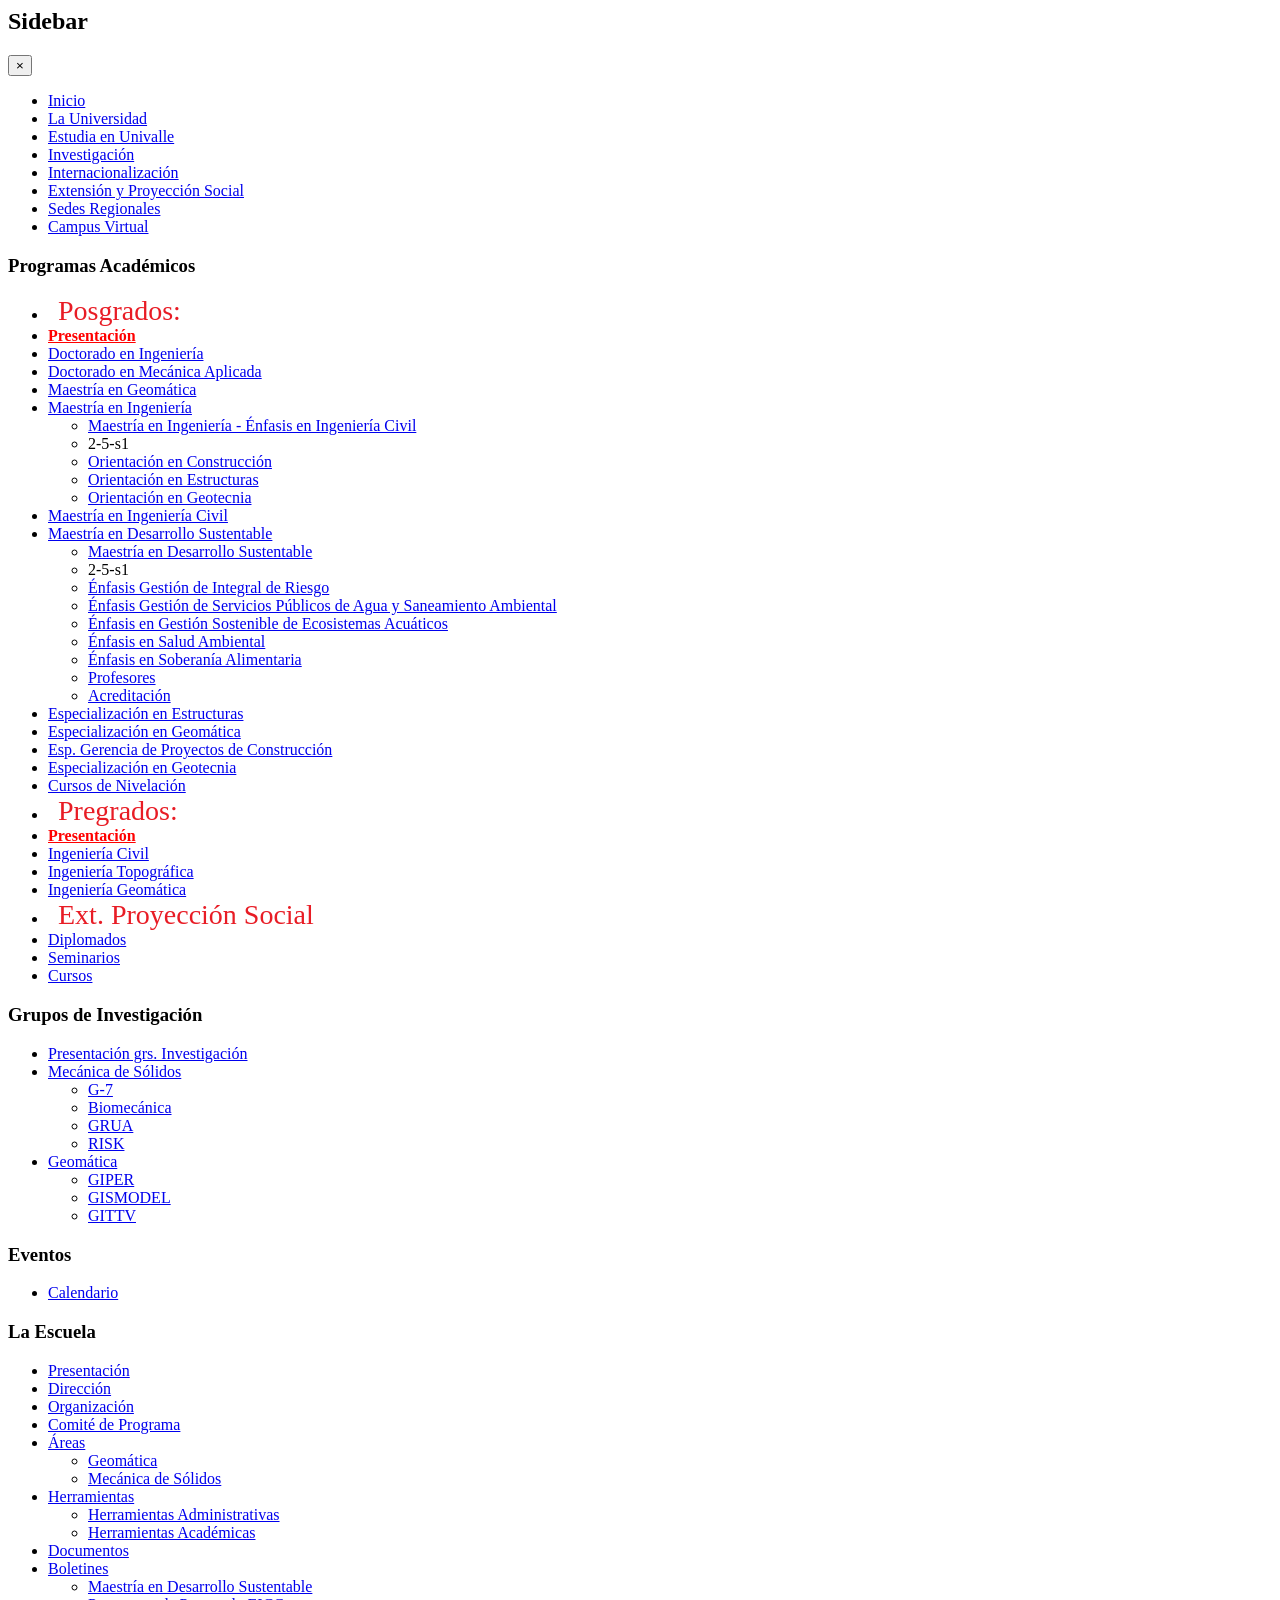
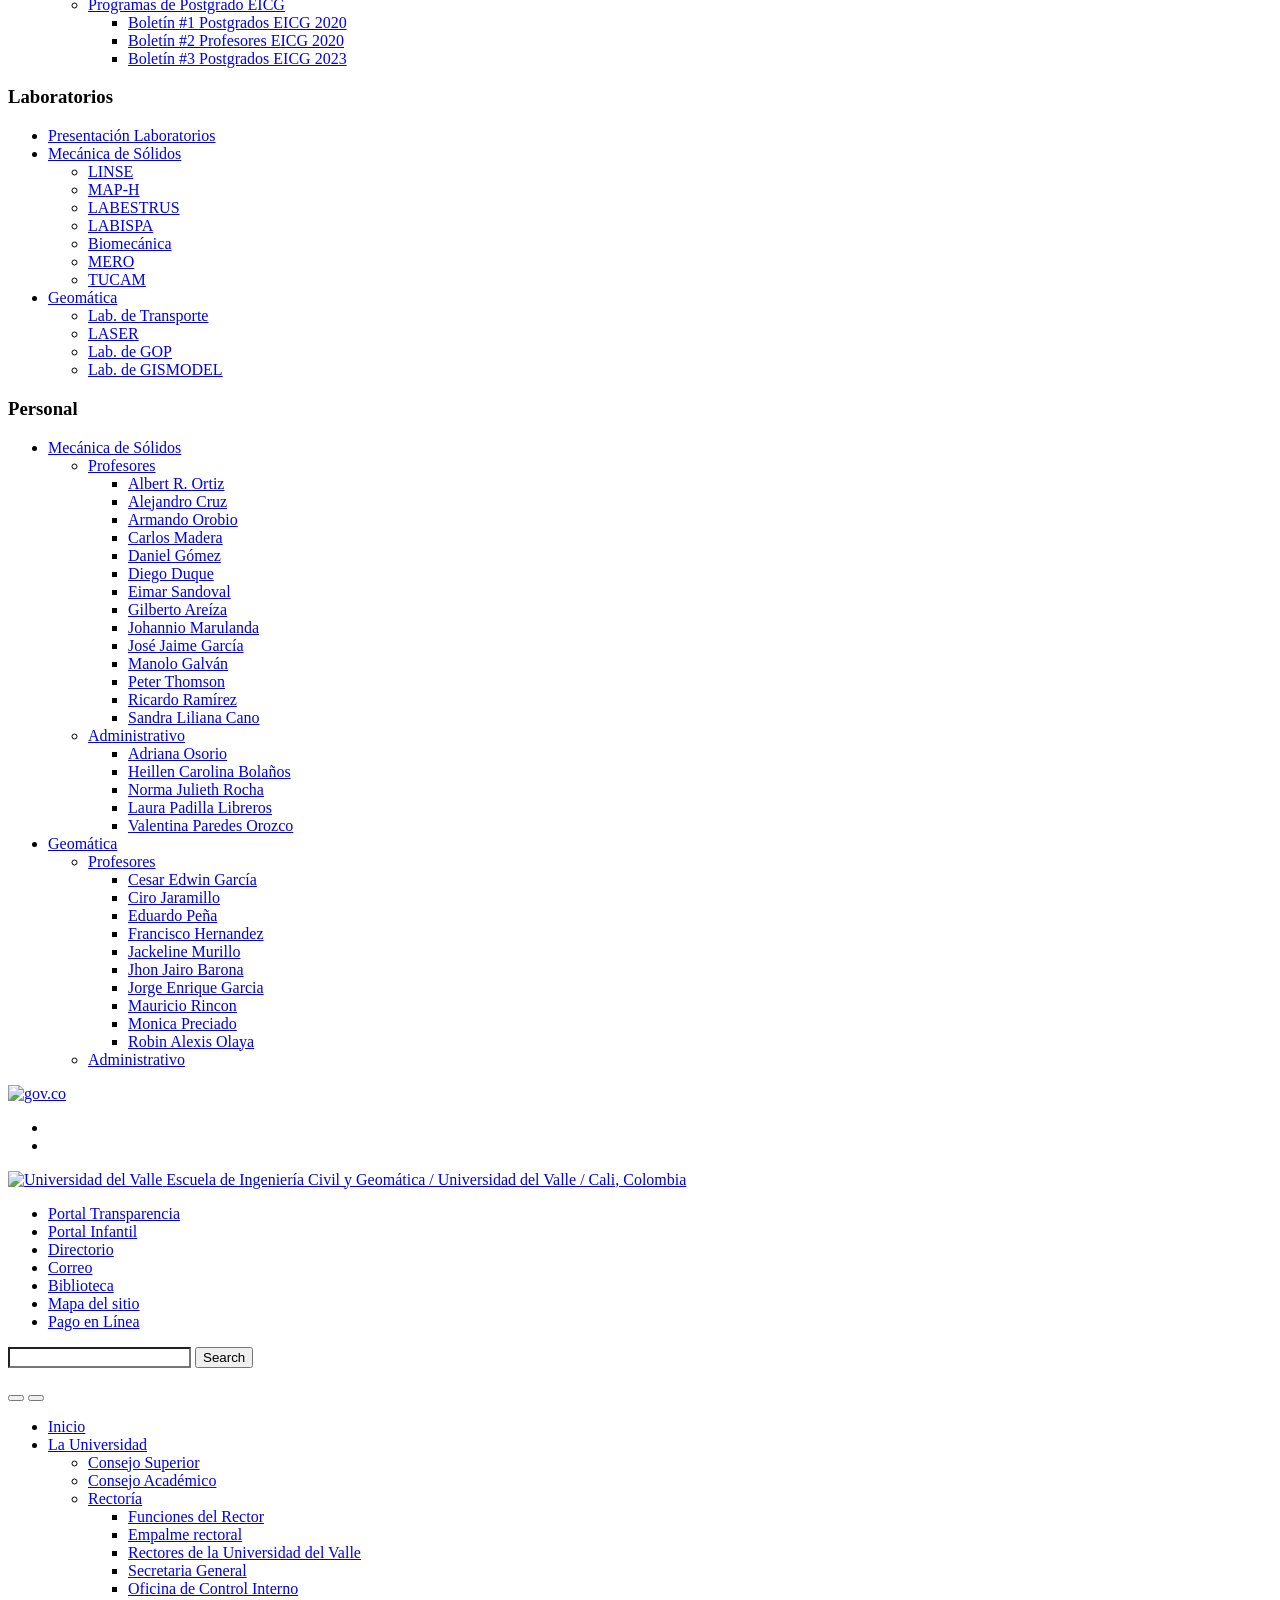
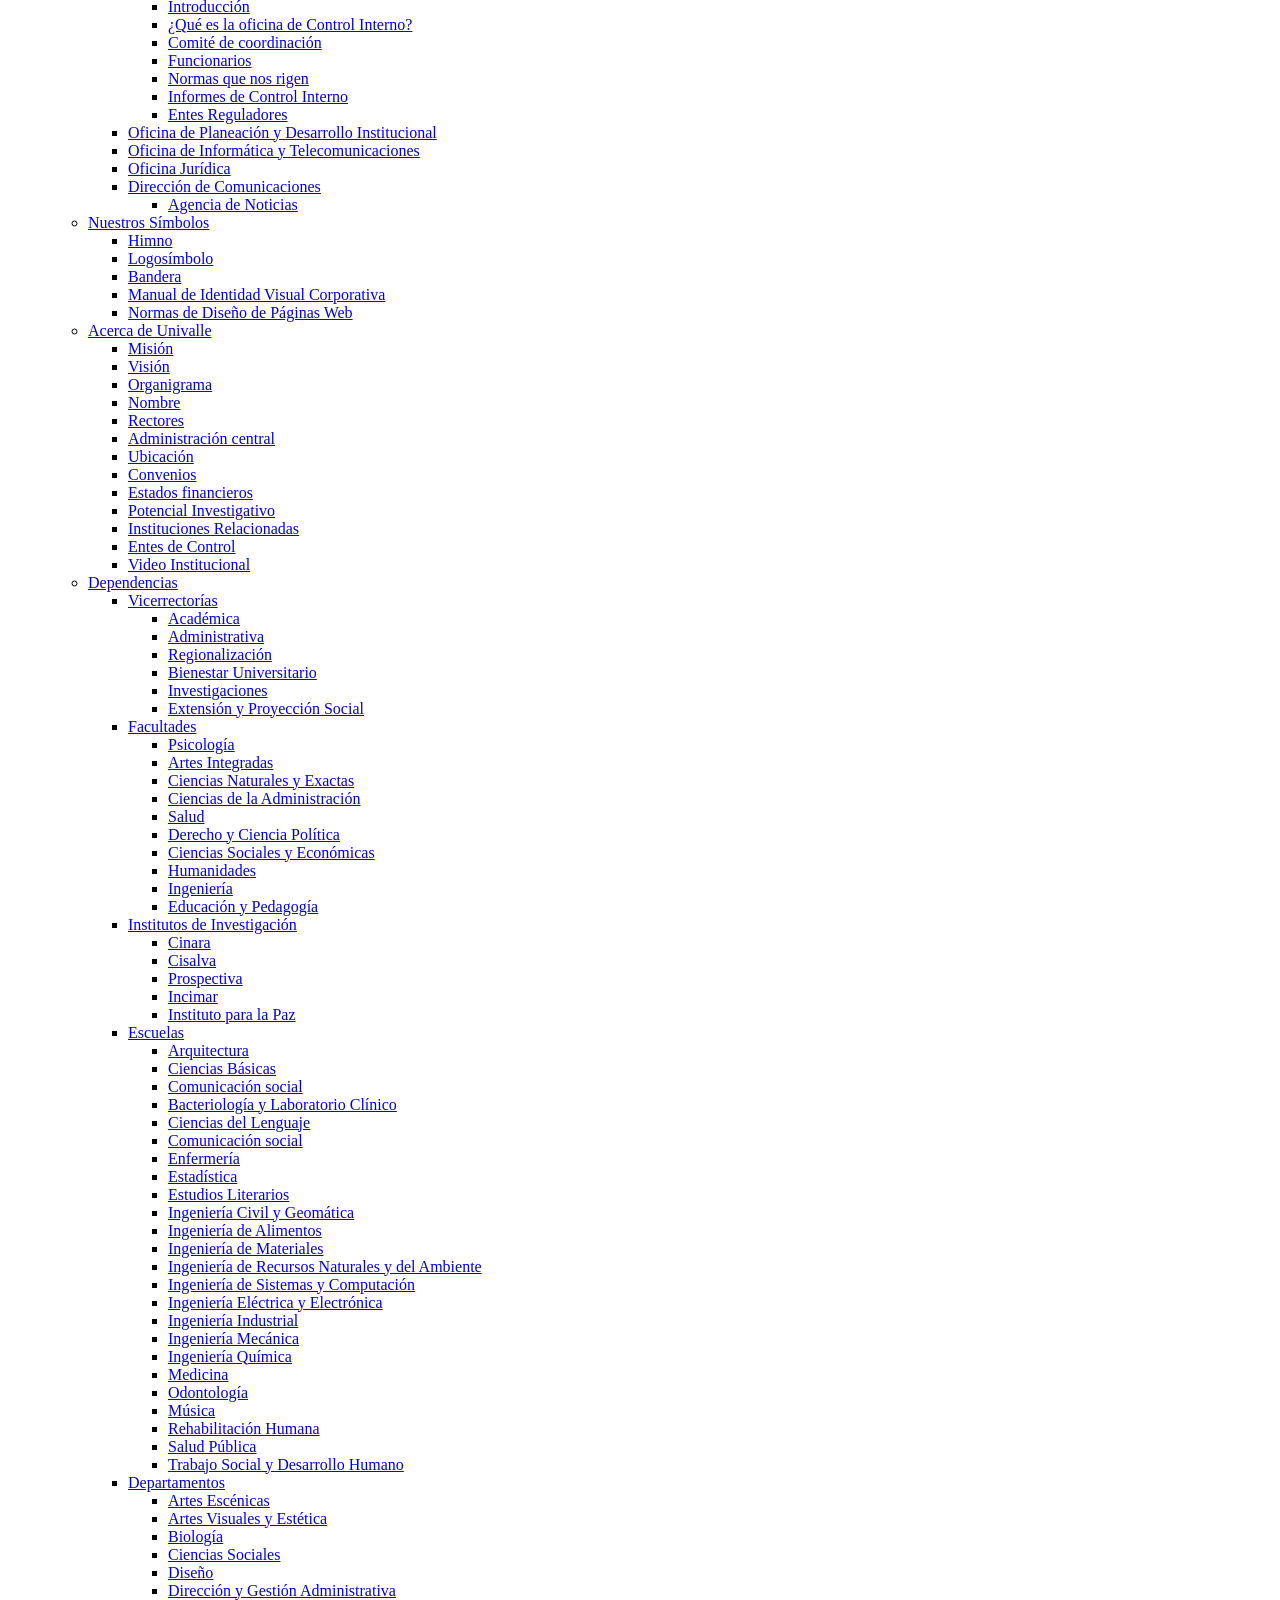
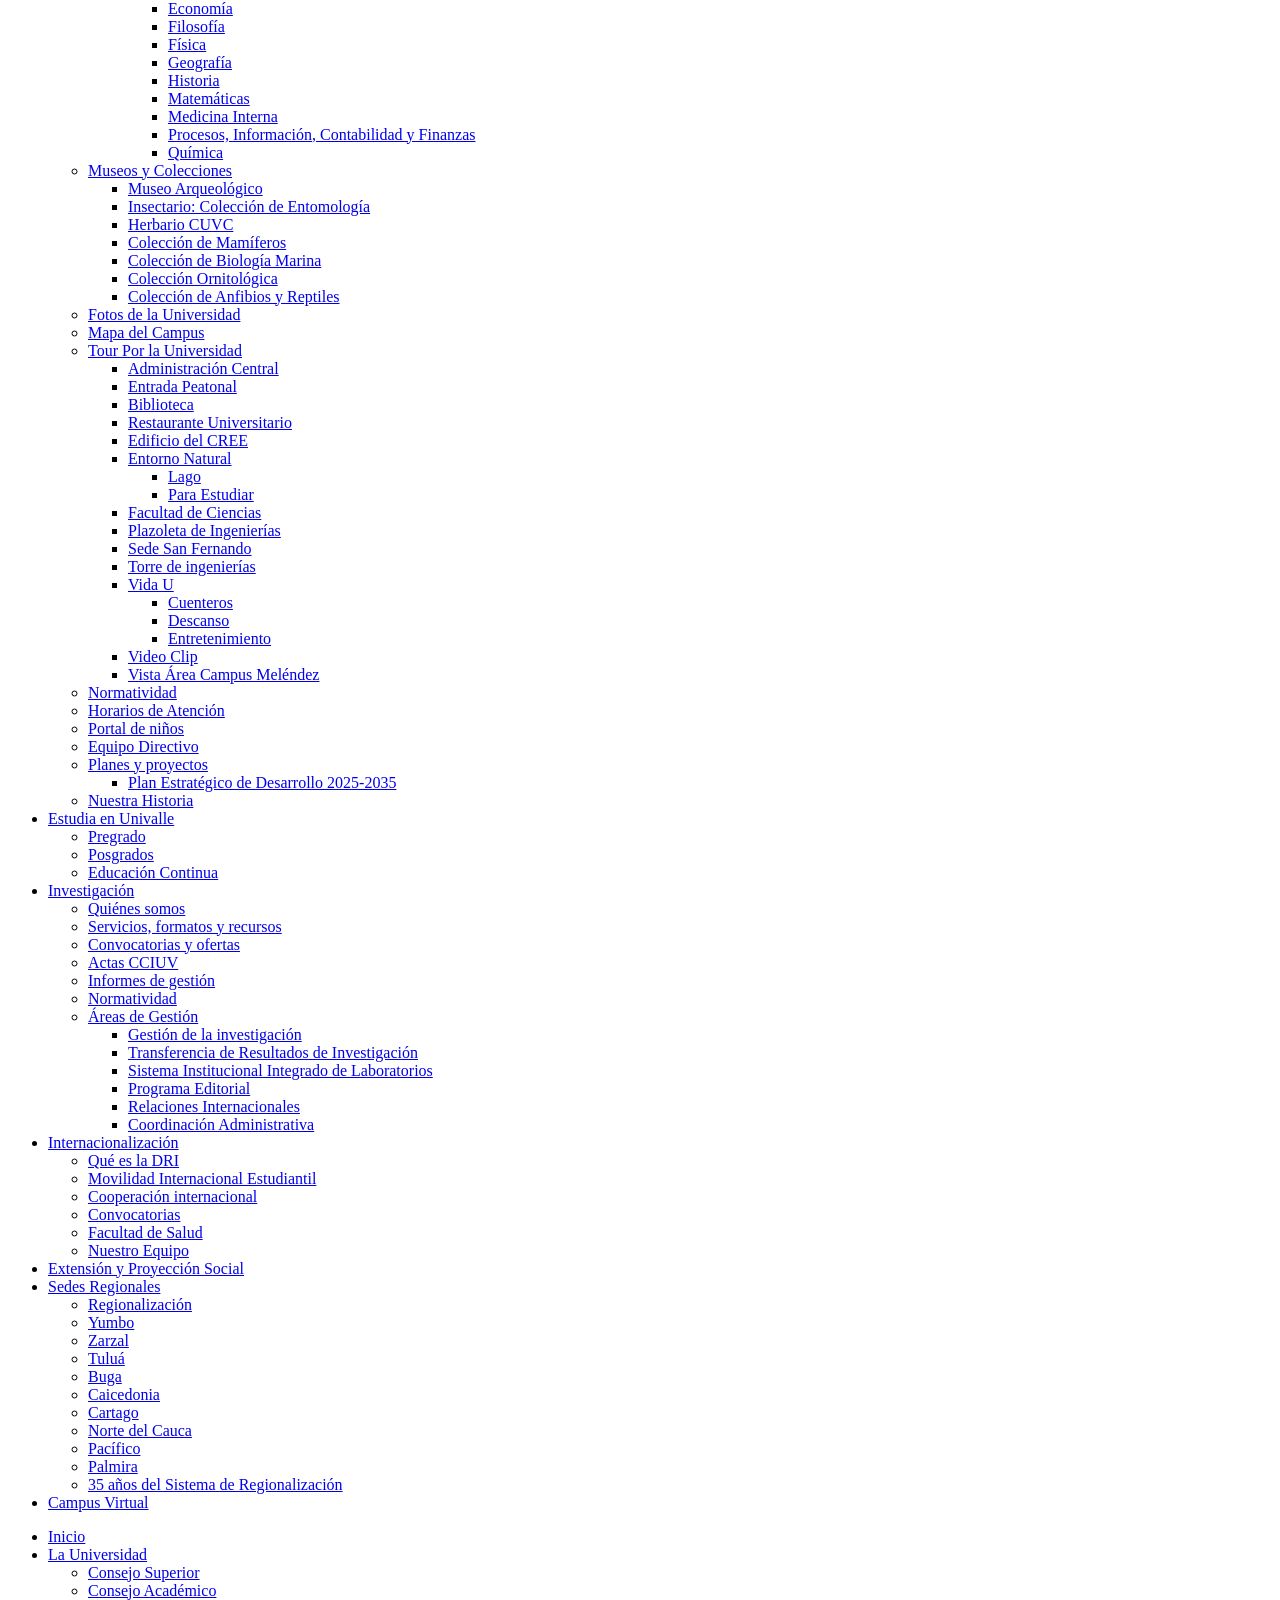
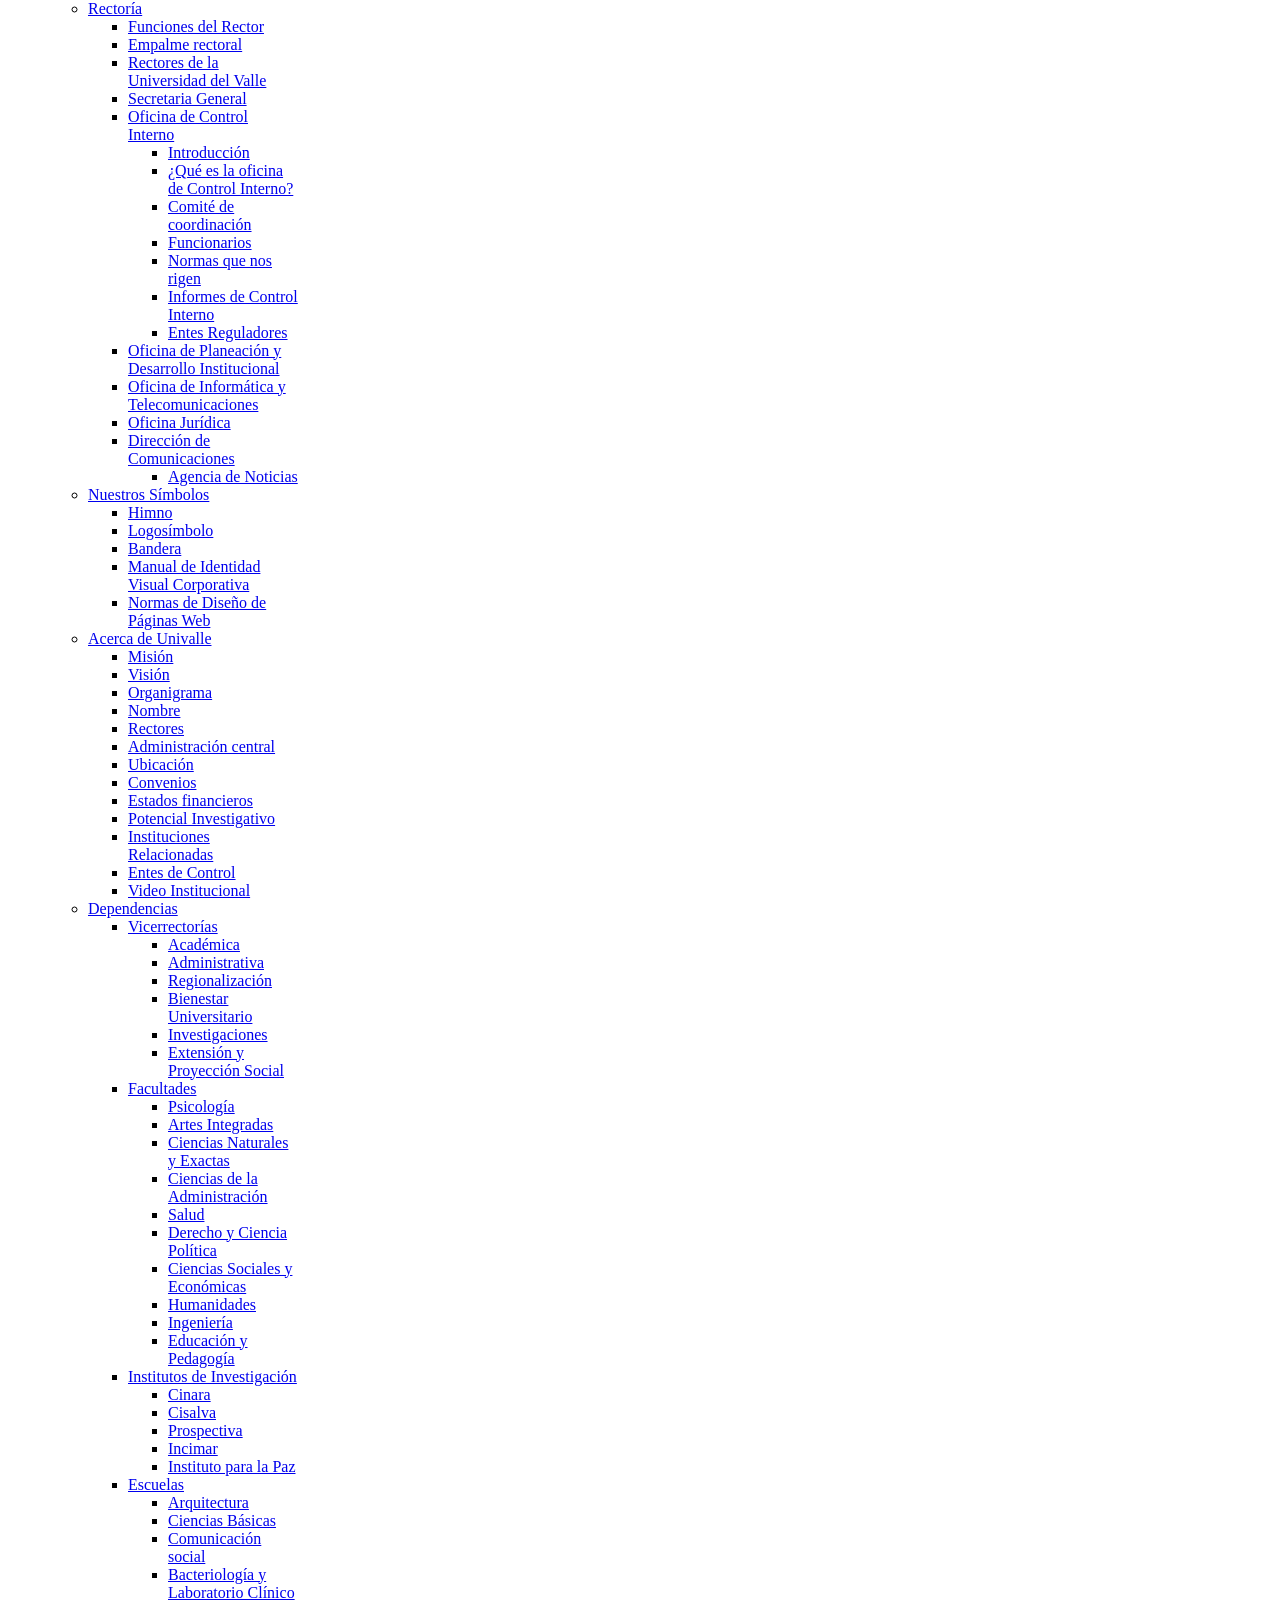
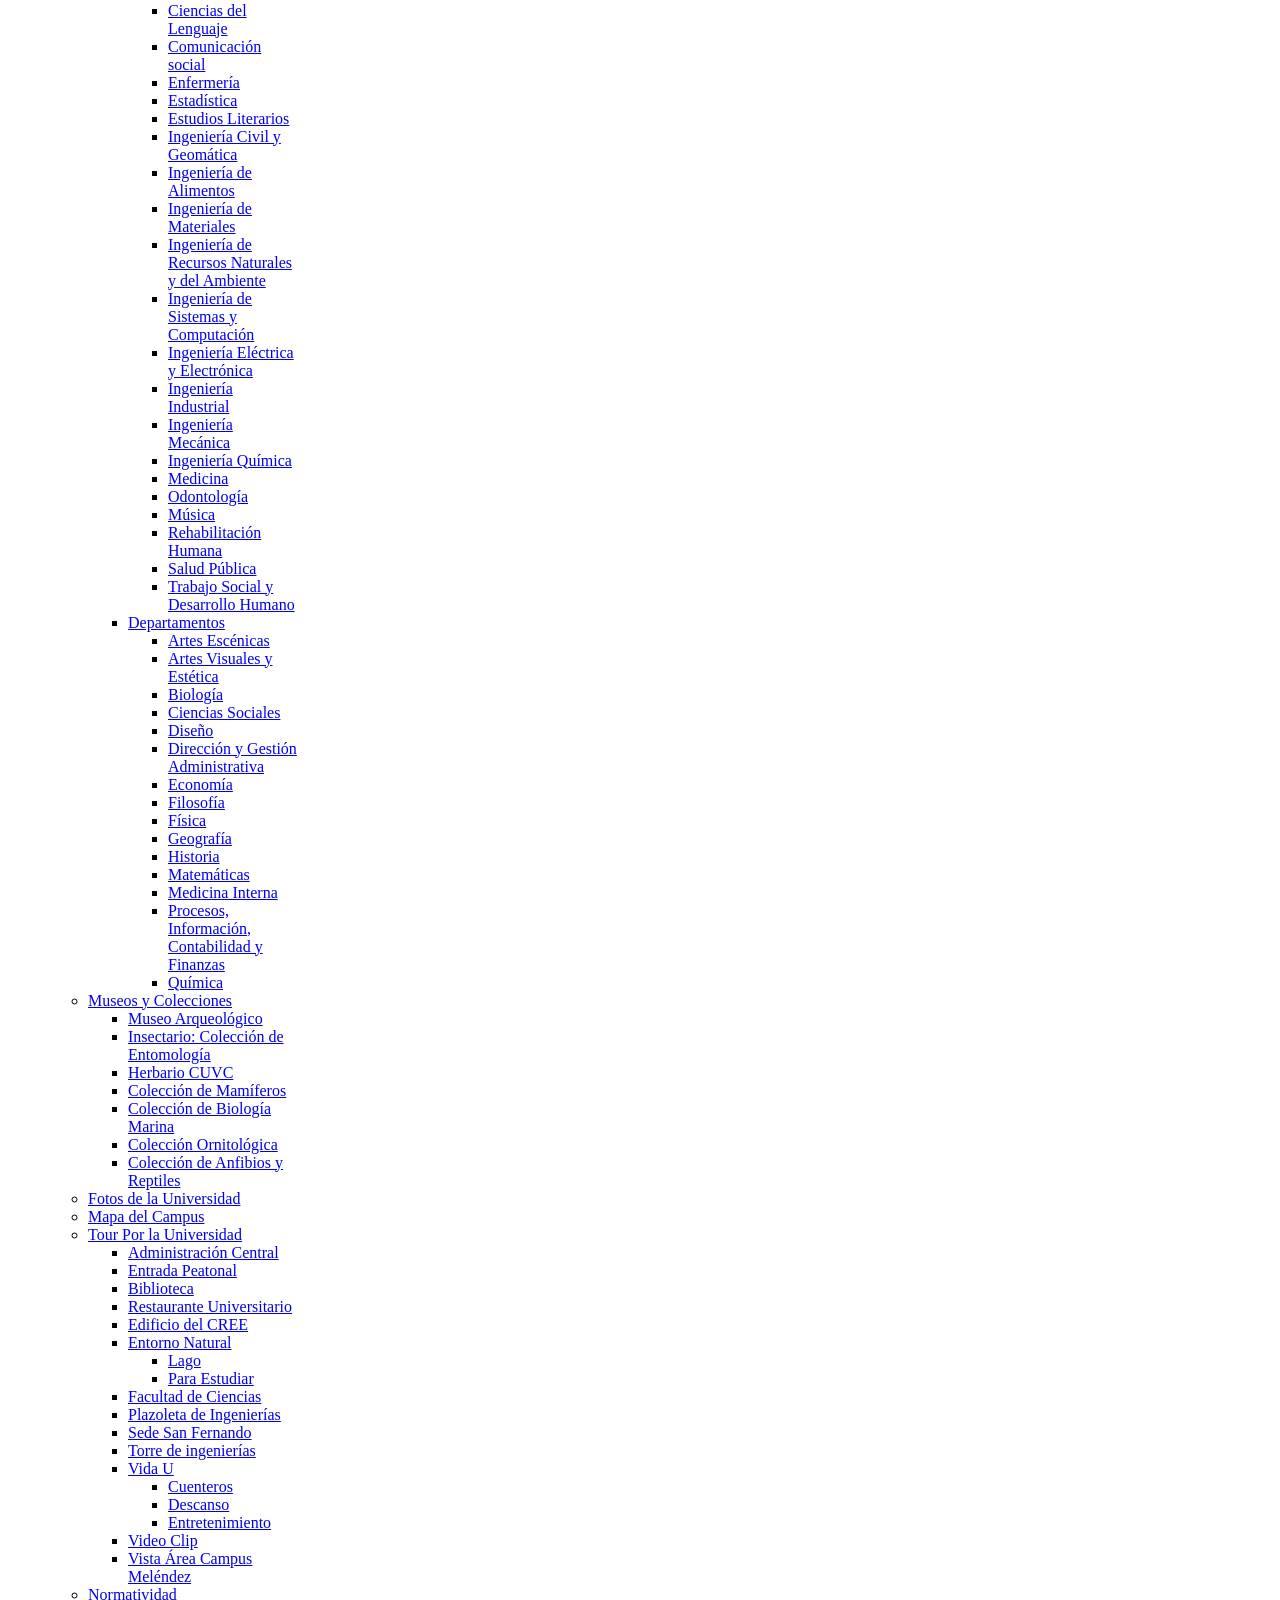
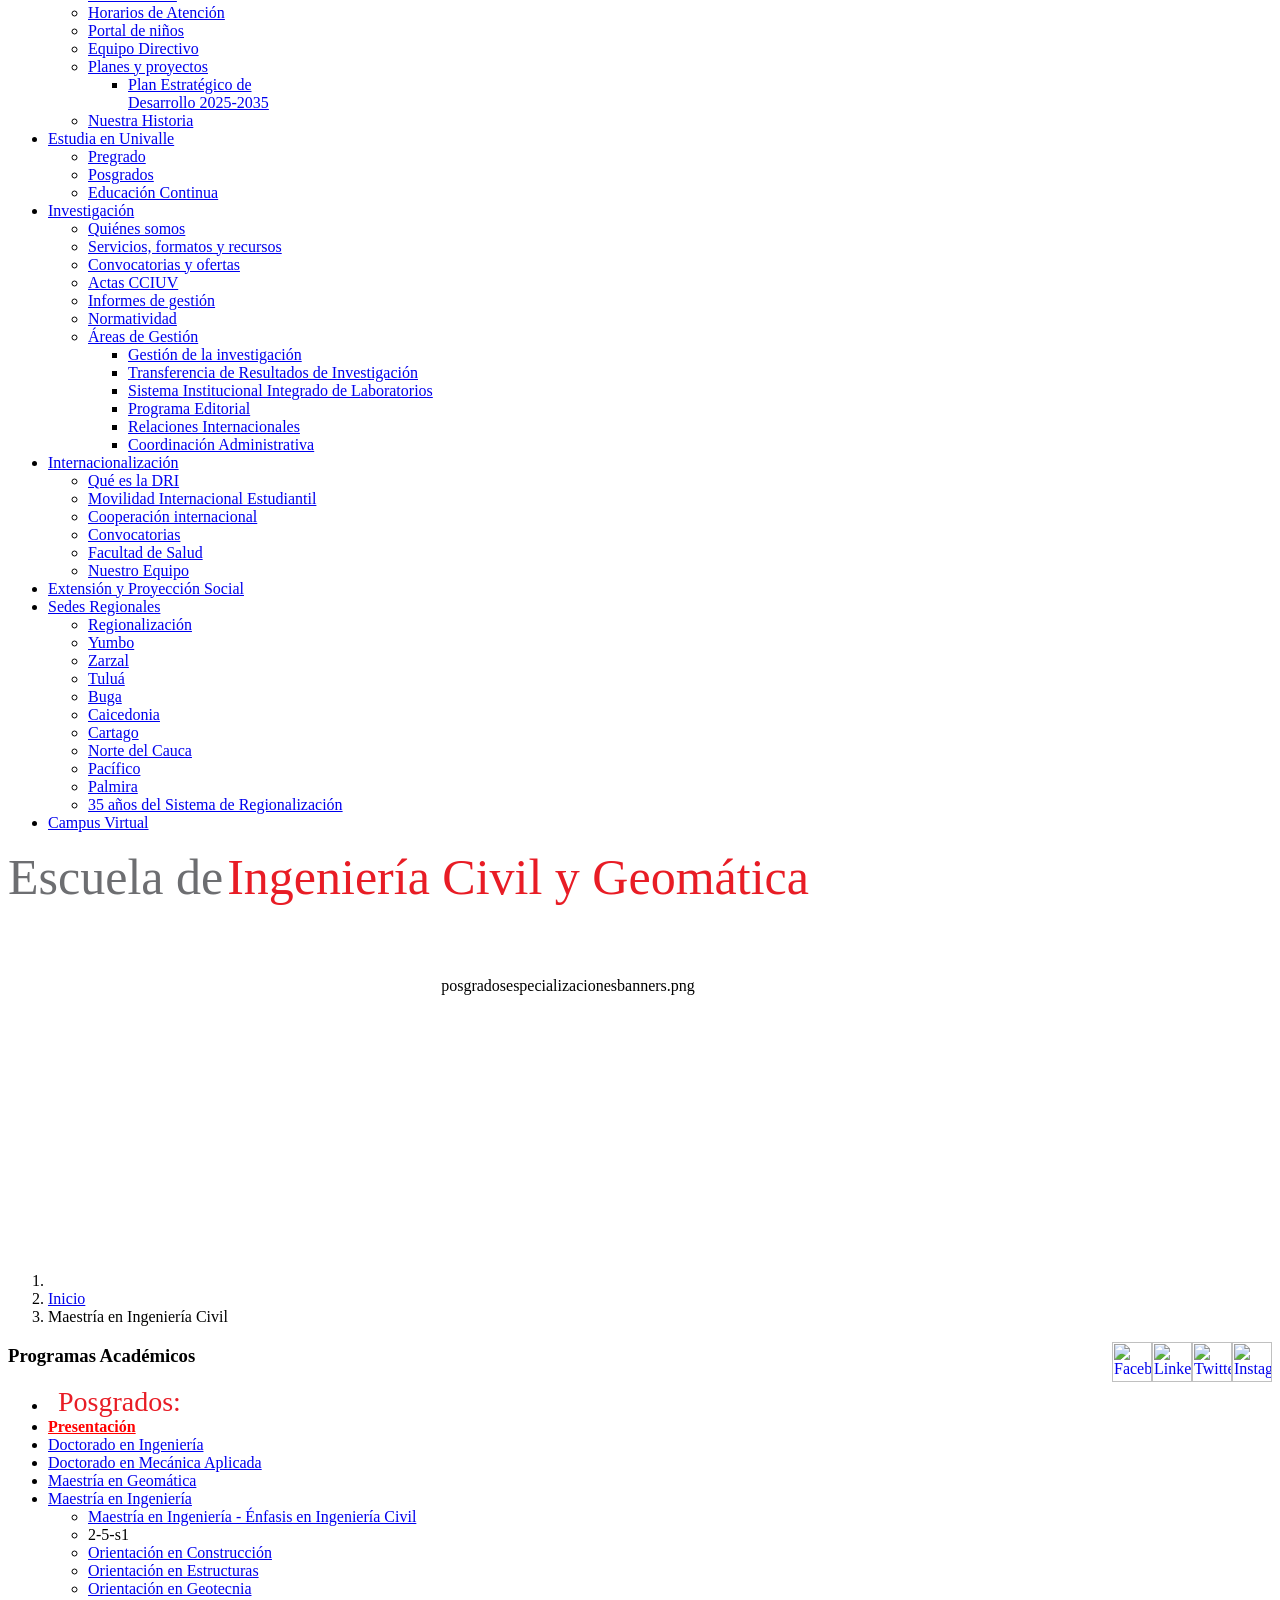
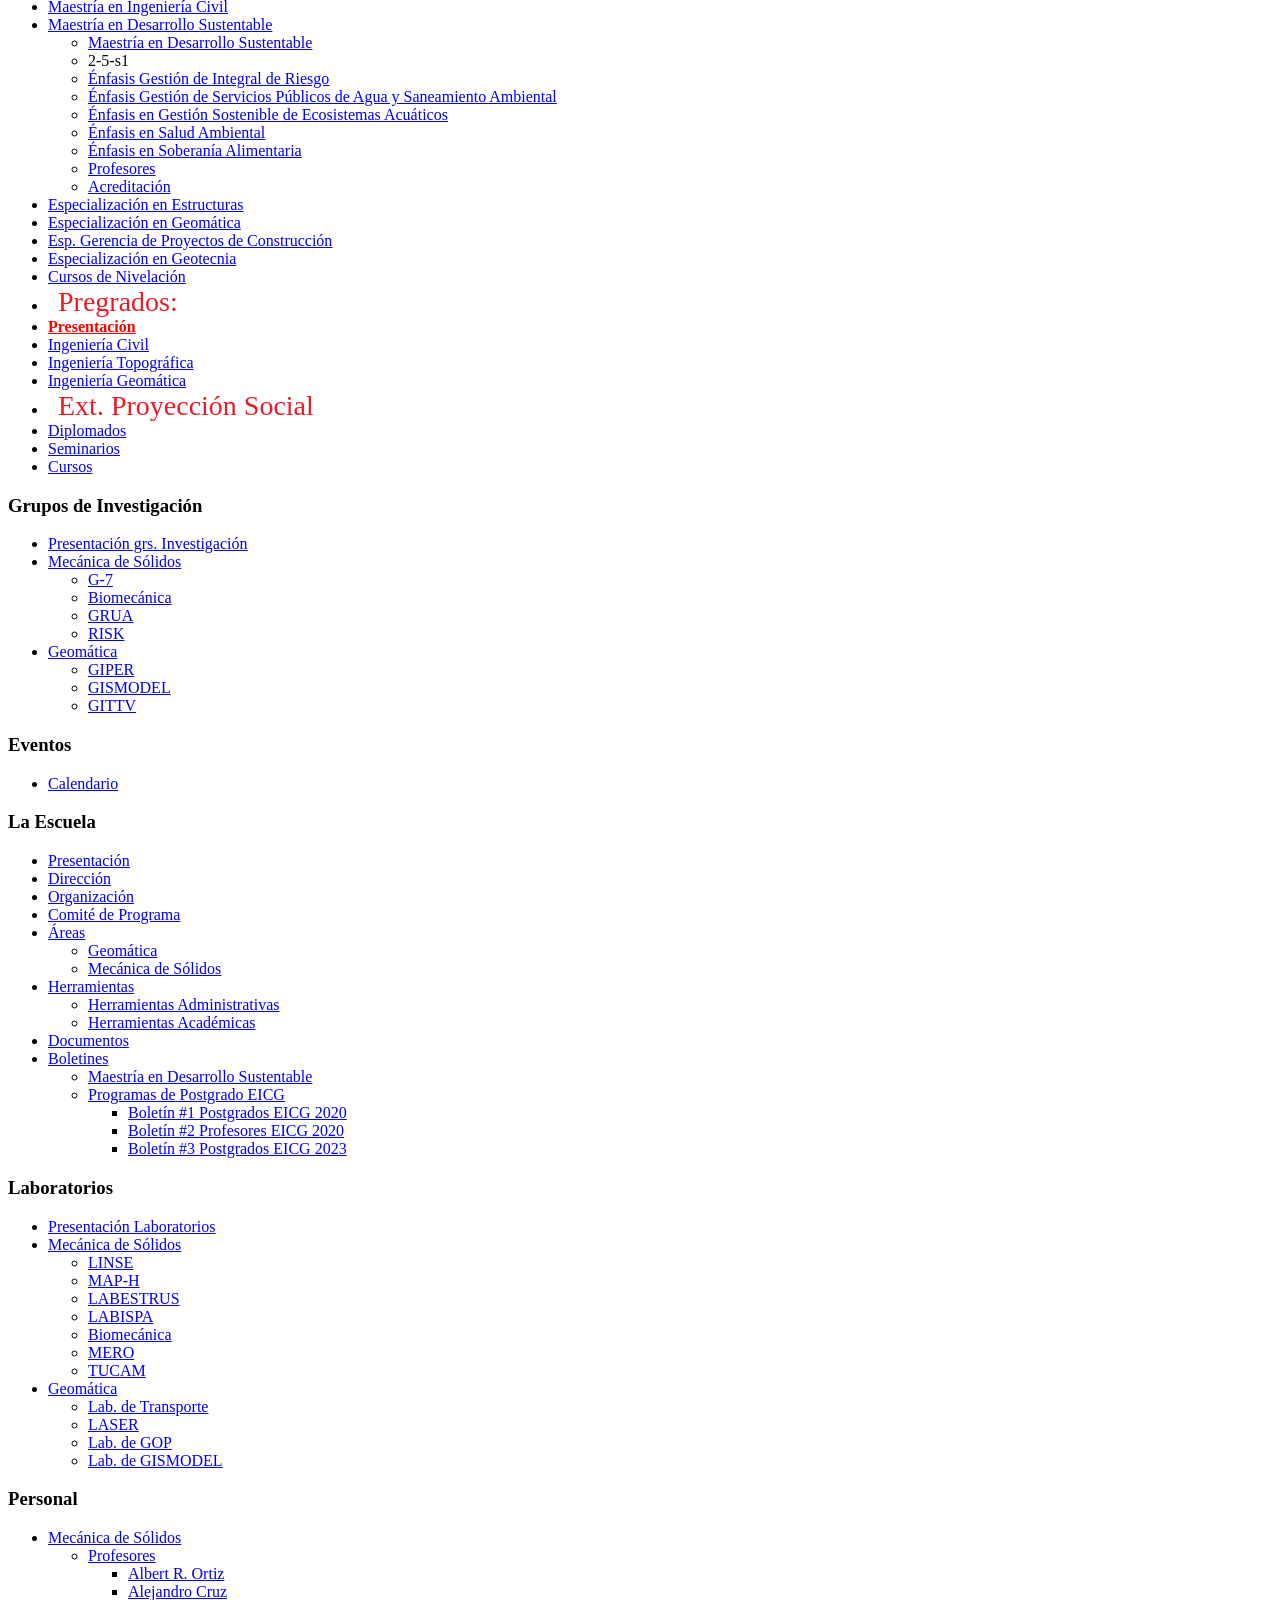
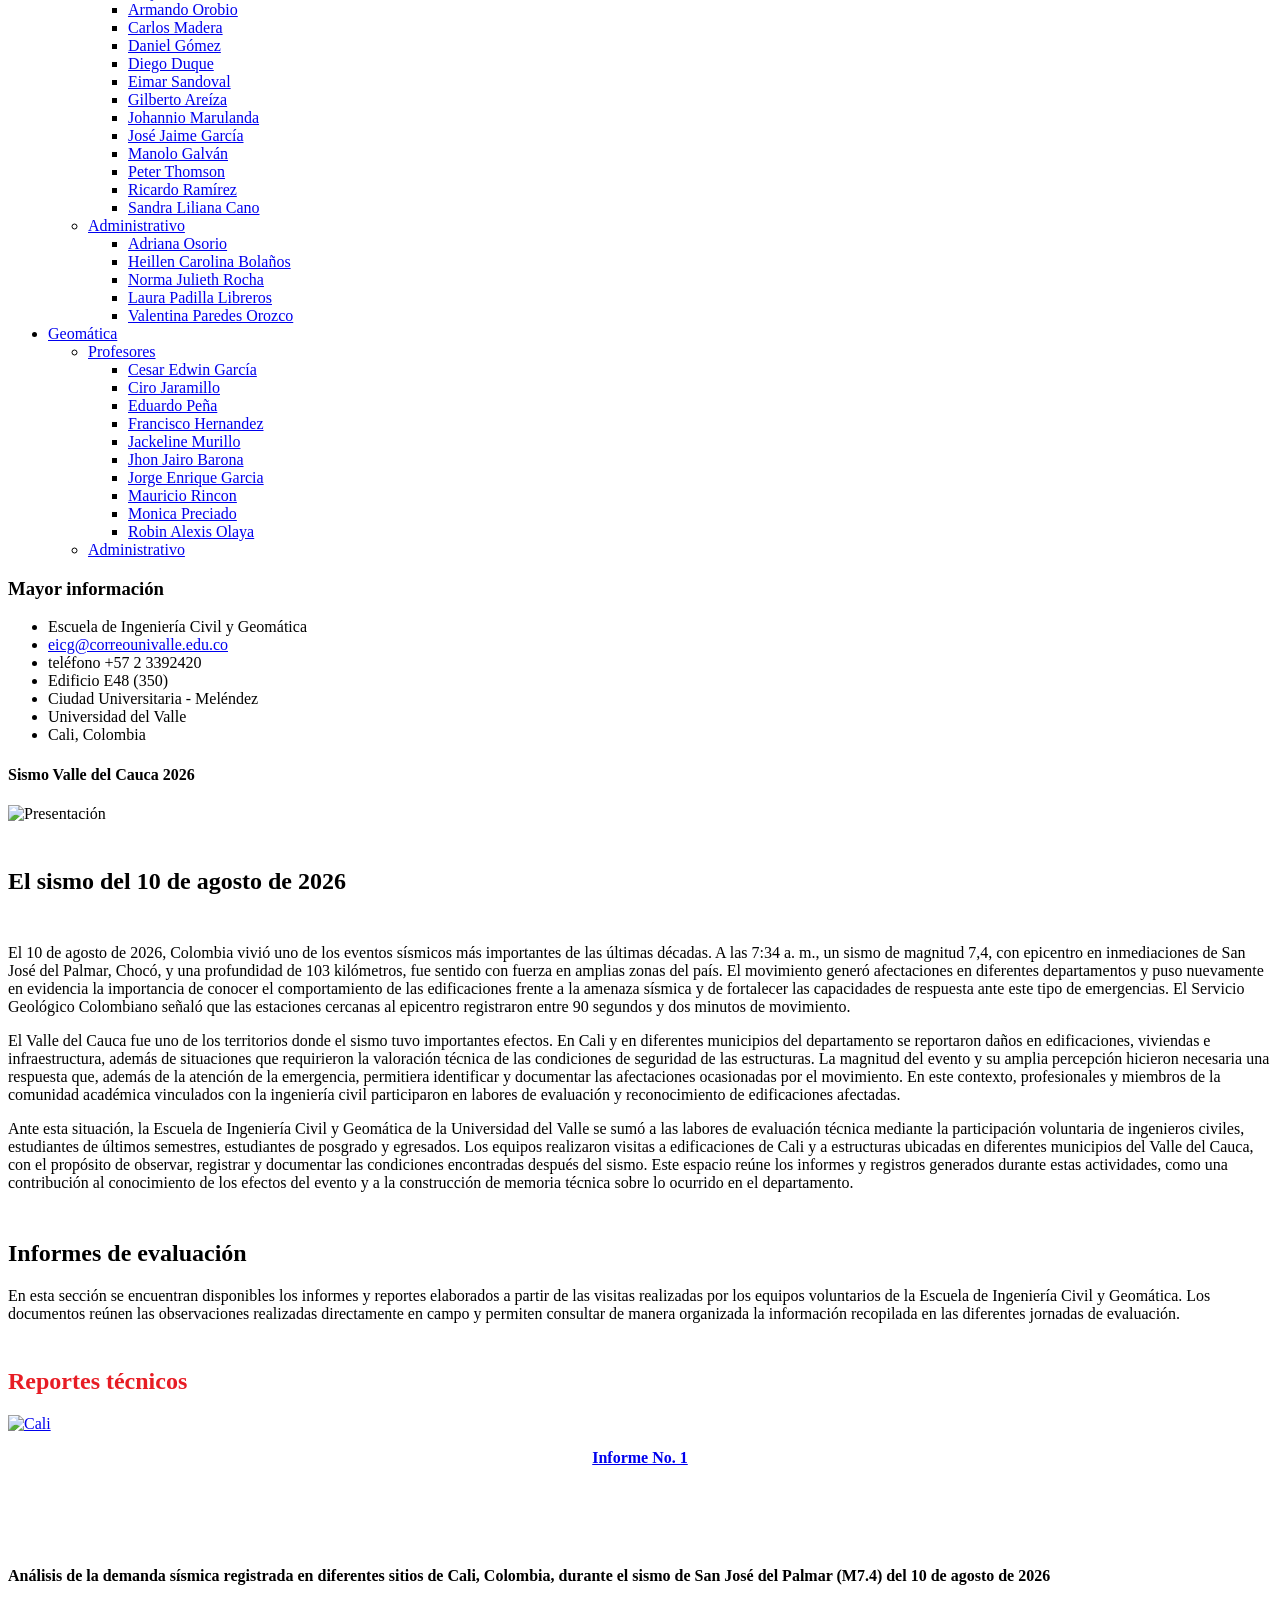
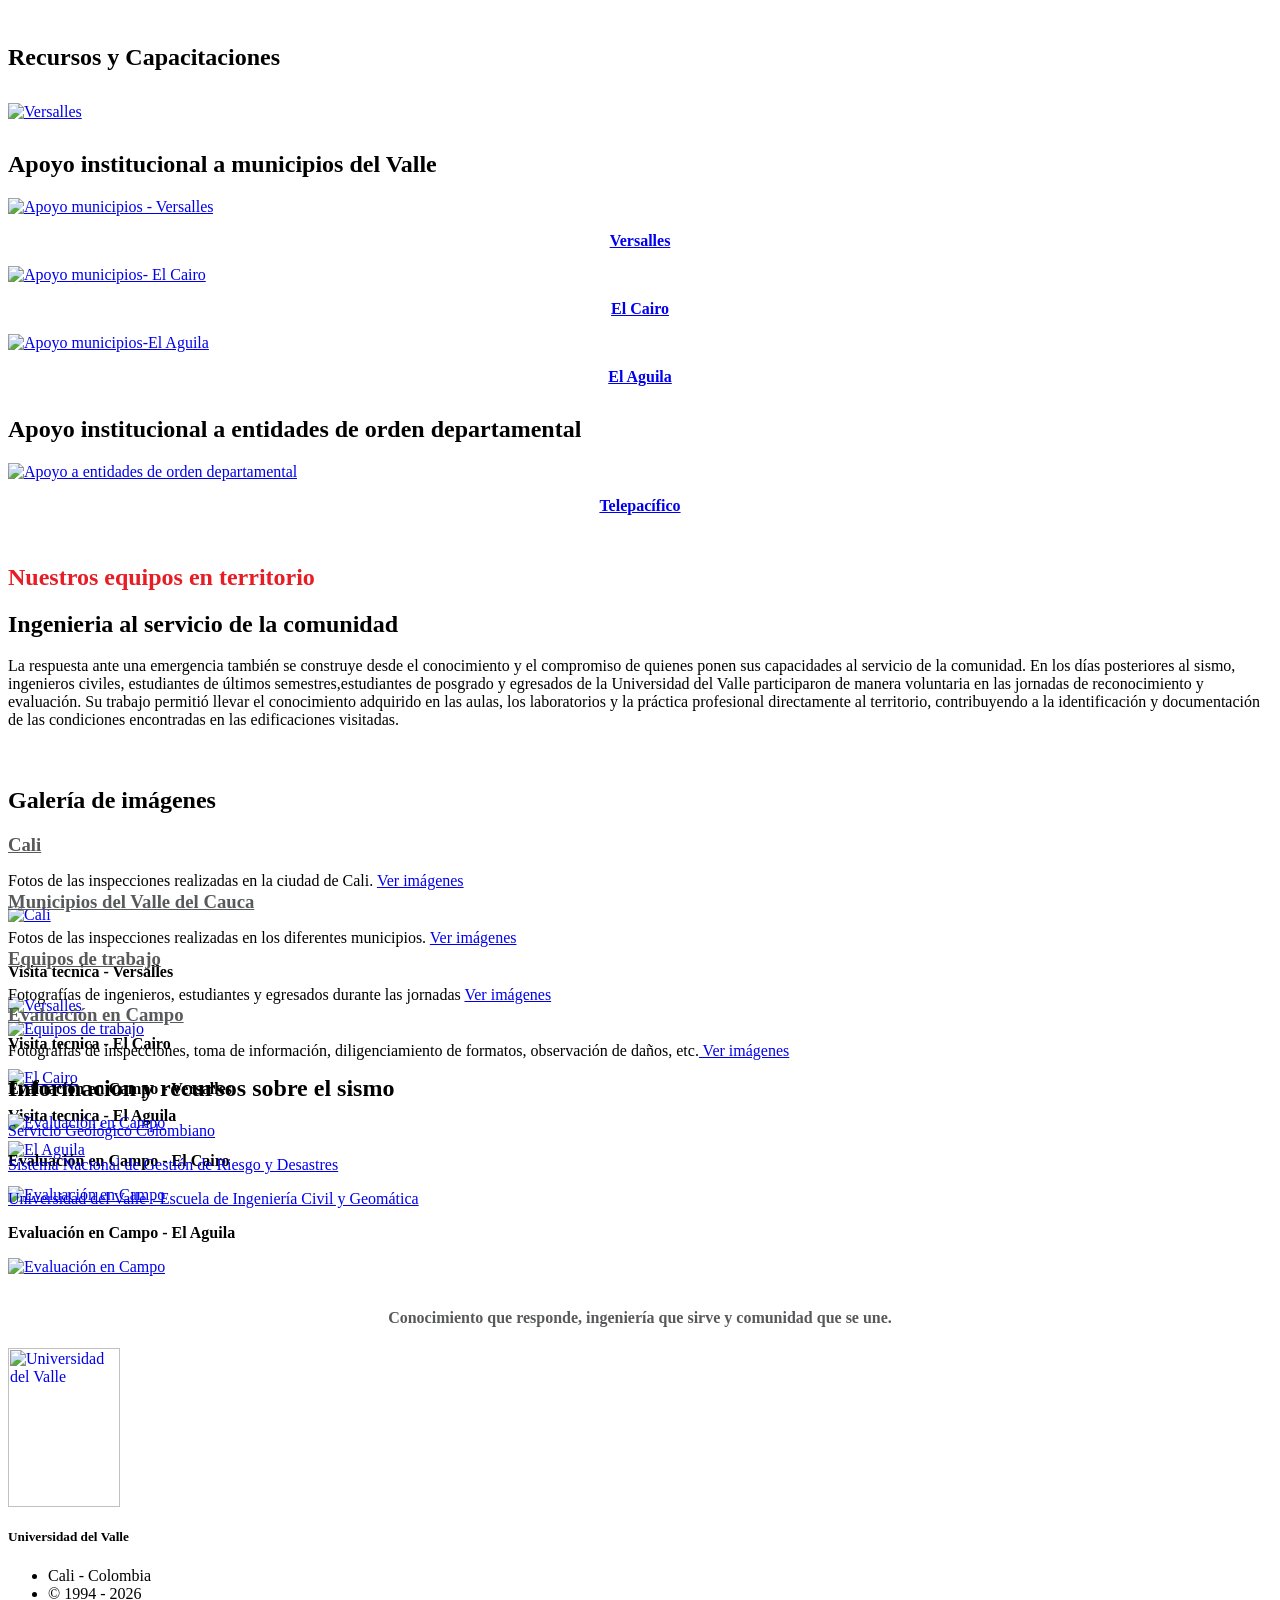
==== index.html @ 561f6c20 "Correción de tildes" ====
<html lang="es">

<head>
    <base href="https://eicg.univalle.edu.co/maestria-ingenieria-civil">
    <meta http-equiv="content-type" content="text/html; charset=utf-8">
    <meta property="og:title" content="Sismo Valle del Cauca 2026">
    <meta property="og:type" content="article">
    <meta property="og:image" content="https://res.cloudinary.com/zgv05o6i/image/upload/v1787888644/Banner_Sismo_Valle_del_Cauca_2026_Col..jpg">
    <meta property="og:url" content="https://eicg.univalle.edu.co/maestria-ingenieria-civil">
    <meta name="og:site_name"
        content="Escuela de Ingeniería Civil y Geomática / Universidad del Valle / Cali, Colombia">
    <meta name="author" content="Usuario Gestión EICG">
    <meta name="generator" content="Joomla! - Open Source Content Management">
    <title>Sismo Valle del Cauca 2026</title>
    <link href="/templates/univalle_d_v_1_1/favicon.ico" rel="shortcut icon" type="image/vnd.microsoft.icon">
    <link href="/templates/univalle_d_v_1_1/local/css/bootstrap.css" rel="stylesheet" type="text/css">
    <link href="https://cdnjs.cloudflare.com/ajax/libs/simple-line-icons/2.4.1/css/simple-line-icons.min.css"
        rel="stylesheet" type="text/css">
    <link href="/components/com_k2/css/k2.css?v=2.11.20230505" rel="stylesheet" type="text/css">
    <link href="/plugins/system/jce/css/content.css?aa754b1f19c7df490be4b958cf085e7c" rel="stylesheet" type="text/css">
    <link href="/templates/system/css/system.css" rel="stylesheet" type="text/css">
    <link href="/templates/univalle_d_v_1_1/local/css/template.css" rel="stylesheet" type="text/css">
    <link href="/templates/univalle_d_v_1_1/local/css/megamenu.css" rel="stylesheet" type="text/css">
    <link href="/templates/univalle_d_v_1_1/local/css/off-canvas.css" rel="stylesheet" type="text/css">
    <link href="/templates/univalle_d_v_1_1/fonts/font-awesome/css/font-awesome.min.css" rel="stylesheet"
        type="text/css">
    <link href="https://fonts.googleapis.com/css?family=Open+Sans:400,600,300,700" rel="stylesheet" type="text/css">
    <link href="/templates/univalle_d_v_1_1/css/custom.css" rel="stylesheet" type="text/css">
    <link href="/templates/univalle_d_v_1_1/local/css/home.css" rel="stylesheet" type="text/css">
    <script type="text/javascript" async="" src="https://ssl.google-analytics.com/ga.js"></script>
    <script type="application/json"
        class="joomla-script-options new">{"csrf.token":"515ca2474b5151c7818aa971efebf54a","system.paths":{"root":"","base":""}}</script>
    <script src="/media/jui/js/jquery.min.js?9a928c9484fa568c9fd1e53f24c089ef" type="text/javascript"></script>
    <script src="/media/jui/js/jquery-noconflict.js?9a928c9484fa568c9fd1e53f24c089ef" type="text/javascript"></script>
    <script src="/media/jui/js/jquery-migrate.min.js?9a928c9484fa568c9fd1e53f24c089ef" type="text/javascript"></script>
    <script src="/media/k2/assets/js/k2.frontend.js?v=2.11.20230505&amp;sitepath=/" type="text/javascript"></script>
    <script src="/media/system/js/caption.js?9a928c9484fa568c9fd1e53f24c089ef" type="text/javascript"></script>
    <script src="/plugins/system/t3/base-bs3/bootstrap/js/bootstrap.js?9a928c9484fa568c9fd1e53f24c089ef"
        type="text/javascript"></script>
    <script src="/media/system/js/core.js?9a928c9484fa568c9fd1e53f24c089ef" type="text/javascript"></script>
    <script src="/plugins/system/t3/base-bs3/js/jquery.tap.min.js" type="text/javascript"></script>
    <script src="/plugins/system/t3/base-bs3/js/off-canvas.js" type="text/javascript"></script>
    <script src="/plugins/system/t3/base-bs3/js/script.js" type="text/javascript"></script>
    <script src="/plugins/system/t3/base-bs3/js/menu.js" type="text/javascript"></script>
    <script src="/plugins/system/t3/base-bs3/js/nav-collapse.js" type="text/javascript"></script>
    <script src="https://eicg.univalle.edu.co/templates/univalle_d_v_1_1/js/general.js" type="text/javascript"></script>
    <script type="text/javascript">
        jQuery(window).on('load', function () {
            new JCaption('img.caption');
        });
        jQuery(function ($) { initTooltips(); $("body").on("subform-row-add", initTooltips); function initTooltips(event, container) { container = container || document; $(container).find(".hasTooltip").tooltip({ "html": true, "container": "body" }); } });
    </script>


    <!-- META FOR IOS & HANDHELD -->
    <meta name="viewport" content="width=device-width, initial-scale=1.0, maximum-scale=1.0, user-scalable=no">
    <style type="text/stylesheet">
        @-webkit-viewport   { width: device-width; }
		@-moz-viewport      { width: device-width; }
		@-ms-viewport       { width: device-width; }
		@-o-viewport        { width: device-width; }
		@viewport           { width: device-width; }
	</style>
    <script type="text/javascript">
        //<![CDATA[
        if (navigator.userAgent.match(/IEMobile\/10\.0/)) {
            var msViewportStyle = document.createElement("style");
            msViewportStyle.appendChild(
                document.createTextNode("@-ms-viewport{width:auto!important}")
            );
            document.getElementsByTagName("head")[0].appendChild(msViewportStyle);
        }
        //]]>
    </script>

    <meta name="HandheldFriendly" content="true">
    <meta name="apple-mobile-web-app-capable" content="YES">
    <!-- //META FOR IOS & HANDHELD -->




    <!-- Le HTML5 shim and media query for IE8 support -->
    <!--[if lt IE 9]>
<script src="//html5shim.googlecode.com/svn/trunk/html5.js"></script>
<script type="text/javascript" src="/plugins/system/t3/base-bs3/js/respond.min.js"></script>
<![endif]-->

    <!-- You can add Google Analytics here or use T3 Injection feature -->

    <link rel="stylesheet" type="text/css"
        href="/media/smartslider3/src/SmartSlider3/Application/Frontend/Assets/dist/smartslider.min.css?ver=56af9685"
        media="all">
    <style data-related="n2-ss-2">
        div#n2-ss-2 .n2-ss-slider-1 {
            display: grid;
            position: relative;
        }

        div#n2-ss-2 .n2-ss-slider-2 {
            display: grid;
            position: relative;
            overflow: hidden;
            padding: 0px 0px 0px 0px;
            border: 0px solid RGBA(62, 62, 62, 1);
            border-radius: 0px;
            background-clip: padding-box;
            background-repeat: repeat;
            background-position: 50% 50%;
            background-size: cover;
            background-attachment: scroll;
            z-index: 1;
        }

        div#n2-ss-2:not(.n2-ss-loaded) .n2-ss-slider-2 {
            background-image: none !important;
        }

        div#n2-ss-2 .n2-ss-slider-3 {
            display: grid;
            grid-template-areas: 'cover';
            position: relative;
            overflow: hidden;
            z-index: 10;
        }

        div#n2-ss-2 .n2-ss-slider-3>* {
            grid-area: cover;
        }

        div#n2-ss-2 .n2-ss-slide-backgrounds,
        div#n2-ss-2 .n2-ss-slider-3>.n2-ss-divider {
            position: relative;
        }

        div#n2-ss-2 .n2-ss-slide-backgrounds {
            z-index: 10;
        }

        div#n2-ss-2 .n2-ss-slide-backgrounds>* {
            overflow: hidden;
        }

        div#n2-ss-2 .n2-ss-slide-background {
            transform: translateX(-100000px);
        }

        div#n2-ss-2 .n2-ss-slider-4 {
            place-self: center;
            position: relative;
            width: 100%;
            height: 100%;
            z-index: 20;
            display: grid;
            grid-template-areas: 'slide';
        }

        div#n2-ss-2 .n2-ss-slider-4>* {
            grid-area: slide;
        }

        div#n2-ss-2.n2-ss-full-page--constrain-ratio .n2-ss-slider-4 {
            height: auto;
        }

        div#n2-ss-2 .n2-ss-slide {
            display: grid;
            place-items: center;
            grid-auto-columns: 100%;
            position: relative;
            z-index: 20;
            -webkit-backface-visibility: hidden;
            transform: translateX(-100000px);
        }

        div#n2-ss-2 .n2-ss-slide {
            perspective: 1500px;
        }

        div#n2-ss-2 .n2-ss-slide-active {
            z-index: 21;
        }

        .n2-ss-background-animation {
            position: absolute;
            top: 0;
            left: 0;
            width: 100%;
            height: 100%;
            z-index: 3;
        }

        div#n2-ss-2 .nextend-arrow {
            cursor: pointer;
            overflow: hidden;
            line-height: 0 !important;
            z-index: 18;
            -webkit-user-select: none;
        }

        div#n2-ss-2 .nextend-arrow img {
            position: relative;
            display: block;
        }

        div#n2-ss-2 .nextend-arrow img.n2-arrow-hover-img {
            display: none;
        }

        div#n2-ss-2 .nextend-arrow:FOCUS img.n2-arrow-hover-img,
        div#n2-ss-2 .nextend-arrow:HOVER img.n2-arrow-hover-img {
            display: inline;
        }

        div#n2-ss-2 .nextend-arrow:FOCUS img.n2-arrow-normal-img,
        div#n2-ss-2 .nextend-arrow:HOVER img.n2-arrow-normal-img {
            display: none;
        }

        div#n2-ss-2 .nextend-arrow-animated {
            overflow: hidden;
        }

        div#n2-ss-2 .nextend-arrow-animated>div {
            position: relative;
        }

        div#n2-ss-2 .nextend-arrow-animated .n2-active {
            position: absolute;
        }

        div#n2-ss-2 .nextend-arrow-animated-fade {
            transition: background 0.3s, opacity 0.4s;
        }

        div#n2-ss-2 .nextend-arrow-animated-horizontal>div {
            transition: all 0.4s;
            transform: none;
        }

        div#n2-ss-2 .nextend-arrow-animated-horizontal .n2-active {
            top: 0;
        }

        div#n2-ss-2 .nextend-arrow-previous.nextend-arrow-animated-horizontal .n2-active {
            left: 100%;
        }

        div#n2-ss-2 .nextend-arrow-next.nextend-arrow-animated-horizontal .n2-active {
            right: 100%;
        }

        div#n2-ss-2 .nextend-arrow-previous.nextend-arrow-animated-horizontal:HOVER>div,
        div#n2-ss-2 .nextend-arrow-previous.nextend-arrow-animated-horizontal:FOCUS>div {
            transform: translateX(-100%);
        }

        div#n2-ss-2 .nextend-arrow-next.nextend-arrow-animated-horizontal:HOVER>div,
        div#n2-ss-2 .nextend-arrow-next.nextend-arrow-animated-horizontal:FOCUS>div {
            transform: translateX(100%);
        }

        div#n2-ss-2 .nextend-arrow-animated-vertical>div {
            transition: all 0.4s;
            transform: none;
        }

        div#n2-ss-2 .nextend-arrow-animated-vertical .n2-active {
            left: 0;
        }

        div#n2-ss-2 .nextend-arrow-previous.nextend-arrow-animated-vertical .n2-active {
            top: 100%;
        }

        div#n2-ss-2 .nextend-arrow-next.nextend-arrow-animated-vertical .n2-active {
            bottom: 100%;
        }

        div#n2-ss-2 .nextend-arrow-previous.nextend-arrow-animated-vertical:HOVER>div,
        div#n2-ss-2 .nextend-arrow-previous.nextend-arrow-animated-vertical:FOCUS>div {
            transform: translateY(-100%);
        }

        div#n2-ss-2 .nextend-arrow-next.nextend-arrow-animated-vertical:HOVER>div,
        div#n2-ss-2 .nextend-arrow-next.nextend-arrow-animated-vertical:FOCUS>div {
            transform: translateY(100%);
        }

        div#n2-ss-2 .n2-ss-slide-limiter {
            max-width: 1400px;
        }

        div#n2-ss-2 .n-uc-xyV2ZapiRyNE {
            padding: 10px 10px 10px 10px
        }

        div#n2-ss-2 .n-uc-XnimRbOLM0rk {
            padding: 10px 10px 10px 10px
        }

        div#n2-ss-2 .n-uc-YlkLC41efdG5 {
            padding: 10px 10px 10px 10px
        }

        div#n2-ss-2 .n-uc-BcCa1PCPlqzI {
            padding: 10px 10px 10px 10px
        }

        div#n2-ss-2 .nextend-arrow img {
            width: 32px
        }

        @media (min-width: 1200px) {
            div#n2-ss-2 [data-hide-desktopportrait="1"] {
                display: none !important;
            }
        }

        @media (orientation: landscape) and (max-width: 1199px) and (min-width: 901px),
        (orientation: portrait) and (max-width: 1199px) and (min-width: 701px) {
            div#n2-ss-2 [data-hide-tabletportrait="1"] {
                display: none !important;
            }
        }

        @media (orientation: landscape) and (max-width: 900px),
        (orientation: portrait) and (max-width: 700px) {
            div#n2-ss-2 [data-hide-mobileportrait="1"] {
                display: none !important;
            }

            div#n2-ss-2 .nextend-arrow img {
                width: 16px
            }
        }
    </style>
    <script>(function () { this._N2 = this._N2 || { _r: [], _d: [], r: function () { this._r.push(arguments) }, d: function () { this._d.push(arguments) } } }).call(window); !function (a) { a.indexOf("Safari") > 0 && -1 === a.indexOf("Chrome") && document.documentElement.style.setProperty("--ss-safari-fix-225962", "1px") }(navigator.userAgent);</script>
    <script src="/media/smartslider3/src/SmartSlider3/Application/Frontend/Assets/dist/n2.min.js?ver=56af9685" defer=""
        async=""></script>
    <script
        src="/media/smartslider3/src/SmartSlider3/Application/Frontend/Assets/dist/smartslider-frontend.min.js?ver=56af9685"
        defer="" async=""></script>
    <script
        src="/media/smartslider3/src/SmartSlider3/Slider/SliderType/Simple/Assets/dist/ss-simple.min.js?ver=56af9685"
        defer="" async=""></script>
    <script
        src="/media/smartslider3/src/SmartSlider3/Widget/Arrow/ArrowImage/Assets/dist/w-arrow-image.min.js?ver=56af9685"
        defer="" async=""></script>
    <script>_N2.r('documentReady', function () { _N2.r(["documentReady", "smartslider-frontend", "SmartSliderWidgetArrowImage", "ss-simple"], function () { new _N2.SmartSliderSimple('n2-ss-2', { "admin": false, "background.video.mobile": 1, "loadingTime": 2000, "callbacks": "", "alias": { "id": 0, "smoothScroll": 0, "slideSwitch": 0, "scroll": 1 }, "align": "normal", "isDelayed": 0, "responsive": { "mediaQueries": { "all": false, "desktopportrait": ["(min-width: 1200px)"], "tabletportrait": ["(orientation: landscape) and (max-width: 1199px) and (min-width: 901px)", "(orientation: portrait) and (max-width: 1199px) and (min-width: 701px)"], "mobileportrait": ["(orientation: landscape) and (max-width: 900px)", "(orientation: portrait) and (max-width: 700px)"] }, "base": { "slideOuterWidth": 1400, "slideOuterHeight": 300, "sliderWidth": 1400, "sliderHeight": 300, "slideWidth": 1400, "slideHeight": 300 }, "hideOn": { "desktopLandscape": false, "desktopPortrait": false, "tabletLandscape": false, "tabletPortrait": false, "mobileLandscape": false, "mobilePortrait": false }, "onResizeEnabled": true, "type": "auto", "sliderHeightBasedOn": "real", "focusUser": 1, "focusEdge": "auto", "breakpoints": [{ "device": "tabletPortrait", "type": "max-screen-width", "portraitWidth": 1199, "landscapeWidth": 1199 }, { "device": "mobilePortrait", "type": "max-screen-width", "portraitWidth": 700, "landscapeWidth": 900 }], "enabledDevices": { "desktopLandscape": 0, "desktopPortrait": 1, "tabletLandscape": 0, "tabletPortrait": 1, "mobileLandscape": 0, "mobilePortrait": 1 }, "sizes": { "desktopPortrait": { "width": 1400, "height": 300, "max": 3000, "min": 1200 }, "tabletPortrait": { "width": 701, "height": 150, "customHeight": false, "max": 1199, "min": 701 }, "mobilePortrait": { "width": 320, "height": 68, "customHeight": false, "max": 900, "min": 320 } }, "overflowHiddenPage": 0, "focus": { "offsetTop": "", "offsetBottom": "" } }, "controls": { "mousewheel": 0, "touch": "horizontal", "keyboard": 1, "blockCarouselInteraction": 1 }, "playWhenVisible": 1, "playWhenVisibleAt": 0.5, "lazyLoad": 0, "lazyLoadNeighbor": 0, "blockrightclick": 0, "maintainSession": 0, "autoplay": { "enabled": 1, "start": 1, "duration": 8000, "autoplayLoop": 1, "allowReStart": 0, "pause": { "click": 1, "mouse": "0", "mediaStarted": 1 }, "resume": { "click": 0, "mouse": "0", "mediaEnded": 1, "slidechanged": 0 }, "interval": 1, "intervalModifier": "loop", "intervalSlide": "current" }, "perspective": 1500, "layerMode": { "playOnce": 0, "playFirstLayer": 1, "mode": "skippable", "inAnimation": "mainInEnd" }, "bgAnimations": 0, "mainanimation": { "type": "horizontal", "duration": 800, "delay": 0, "ease": "easeOutQuad", "shiftedBackgroundAnimation": 0 }, "carousel": 1, "initCallbacks": function () { new _N2.SmartSliderWidgetArrowImage(this) } }) }) });</script>
    <script type="application/json"
        class="joomla-script-options new">{"csrf.token":"515ca2474b5151c7818aa971efebf54a","system.paths":{"root":"","base":""},"rl_sliders":{"use_hash":1,"reload_iframes":0,"init_timeout":0,"urlscroll":0},"rl_tabs":{"use_hash":1,"reload_iframes":0,"init_timeout":0,"urlscroll":0}}</script>
    <!-- Global site tag (gtag.js) - Google Analytics 4 -->
    <script async="" src="https://www.googletagmanager.com/gtag/js?id=G-HJ5WTZNCZS"></script>
    <script>
        window.dataLayer = window.dataLayer || [];
        function gtag() { dataLayer.push(arguments); }
        gtag('js', new Date());

        gtag('config', 'G-HJ5WTZNCZS');
    </script>
    <!--Fin Global site tag (gtag.js) - Google Analytics -->


    <script type="text/javascript">

        var _gaq = _gaq || [];
        _gaq.push(['_setAccount', 'UA-2179266-1']);
        _gaq.push(['_setDomainName', '.univalle.edu.co']);
        _gaq.push(['_trackPageview']);

        (function () {
            var ga = document.createElement('script'); ga.type = 'text/javascript'; ga.async = true;
            ga.src = ('https:' == document.location.protocol ? 'https://ssl' : 'http://www') + '.google-analytics.com/ga.js';
            var s = document.getElementsByTagName('script')[0]; s.parentNode.insertBefore(ga, s);
        })();

        //Funcion tab para TabsTogglables usado en EstructuraCurricularPAIC
        function changeTabToggleable(evt, tabName) {
            var i, tabtoggleablecontent, tabtoggleablelinks;

            tabtoggleablecontent = document.getElementsByClassName("tabtoggleablecontent");
            for (i = 0; i < tabtoggleablecontent.length; i++) {
                tabtoggleablecontent[i].style.display = "none";
            }


            tabtoggleablelinks = document.getElementsByClassName("tabtoggleablelinks");
            for (i = 0; i < tabtoggleablelinks.length; i++) {
                tabtoggleablelinks[i].className = tabtoggleablelinks[i].className.replace(" active", "");
            }

            document.getElementById(tabName).style.display = "block";
            evt.currentTarget.className += " active";
        }
        //Fin de la función tab

        //Funcion para añadir eventoclick de las tabs
        function onLoad() {
            document.getElementById("btnTabToggleable1").setAttribute("onClick", "javascript: changeTabToggleable(event, 'tabToggleable1');");
            document.getElementById("btnTabToggleable2").setAttribute("onClick", "javascript: changeTabToggleable(event, 'tabToggleable2');");
        }

        //Función que se ejecuta al cargar la pagina
        window.onload = onLoad;
    </script>

    <style>
        .t3-off-canvas .t3-off-canvas-body a {
            white-space: inherit !important;
        }

        .contenedor-mosaico {
            padding-left: 15px;
            padding-bottom: 30px;
        }

        .contenedor-mosaico a:hover {
            color: #ffffff;
        }

        .imagen-mosaico {
            background-size: contain;
            background-repeat: no-repeat;
            width: 100%;
            height: 0;
            position: relative;
            padding-top: 67.18%;
        }

        .texto-mosaico {
            padding-right: 15px;
            padding-left: 15px;
            position: absolute;
            top: 0;
            bottom: 0;
            left: 0;
            right: 0;
            width: auto;
            height: 100%;
            background: #e81c25;
            opacity: 0;
            text-align: center;
            color: #ffffff;
            -webkit-transition: opacity 1s;
        }

        .imagen-mosaico:hover .texto-mosaico {
            opacity: 0.8;
        }

        .contenedor-titulo-mosaico {
            background-color: #e81c25;
            margin-top: -1px;
        }

        h3.titulo-mosaico {
            padding: 3px;
            font-size: 20px !important;
            color: white !important;
            margin-bottom: 5px;
            text-align: center;
        }

        .eicg-menu-pagina-interna {
            color: #FFF;
            padding: 7px;
            background-color: #E81C25;
            width: 100%;
            font-weight: 500;
            font-size: 24px;
            margin-top: 0;
        }
    </style>

    <style>
        .item-2065 a {
            color: red !important;
            font-weight: bold !important;

        }

        .item-2066 a {
            font-weight: bold !important;
            color: red !important;
        }

        li.item-2138 a {
            font-weight: bold !important;
            color: #E81C25 !important;
        }

        .nav-header {
            color: #E81C25 !important;
            font-size: 28px;
            margin-left: 10px;

        }
    </style>


    <link href="https://drive.google.com/uc?export=view&amp;id=18e3VOq5_K3TaMg24945GfvXxWZMUb2q8" rel="stylesheet">



</head>

<body>

    <div id="t3-off-canvas" class="t3-off-canvas  off-canvas-effect-4 off-canvas-left">

        <div class="t3-off-canvas-header">
            <h2 class="t3-off-canvas-header-title">Sidebar</h2>
            <button type="button" class="close" data-dismiss="modal" aria-hidden="true">×</button>
        </div>

        <div class="t3-off-canvas-body">

            <!--Desde aquí se inserta el MENÚ HAMBURGUESA ESTÁTICO de primer nivel-->


            <!-- Actualizado al 2023-07-10-->

            <ul class="nav nav-pills nav-stacked menu">
                <li class="item-101"><a href="https://www.univalle.edu.co/" class="">Inicio </a></li>
                <li class="item-115 parent"><a
                        href="https://www.univalle.edu.co/la-universidad/acerca-de-univalle/mision" class="">La
                        Universidad </a></li>
                <li class="item-116 parent"><a href="https://www.univalle.edu.co/index.php/formacion/pregrado"
                        class="">Estudia en Univalle </a></li>

                <li class="item-118 parent"><a href="http://viceinvestigaciones.univalle.edu.co/" class=""
                        target="_blank" rel="noopener noreferrer">Investigación </a></li>
                <li class="item-119 parent"><a href="https://dri.univalle.edu.co/" class="">Internacionalización </a>
                </li>
                <li class="item-117 parent"><a href="https://extension.univalle.edu.co/" class="" target="_blank"
                        rel="noopener noreferrer">Extensión y Proyección Social </a></li>
                <li class="item-120 parent"><a href="http://regionalizacion.univalle.edu.co/" class="" target="_blank"
                        rel="noopener noreferrer">Sedes Regionales </a></li>
                <li class="item-1824"><a href="https://campusvirtual.univalle.edu.co/" class="" target="_blank"
                        rel="noopener noreferrer">Campus Virtual </a></li>
            </ul>
            <!--Hasta aquí iría el MENÚ HAMBURGUESA ESTÁTICO de primer nivel-->

            <!-- COMIENZA GENERACIÓN DINÁMICA DEL MENÚ TIPO HAMBURGUESA-->
            <!-- solo para desplegar los menús que no son Main menu, posición interna-aside -->
            <div class="t3-module module " id="Mod156">
                <div class="module-inner">
                    <h3 class="module-title "><span>Programas Académicos</span></h3>
                    <div class="module-ct">
                        <ul class="nav nav-pills nav-stacked menu">
                            <li class="item-2145"><span class="nav-header ">Posgrados:</span>
                            </li>
                            <li class="item-2065"><a href="/posgrados" class="">Presentación</a></li>
                            <li class="item-1992"><a href="/postgrado/dms" class="">Doctorado en Ingeniería </a></li>
                            <li class="item-1993"><a href="/postgrado/dma" class="">Doctorado en Mecánica Aplicada </a>
                            </li>
                            <li class="item-2153"><a href="/postgrado/maestria-geomatica" class=""
                                    title="Maestria en Geomática">Maestría en Geomática </a></li>
                            <li class="item-1994 deeper dropdown parent"><a href="/postgrado/mic"
                                    class=" dropdown-toggle" data-toggle="dropdown">Maestría en Ingeniería <em
                                        class="caret"></em></a>
                                <ul class="dropdown-menu">
                                    <li class="item-1999"><a href="/postgrado/mic" class="">Maestría en Ingeniería -
                                            Énfasis en Ingeniería Civil </a></li>
                                    <li class="item-1750 divider"><span class="separator ">2-5-s1</span>
                                    </li>
                                    <li class="item-2013"><a href="/postgrado/mic/orientacion-construccion"
                                            class="">Orientación en Construcción </a></li>
                                    <li class="item-2014"><a href="/postgrado/mic/orientacion-estructuras"
                                            class="">Orientación en Estructuras </a></li>
                                    <li class="item-2015"><a href="/postgrado/mic/orientacion-geotecnia"
                                            class="">Orientación en Geotecnia </a></li>
                                </ul>
                            </li>
                            <li class="item-2135 current active"><a href="/maestria-ingenieria-civil" class=""
                                    title="Maestría en Ingeniería Civil">Maestría en Ingeniería Civil</a></li>
                            <li class="item-1995 deeper dropdown parent"><a href="/postgrado/mds"
                                    class=" dropdown-toggle" data-toggle="dropdown">Maestría en Desarrollo Sustentable
                                    <em class="caret"></em></a>
                                <ul class="dropdown-menu">
                                    <li class="item-1876"><a href="/postgrado/mds" class="">Maestría en Desarrollo
                                            Sustentable </a></li>
                                    <li class="item-1875 divider"><span class="separator ">2-5-s1</span>
                                    </li>
                                    <li class="item-2018"><a href="/?Itemid=1877" class="">Énfasis Gestión de Integral
                                            de Riesgo </a></li>
                                    <li class="item-2019"><a href="/postgrado/mds/enfasis-gspasa" class="">Énfasis
                                            Gestión de Servicios Públicos de Agua y Saneamiento Ambiental </a></li>
                                    <li class="item-2020"><a href="/postgrado/mds/enfasis-gsea" class="">Énfasis en
                                            Gestión Sostenible de Ecosistemas Acuáticos </a></li>
                                    <li class="item-2021"><a href="/postgrado/mds/enfasis-salud" class="">Énfasis en
                                            Salud Ambiental </a></li>
                                    <li class="item-2022"><a href="/postgrado/mds/enfasis-soberania" class="">Énfasis en
                                            Soberanía Alimentaria </a></li>
                                    <li class="item-2024"><a href="/postgrado/mds/profesores" class="">Profesores </a>
                                    </li>
                                    <li class="item-2023"><a href="/?Itemid=1965" class="">Acreditación </a></li>
                                </ul>
                            </li>
                            <li class="item-1996"><a href="/postgrado/pee" class="">Especialización en Estructuras </a>
                            </li>
                            <li class="item-1997"><a href="/postgrado/peg" class="">Especialización en Geomática </a>
                            </li>
                            <li class="item-2149"><a href="/gerencia" class="">Esp. Gerencia de Proyectos de
                                    Construcción</a></li>
                            <li class="item-2069"><a href="/postgrado/pegt" class="">Especialización en Geotecnia </a>
                            </li>
                            <li class="item-2085"><a href="/postgrado/curniv" class="">Cursos de Nivelación </a></li>
                            <li class="item-2144"><span class="nav-header ">Pregrados:</span>
                            </li>
                            <li class="item-2066"><a href="/pregrados" class="">Presentación</a></li>
                            <li class="item-1981"><a href="/pregrado/ingenieria-civil" class="">Ingeniería Civil </a>
                            </li>
                            <li class="item-1991"><a href="/pregrado/ingenieria-topografica" class="">Ingeniería
                                    Topográfica </a></li>
                            <li class="item-2101"><a href="/pregrado/ingenieria-geomatica" class="">Ingeniería Geomática
                                </a></li>
                            <li class="item-2148"><span class="nav-header ">Ext. Proyección Social</span>
                            </li>
                            <li class="item-2146"><a href="https://eicg.univalle.edu.co/educacion-continua#Diplomados"
                                    class="">Diplomados </a></li>
                            <li class="item-2147"><a href="https://eicg.univalle.edu.co/educacion-continua#Seminarios"
                                    class="">Seminarios </a></li>
                            <li class="item-2150"><a href="https://eicg.univalle.edu.co/educacion-continua#Cursos"
                                    class="">Cursos </a></li>
                        </ul>
                    </div>
                </div>
            </div>
            <div class="t3-module module " id="Mod157">
                <div class="module-inner">
                    <h3 class="module-title "><span>Grupos de Investigación</span></h3>
                    <div class="module-ct">
                        <ul class="nav nav-pills nav-stacked menu">
                            <li class="item-2087"><a href="/inicio-gruposinv" class="">Presentación grs.
                                    Investigación</a></li>
                            <li class="item-1842 deeper dropdown parent"><a
                                    href="https://eicg.univalle.edu.co/inicio-gruposinv#mecanica-solidos"
                                    class=" dropdown-toggle" data-toggle="dropdown">Mecánica de Sólidos <em
                                        class="caret"></em></a>
                                <ul class="dropdown-menu">
                                    <li class="item-1841"><a href="/grupos-area-mecanica-de-solidos/g7" class="">G-7</a>
                                    </li>
                                    <li class="item-1843"><a href="/grupos-area-mecanica-de-solidos/biomecanica"
                                            class="">Biomecánica</a></li>
                                    <li class="item-1844"><a href="/grupos-area-mecanica-de-solidos/grua"
                                            class="">GRUA</a></li>
                                    <li class="item-2080"><a href="/grupos-area-mecanica-de-solidos/risk"
                                            class="">RISK</a></li>
                                </ul>
                            </li>
                            <li class="item-1845 deeper dropdown parent"><a
                                    href="http://eicg.univalle.edu.co/inicio-gruposinv#geomatica"
                                    class=" dropdown-toggle" data-toggle="dropdown">Geomática <em
                                        class="caret"></em></a>
                                <ul class="dropdown-menu">
                                    <li class="item-1846"><a href="/grupos-area-geomatica/giper" class="">GIPER</a></li>
                                    <li class="item-1847"><a href="/grupos-area-geomatica/gismodel"
                                            class="">GISMODEL</a></li>
                                    <li class="item-1848"><a href="/grupos-area-geomatica/gittv" class="">GITTV</a></li>
                                </ul>
                            </li>
                        </ul>
                    </div>
                </div>
            </div>
            <div class="t3-module module " id="Mod159">
                <div class="module-inner">
                    <h3 class="module-title "><span>Eventos</span></h3>
                    <div class="module-ct">
                        <ul class="nav nav-pills nav-stacked menu">
                            <li class="item-2139"><a href="/calendario-eventos" class="">Calendario</a></li>

                        </ul>
                    </div>
                </div>
            </div>
            <div class="t3-module module " id="Mod160">
                <div class="module-inner">
                    <h3 class="module-title "><span>La Escuela</span></h3>
                    <div class="module-ct">
                        <ul class="nav nav-pills nav-stacked menu">
                            <li class="item-1709"><a href="/presentacion" class="">Presentación</a></li>
                            <li class="item-1710"><a href="/direccionalidad" class="">Dirección</a></li>
                            <li class="item-1712"><a href="/organizacion" class="">Organización</a></li>
                            <li class="item-2093"><a href="/comite-postgrado" class="">Comité de Programa</a></li>
                            <li class="item-1768 deeper dropdown parent"><a href="/" class=" dropdown-toggle"
                                    data-toggle="dropdown">Áreas <em class="caret"></em></a>
                                <ul class="dropdown-menu">
                                    <li class="item-1716"><a href="/t-areas/geomatica" class="">Geomática</a></li>
                                    <li class="item-1715"><a href="/t-areas/mecanica-de-solidos" class="">Mecánica de
                                            Sólidos</a></li>
                                </ul>
                            </li>
                            <li class="item-2140 deeper dropdown parent"><a href="https://eicg.univalle.edu.co"
                                    class=" dropdown-toggle" data-toggle="dropdown">Herramientas <em
                                        class="caret"></em></a>
                                <ul class="dropdown-menu">
                                    <li class="item-2141"><a href="/herramientas/herramientas-administrativas"
                                            class="">Herramientas Administrativas</a></li>
                                    <li class="item-2142"><a href="/herramientas/herramientas-academicas"
                                            class="">Herramientas Académicas</a></li>
                                </ul>
                            </li>
                            <li class="item-1713"><a href="/documentos" class="">Documentos</a></li>
                            <li class="item-2059 deeper dropdown parent"><a href="/" class=" dropdown-toggle"
                                    data-toggle="dropdown">Boletines <em class="caret"></em></a>
                                <ul class="dropdown-menu">
                                    <li class="item-2062"><a
                                            href="https://drive.google.com/drive/folders/1lbbA-rN3OIDlmK0iz57k3Rhx5luv8TqK?usp=sharing"
                                            class="">Maestría en Desarrollo Sustentable </a></li>
                                    <li class="item-2063 dropdown-submenu parent"><a href="/" class="">Programas de
                                            Postgrado EICG </a>
                                        <ul class="dropdown-menu">
                                            <li class="item-2060"><a
                                                    href="/boletin/postgrados/boletin-1-postgrados-2020"
                                                    class="">Boletín #1 Postgrados EICG 2020</a></li>
                                            <li class="item-2067"><a
                                                    href="/boletin/postgrados/boletin-2-profesores-2020"
                                                    class="">Boletín #2 Profesores EICG 2020</a></li>
                                            <li class="item-2133"><a
                                                    href="/boletin/postgrados/boletin-2-postgrados-2023"
                                                    class="">Boletín #3 Postgrados EICG 2023</a></li>
                                        </ul>
                                    </li>
                                </ul>
                            </li>
                        </ul>
                    </div>
                </div>
            </div>
            <div class="t3-module module " id="Mod161">
                <div class="module-inner">
                    <h3 class="module-title "><span>Laboratorios</span></h3>
                    <div class="module-ct">
                        <ul class="nav nav-pills nav-stacked menu">
                            <li class="item-2086"><a href="/inicio-laboratorios" class="">Presentación Laboratorios </a>
                            </li>
                            <li class="item-1772 deeper dropdown parent"><a
                                    href="http://eicg.univalle.edu.co/inicio-laboratorios#mecanica-solidos"
                                    class=" dropdown-toggle" data-toggle="dropdown">Mecánica de Sólidos <em
                                        class="caret"></em></a>
                                <ul class="dropdown-menu">
                                    <li class="item-1769"><a href="/labs-area-mecanica-de-solidos/linse"
                                            class="">LINSE</a></li>
                                    <li class="item-1781"><a href="/labs-area-mecanica-de-solidos/maph"
                                            class="">MAP-H</a></li>
                                    <li class="item-1785"><a href="/labs-area-mecanica-de-solidos/labestrus"
                                            class="">LABESTRUS</a></li>
                                    <li class="item-1792"><a href="/labs-area-mecanica-de-solidos/labispa"
                                            class="">LABISPA</a></li>
                                    <li class="item-1797"><a href="/labs-area-mecanica-de-solidos/biomecanica"
                                            class="">Biomecánica</a></li>
                                    <li class="item-1801"><a href="/labs-area-mecanica-de-solidos/mero"
                                            class="">MERO</a></li>
                                    <li class="item-1805"><a href="/labs-area-mecanica-de-solidos/tucam"
                                            class="">TUCAM</a></li>
                                </ul>
                            </li>
                            <li class="item-1773 deeper dropdown parent"><a
                                    href="http://eicg.univalle.edu.co/inicio-laboratorios#geomatica"
                                    class=" dropdown-toggle" data-toggle="dropdown">Geomática <em
                                        class="caret"></em></a>
                                <ul class="dropdown-menu">
                                    <li class="item-1790"><a href="/labs-area-geomatica/transporte" class="">Lab. de
                                            Transporte</a></li>
                                    <li class="item-1809"><a href="/labs-area-geomatica/laser" class="">LASER</a></li>
                                    <li class="item-2055"><a href="/labs-area-geomatica/gop" class="">Lab. de GOP</a>
                                    </li>
                                    <li class="item-1813"><a href="/labs-area-geomatica/gismodel" class="">Lab. de
                                            GISMODEL</a></li>
                                </ul>
                            </li>
                        </ul>
                    </div>
                </div>
            </div>
            <div class="t3-module module " id="Mod162">
                <div class="module-inner">
                    <h3 class="module-title "><span>Personal</span></h3>
                    <div class="module-ct">
                        <ul class="nav nav-pills nav-stacked menu">
                            <li class="item-1829 deeper dropdown parent"><a href="/profesores-area-mecanica-de-solidos"
                                    class=" dropdown-toggle" data-toggle="dropdown">Mecánica de Sólidos<em
                                        class="caret"></em></a>
                                <ul class="dropdown-menu">
                                    <li class="item-2051 dropdown-submenu parent"><a
                                            href="/profesores-area-mecanica-de-solidos" class="">Profesores </a>
                                        <ul class="dropdown-menu">
                                            <li class="item-2053"><a
                                                    href="/profesores-area-mecanica-de-solidos/prof-ms/albert-r-ortiz"
                                                    class="">Albert R. Ortiz</a></li>
                                            <li class="item-1838"><a
                                                    href="/profesores-area-mecanica-de-solidos/prof-ms/alejandro-cruz"
                                                    class="">Alejandro Cruz</a></li>
                                            <li class="item-1832"><a
                                                    href="/profesores-area-mecanica-de-solidos/prof-ms/armando-orobio"
                                                    class="">Armando Orobio</a></li>
                                            <li class="item-1839"><a
                                                    href="/profesores-area-mecanica-de-solidos/prof-ms/carlos-madera"
                                                    class="">Carlos Madera</a></li>
                                            <li class="item-1840"><a
                                                    href="/profesores-area-mecanica-de-solidos/prof-ms/daniel-gomez"
                                                    class="">Daniel Gómez</a></li>
                                            <li class="item-1855"><a
                                                    href="/profesores-area-mecanica-de-solidos/prof-ms/diego-duque"
                                                    class="">Diego Duque</a></li>
                                            <li class="item-1850"><a
                                                    href="/profesores-area-mecanica-de-solidos/prof-ms/eimar-sandoval"
                                                    class="">Eimar Sandoval</a></li>
                                            <li class="item-1851"><a
                                                    href="/profesores-area-mecanica-de-solidos/prof-ms/gilberto-areiza"
                                                    class="">Gilberto Areíza</a></li>
                                            <li class="item-1833"><a
                                                    href="/profesores-area-mecanica-de-solidos/prof-ms/johannio-marulanda"
                                                    class="">Johannio Marulanda</a></li>
                                            <li class="item-1834"><a
                                                    href="/profesores-area-mecanica-de-solidos/prof-ms/jose-jaime"
                                                    class="">José Jaime García</a></li>
                                            <li class="item-1836"><a
                                                    href="/profesores-area-mecanica-de-solidos/prof-ms/manolo-galvan"
                                                    class="">Manolo Galván</a></li>
                                            <li class="item-1837"><a
                                                    href="/profesores-area-mecanica-de-solidos/prof-ms/peter-thomson"
                                                    class="">Peter Thomson</a></li>
                                            <li class="item-1853"><a
                                                    href="/profesores-area-mecanica-de-solidos/prof-ms/ricardo-ramirez"
                                                    class="">Ricardo Ramírez</a></li>
                                            <li class="item-1854"><a
                                                    href="/profesores-area-mecanica-de-solidos/prof-ms/sandra-cano"
                                                    class="">Sandra Liliana Cano</a></li>
                                        </ul>
                                    </li>
                                    <li class="item-1896 dropdown-submenu parent"><a
                                            href="/profesores-area-mecanica-de-solidos/administrativo"
                                            class="">Administrativo</a>
                                        <ul class="dropdown-menu">
                                            <li class="item-1898"><a
                                                    href="http://eicg.univalle.edu.co/profesores-area-mecanica-de-solidos/administrativo#per1"
                                                    class="">Adriana Osorio </a></li>
                                            <li class="item-1899"><a
                                                    href="http://eicg.univalle.edu.co/profesores-area-mecanica-de-solidos/administrativo#per2"
                                                    class="">Heillen Carolina Bolaños </a></li>
                                            <li class="item-1897"><a
                                                    href="http://eicg.univalle.edu.co/profesores-area-mecanica-de-solidos/administrativo#per3"
                                                    class="">Norma Julieth Rocha </a></li>
                                            <li class="item-1900"><a
                                                    href="http://eicg.univalle.edu.co/profesores-area-mecanica-de-solidos/administrativo#per4"
                                                    class="">Laura Padilla Libreros </a></li>
                                            <li class="item-1901"><a
                                                    href="http://eicg.univalle.edu.co/profesores-area-mecanica-de-solidos/administrativo#per5"
                                                    class="">Valentina Paredes Orozco </a></li>
                                        </ul>
                                    </li>
                                </ul>
                            </li>
                            <li class="item-1830 deeper dropdown parent"><a href="/profesores-area-geomatica"
                                    class=" dropdown-toggle" data-toggle="dropdown">Geomática<em class="caret"></em></a>
                                <ul class="dropdown-menu">
                                    <li class="item-2052 dropdown-submenu parent"><a href="/profesores-area-geomatica"
                                            class="">Profesores </a>
                                        <ul class="dropdown-menu">
                                            <li class="item-2079"><a
                                                    href="/profesores-area-geomatica/prof-g/cesar-edwin-garcia"
                                                    class="">Cesar Edwin García</a></li>
                                            <li class="item-1858"><a
                                                    href="/profesores-area-geomatica/prof-g/ciro-jaramillo"
                                                    class="">Ciro Jaramillo</a></li>
                                            <li class="item-1867"><a
                                                    href="/profesores-area-geomatica/prof-g/eduardo-pena"
                                                    class="">Eduardo Peña</a></li>
                                            <li class="item-1863"><a
                                                    href="/profesores-area-geomatica/prof-g/francisco-hernandez"
                                                    class="">Francisco Hernandez</a></li>
                                            <li class="item-1859"><a
                                                    href="/profesores-area-geomatica/prof-g/jackeline-murillo"
                                                    class="">Jackeline Murillo</a></li>
                                            <li class="item-1864"><a
                                                    href="/profesores-area-geomatica/prof-g/jhon-barona" class="">Jhon
                                                    Jairo Barona</a></li>
                                            <li class="item-1868"><a
                                                    href="/profesores-area-geomatica/prof-g/jorge-garcia" class="">Jorge
                                                    Enrique Garcia</a></li>
                                            <li class="item-1862"><a
                                                    href="/profesores-area-geomatica/prof-g/mauricio-rincon"
                                                    class="">Mauricio Rincon</a></li>
                                            <li class="item-1869"><a
                                                    href="/profesores-area-geomatica/prof-g/monica-preciado"
                                                    class="">Monica Preciado</a></li>
                                            <li class="item-2054"><a
                                                    href="/profesores-area-geomatica/prof-g/robin-olaya" class="">Robin
                                                    Alexis Olaya</a></li>
                                        </ul>
                                    </li>
                                    <li class="item-1894"><a href="/profesores-area-geomatica/administrativo-geo"
                                            class="">Administrativo</a></li>
                                </ul>
                            </li>
                        </ul>
                    </div>
                </div>
            </div>
            <!-- //TERMINA GENERACIÓN DINÁMICA DEL MENÚ TIPO HAMBURGUESA-->


        </div>

    </div>
    <div class="t3-wrapper"> <!-- Need this wrapper for off-canvas menu. Remove if you don't use of-canvas -->


        <!-- HEADER -->
        <header id="t3-header" class="uv-header">


            <!-- Barra Gobierno Digital-->

            <!-- TOP BAR-->

            <div class="tabla1 tablaBloque11  ">
                <div class="contenido1">
                    <div class="header-gov">
                        <div class="container">
                            <div class="row">
                                <!-- logo -->
                                <div class="col-xs-8 col-sm-4 logo-gov">
                                    <div class="bloqueZona1  tipoDisplay">

                                        <a href="https://www.gov.co" title="gov.co" target="_blank">
                                            <!--<img class="img-responsive " src="https://www.univalle.edu.co/images/headers/gov-co.png" id="bloqueImg3" alt="gov.co">-->
                                            <img class="img-responsive "
                                                src="/templates/univalle_d_v_1_1/images/gov-co.png" id="bloqueImg3"
                                                alt="gov.co">
                                        </a>
                                    </div>
                                </div>
                                <!-- end logo -->
                                <!-- toolbar -->
                                <div class="col-xs-4 col-sm-8 toolbar-gov-co">
                                    <div class="bloqueZona1  tipoDisplay">
                                        <div class="tabla1 tablaBloque2 toolbar-header-gov ">

                                            <div class="contenido1">

                                                <ul class="list-inline text-right toolbar-login">

                                                    <!-- language en -->

                                                    <li class="toolbar_language toolbar_language--en notranslate">
                                                        <!-- <a title="Versión en Ingles" href="/loader.php?lServicio=Tools2&amp;lTipo=idioma&amp;idioma=EN" class="lang_button notranslate" data-lang="en">
                  EN
                </a> -->
                                                    </li>
                                                    <!-- end language en -->
                                                    <!-- language es -->
                                                    <li class="toolbar_language toolbar_language--es notranslate">
                                                        <!-- <a title="Versión en Español" href="/loader.php?lServicio=Tools2&amp;lTipo=idioma&amp;idioma=ES" class="lang_button notranslate lang_active" data-lang="es">
                  ES
                </a>  -->
                                                    </li>
                                                    <!-- end language es -->
                                                </ul>

                                            </div>
                                        </div>
                                    </div>
                                </div>
                                <!-- end toolbar -->
                            </div>
                        </div>
                    </div>
                </div>
            </div>
            <!-- END TOP BAR-->


            <!-- Fin barra gobierno digital-->



            <div class="container">
                <div class="row">



                    <!-- Bloque Logosímbolo -->

                    <!-- LOGO -->
                    <div class="col-xs-12 col-md-7 col-lg-6 logo">
                        <div class="logo-image">
                            <a href="http://www.univalle.edu.co" title="Universidad del Valle">
                                <!--<img class="logo-img" src="/templates/univalle_d_v_1_1/images/logo.png" alt="Universidad del Valle" />-->
                                <img class="logo-img"
                                    src="https://paginasweb.univalle.edu.co/templates/univalle_dependencias/images/logo-univalle-80-anhos-horizontal.png"
                                    alt="Universidad del Valle">
                                <span>Escuela de Ingeniería Civil y Geomática / Universidad del Valle / Cali,
                                    Colombia</span>
                            </a>
                            <!-- <small class="site-slogan"></small> -->
                        </div>
                    </div>
                    <!-- //LOGO -->




                    <div class="col-xs-12 col-md-5 col-lg-6">
                        <!-- HEAD LINKS -->
                        <div class="col-lg-12 head-links">


                            <!-- MÓDULO ENLACES SUPERIORES -->



                            <div class="custom">
                                <div class="enlaceSuperior">
                                    <ul>
                                        <li><a title="Transparencia Institucional, Atención al Ciudadano y Acceso a Información Pública"
                                                href="https://planeacion.univalle.edu.co/transparencia-y-acceso-a-informacion-publica"
                                                target="_blank" rel="noopener noreferrer">Portal Transparencia</a></li>
                                        <li><a href="http://portaldeninos.univalle.edu.co/" target="_blank"
                                                rel="noopener noreferrer">Portal Infantil</a></li>
                                        <li><a href="https://www.univalle.edu.co/directorio-univalle" target="_blank"
                                                rel="noopener noreferrer">Directorio</a></li>
                                        <li><a href="https://www.univalle.edu.co/correo-electronico-institucional"
                                                target="_blank" rel="noopener noreferrer">Correo</a></li>
                                        <li>
                                            <p style="display: none;">biblioteca</p>
                                            <a href="https://biblioteca.univalle.edu.co/" target="_blank"
                                                rel="noopener noreferrer">Biblioteca</a>
                                        </li>
                                        <li><a href="https://www.univalle.edu.co/mapa-del-sitio">Mapa del sitio</a></li>
                                        <li><a href="https://www.univalle.edu.co/boton-pago-en-linea" target="_blank"
                                                rel="noopener noreferrer">Pago en Línea</a></li>
                                    </ul>
                                </div>
                            </div>
                            <!-- //FIN MÓDULO ENLACES SUPERIORES -->


                        </div>

                        <!-- HEAD SEARCH -->
                        <div class="col-sm-12 col-md-12 col-lg-12 col-lg-offset-1  head-search ">
                            <!-- SiteSearch Google CSE -->
                            <form method="get" action="https://eicg.univalle.edu.co/index.php"
                                id="mod_googleSearch_cse"><input type="hidden" name="option"
                                    value="com_googlesearch_cse"><input type="hidden" name="n" value="30"><input
                                    type="hidden" name="view" value="googlesearchs">
                                <div class="mod_googleSearch_cse google-search-cse"><input type="hidden" name="Itemid"
                                        value="2131"><input type="hidden" name="cx"
                                        value="017847547958999420229:e8hblp7eicu"><input type="hidden" name="cof"
                                        value="FORID:11"><input type="hidden" name="ie" value="ISO-8859-1"><input
                                        type="text" name="q" class="inputbox google-search-cse" maxlength="255" value=""
                                        style="width: 183px; color: rgb(170, 170, 170); background: url(&quot;https://cse.google.com/coop/intl/es/images/google_custom_search_watermark.gif&quot;) left center no-repeat rgb(255, 255, 255);">
                                    <input type="submit" name="sa" value="Search" class="button google-search-cse">
                                </div>
                            </form>
                            <script type="text/javascript">
                                (function () { var f = document.getElementById('mod_googleSearch_cse'); if (f && f.q) { var q = f.q; var b = function () { if (q.value == '') { q.style.color = '#AAAAAA'; q.style.background = '#FFFFFF url(https://cse.google.com/coop/intl/es/images/google_custom_search_watermark.gif) left no-repeat'; } }; var f = function () { q.style.color = '#000000'; q.style.background = '#ffffff'; }; q.onfocus = f; q.onblur = b; b(); } })();
                                //-->
                            </script>
                        </div>
                        <!-- //HEAD SEARCH -->

                    </div>

                </div>
            </div>
        </header>
        <!-- //HEADER -->



        <!-- MAIN NAVIGATION -->
        <nav id="t3-mainnav" class="wrap uv-interna-nav navbar navbar-default t3-mainnav">
            <div class="container">

                <!-- Brand and toggle get grouped for better mobile display -->
                <div class="navbar-header">

                    <button type="button" class="navbar-toggle" data-toggle="collapse"
                        data-target=".t3-navbar-collapse">
                        <i class="fa fa-bars"></i>
                    </button>


                    <button class="btn btn-primary off-canvas-toggle " type="button" data-pos="left"
                        data-nav="#t3-off-canvas" data-effect="off-canvas-effect-4">
                        <i class="fa fa-bars"></i>
                    </button>

                    <!-- OFF-CANVAS SIDEBAR -->
                    <!-- MENÚ TIPO HAMBURGUESA-->

                    <!-- FIN DEL MENÚ HAMBURGUESA-->
                    <!-- //OFF-CANVAS SIDEBAR -->

                </div>

                <div class="t3-navbar-collapse navbar-collapse collapse">
                    <ul itemscope="" itemtype="http://www.schema.org/SiteNavigationElement"
                        class="nav navbar-nav level0">
                        <li itemprop="name" class="current active">
                            <a itemprop="url" href="https://www.univalle.edu.co/">Inicio </a>

                        </li>
                        <li itemprop="name" class="dropdown">
                            <a itemprop="url"
                                href="https://www.univalle.edu.co/la-universidad/acerca-de-univalle/mision"
                                title="La Universidad" data-toggle="dropdown" data-target="#">La Universidad<em
                                    class="caret"></em></a>


                            <ul class="level1 dropdown-menu">
                                <li itemprop="name">
                                    <a itemprop="url" href="https://secretariageneral.univalle.edu.co/consejo-superior"
                                        target="_blank">Consejo Superior</a>

                                </li>
                                <li itemprop="name">
                                    <a itemprop="url" href="https://secretariageneral.univalle.edu.co/consejo-academico"
                                        target="_blank">Consejo Académico</a>

                                </li>
                                <li itemprop="name" class="dropdown-submenu">
                                    <a itemprop="url"
                                        href="https://www.univalle.edu.co/la-universidad/rectoria">Rectoría </a>


                                    <ul class="level2 dropdown-menu">
                                        <li itemprop="name">
                                            <a itemprop="url"
                                                href="https://www.univalle.edu.co/la-universidad/rectoria/funciones-del-rector">Funciones
                                                del Rector </a>

                                        </li>
                                        <li itemprop="name">
                                            <a itemprop="url"
                                                href="https://www.univalle.edu.co/la-universidad/rectoria/empalme-rectoral">Empalme
                                                rectoral </a>

                                        </li>
                                        <li itemprop="name">
                                            <a itemprop="url"
                                                href="https://www.univalle.edu.co/rectores-univalle">Rectores de la
                                                Universidad del Valle</a>

                                        </li>
                                        <li itemprop="name">
                                            <a itemprop="url" href="http://secretariageneral.univalle.edu.co/"
                                                target="_blank">Secretaria General</a>

                                        </li>
                                        <li itemprop="name" class="dropdown-submenu">
                                            <a itemprop="url" href="https://controlinterno.univalle.edu.co/"
                                                target="_blank">Oficina de Control Interno</a>


                                            <ul class="level3 dropdown-menu">
                                                <li itemprop="name">
                                                    <a itemprop="url" href="https://controlinterno.univalle.edu.co/"
                                                        target="_blank">Introducción</a>

                                                </li>
                                                <li itemprop="name">
                                                    <a itemprop="url"
                                                        href="https://controlinterno.univalle.edu.co/quienes-somos"
                                                        target="_blank">¿Qué es la oficina de Control Interno?</a>

                                                </li>
                                                <li itemprop="name">
                                                    <a itemprop="url"
                                                        href="https://controlinterno.univalle.edu.co/miembros-del-comite-de-coordinacion-del-sistema-de-control-interno"
                                                        target="_blank">Comité de coordinación</a>

                                                </li>
                                                <li itemprop="name">
                                                    <a itemprop="url"
                                                        href="https://controlinterno.univalle.edu.co/funcionari"
                                                        target="_blank">Funcionarios</a>

                                                </li>
                                                <li itemprop="name">
                                                    <a itemprop="url"
                                                        href="https://controlinterno.univalle.edu.co/normas-que-nos-rigen"
                                                        target="_blank">Normas que nos rigen</a>

                                                </li>
                                                <li itemprop="name">
                                                    <a itemprop="url"
                                                        href="https://controlinterno.univalle.edu.co/informes-oci"
                                                        target="_blank">Informes de Control Interno</a>

                                                </li>
                                                <li itemprop="name">
                                                    <a itemprop="url"
                                                        href="https://controlinterno.univalle.edu.co/entes-reguladores"
                                                        target="_blank">Entes Reguladores</a>

                                                </li>
                                            </ul>
                                        </li>
                                        <li itemprop="name">
                                            <a itemprop="url" href="http://planeacion.univalle.edu.co/">Oficina de
                                                Planeación y Desarrollo Institucional</a>

                                        </li>
                                        <li itemprop="name">
                                            <a itemprop="url" href="http://oitel.univalle.edu.co/">Oficina de
                                                Informática y Telecomunicaciones</a>

                                        </li>
                                        <li itemprop="name">
                                            <a itemprop="url" href="http://juridica.univalle.edu.co/">Oficina
                                                Jurídica</a>

                                        </li>
                                        <li itemprop="name" class="dropdown-submenu">
                                            <a itemprop="url"
                                                href="https://www.univalle.edu.co/direccion-de-comunicaciones">Dirección
                                                de Comunicaciones</a>


                                            <ul class="level3 dropdown-menu">
                                                <li itemprop="name">
                                                    <a itemprop="url"
                                                        href="http://www.univalle.edu.co/agencia-de-noticias"
                                                        target="_blank">Agencia de Noticias</a>

                                                </li>
                                            </ul>
                                        </li>
                                    </ul>
                                </li>
                                <li itemprop="name" class="dropdown-submenu">
                                    <a itemprop="url"
                                        href="https://www.univalle.edu.co/la-universidad/nuestros-simbolos/himno-univalle">Nuestros
                                        Símbolos </a>


                                    <ul class="level2 dropdown-menu">
                                        <li itemprop="name">
                                            <a itemprop="url"
                                                href="https://www.univalle.edu.co/la-universidad/nuestros-simbolos/himno-univalle">Himno
                                            </a>

                                        </li>
                                        <li itemprop="name">
                                            <a itemprop="url"
                                                href="https://www.univalle.edu.co/la-universidad/nuestros-simbolos/logosimbolo">Logosímbolo
                                            </a>

                                        </li>
                                        <li itemprop="name">
                                            <a itemprop="url"
                                                href="https://www.univalle.edu.co/la-universidad/nuestros-simbolos/la-bandera">Bandera
                                            </a>

                                        </li>
                                        <li itemprop="name">
                                            <a itemprop="url"
                                                href="https://www.univalle.edu.co/la-universidad/nuestros-simbolos/manual-de-identidad-visual-corporativa">Manual
                                                de Identidad Visual Corporativa </a>

                                        </li>
                                        <li itemprop="name">
                                            <a itemprop="url"
                                                href="https://www.univalle.edu.co/la-universidad/nuestros-simbolos/normas-de-diseno-de-paginas-web">Normas
                                                de Diseño de Páginas Web </a>

                                        </li>
                                    </ul>
                                </li>
                                <li itemprop="name" class="dropdown-submenu">
                                    <a itemprop="url"
                                        href="https://www.univalle.edu.co/la-universidad/acerca-de-univalle/mision">Acerca
                                        de Univalle</a>


                                    <ul class="level2 dropdown-menu">
                                        <li itemprop="name">
                                            <a itemprop="url"
                                                href="https://www.univalle.edu.co/la-universidad/acerca-de-univalle/mision">Misión
                                            </a>

                                        </li>
                                        <li itemprop="name">
                                            <a itemprop="url"
                                                href="https://www.univalle.edu.co/la-universidad/acerca-de-univalle/vision">Visión
                                            </a>

                                        </li>
                                        <li itemprop="name">
                                            <a itemprop="url"
                                                href="https://www.univalle.edu.co/la-universidad/acerca-de-univalle/organigrama">Organigrama
                                            </a>

                                        </li>
                                        <li itemprop="name">
                                            <a itemprop="url"
                                                href="https://www.univalle.edu.co/la-universidad/acerca-de-univalle/nombre">Nombre
                                            </a>

                                        </li>
                                        <li itemprop="name">
                                            <a itemprop="url"
                                                href="https://www.univalle.edu.co/la-universidad/acerca-de-univalle/rectores">Rectores
                                            </a>

                                        </li>
                                        <li itemprop="name">
                                            <a itemprop="url"
                                                href="https://www.univalle.edu.co/la-universidad/acerca-de-univalle/administracion-central">Administración
                                                central </a>

                                        </li>
                                        <li itemprop="name">
                                            <a itemprop="url"
                                                href="https://www.univalle.edu.co/la-universidad/acerca-de-univalle/ubicacion">Ubicación
                                            </a>

                                        </li>
                                        <li itemprop="name">
                                            <a itemprop="url"
                                                href="https://www.univalle.edu.co/la-universidad/acerca-de-univalle/convenios">Convenios
                                            </a>

                                        </li>
                                        <li itemprop="name">
                                            <a itemprop="url"
                                                href="https://www.univalle.edu.co/la-universidad/acerca-de-univalle/estados-financieros">Estados
                                                financieros </a>

                                        </li>
                                        <li itemprop="name">
                                            <a itemprop="url"
                                                href="https://www.univalle.edu.co/la-universidad/acerca-de-univalle/potencial-investigativo">Potencial
                                                Investigativo </a>

                                        </li>
                                        <li itemprop="name">
                                            <a itemprop="url"
                                                href="https://www.univalle.edu.co/la-universidad/acerca-de-univalle/instituciones-relacionadas">Instituciones
                                                Relacionadas </a>

                                        </li>
                                        <li itemprop="name">
                                            <a itemprop="url"
                                                href="https://www.univalle.edu.co/la-universidad/acerca-de-univalle/entes-de-control">Entes
                                                de Control </a>

                                        </li>
                                        <li itemprop="name">
                                            <a itemprop="url"
                                                href="https://www.univalle.edu.co/la-universidad/acerca-de-univalle/video-institucional">Video
                                                Institucional </a>

                                        </li>
                                    </ul>
                                </li>
                                <li itemprop="name" class="dropdown-submenu">
                                    <a itemprop="url"
                                        href="https://www.univalle.edu.co/la-universidad/dependencias/vicerrectorias">Dependencias</a>


                                    <ul class="level2 dropdown-menu">
                                        <li itemprop="name" class="dropdown-submenu">
                                            <a itemprop="url"
                                                href="https://www.univalle.edu.co/la-universidad/dependencias/vicerrectorias">Vicerrectorías
                                            </a>


                                            <ul class="level3 dropdown-menu">
                                                <li itemprop="name">
                                                    <a itemprop="url"
                                                        href="http://viceacademica.univalle.edu.co/">Académica</a>

                                                </li>
                                                <li itemprop="name">
                                                    <a itemprop="url"
                                                        href="http://viceadministrativa.univalle.edu.co/">Administrativa</a>

                                                </li>
                                                <li itemprop="name">
                                                    <a itemprop="url"
                                                        href="https://regionalizacion.univalle.edu.co/">Regionalización</a>

                                                </li>
                                                <li itemprop="name">
                                                    <a itemprop="url" href="http://vicebienestar.univalle.edu.co/"
                                                        target="_blank">Bienestar Universitario</a>

                                                </li>
                                                <li itemprop="name">
                                                    <a itemprop="url" href="http://viceinvestigaciones.univalle.edu.co/"
                                                        target="_blank">Investigaciones</a>

                                                </li>
                                                <li itemprop="name">
                                                    <a itemprop="url" href="https://extension.univalle.edu.co/"
                                                        target="_blank">Extensión y Proyección Social</a>

                                                </li>
                                            </ul>
                                        </li>
                                        <li itemprop="name" class="dropdown-submenu">
                                            <a itemprop="url"
                                                href="https://www.univalle.edu.co/la-universidad/dependencias/2014-01-31-13-46-50">Facultades
                                            </a>


                                            <ul class="level3 dropdown-menu">
                                                <li itemprop="name">
                                                    <a itemprop="url"
                                                        href="http://psicologia.univalle.edu.co/">Psicología</a>

                                                </li>
                                                <li itemprop="name">
                                                    <a itemprop="url" href="http://fai.univalle.edu.co/">Artes
                                                        Integradas</a>

                                                </li>
                                                <li itemprop="name">
                                                    <a itemprop="url" href="http://ciencias.univalle.edu.co/">Ciencias
                                                        Naturales y Exactas</a>

                                                </li>
                                                <li itemprop="name">
                                                    <a itemprop="url" href="http://administracion.univalle.edu.co"
                                                        target="_blank">Ciencias de la Administración</a>

                                                </li>
                                                <li itemprop="name">
                                                    <a itemprop="url" href="http://salud.univalle.edu.co/">Salud</a>

                                                </li>
                                                <li itemprop="name">
                                                    <a itemprop="url"
                                                        href="https://derechopolitica.univalle.edu.co/">Derecho y
                                                        Ciencia Política</a>

                                                </li>
                                                <li itemprop="name">
                                                    <a itemprop="url" href="http://socioeconomia.univalle.edu.co/"
                                                        target="_blank">Ciencias Sociales y Económicas</a>

                                                </li>
                                                <li itemprop="name">
                                                    <a itemprop="url"
                                                        href="http://humanidades.univalle.edu.co/">Humanidades</a>

                                                </li>
                                                <li itemprop="name">
                                                    <a itemprop="url"
                                                        href="http://ingenieria.univalle.edu.co">Ingeniería</a>

                                                </li>
                                                <li itemprop="name">
                                                    <a itemprop="url" href="https://fep.univalle.edu.co/"
                                                        target="_blank">Educación y Pedagogía</a>

                                                </li>
                                            </ul>
                                        </li>
                                        <li itemprop="name" class="dropdown-submenu">
                                            <a itemprop="url"
                                                href="https://www.univalle.edu.co/la-universidad/dependencias/2014-01-31-13-46-51">Institutos
                                                de Investigación </a>


                                            <ul class="level3 dropdown-menu">
                                                <li itemprop="name">
                                                    <a itemprop="url" href="http://cinara.univalle.edu.co/"
                                                        target="_blank">Cinara</a>

                                                </li>
                                                <li itemprop="name">
                                                    <a itemprop="url" href="http://cisalva.univalle.edu.co/"
                                                        target="_blank">Cisalva</a>

                                                </li>
                                                <li itemprop="name">
                                                    <a itemprop="url" href="http://prospectiva.univalle.edu.co/"
                                                        target="_blank">Prospectiva</a>

                                                </li>
                                                <li itemprop="name">
                                                    <a itemprop="url" href="http://incimar.univalle.edu.co/"
                                                        target="_blank">Incimar</a>

                                                </li>
                                                <li itemprop="name">
                                                    <a itemprop="url" href="http://programapaz.univalle.edu.co/"
                                                        target="_blank">Instituto para la Paz</a>

                                                </li>
                                            </ul>
                                        </li>
                                        <li itemprop="name" class="dropdown-submenu">
                                            <a itemprop="url"
                                                href="https://www.univalle.edu.co/la-universidad/dependencias/escuelas">Escuelas
                                            </a>


                                            <ul class="level3 dropdown-menu">
                                                <li itemprop="name">
                                                    <a itemprop="url" href="http://arquitectura.univalle.edu.co/"
                                                        target="_blank">Arquitectura</a>

                                                </li>
                                                <li itemprop="name">
                                                    <a itemprop="url"
                                                        href="http://cienciasbasicas.univalle.edu.co/">Ciencias
                                                        Básicas</a>

                                                </li>
                                                <li itemprop="name">
                                                    <a itemprop="url"
                                                        href="http://comunicacionsocial.univalle.edu.co/">Comunicación
                                                        social </a>

                                                </li>
                                                <li itemprop="name">
                                                    <a itemprop="url" href="http://bacteriologia.univalle.edu.co/"
                                                        target="_blank">Bacteriología y Laboratorio Clínico</a>

                                                </li>
                                                <li itemprop="name">
                                                    <a itemprop="url" href="http://lenguaje.univalle.edu.co/"
                                                        target="_blank">Ciencias del Lenguaje</a>

                                                </li>
                                                <li itemprop="name">
                                                    <a itemprop="url" href="http://comunicacionsocial.univalle.edu.co/"
                                                        target="_blank">Comunicación social </a>

                                                </li>
                                                <li itemprop="name">
                                                    <a itemprop="url"
                                                        href="http://uvsalud.univalle.edu.co//index.php?option=com_content&amp;task=view&amp;id=65&amp;Itemid=26&amp;categoria=Ofertas%20Acad%E9micas&amp;seccion=Escuelas"
                                                        target="_blank">Enfermería</a>

                                                </li>
                                                <li itemprop="name">
                                                    <a itemprop="url" href="http://escuelaestadistica.univalle.edu.co/"
                                                        target="_blank">Estadística</a>

                                                </li>
                                                <li itemprop="name">
                                                    <a itemprop="url" href="http://estudiosliterarios.univalle.edu.co/"
                                                        target="_blank">Estudios Literarios</a>

                                                </li>
                                                <li itemprop="name">
                                                    <a itemprop="url" href="http://eicg.univalle.edu.co/"
                                                        target="_blank">Ingeniería Civil y Geomática</a>

                                                </li>
                                                <li itemprop="name">
                                                    <a itemprop="url" href="http://ingealimentos.univalle.edu.co/"
                                                        target="_blank">Ingeniería de Alimentos</a>

                                                </li>
                                                <li itemprop="name">
                                                    <a itemprop="url" href="http://eimat.univalle.edu.co/"
                                                        target="_blank">Ingeniería de Materiales</a>

                                                </li>
                                                <li itemprop="name">
                                                    <a itemprop="url" href="http://eidenar.univalle.edu.co/"
                                                        target="_blank">Ingeniería de Recursos Naturales y del
                                                        Ambiente</a>

                                                </li>
                                                <li itemprop="name">
                                                    <a itemprop="url" href="http://eisc.univalle.edu.co/"
                                                        target="_blank">Ingeniería de Sistemas y Computación</a>

                                                </li>
                                                <li itemprop="name">
                                                    <a itemprop="url" href="http://eiee.univalle.edu.co/"
                                                        target="_blank">Ingeniería Eléctrica y Electrónica </a>

                                                </li>
                                                <li itemprop="name">
                                                    <a itemprop="url" href="http://industrial.univalle.edu.co/"
                                                        target="_blank">Ingeniería Industrial</a>

                                                </li>
                                                <li itemprop="name">
                                                    <a itemprop="url" href="http://eime.univalle.edu.co/"
                                                        target="_blank">Ingeniería Mecánica </a>

                                                </li>
                                                <li itemprop="name">
                                                    <a itemprop="url" href="http://ing-quimica.univalle.edu.co/"
                                                        target="_blank">Ingeniería Química </a>

                                                </li>
                                                <li itemprop="name">
                                                    <a itemprop="url"
                                                        href="http://medicina.univalle.edu.co/">Medicina</a>

                                                </li>
                                                <li itemprop="name">
                                                    <a itemprop="url"
                                                        href="http://salud.univalle.edu.co/escuelas/odontologia/"
                                                        target="_blank">Odontología </a>

                                                </li>
                                                <li itemprop="name">
                                                    <a itemprop="url" href="http://escuelademusica.univalle.edu.co/"
                                                        target="_blank">Música </a>

                                                </li>
                                                <li itemprop="name">
                                                    <a itemprop="url" href="http://rehabilitacion.univalle.edu.co/"
                                                        target="_blank">Rehabilitación Humana</a>

                                                </li>
                                                <li itemprop="name">
                                                    <a itemprop="url" href="http://saludpublica.univalle.edu.co/">Salud
                                                        Pública</a>

                                                </li>
                                                <li itemprop="name">
                                                    <a itemprop="url" href="http://trabajosocial.univalle.edu.co/"
                                                        target="_blank">Trabajo Social y Desarrollo Humano </a>

                                                </li>
                                            </ul>
                                        </li>
                                        <li itemprop="name" class="dropdown-submenu">
                                            <a itemprop="url"
                                                href="https://www.univalle.edu.co/la-universidad/dependencias/departamentos">Departamentos
                                            </a>


                                            <ul class="level3 dropdown-menu">
                                                <li itemprop="name">
                                                    <a itemprop="url" href="http://escenicas.univalle.edu.co/"
                                                        target="_blank">Artes Escénicas</a>

                                                </li>
                                                <li itemprop="name">
                                                    <a itemprop="url"
                                                        href="http://artesvisualesyestetica.univalle.edu.co/"
                                                        target="_blank">Artes Visuales y Estética</a>

                                                </li>
                                                <li itemprop="name">
                                                    <a itemprop="url"
                                                        href="https://ciencias.univalle.edu.co/departamento-de-biologia"
                                                        target="_blank">Biología</a>

                                                </li>
                                                <li itemprop="name">
                                                    <a itemprop="url"
                                                        href="http://socioeconomia.univalle.edu.co/la-facultad/departamentos/ciencias-sociales"
                                                        target="_blank">Ciencias Sociales</a>

                                                </li>
                                                <li itemprop="name">
                                                    <a itemprop="url" href="http://diseno.univalle.edu.co/"
                                                        target="_blank">Diseño</a>

                                                </li>
                                                <li itemprop="name">
                                                    <a itemprop="url" href="http://administracion.univalle.edu.co/"
                                                        target="_blank">Dirección y Gestión Administrativa</a>

                                                </li>
                                                <li itemprop="name">
                                                    <a itemprop="url"
                                                        href="http://socioeconomia.univalle.edu.co/la-facultad/departamentos/economia"
                                                        target="_blank">Economía</a>

                                                </li>
                                                <li itemprop="name">
                                                    <a itemprop="url" href="http://filosofia.univalle.edu.co/"
                                                        target="_blank">Filosofía</a>

                                                </li>
                                                <li itemprop="name">
                                                    <a itemprop="url" href="http://fisica.univalle.edu.co/"
                                                        target="_blank">Física </a>

                                                </li>
                                                <li itemprop="name">
                                                    <a itemprop="url" href="http://geografia.univalle.edu.co/"
                                                        target="_blank">Geografía </a>

                                                </li>
                                                <li itemprop="name">
                                                    <a itemprop="url" href="http://historia.univalle.edu.co/"
                                                        target="_blank">Historia </a>

                                                </li>
                                                <li itemprop="name">
                                                    <a itemprop="url" href="http://matematicas.univalle.edu.co/"
                                                        target="_blank">Matemáticas</a>

                                                </li>
                                                <li itemprop="name">
                                                    <a itemprop="url"
                                                        href="http://medicina.univalle.edu.co/medicina-interna"
                                                        target="_blank">Medicina Interna</a>

                                                </li>
                                                <li itemprop="name">
                                                    <a itemprop="url" href="http://administracion.univalle.edu.co/"
                                                        target="_blank">Procesos, Información, Contabilidad y
                                                        Finanzas</a>

                                                </li>
                                                <li itemprop="name">
                                                    <a itemprop="url" href="http://quimica.univalle.edu.co/"
                                                        target="_blank">Química </a>

                                                </li>
                                            </ul>
                                        </li>
                                    </ul>
                                </li>
                                <li itemprop="name" class="dropdown-submenu">
                                    <a itemprop="url"
                                        href="https://www.univalle.edu.co/la-universidad/2014-01-30-23-53-03">Museos y
                                        Colecciones </a>


                                    <ul class="level2 dropdown-menu">
                                        <li itemprop="name">
                                            <a itemprop="url" href="http://museoarqueologico.univalle.edu.co/museo.html"
                                                target="_blank">Museo Arqueológico</a>

                                        </li>
                                        <li itemprop="name">
                                            <a itemprop="url"
                                                href="http://biologia.univalle.edu.co/docs/coleccion/coleccionEntomologia.pdf"
                                                target="_blank">Insectario: Colección de Entomología</a>

                                        </li>
                                        <li itemprop="name">
                                            <a itemprop="url"
                                                href="http://biologia.univalle.edu.co/docs/coleccion/herbarioCUVC.pdf"
                                                target="_blank">Herbario CUVC</a>

                                        </li>
                                        <li itemprop="name">
                                            <a itemprop="url"
                                                href="http://biologia.univalle.edu.co/docs/coleccion/coleccionMamiferos.pdf"
                                                target="_blank">Colección de Mamíferos</a>

                                        </li>
                                        <li itemprop="name">
                                            <a itemprop="url"
                                                href="http://biologia.univalle.edu.co/docs/coleccion/coleccionBiologiaMarina.pdf"
                                                target="_blank">Colección de Biología Marina</a>

                                        </li>
                                        <li itemprop="name">
                                            <a itemprop="url"
                                                href="http://biologia.univalle.edu.co/docs/coleccion/coleccionOrnitologia.pdf"
                                                target="_blank">Colección Ornitológica</a>

                                        </li>
                                        <li itemprop="name">
                                            <a itemprop="url"
                                                href="http://ciencias.univalle.edu.co/colecciones/coleccion-de-anfibios-y-reptiles">Colección
                                                de Anfibios y Reptiles</a>

                                        </li>
                                    </ul>
                                </li>
                                <li itemprop="name">
                                    <a itemprop="url"
                                        href="https://www.facebook.com/universidaddelvalle/photos_stream?tab=photos_albums"
                                        target="_blank">Fotos de la Universidad</a>

                                </li>
                                <li itemprop="name">
                                    <a itemprop="url" href="https://www.univalle.edu.co/la-universidad/mapa-del-campus"
                                        target="_blank">Mapa del Campus </a>

                                </li>
                                <li itemprop="name" class="dropdown-submenu">
                                    <a itemprop="url"
                                        href="https://www.univalle.edu.co/la-universidad/tour-por-la-universidad">Tour
                                        Por la Universidad </a>


                                    <ul class="level2 dropdown-menu">
                                        <li itemprop="name">
                                            <a itemprop="url"
                                                href="https://www.univalle.edu.co/la-universidad/tour-por-la-universidad/2014-01-31-15-20-33">Administración
                                                Central </a>

                                        </li>
                                        <li itemprop="name">
                                            <a itemprop="url"
                                                href="https://www.univalle.edu.co/la-universidad/tour-por-la-universidad/2014-01-31-14-59-10">Entrada
                                                Peatonal </a>

                                        </li>
                                        <li itemprop="name">
                                            <a itemprop="url"
                                                href="https://www.univalle.edu.co/la-universidad/tour-por-la-universidad/biblioteca-fotos2">Biblioteca
                                            </a>

                                        </li>
                                        <li itemprop="name">
                                            <a itemprop="url"
                                                href="https://www.univalle.edu.co/la-universidad/tour-por-la-universidad/2014-01-31-15-00-12">Restaurante
                                                Universitario </a>

                                        </li>
                                        <li itemprop="name">
                                            <a itemprop="url"
                                                href="https://www.univalle.edu.co/la-universidad/tour-por-la-universidad/edificio-del-cree">Edificio
                                                del CREE </a>

                                        </li>
                                        <li itemprop="name" class="dropdown-submenu">
                                            <a itemprop="url"
                                                href="https://www.univalle.edu.co/la-universidad/tour-por-la-universidad/2014-01-31-15-22-45">Entorno
                                                Natural </a>


                                            <ul class="level3 dropdown-menu">
                                                <li itemprop="name">
                                                    <a itemprop="url"
                                                        href="https://www.univalle.edu.co/la-universidad/tour-por-la-universidad/2014-01-31-15-22-45/2014-01-31-15-36-51">Lago
                                                    </a>

                                                </li>
                                                <li itemprop="name">
                                                    <a itemprop="url"
                                                        href="https://www.univalle.edu.co/la-universidad/tour-por-la-universidad/2014-01-31-15-22-45/2014-01-31-15-37-35">Para
                                                        Estudiar </a>

                                                </li>
                                            </ul>
                                        </li>
                                        <li itemprop="name">
                                            <a itemprop="url"
                                                href="https://www.univalle.edu.co/la-universidad/tour-por-la-universidad/facultad-de-ciencias">Facultad
                                                de Ciencias </a>

                                        </li>
                                        <li itemprop="name">
                                            <a itemprop="url"
                                                href="https://www.univalle.edu.co/la-universidad/tour-por-la-universidad/2014-01-31-15-20-09">Plazoleta
                                                de Ingenierías </a>

                                        </li>
                                        <li itemprop="name">
                                            <a itemprop="url"
                                                href="https://www.univalle.edu.co/la-universidad/tour-por-la-universidad/sede-san-fernando">Sede
                                                San Fernando </a>

                                        </li>
                                        <li itemprop="name">
                                            <a itemprop="url"
                                                href="https://www.univalle.edu.co/la-universidad/tour-por-la-universidad/torre-ingenierias">Torre
                                                de ingenierías </a>

                                        </li>
                                        <li itemprop="name" class="dropdown-submenu">
                                            <a itemprop="url" href="#">Vida U</a>


                                            <ul class="level3 dropdown-menu">
                                                <li itemprop="name">
                                                    <a itemprop="url" href="http://www.univalle.edu.co/tour/sld09.html"
                                                        target="_blank">Cuenteros</a>

                                                </li>
                                                <li itemprop="name">
                                                    <a itemprop="url"
                                                        href="https://www.univalle.edu.co/la-universidad/tour-por-la-universidad/2014-01-31-15-21-14/descanso">Descanso
                                                    </a>

                                                </li>
                                                <li itemprop="name">
                                                    <a itemprop="url"
                                                        href="http://mafalda.univalle.edu.co/tour/sld019.html"
                                                        target="_blank">Entretenimiento</a>

                                                </li>
                                            </ul>
                                        </li>
                                        <li itemprop="name">
                                            <a itemprop="url"
                                                href="https://www.univalle.edu.co/la-universidad/tour-por-la-universidad/vide-clip">Video
                                                Clip </a>

                                        </li>
                                        <li itemprop="name">
                                            <a itemprop="url"
                                                href="http://www.univalle.edu.co/mapas/mapoteca/mapa-ciudad-universitaria-melendez.pdf"
                                                target="_blank">Vista Área Campus Meléndez</a>

                                        </li>
                                    </ul>
                                </li>
                                <li itemprop="name">
                                    <a itemprop="url" href="http://secretariageneral.univalle.edu.co/"
                                        target="_blank">Normatividad</a>

                                </li>
                                <li itemprop="name">
                                    <a itemprop="url"
                                        href="https://www.univalle.edu.co/la-universidad/horarios-de-atencion">Horarios
                                        de Atención </a>

                                </li>
                                <li itemprop="name">
                                    <a itemprop="url" href="http://portaldeninos.univalle.edu.co/"
                                        target="_blank">Portal de niños</a>

                                </li>
                                <li itemprop="name">
                                    <a itemprop="url"
                                        href="https://www.univalle.edu.co/la-universidad/equipo-directivo">Equipo
                                        Directivo </a>

                                </li>
                                <li itemprop="name" class="dropdown-submenu">
                                    <a itemprop="url" href="#">Planes y proyectos</a>


                                    <ul class="level2 dropdown-menu">
                                        <li itemprop="name">
                                            <a itemprop="url" href="https://ped.univalle.edu.co/">Plan Estratégico de
                                                Desarrollo 2025-2035</a>

                                        </li>
                                    </ul>
                                </li>
                                <li itemprop="name">
                                    <a itemprop="url"
                                        href="https://www.univalle.edu.co/la-universidad/80-anhos-nuestra-historia">Nuestra
                                        Historia </a>

                                </li>
                            </ul>
                        </li>
                        <li itemprop="name" class="dropdown">
                            <a itemprop="url" href="https://www.univalle.edu.co/formacion/pregrado"
                                data-toggle="dropdown" data-target="#">Estudia en Univalle<em class="caret"></em></a>


                            <ul class="level1 dropdown-menu">
                                <li itemprop="name">
                                    <a itemprop="url" href="https://www.univalle.edu.co/formacion/pregrado">Pregrado
                                    </a>

                                </li>
                                <li itemprop="name">
                                    <a itemprop="url" href="https://posgrados.univalle.edu.co/"
                                        target="_blank">Posgrados</a>

                                </li>
                                <li itemprop="name">
                                    <a itemprop="url"
                                        href="https://extension.univalle.edu.co/educacion-continua">Educación
                                        Continua</a>

                                </li>
                            </ul>
                        </li>
                        <li itemprop="name" class="dropdown">
                            <a itemprop="url" href="http://viceinvestigaciones.univalle.edu.co/" target="_blank"
                                data-toggle="dropdown" data-target="#">Investigación<em class="caret"></em></a>


                            <ul class="level1 dropdown-menu">
                                <li itemprop="name">
                                    <a itemprop="url"
                                        href="https://viceinvestigaciones.univalle.edu.co/quienes-somos">Quiénes
                                        somos</a>

                                </li>
                                <li itemprop="name">
                                    <a itemprop="url"
                                        href="https://viceinvestigaciones.univalle.edu.co/servicios-formatos-y-recursos">Servicios,
                                        formatos y recursos</a>

                                </li>
                                <li itemprop="name">
                                    <a itemprop="url"
                                        href="https://viceinvestigaciones.univalle.edu.co/convocatorias-y-ofertas">Convocatorias
                                        y ofertas</a>

                                </li>
                                <li itemprop="name">
                                    <a itemprop="url"
                                        href="https://viceinvestigaciones.univalle.edu.co/actas-cciuv">Actas CCIUV</a>

                                </li>
                                <li itemprop="name">
                                    <a itemprop="url"
                                        href="https://viceinvestigaciones.univalle.edu.co/informes-de-gestion">Informes
                                        de gestión</a>

                                </li>
                                <li itemprop="name">
                                    <a itemprop="url"
                                        href="https://viceinvestigaciones.univalle.edu.co/normatividad-formacion">Normatividad</a>

                                </li>
                                <li itemprop="name" class="dropdown-submenu">
                                    <a itemprop="url" href="#">Áreas de Gestión</a>


                                    <ul class="level2 dropdown-menu">
                                        <li itemprop="name">
                                            <a itemprop="url"
                                                href="https://viceinvestigaciones.univalle.edu.co/index.php/inicio-gestion-investigacion">Gestión
                                                de la investigación</a>

                                        </li>
                                        <li itemprop="name">
                                            <a itemprop="url" href="https://otri.univalle.edu.co/">Transferencia de
                                                Resultados de Investigación</a>

                                        </li>
                                        <li itemprop="name">
                                            <a itemprop="url" href="https://dlab.univalle.edu.co/">Sistema Institucional
                                                Integrado de Laboratorios</a>

                                        </li>
                                        <li itemprop="name">
                                            <a itemprop="url" href="http://programaeditorial.univalle.edu.co/">Programa
                                                Editorial</a>

                                        </li>
                                        <li itemprop="name">
                                            <a itemprop="url" href="http://dri.univalle.edu.co/">Relaciones
                                                Internacionales</a>

                                        </li>
                                        <li itemprop="name">
                                            <a itemprop="url"
                                                href="https://viceinvestigaciones.univalle.edu.co/index.php/coordinacion-administrativa">Coordinación
                                                Administrativa</a>

                                        </li>
                                    </ul>
                                </li>
                            </ul>
                        </li>
                        <li itemprop="name" class="dropdown">
                            <a itemprop="url" href="http://dri.univalle.edu.co/" data-toggle="dropdown"
                                data-target="#">Internacionalización<em class="caret"></em></a>


                            <ul class="level1 dropdown-menu">
                                <li itemprop="name">
                                    <a itemprop="url"
                                        href="https://dri.univalle.edu.co/es/quienes-somos/que-es-la-dri">Qué es la
                                        DRI</a>

                                </li>
                                <li itemprop="name">
                                    <a itemprop="url"
                                        href="https://dri.univalle.edu.co/es/movilidad-internacional/movilidad-internacional-estudiantil">Movilidad
                                        Internacional Estudiantil</a>

                                </li>
                                <li itemprop="name">
                                    <a itemprop="url"
                                        href="https://dri.univalle.edu.co/es/cooperacion-internacional">Cooperación
                                        internacional</a>

                                </li>
                                <li itemprop="name">
                                    <a itemprop="url"
                                        href="https://dri.univalle.edu.co/es/movilidad-internacional/movilidad-internacional-estudiantil/convocatorias">Convocatorias</a>

                                </li>
                                <li itemprop="name">
                                    <a itemprop="url" href="https://internacionalessalud.univalle.edu.co/">Facultad de
                                        Salud</a>

                                </li>
                                <li itemprop="name">
                                    <a itemprop="url"
                                        href="https://dri.univalle.edu.co/es/quienes-somos/nuestro-equipo/equipo-de-apoyo-a-proyectos">Nuestro
                                        Equipo</a>

                                </li>
                            </ul>
                        </li>
                        <li itemprop="name">
                            <a itemprop="url" href="https://extension.univalle.edu.co/" target="_blank">Extensión y
                                Proyección Social</a>

                        </li>
                        <li itemprop="name" class="dropdown">
                            <a itemprop="url" href="http://regionalizacion.univalle.edu.co/" target="_blank"
                                data-toggle="dropdown" data-target="#">Sedes Regionales<em class="caret"></em></a>


                            <ul class="level1 dropdown-menu">
                                <li itemprop="name">
                                    <a itemprop="url" href="http://regionalizacion.univalle.edu.co/"
                                        target="_blank">Regionalización</a>

                                </li>
                                <li itemprop="name">
                                    <a itemprop="url" href="http://yumbo.univalle.edu.co/" target="_blank">Yumbo</a>

                                </li>
                                <li itemprop="name">
                                    <a itemprop="url" href="http://zarzal.univalle.edu.co/" target="_blank">Zarzal</a>

                                </li>
                                <li itemprop="name">
                                    <a itemprop="url" href="http://tulua.univalle.edu.co/" target="_blank">Tuluá</a>

                                </li>
                                <li itemprop="name">
                                    <a itemprop="url" href="http://buga.univalle.edu.co/" target="_blank">Buga</a>

                                </li>
                                <li itemprop="name">
                                    <a itemprop="url" href="http://caicedonia.univalle.edu.co/"
                                        target="_blank">Caicedonia</a>

                                </li>
                                <li itemprop="name">
                                    <a itemprop="url" href="http://cartago.univalle.edu.co/" target="_blank">Cartago</a>

                                </li>
                                <li itemprop="name">
                                    <a itemprop="url" href="http://nortedelcauca.univalle.edu.co/" target="_blank">Norte
                                        del Cauca</a>

                                </li>
                                <li itemprop="name">
                                    <a itemprop="url" href="http://pacifico.univalle.edu.co/"
                                        target="_blank">Pacífico</a>

                                </li>
                                <li itemprop="name">
                                    <a itemprop="url" href="http://palmira.univalle.edu.co/" target="_blank">Palmira</a>

                                </li>
                                <li itemprop="name">
                                    <a itemprop="url" href="https://www.univalle.edu.co/35-aniversario-regionalizacion"
                                        target="_blank">35 años del Sistema de Regionalización</a>

                                </li>
                            </ul>
                        </li>
                        <li itemprop="name">
                            <a itemprop="url" href="https://campusvirtual.univalle.edu.co/moodle/">Campus Virtual</a>

                        </li>
                    </ul>
                </div>

                <div class="t3-navbar navbar-collapse collapse">

                    <!-- Se documenta la siguiente línea para que no llame al menú dinámico -->
                    <!--</*jdoc:include type="megamenu" name="mainmenu" /*/>-->

                    <!-- DESDE AQUÍ VA EL MENÚ COMPLETO-->



                    <!-- Enlaces actualizados el 2025-09-08-->
                    <!--Comienza la generación del menú principal-->
                    <!-- DESDE AQUÍ VA EL MENÚ COMPLETO-->


                    <div class="t3-megamenu" data-responsive="true">
                        <ul itemscope="" itemtype="http://www.schema.org/SiteNavigationElement"
                            class="nav navbar-nav level0">
                            <li itemprop="name" class="current active" data-id="101" data-level="1">
                                <a itemprop="url" class="" href="https://www.univalle.edu.co/" data-target="#">Inicio
                                </a>

                            </li>
                            <li itemprop="name" class="dropdown mega" data-id="115" data-level="1">
                                <a itemprop="url" class=" dropdown-toggle"
                                    href="https://www.univalle.edu.co/la-universidad/acerca-de-univalle/mision"
                                    title="La Universidad" data-target="#" data-toggle="dropdown">La Universidad<em
                                        class="caret"></em></a>

                                <div class="nav-child dropdown-menu mega-dropdown-menu" style="width: 250px"
                                    data-width="250">
                                    <div class="mega-dropdown-inner">
                                        <div class="row">
                                            <div class="col-xs-12 mega-col-nav" data-width="12">
                                                <div class="mega-inner">
                                                    <ul itemscope=""
                                                        itemtype="http://www.schema.org/SiteNavigationElement"
                                                        class="mega-nav level1">
                                                        <li itemprop="name" data-id="122" data-level="2">
                                                            <a itemprop="url" class=""
                                                                href="https://secretariageneral.univalle.edu.co/consejo-superior"
                                                                target="_blank" data-target="#">Consejo Superior</a>

                                                        </li>
                                                        <li itemprop="name" data-id="368" data-level="2">
                                                            <a itemprop="url" class=""
                                                                href="https://secretariageneral.univalle.edu.co/consejo-academico"
                                                                target="_blank" data-target="#">Consejo Académico</a>

                                                        </li>
                                                        <li itemprop="name" class="dropdown-submenu mega" data-id="125"
                                                            data-level="2">
                                                            <a itemprop="url" class=""
                                                                href="https://www.univalle.edu.co/la-universidad/rectoria"
                                                                data-target="#">Rectoría </a>

                                                            <div class="nav-child dropdown-menu mega-dropdown-menu">
                                                                <div class="mega-dropdown-inner">
                                                                    <div class="row">
                                                                        <div class="col-xs-12 mega-col-nav"
                                                                            data-width="12">
                                                                            <div class="mega-inner">
                                                                                <ul itemscope=""
                                                                                    itemtype="http://www.schema.org/SiteNavigationElement"
                                                                                    class="mega-nav level2">
                                                                                    <li itemprop="name" data-id="1672"
                                                                                        data-level="3">
                                                                                        <a itemprop="url" class=""
                                                                                            href="https://www.univalle.edu.co/la-universidad/rectoria/funciones-del-rector"
                                                                                            data-target="#">Funciones
                                                                                            del Rector </a>

                                                                                    </li>
                                                                                    <li itemprop="name" data-id="1847"
                                                                                        data-level="3">
                                                                                        <a itemprop="url" class=""
                                                                                            href="https://www.univalle.edu.co/la-universidad/rectoria/empalme-rectoral"
                                                                                            data-target="#">Empalme
                                                                                            rectoral </a>

                                                                                    </li>
                                                                                    <li itemprop="name" data-id="1604"
                                                                                        data-level="3">
                                                                                        <a itemprop="url" class=""
                                                                                            href="https://www.univalle.edu.co/rectores-univalle"
                                                                                            data-target="#">Rectores de
                                                                                            la Universidad del Valle</a>

                                                                                    </li>
                                                                                    <li itemprop="name" data-id="1606"
                                                                                        data-level="3">
                                                                                        <a itemprop="url" class=""
                                                                                            href="http://secretariageneral.univalle.edu.co/"
                                                                                            target="_blank"
                                                                                            data-target="#">Secretaria
                                                                                            General</a>

                                                                                    </li>
                                                                                    <li itemprop="name"
                                                                                        class="dropdown-submenu mega"
                                                                                        data-id="1608" data-level="3">
                                                                                        <a itemprop="url" class=""
                                                                                            href="https://controlinterno.univalle.edu.co/"
                                                                                            target="_blank"
                                                                                            data-target="#">Oficina de
                                                                                            Control Interno</a>

                                                                                        <div
                                                                                            class="nav-child dropdown-menu mega-dropdown-menu">
                                                                                            <div
                                                                                                class="mega-dropdown-inner">
                                                                                                <div class="row">
                                                                                                    <div class="col-xs-12 mega-col-nav"
                                                                                                        data-width="12">
                                                                                                        <div
                                                                                                            class="mega-inner">
                                                                                                            <ul itemscope=""
                                                                                                                itemtype="http://www.schema.org/SiteNavigationElement"
                                                                                                                class="mega-nav level3">
                                                                                                                <li itemprop="name"
                                                                                                                    data-id="1609"
                                                                                                                    data-level="4">
                                                                                                                    <a itemprop="url"
                                                                                                                        class=""
                                                                                                                        href="https://controlinterno.univalle.edu.co/"
                                                                                                                        target="_blank"
                                                                                                                        data-target="#">Introducción</a>

                                                                                                                </li>
                                                                                                                <li itemprop="name"
                                                                                                                    data-id="1610"
                                                                                                                    data-level="4">
                                                                                                                    <a itemprop="url"
                                                                                                                        class=""
                                                                                                                        href="https://controlinterno.univalle.edu.co/quienes-somos"
                                                                                                                        target="_blank"
                                                                                                                        data-target="#">¿Qué
                                                                                                                        es
                                                                                                                        la
                                                                                                                        oficina
                                                                                                                        de
                                                                                                                        Control
                                                                                                                        Interno?</a>

                                                                                                                </li>
                                                                                                                <li itemprop="name"
                                                                                                                    data-id="1611"
                                                                                                                    data-level="4">
                                                                                                                    <a itemprop="url"
                                                                                                                        class=""
                                                                                                                        href="https://controlinterno.univalle.edu.co/miembros-del-comite-de-coordinacion-del-sistema-de-control-interno"
                                                                                                                        target="_blank"
                                                                                                                        data-target="#">Comité
                                                                                                                        de
                                                                                                                        coordinación</a>

                                                                                                                </li>
                                                                                                                <li itemprop="name"
                                                                                                                    data-id="1612"
                                                                                                                    data-level="4">
                                                                                                                    <a itemprop="url"
                                                                                                                        class=""
                                                                                                                        href="https://controlinterno.univalle.edu.co/funcionari"
                                                                                                                        target="_blank"
                                                                                                                        data-target="#">Funcionarios</a>

                                                                                                                </li>
                                                                                                                <li itemprop="name"
                                                                                                                    data-id="1613"
                                                                                                                    data-level="4">
                                                                                                                    <a itemprop="url"
                                                                                                                        class=""
                                                                                                                        href="https://controlinterno.univalle.edu.co/normas-que-nos-rigen"
                                                                                                                        target="_blank"
                                                                                                                        data-target="#">Normas
                                                                                                                        que
                                                                                                                        nos
                                                                                                                        rigen</a>

                                                                                                                </li>
                                                                                                                <li itemprop="name"
                                                                                                                    data-id="1614"
                                                                                                                    data-level="4">
                                                                                                                    <a itemprop="url"
                                                                                                                        class=""
                                                                                                                        href="https://controlinterno.univalle.edu.co/informes-oci"
                                                                                                                        target="_blank"
                                                                                                                        data-target="#">Informes
                                                                                                                        de
                                                                                                                        Control
                                                                                                                        Interno</a>

                                                                                                                </li>
                                                                                                                <li itemprop="name"
                                                                                                                    data-id="1615"
                                                                                                                    data-level="4">
                                                                                                                    <a itemprop="url"
                                                                                                                        class=""
                                                                                                                        href="https://controlinterno.univalle.edu.co/entes-reguladores"
                                                                                                                        target="_blank"
                                                                                                                        data-target="#">Entes
                                                                                                                        Reguladores</a>

                                                                                                                </li>
                                                                                                            </ul>
                                                                                                        </div>
                                                                                                    </div>
                                                                                                </div>
                                                                                            </div>
                                                                                        </div>
                                                                                    </li>
                                                                                    <li itemprop="name" data-id="1616"
                                                                                        data-level="3">
                                                                                        <a itemprop="url" class=""
                                                                                            href="http://planeacion.univalle.edu.co/"
                                                                                            data-target="#">Oficina de
                                                                                            Planeación y Desarrollo
                                                                                            Institucional</a>

                                                                                    </li>
                                                                                    <li itemprop="name" data-id="1617"
                                                                                        data-level="3">
                                                                                        <a itemprop="url" class=""
                                                                                            href="http://oitel.univalle.edu.co/"
                                                                                            data-target="#">Oficina de
                                                                                            Informática y
                                                                                            Telecomunicaciones</a>

                                                                                    </li>
                                                                                    <li itemprop="name" data-id="1618"
                                                                                        data-level="3">
                                                                                        <a itemprop="url" class=""
                                                                                            href="http://juridica.univalle.edu.co/"
                                                                                            data-target="#">Oficina
                                                                                            Jurídica</a>

                                                                                    </li>
                                                                                    <li itemprop="name"
                                                                                        class="dropdown-submenu mega"
                                                                                        data-id="1620" data-level="3">
                                                                                        <a itemprop="url" class=""
                                                                                            href="https://www.univalle.edu.co/direccion-de-comunicaciones"
                                                                                            data-target="#">Dirección de
                                                                                            Comunicaciones</a>

                                                                                        <div
                                                                                            class="nav-child dropdown-menu mega-dropdown-menu">
                                                                                            <div
                                                                                                class="mega-dropdown-inner">
                                                                                                <div class="row">
                                                                                                    <div class="col-xs-12 mega-col-nav"
                                                                                                        data-width="12">
                                                                                                        <div
                                                                                                            class="mega-inner">
                                                                                                            <ul itemscope=""
                                                                                                                itemtype="http://www.schema.org/SiteNavigationElement"
                                                                                                                class="mega-nav level3">
                                                                                                                <li itemprop="name"
                                                                                                                    data-id="1622"
                                                                                                                    data-level="4">
                                                                                                                    <a itemprop="url"
                                                                                                                        class=""
                                                                                                                        href="http://www.univalle.edu.co/agencia-de-noticias"
                                                                                                                        target="_blank"
                                                                                                                        data-target="#">Agencia
                                                                                                                        de
                                                                                                                        Noticias</a>

                                                                                                                </li>
                                                                                                            </ul>
                                                                                                        </div>
                                                                                                    </div>
                                                                                                </div>
                                                                                            </div>
                                                                                        </div>
                                                                                    </li>
                                                                                </ul>
                                                                            </div>
                                                                        </div>
                                                                    </div>
                                                                </div>
                                                            </div>
                                                        </li>
                                                        <li itemprop="name" class="dropdown-submenu mega" data-id="133"
                                                            data-level="2">
                                                            <a itemprop="url" class=""
                                                                href="https://www.univalle.edu.co/la-universidad/nuestros-simbolos/himno-univalle"
                                                                data-target="#">Nuestros Símbolos </a>

                                                            <div class="nav-child dropdown-menu mega-dropdown-menu">
                                                                <div class="mega-dropdown-inner">
                                                                    <div class="row">
                                                                        <div class="col-xs-12 mega-col-nav"
                                                                            data-width="12">
                                                                            <div class="mega-inner">
                                                                                <ul itemscope=""
                                                                                    itemtype="http://www.schema.org/SiteNavigationElement"
                                                                                    class="mega-nav level2">
                                                                                    <li itemprop="name" data-id="211"
                                                                                        data-level="3">
                                                                                        <a itemprop="url" class=""
                                                                                            href="https://www.univalle.edu.co/la-universidad/nuestros-simbolos/himno-univalle"
                                                                                            data-target="#">Himno </a>

                                                                                    </li>
                                                                                    <li itemprop="name" data-id="212"
                                                                                        data-level="3">
                                                                                        <a itemprop="url" class=""
                                                                                            href="https://www.univalle.edu.co/la-universidad/nuestros-simbolos/logosimbolo"
                                                                                            data-target="#">Logosímbolo
                                                                                        </a>

                                                                                    </li>
                                                                                    <li itemprop="name" data-id="213"
                                                                                        data-level="3">
                                                                                        <a itemprop="url" class=""
                                                                                            href="https://www.univalle.edu.co/la-universidad/nuestros-simbolos/la-bandera"
                                                                                            data-target="#">Bandera </a>

                                                                                    </li>
                                                                                    <li itemprop="name" data-id="214"
                                                                                        data-level="3">
                                                                                        <a itemprop="url" class=""
                                                                                            href="https://www.univalle.edu.co/la-universidad/nuestros-simbolos/manual-de-identidad-visual-corporativa"
                                                                                            data-target="#">Manual de
                                                                                            Identidad Visual Corporativa
                                                                                        </a>

                                                                                    </li>
                                                                                    <li itemprop="name" data-id="215"
                                                                                        data-level="3">
                                                                                        <a itemprop="url" class=""
                                                                                            href="https://www.univalle.edu.co/la-universidad/nuestros-simbolos/normas-de-diseno-de-paginas-web"
                                                                                            data-target="#">Normas de
                                                                                            Diseño de Páginas Web </a>

                                                                                    </li>
                                                                                </ul>
                                                                            </div>
                                                                        </div>
                                                                    </div>
                                                                </div>
                                                            </div>
                                                        </li>
                                                        <li itemprop="name" class="dropdown-submenu mega" data-id="130"
                                                            data-level="2">
                                                            <a itemprop="url" class=""
                                                                href="https://www.univalle.edu.co/la-universidad/acerca-de-univalle/mision"
                                                                data-target="#">Acerca de Univalle</a>

                                                            <div class="nav-child dropdown-menu mega-dropdown-menu">
                                                                <div class="mega-dropdown-inner">
                                                                    <div class="row">
                                                                        <div class="col-xs-12 mega-col-nav"
                                                                            data-width="12">
                                                                            <div class="mega-inner">
                                                                                <ul itemscope=""
                                                                                    itemtype="http://www.schema.org/SiteNavigationElement"
                                                                                    class="mega-nav level2">
                                                                                    <li itemprop="name" data-id="178"
                                                                                        data-level="3">
                                                                                        <a itemprop="url" class=""
                                                                                            href="https://www.univalle.edu.co/la-universidad/acerca-de-univalle/mision"
                                                                                            data-target="#">Misión </a>

                                                                                    </li>
                                                                                    <li itemprop="name" data-id="179"
                                                                                        data-level="3">
                                                                                        <a itemprop="url" class=""
                                                                                            href="https://www.univalle.edu.co/la-universidad/acerca-de-univalle/vision"
                                                                                            data-target="#">Visión </a>

                                                                                    </li>
                                                                                    <li itemprop="name" data-id="180"
                                                                                        data-level="3">
                                                                                        <a itemprop="url" class=""
                                                                                            href="https://www.univalle.edu.co/la-universidad/acerca-de-univalle/organigrama"
                                                                                            data-target="#">Organigrama
                                                                                        </a>

                                                                                    </li>
                                                                                    <li itemprop="name" data-id="181"
                                                                                        data-level="3">
                                                                                        <a itemprop="url" class=""
                                                                                            href="https://www.univalle.edu.co/la-universidad/acerca-de-univalle/nombre"
                                                                                            data-target="#">Nombre </a>

                                                                                    </li>
                                                                                    <li itemprop="name" data-id="182"
                                                                                        data-level="3">
                                                                                        <a itemprop="url" class=""
                                                                                            href="https://www.univalle.edu.co/la-universidad/acerca-de-univalle/rectores"
                                                                                            data-target="#">Rectores
                                                                                        </a>

                                                                                    </li>
                                                                                    <li itemprop="name" data-id="183"
                                                                                        data-level="3">
                                                                                        <a itemprop="url" class=""
                                                                                            href="https://www.univalle.edu.co/la-universidad/acerca-de-univalle/administracion-central"
                                                                                            data-target="#">Administración
                                                                                            central </a>

                                                                                    </li>
                                                                                    <li itemprop="name" data-id="184"
                                                                                        data-level="3">
                                                                                        <a itemprop="url" class=""
                                                                                            href="https://www.univalle.edu.co/la-universidad/acerca-de-univalle/ubicacion"
                                                                                            data-target="#">Ubicación
                                                                                        </a>

                                                                                    </li>
                                                                                    <li itemprop="name" data-id="185"
                                                                                        data-level="3">
                                                                                        <a itemprop="url" class=""
                                                                                            href="https://www.univalle.edu.co/la-universidad/acerca-de-univalle/convenios"
                                                                                            data-target="#">Convenios
                                                                                        </a>

                                                                                    </li>
                                                                                    <li itemprop="name" data-id="186"
                                                                                        data-level="3">
                                                                                        <a itemprop="url" class=""
                                                                                            href="https://www.univalle.edu.co/la-universidad/acerca-de-univalle/estados-financieros"
                                                                                            data-target="#">Estados
                                                                                            financieros </a>

                                                                                    </li>
                                                                                    <li itemprop="name" data-id="187"
                                                                                        data-level="3">
                                                                                        <a itemprop="url" class=""
                                                                                            href="https://www.univalle.edu.co/la-universidad/acerca-de-univalle/potencial-investigativo"
                                                                                            data-target="#">Potencial
                                                                                            Investigativo </a>

                                                                                    </li>
                                                                                    <li itemprop="name" data-id="188"
                                                                                        data-level="3">
                                                                                        <a itemprop="url" class=""
                                                                                            href="https://www.univalle.edu.co/la-universidad/acerca-de-univalle/instituciones-relacionadas"
                                                                                            data-target="#">Instituciones
                                                                                            Relacionadas </a>

                                                                                    </li>
                                                                                    <li itemprop="name" data-id="189"
                                                                                        data-level="3">
                                                                                        <a itemprop="url" class=""
                                                                                            href="https://www.univalle.edu.co/la-universidad/acerca-de-univalle/entes-de-control"
                                                                                            data-target="#">Entes de
                                                                                            Control </a>

                                                                                    </li>
                                                                                    <li itemprop="name" data-id="1534"
                                                                                        data-level="3">
                                                                                        <a itemprop="url" class=""
                                                                                            href="https://www.univalle.edu.co/la-universidad/acerca-de-univalle/video-institucional"
                                                                                            data-target="#">Video
                                                                                            Institucional </a>

                                                                                    </li>
                                                                                </ul>
                                                                            </div>
                                                                        </div>
                                                                    </div>
                                                                </div>
                                                            </div>
                                                        </li>
                                                        <li itemprop="name" class="dropdown-submenu mega" data-id="128"
                                                            data-level="2">
                                                            <a itemprop="url" class=""
                                                                href="https://www.univalle.edu.co/la-universidad/dependencias/vicerrectorias"
                                                                data-target="#">Dependencias</a>

                                                            <div class="nav-child dropdown-menu mega-dropdown-menu">
                                                                <div class="mega-dropdown-inner">
                                                                    <div class="row">
                                                                        <div class="col-xs-12 mega-col-nav"
                                                                            data-width="12">
                                                                            <div class="mega-inner">
                                                                                <ul itemscope=""
                                                                                    itemtype="http://www.schema.org/SiteNavigationElement"
                                                                                    class="mega-nav level2">
                                                                                    <li itemprop="name"
                                                                                        class="dropdown-submenu mega"
                                                                                        data-id="173" data-level="3">
                                                                                        <a itemprop="url" class=""
                                                                                            href="https://www.univalle.edu.co/la-universidad/dependencias/vicerrectorias"
                                                                                            data-target="#">Vicerrectorías
                                                                                        </a>

                                                                                        <div
                                                                                            class="nav-child dropdown-menu mega-dropdown-menu">
                                                                                            <div
                                                                                                class="mega-dropdown-inner">
                                                                                                <div class="row">
                                                                                                    <div class="col-xs-12 mega-col-nav"
                                                                                                        data-width="12">
                                                                                                        <div
                                                                                                            class="mega-inner">
                                                                                                            <ul itemscope=""
                                                                                                                itemtype="http://www.schema.org/SiteNavigationElement"
                                                                                                                class="mega-nav level3">
                                                                                                                <li itemprop="name"
                                                                                                                    data-id="1023"
                                                                                                                    data-level="4">
                                                                                                                    <a itemprop="url"
                                                                                                                        class=""
                                                                                                                        href="http://viceacademica.univalle.edu.co/"
                                                                                                                        data-target="#">Académica</a>

                                                                                                                </li>
                                                                                                                <li itemprop="name"
                                                                                                                    data-id="1025"
                                                                                                                    data-level="4">
                                                                                                                    <a itemprop="url"
                                                                                                                        class=""
                                                                                                                        href="http://viceadministrativa.univalle.edu.co/"
                                                                                                                        data-target="#">Administrativa</a>

                                                                                                                </li>
                                                                                                                <li itemprop="name"
                                                                                                                    data-id="1960"
                                                                                                                    data-level="4">
                                                                                                                    <a itemprop="url"
                                                                                                                        class=""
                                                                                                                        href="https://regionalizacion.univalle.edu.co/"
                                                                                                                        data-target="#">Regionalización</a>

                                                                                                                </li>
                                                                                                                <li itemprop="name"
                                                                                                                    data-id="1026"
                                                                                                                    data-level="4">
                                                                                                                    <a itemprop="url"
                                                                                                                        class=""
                                                                                                                        href="http://vicebienestar.univalle.edu.co/"
                                                                                                                        target="_blank"
                                                                                                                        data-target="#">Bienestar
                                                                                                                        Universitario</a>

                                                                                                                </li>
                                                                                                                <li itemprop="name"
                                                                                                                    data-id="1027"
                                                                                                                    data-level="4">
                                                                                                                    <a itemprop="url"
                                                                                                                        class=""
                                                                                                                        href="http://viceinvestigaciones.univalle.edu.co/"
                                                                                                                        target="_blank"
                                                                                                                        data-target="#">Investigaciones</a>

                                                                                                                </li>
                                                                                                                <li itemprop="name"
                                                                                                                    data-id="1943"
                                                                                                                    data-level="4">
                                                                                                                    <a itemprop="url"
                                                                                                                        class=""
                                                                                                                        href="https://extension.univalle.edu.co/"
                                                                                                                        target="_blank"
                                                                                                                        data-target="#">Extensión
                                                                                                                        y
                                                                                                                        Proyección
                                                                                                                        Social</a>

                                                                                                                </li>
                                                                                                            </ul>
                                                                                                        </div>
                                                                                                    </div>
                                                                                                </div>
                                                                                            </div>
                                                                                        </div>
                                                                                    </li>
                                                                                    <li itemprop="name"
                                                                                        class="dropdown-submenu mega"
                                                                                        data-id="174" data-level="3">
                                                                                        <a itemprop="url" class=""
                                                                                            href="https://www.univalle.edu.co/la-universidad/dependencias/2014-01-31-13-46-50"
                                                                                            data-target="#">Facultades
                                                                                        </a>

                                                                                        <div
                                                                                            class="nav-child dropdown-menu mega-dropdown-menu">
                                                                                            <div
                                                                                                class="mega-dropdown-inner">
                                                                                                <div class="row">
                                                                                                    <div class="col-xs-12 mega-col-nav"
                                                                                                        data-width="12">
                                                                                                        <div
                                                                                                            class="mega-inner">
                                                                                                            <ul itemscope=""
                                                                                                                itemtype="http://www.schema.org/SiteNavigationElement"
                                                                                                                class="mega-nav level3">
                                                                                                                <li itemprop="name"
                                                                                                                    data-id="1095"
                                                                                                                    data-level="4">
                                                                                                                    <a itemprop="url"
                                                                                                                        class=""
                                                                                                                        href="http://psicologia.univalle.edu.co/"
                                                                                                                        data-target="#">Psicología</a>

                                                                                                                </li>
                                                                                                                <li itemprop="name"
                                                                                                                    data-id="1028"
                                                                                                                    data-level="4">
                                                                                                                    <a itemprop="url"
                                                                                                                        class=""
                                                                                                                        href="http://fai.univalle.edu.co/"
                                                                                                                        data-target="#">Artes
                                                                                                                        Integradas</a>

                                                                                                                </li>
                                                                                                                <li itemprop="name"
                                                                                                                    data-id="1029"
                                                                                                                    data-level="4">
                                                                                                                    <a itemprop="url"
                                                                                                                        class=""
                                                                                                                        href="http://ciencias.univalle.edu.co/"
                                                                                                                        data-target="#">Ciencias
                                                                                                                        Naturales
                                                                                                                        y
                                                                                                                        Exactas</a>

                                                                                                                </li>
                                                                                                                <li itemprop="name"
                                                                                                                    data-id="1030"
                                                                                                                    data-level="4">
                                                                                                                    <a itemprop="url"
                                                                                                                        class=""
                                                                                                                        href="http://administracion.univalle.edu.co"
                                                                                                                        target="_blank"
                                                                                                                        data-target="#">Ciencias
                                                                                                                        de
                                                                                                                        la
                                                                                                                        Administración</a>

                                                                                                                </li>
                                                                                                                <li itemprop="name"
                                                                                                                    data-id="1031"
                                                                                                                    data-level="4">
                                                                                                                    <a itemprop="url"
                                                                                                                        class=""
                                                                                                                        href="http://salud.univalle.edu.co/"
                                                                                                                        data-target="#">Salud</a>

                                                                                                                </li>
                                                                                                                <li itemprop="name"
                                                                                                                    data-id="1958"
                                                                                                                    data-level="4">
                                                                                                                    <a itemprop="url"
                                                                                                                        class=""
                                                                                                                        href="https://derechopolitica.univalle.edu.co/"
                                                                                                                        data-target="#">Derecho
                                                                                                                        y
                                                                                                                        Ciencia
                                                                                                                        Política</a>

                                                                                                                </li>
                                                                                                                <li itemprop="name"
                                                                                                                    data-id="1032"
                                                                                                                    data-level="4">
                                                                                                                    <a itemprop="url"
                                                                                                                        class=""
                                                                                                                        href="http://socioeconomia.univalle.edu.co/"
                                                                                                                        target="_blank"
                                                                                                                        data-target="#">Ciencias
                                                                                                                        Sociales
                                                                                                                        y
                                                                                                                        Económicas</a>

                                                                                                                </li>
                                                                                                                <li itemprop="name"
                                                                                                                    data-id="1033"
                                                                                                                    data-level="4">
                                                                                                                    <a itemprop="url"
                                                                                                                        class=""
                                                                                                                        href="http://humanidades.univalle.edu.co/"
                                                                                                                        data-target="#">Humanidades</a>

                                                                                                                </li>
                                                                                                                <li itemprop="name"
                                                                                                                    data-id="1034"
                                                                                                                    data-level="4">
                                                                                                                    <a itemprop="url"
                                                                                                                        class=""
                                                                                                                        href="http://ingenieria.univalle.edu.co"
                                                                                                                        data-target="#">Ingeniería</a>

                                                                                                                </li>
                                                                                                                <li itemprop="name"
                                                                                                                    data-id="1868"
                                                                                                                    data-level="4">
                                                                                                                    <a itemprop="url"
                                                                                                                        class=""
                                                                                                                        href="https://fep.univalle.edu.co/"
                                                                                                                        target="_blank"
                                                                                                                        data-target="#">Educación
                                                                                                                        y
                                                                                                                        Pedagogía</a>

                                                                                                                </li>
                                                                                                            </ul>
                                                                                                        </div>
                                                                                                    </div>
                                                                                                </div>
                                                                                            </div>
                                                                                        </div>
                                                                                    </li>
                                                                                    <li itemprop="name"
                                                                                        class="dropdown-submenu mega"
                                                                                        data-id="1874" data-level="3">
                                                                                        <a itemprop="url" class=""
                                                                                            href="https://www.univalle.edu.co/la-universidad/dependencias/2014-01-31-13-46-51"
                                                                                            data-target="#">Institutos
                                                                                            de Investigación </a>

                                                                                        <div
                                                                                            class="nav-child dropdown-menu mega-dropdown-menu">
                                                                                            <div
                                                                                                class="mega-dropdown-inner">
                                                                                                <div class="row">
                                                                                                    <div class="col-xs-12 mega-col-nav"
                                                                                                        data-width="12">
                                                                                                        <div
                                                                                                            class="mega-inner">
                                                                                                            <ul itemscope=""
                                                                                                                itemtype="http://www.schema.org/SiteNavigationElement"
                                                                                                                class="mega-nav level3">
                                                                                                                <li itemprop="name"
                                                                                                                    data-id="1875"
                                                                                                                    data-level="4">
                                                                                                                    <a itemprop="url"
                                                                                                                        class=""
                                                                                                                        href="http://cinara.univalle.edu.co/"
                                                                                                                        target="_blank"
                                                                                                                        data-target="#">Cinara</a>

                                                                                                                </li>
                                                                                                                <li itemprop="name"
                                                                                                                    data-id="1876"
                                                                                                                    data-level="4">
                                                                                                                    <a itemprop="url"
                                                                                                                        class=""
                                                                                                                        href="http://cisalva.univalle.edu.co/"
                                                                                                                        target="_blank"
                                                                                                                        data-target="#">Cisalva</a>

                                                                                                                </li>
                                                                                                                <li itemprop="name"
                                                                                                                    data-id="1877"
                                                                                                                    data-level="4">
                                                                                                                    <a itemprop="url"
                                                                                                                        class=""
                                                                                                                        href="http://prospectiva.univalle.edu.co/"
                                                                                                                        target="_blank"
                                                                                                                        data-target="#">Prospectiva</a>

                                                                                                                </li>
                                                                                                                <li itemprop="name"
                                                                                                                    data-id="1878"
                                                                                                                    data-level="4">
                                                                                                                    <a itemprop="url"
                                                                                                                        class=""
                                                                                                                        href="http://incimar.univalle.edu.co/"
                                                                                                                        target="_blank"
                                                                                                                        data-target="#">Incimar</a>

                                                                                                                </li>
                                                                                                                <li itemprop="name"
                                                                                                                    data-id="1879"
                                                                                                                    data-level="4">
                                                                                                                    <a itemprop="url"
                                                                                                                        class=""
                                                                                                                        href="http://programapaz.univalle.edu.co/"
                                                                                                                        target="_blank"
                                                                                                                        data-target="#">Instituto
                                                                                                                        para
                                                                                                                        la
                                                                                                                        Paz</a>

                                                                                                                </li>
                                                                                                            </ul>
                                                                                                        </div>
                                                                                                    </div>
                                                                                                </div>
                                                                                            </div>
                                                                                        </div>
                                                                                    </li>
                                                                                    <li itemprop="name"
                                                                                        class="dropdown-submenu mega"
                                                                                        data-id="176" data-level="3">
                                                                                        <a itemprop="url" class=""
                                                                                            href="https://www.univalle.edu.co/la-universidad/dependencias/escuelas"
                                                                                            data-target="#">Escuelas
                                                                                        </a>

                                                                                        <div
                                                                                            class="nav-child dropdown-menu mega-dropdown-menu">
                                                                                            <div
                                                                                                class="mega-dropdown-inner">
                                                                                                <div class="row">
                                                                                                    <div class="col-xs-12 mega-col-nav"
                                                                                                        data-width="12">
                                                                                                        <div
                                                                                                            class="mega-inner">
                                                                                                            <ul itemscope=""
                                                                                                                itemtype="http://www.schema.org/SiteNavigationElement"
                                                                                                                class="mega-nav level3">
                                                                                                                <li itemprop="name"
                                                                                                                    data-id="1037"
                                                                                                                    data-level="4">
                                                                                                                    <a itemprop="url"
                                                                                                                        class=""
                                                                                                                        href="http://arquitectura.univalle.edu.co/"
                                                                                                                        target="_blank"
                                                                                                                        data-target="#">Arquitectura</a>

                                                                                                                </li>
                                                                                                                <li itemprop="name"
                                                                                                                    data-id="1039"
                                                                                                                    data-level="4">
                                                                                                                    <a itemprop="url"
                                                                                                                        class=""
                                                                                                                        href="http://cienciasbasicas.univalle.edu.co/"
                                                                                                                        data-target="#">Ciencias
                                                                                                                        Básicas</a>

                                                                                                                </li>
                                                                                                                <li itemprop="name"
                                                                                                                    data-id="1041"
                                                                                                                    data-level="4">
                                                                                                                    <a itemprop="url"
                                                                                                                        class=""
                                                                                                                        href="http://comunicacionsocial.univalle.edu.co/"
                                                                                                                        data-target="#">Comunicación
                                                                                                                        social
                                                                                                                    </a>

                                                                                                                </li>
                                                                                                                <li itemprop="name"
                                                                                                                    data-id="327"
                                                                                                                    data-level="4">
                                                                                                                    <a itemprop="url"
                                                                                                                        class=""
                                                                                                                        href="http://bacteriologia.univalle.edu.co/"
                                                                                                                        target="_blank"
                                                                                                                        data-target="#">Bacteriología
                                                                                                                        y
                                                                                                                        Laboratorio
                                                                                                                        Clínico</a>

                                                                                                                </li>
                                                                                                                <li itemprop="name"
                                                                                                                    data-id="1040"
                                                                                                                    data-level="4">
                                                                                                                    <a itemprop="url"
                                                                                                                        class=""
                                                                                                                        href="http://lenguaje.univalle.edu.co/"
                                                                                                                        target="_blank"
                                                                                                                        data-target="#">Ciencias
                                                                                                                        del
                                                                                                                        Lenguaje</a>

                                                                                                                </li>
                                                                                                                <li itemprop="name"
                                                                                                                    data-id="1042"
                                                                                                                    data-level="4">
                                                                                                                    <a itemprop="url"
                                                                                                                        class=""
                                                                                                                        href="http://comunicacionsocial.univalle.edu.co/"
                                                                                                                        target="_blank"
                                                                                                                        data-target="#">Comunicación
                                                                                                                        social
                                                                                                                    </a>

                                                                                                                </li>
                                                                                                                <li itemprop="name"
                                                                                                                    data-id="1043"
                                                                                                                    data-level="4">
                                                                                                                    <a itemprop="url"
                                                                                                                        class=""
                                                                                                                        href="http://uvsalud.univalle.edu.co//index.php?option=com_content&amp;task=view&amp;id=65&amp;Itemid=26&amp;categoria=Ofertas%20Acad%E9micas&amp;seccion=Escuelas"
                                                                                                                        target="_blank"
                                                                                                                        data-target="#">Enfermería</a>

                                                                                                                </li>
                                                                                                                <li itemprop="name"
                                                                                                                    data-id="1044"
                                                                                                                    data-level="4">
                                                                                                                    <a itemprop="url"
                                                                                                                        class=""
                                                                                                                        href="http://escuelaestadistica.univalle.edu.co/"
                                                                                                                        target="_blank"
                                                                                                                        data-target="#">Estadística</a>

                                                                                                                </li>
                                                                                                                <li itemprop="name"
                                                                                                                    data-id="1045"
                                                                                                                    data-level="4">
                                                                                                                    <a itemprop="url"
                                                                                                                        class=""
                                                                                                                        href="http://estudiosliterarios.univalle.edu.co/"
                                                                                                                        target="_blank"
                                                                                                                        data-target="#">Estudios
                                                                                                                        Literarios</a>

                                                                                                                </li>
                                                                                                                <li itemprop="name"
                                                                                                                    data-id="1046"
                                                                                                                    data-level="4">
                                                                                                                    <a itemprop="url"
                                                                                                                        class=""
                                                                                                                        href="http://eicg.univalle.edu.co/"
                                                                                                                        target="_blank"
                                                                                                                        data-target="#">Ingeniería
                                                                                                                        Civil
                                                                                                                        y
                                                                                                                        Geomática</a>

                                                                                                                </li>
                                                                                                                <li itemprop="name"
                                                                                                                    data-id="1047"
                                                                                                                    data-level="4">
                                                                                                                    <a itemprop="url"
                                                                                                                        class=""
                                                                                                                        href="http://ingealimentos.univalle.edu.co/"
                                                                                                                        target="_blank"
                                                                                                                        data-target="#">Ingeniería
                                                                                                                        de
                                                                                                                        Alimentos</a>

                                                                                                                </li>
                                                                                                                <li itemprop="name"
                                                                                                                    data-id="1048"
                                                                                                                    data-level="4">
                                                                                                                    <a itemprop="url"
                                                                                                                        class=""
                                                                                                                        href="http://eimat.univalle.edu.co/"
                                                                                                                        target="_blank"
                                                                                                                        data-target="#">Ingeniería
                                                                                                                        de
                                                                                                                        Materiales</a>

                                                                                                                </li>
                                                                                                                <li itemprop="name"
                                                                                                                    data-id="1049"
                                                                                                                    data-level="4">
                                                                                                                    <a itemprop="url"
                                                                                                                        class=""
                                                                                                                        href="http://eidenar.univalle.edu.co/"
                                                                                                                        target="_blank"
                                                                                                                        data-target="#">Ingeniería
                                                                                                                        de
                                                                                                                        Recursos
                                                                                                                        Naturales
                                                                                                                        y
                                                                                                                        del
                                                                                                                        Ambiente</a>

                                                                                                                </li>
                                                                                                                <li itemprop="name"
                                                                                                                    data-id="1050"
                                                                                                                    data-level="4">
                                                                                                                    <a itemprop="url"
                                                                                                                        class=""
                                                                                                                        href="http://eisc.univalle.edu.co/"
                                                                                                                        target="_blank"
                                                                                                                        data-target="#">Ingeniería
                                                                                                                        de
                                                                                                                        Sistemas
                                                                                                                        y
                                                                                                                        Computación</a>

                                                                                                                </li>
                                                                                                                <li itemprop="name"
                                                                                                                    data-id="1051"
                                                                                                                    data-level="4">
                                                                                                                    <a itemprop="url"
                                                                                                                        class=""
                                                                                                                        href="http://eiee.univalle.edu.co/"
                                                                                                                        target="_blank"
                                                                                                                        data-target="#">Ingeniería
                                                                                                                        Eléctrica
                                                                                                                        y
                                                                                                                        Electrónica
                                                                                                                    </a>

                                                                                                                </li>
                                                                                                                <li itemprop="name"
                                                                                                                    data-id="1052"
                                                                                                                    data-level="4">
                                                                                                                    <a itemprop="url"
                                                                                                                        class=""
                                                                                                                        href="http://industrial.univalle.edu.co/"
                                                                                                                        target="_blank"
                                                                                                                        data-target="#">Ingeniería
                                                                                                                        Industrial</a>

                                                                                                                </li>
                                                                                                                <li itemprop="name"
                                                                                                                    data-id="1053"
                                                                                                                    data-level="4">
                                                                                                                    <a itemprop="url"
                                                                                                                        class=""
                                                                                                                        href="http://eime.univalle.edu.co/"
                                                                                                                        target="_blank"
                                                                                                                        data-target="#">Ingeniería
                                                                                                                        Mecánica
                                                                                                                    </a>

                                                                                                                </li>
                                                                                                                <li itemprop="name"
                                                                                                                    data-id="1054"
                                                                                                                    data-level="4">
                                                                                                                    <a itemprop="url"
                                                                                                                        class=""
                                                                                                                        href="http://ing-quimica.univalle.edu.co/"
                                                                                                                        target="_blank"
                                                                                                                        data-target="#">Ingeniería
                                                                                                                        Química
                                                                                                                    </a>

                                                                                                                </li>
                                                                                                                <li itemprop="name"
                                                                                                                    data-id="1055"
                                                                                                                    data-level="4">
                                                                                                                    <a itemprop="url"
                                                                                                                        class=""
                                                                                                                        href="http://medicina.univalle.edu.co/"
                                                                                                                        data-target="#">Medicina</a>

                                                                                                                </li>
                                                                                                                <li itemprop="name"
                                                                                                                    data-id="1057"
                                                                                                                    data-level="4">
                                                                                                                    <a itemprop="url"
                                                                                                                        class=""
                                                                                                                        href="http://salud.univalle.edu.co/escuelas/odontologia/"
                                                                                                                        target="_blank"
                                                                                                                        data-target="#">Odontología
                                                                                                                    </a>

                                                                                                                </li>
                                                                                                                <li itemprop="name"
                                                                                                                    data-id="1056"
                                                                                                                    data-level="4">
                                                                                                                    <a itemprop="url"
                                                                                                                        class=""
                                                                                                                        href="http://escuelademusica.univalle.edu.co/"
                                                                                                                        target="_blank"
                                                                                                                        data-target="#">Música
                                                                                                                    </a>

                                                                                                                </li>
                                                                                                                <li itemprop="name"
                                                                                                                    data-id="1058"
                                                                                                                    data-level="4">
                                                                                                                    <a itemprop="url"
                                                                                                                        class=""
                                                                                                                        href="http://rehabilitacion.univalle.edu.co/"
                                                                                                                        target="_blank"
                                                                                                                        data-target="#">Rehabilitación
                                                                                                                        Humana</a>

                                                                                                                </li>
                                                                                                                <li itemprop="name"
                                                                                                                    data-id="1059"
                                                                                                                    data-level="4">
                                                                                                                    <a itemprop="url"
                                                                                                                        class=""
                                                                                                                        href="http://saludpublica.univalle.edu.co/"
                                                                                                                        data-target="#">Salud
                                                                                                                        Pública</a>

                                                                                                                </li>
                                                                                                                <li itemprop="name"
                                                                                                                    data-id="1060"
                                                                                                                    data-level="4">
                                                                                                                    <a itemprop="url"
                                                                                                                        class=""
                                                                                                                        href="http://trabajosocial.univalle.edu.co/"
                                                                                                                        target="_blank"
                                                                                                                        data-target="#">Trabajo
                                                                                                                        Social
                                                                                                                        y
                                                                                                                        Desarrollo
                                                                                                                        Humano
                                                                                                                    </a>

                                                                                                                </li>
                                                                                                            </ul>
                                                                                                        </div>
                                                                                                    </div>
                                                                                                </div>
                                                                                            </div>
                                                                                        </div>
                                                                                    </li>
                                                                                    <li itemprop="name"
                                                                                        class="dropdown-submenu mega"
                                                                                        data-id="177" data-level="3">
                                                                                        <a itemprop="url" class=""
                                                                                            href="https://www.univalle.edu.co/la-universidad/dependencias/departamentos"
                                                                                            data-target="#">Departamentos
                                                                                        </a>

                                                                                        <div
                                                                                            class="nav-child dropdown-menu mega-dropdown-menu">
                                                                                            <div
                                                                                                class="mega-dropdown-inner">
                                                                                                <div class="row">
                                                                                                    <div class="col-xs-12 mega-col-nav"
                                                                                                        data-width="12">
                                                                                                        <div
                                                                                                            class="mega-inner">
                                                                                                            <ul itemscope=""
                                                                                                                itemtype="http://www.schema.org/SiteNavigationElement"
                                                                                                                class="mega-nav level3">
                                                                                                                <li itemprop="name"
                                                                                                                    data-id="1061"
                                                                                                                    data-level="4">
                                                                                                                    <a itemprop="url"
                                                                                                                        class=""
                                                                                                                        href="http://escenicas.univalle.edu.co/"
                                                                                                                        target="_blank"
                                                                                                                        data-target="#">Artes
                                                                                                                        Escénicas</a>

                                                                                                                </li>
                                                                                                                <li itemprop="name"
                                                                                                                    data-id="1062"
                                                                                                                    data-level="4">
                                                                                                                    <a itemprop="url"
                                                                                                                        class=""
                                                                                                                        href="http://artesvisualesyestetica.univalle.edu.co/"
                                                                                                                        target="_blank"
                                                                                                                        data-target="#">Artes
                                                                                                                        Visuales
                                                                                                                        y
                                                                                                                        Estética</a>

                                                                                                                </li>
                                                                                                                <li itemprop="name"
                                                                                                                    data-id="1063"
                                                                                                                    data-level="4">
                                                                                                                    <a itemprop="url"
                                                                                                                        class=""
                                                                                                                        href="https://ciencias.univalle.edu.co/departamento-de-biologia"
                                                                                                                        target="_blank"
                                                                                                                        data-target="#">Biología</a>

                                                                                                                </li>
                                                                                                                <li itemprop="name"
                                                                                                                    data-id="1064"
                                                                                                                    data-level="4">
                                                                                                                    <a itemprop="url"
                                                                                                                        class=""
                                                                                                                        href="http://socioeconomia.univalle.edu.co/la-facultad/departamentos/ciencias-sociales"
                                                                                                                        target="_blank"
                                                                                                                        data-target="#">Ciencias
                                                                                                                        Sociales</a>

                                                                                                                </li>
                                                                                                                <li itemprop="name"
                                                                                                                    data-id="1065"
                                                                                                                    data-level="4">
                                                                                                                    <a itemprop="url"
                                                                                                                        class=""
                                                                                                                        href="http://diseno.univalle.edu.co/"
                                                                                                                        target="_blank"
                                                                                                                        data-target="#">Diseño</a>

                                                                                                                </li>
                                                                                                                <li itemprop="name"
                                                                                                                    data-id="1066"
                                                                                                                    data-level="4">
                                                                                                                    <a itemprop="url"
                                                                                                                        class=""
                                                                                                                        href="http://administracion.univalle.edu.co/"
                                                                                                                        target="_blank"
                                                                                                                        data-target="#">Dirección
                                                                                                                        y
                                                                                                                        Gestión
                                                                                                                        Administrativa</a>

                                                                                                                </li>
                                                                                                                <li itemprop="name"
                                                                                                                    data-id="1067"
                                                                                                                    data-level="4">
                                                                                                                    <a itemprop="url"
                                                                                                                        class=""
                                                                                                                        href="http://socioeconomia.univalle.edu.co/la-facultad/departamentos/economia"
                                                                                                                        target="_blank"
                                                                                                                        data-target="#">Economía</a>

                                                                                                                </li>
                                                                                                                <li itemprop="name"
                                                                                                                    data-id="1068"
                                                                                                                    data-level="4">
                                                                                                                    <a itemprop="url"
                                                                                                                        class=""
                                                                                                                        href="http://filosofia.univalle.edu.co/"
                                                                                                                        target="_blank"
                                                                                                                        data-target="#">Filosofía</a>

                                                                                                                </li>
                                                                                                                <li itemprop="name"
                                                                                                                    data-id="1069"
                                                                                                                    data-level="4">
                                                                                                                    <a itemprop="url"
                                                                                                                        class=""
                                                                                                                        href="http://fisica.univalle.edu.co/"
                                                                                                                        target="_blank"
                                                                                                                        data-target="#">Física
                                                                                                                    </a>

                                                                                                                </li>
                                                                                                                <li itemprop="name"
                                                                                                                    data-id="1070"
                                                                                                                    data-level="4">
                                                                                                                    <a itemprop="url"
                                                                                                                        class=""
                                                                                                                        href="http://geografia.univalle.edu.co/"
                                                                                                                        target="_blank"
                                                                                                                        data-target="#">Geografía
                                                                                                                    </a>

                                                                                                                </li>
                                                                                                                <li itemprop="name"
                                                                                                                    data-id="1071"
                                                                                                                    data-level="4">
                                                                                                                    <a itemprop="url"
                                                                                                                        class=""
                                                                                                                        href="http://historia.univalle.edu.co/"
                                                                                                                        target="_blank"
                                                                                                                        data-target="#">Historia
                                                                                                                    </a>

                                                                                                                </li>
                                                                                                                <li itemprop="name"
                                                                                                                    data-id="1072"
                                                                                                                    data-level="4">
                                                                                                                    <a itemprop="url"
                                                                                                                        class=""
                                                                                                                        href="http://matematicas.univalle.edu.co/"
                                                                                                                        target="_blank"
                                                                                                                        data-target="#">Matemáticas</a>

                                                                                                                </li>
                                                                                                                <li itemprop="name"
                                                                                                                    data-id="1073"
                                                                                                                    data-level="4">
                                                                                                                    <a itemprop="url"
                                                                                                                        class=""
                                                                                                                        href="http://medicina.univalle.edu.co/medicina-interna"
                                                                                                                        target="_blank"
                                                                                                                        data-target="#">Medicina
                                                                                                                        Interna</a>

                                                                                                                </li>
                                                                                                                <li itemprop="name"
                                                                                                                    data-id="1074"
                                                                                                                    data-level="4">
                                                                                                                    <a itemprop="url"
                                                                                                                        class=""
                                                                                                                        href="http://administracion.univalle.edu.co/"
                                                                                                                        target="_blank"
                                                                                                                        data-target="#">Procesos,
                                                                                                                        Información,
                                                                                                                        Contabilidad
                                                                                                                        y
                                                                                                                        Finanzas</a>

                                                                                                                </li>
                                                                                                                <li itemprop="name"
                                                                                                                    data-id="1075"
                                                                                                                    data-level="4">
                                                                                                                    <a itemprop="url"
                                                                                                                        class=""
                                                                                                                        href="http://quimica.univalle.edu.co/"
                                                                                                                        target="_blank"
                                                                                                                        data-target="#">Química
                                                                                                                    </a>

                                                                                                                </li>
                                                                                                            </ul>
                                                                                                        </div>
                                                                                                    </div>
                                                                                                </div>
                                                                                            </div>
                                                                                        </div>
                                                                                    </li>
                                                                                </ul>
                                                                            </div>
                                                                        </div>
                                                                    </div>
                                                                </div>
                                                            </div>
                                                        </li>
                                                        <li itemprop="name" class="dropdown-submenu mega" data-id="134"
                                                            data-level="2">
                                                            <a itemprop="url" class=""
                                                                href="https://www.univalle.edu.co/la-universidad/2014-01-30-23-53-03"
                                                                data-target="#">Museos y Colecciones </a>

                                                            <div class="nav-child dropdown-menu mega-dropdown-menu">
                                                                <div class="mega-dropdown-inner">
                                                                    <div class="row">
                                                                        <div class="col-xs-12 mega-col-nav"
                                                                            data-width="12">
                                                                            <div class="mega-inner">
                                                                                <ul itemscope=""
                                                                                    itemtype="http://www.schema.org/SiteNavigationElement"
                                                                                    class="mega-nav level2">
                                                                                    <li itemprop="name" data-id="216"
                                                                                        data-level="3">
                                                                                        <a itemprop="url" class=""
                                                                                            href="http://museoarqueologico.univalle.edu.co/museo.html"
                                                                                            target="_blank"
                                                                                            data-target="#">Museo
                                                                                            Arqueológico</a>

                                                                                    </li>
                                                                                    <li itemprop="name" data-id="217"
                                                                                        data-level="3">
                                                                                        <a itemprop="url" class=""
                                                                                            href="http://biologia.univalle.edu.co/docs/coleccion/coleccionEntomologia.pdf"
                                                                                            target="_blank"
                                                                                            data-target="#">Insectario:
                                                                                            Colección de Entomología</a>

                                                                                    </li>
                                                                                    <li itemprop="name" data-id="218"
                                                                                        data-level="3">
                                                                                        <a itemprop="url" class=""
                                                                                            href="http://biologia.univalle.edu.co/docs/coleccion/herbarioCUVC.pdf"
                                                                                            target="_blank"
                                                                                            data-target="#">Herbario
                                                                                            CUVC</a>

                                                                                    </li>
                                                                                    <li itemprop="name" data-id="219"
                                                                                        data-level="3">
                                                                                        <a itemprop="url" class=""
                                                                                            href="http://biologia.univalle.edu.co/docs/coleccion/coleccionMamiferos.pdf"
                                                                                            target="_blank"
                                                                                            data-target="#">Colección de
                                                                                            Mamíferos</a>

                                                                                    </li>
                                                                                    <li itemprop="name" data-id="220"
                                                                                        data-level="3">
                                                                                        <a itemprop="url" class=""
                                                                                            href="http://biologia.univalle.edu.co/docs/coleccion/coleccionBiologiaMarina.pdf"
                                                                                            target="_blank"
                                                                                            data-target="#">Colección de
                                                                                            Biología Marina</a>

                                                                                    </li>
                                                                                    <li itemprop="name" data-id="1653"
                                                                                        data-level="3">
                                                                                        <a itemprop="url" class=""
                                                                                            href="http://biologia.univalle.edu.co/docs/coleccion/coleccionOrnitologia.pdf"
                                                                                            target="_blank"
                                                                                            data-target="#">Colección
                                                                                            Ornitológica</a>

                                                                                    </li>
                                                                                    <li itemprop="name" data-id="1729"
                                                                                        data-level="3">
                                                                                        <a itemprop="url" class=""
                                                                                            href="http://ciencias.univalle.edu.co/colecciones/coleccion-de-anfibios-y-reptiles"
                                                                                            data-target="#">Colección de
                                                                                            Anfibios y Reptiles</a>

                                                                                    </li>
                                                                                </ul>
                                                                            </div>
                                                                        </div>
                                                                    </div>
                                                                </div>
                                                            </div>
                                                        </li>
                                                        <li itemprop="name" data-id="135" data-level="2">
                                                            <a itemprop="url" class=""
                                                                href="https://www.facebook.com/universidaddelvalle/photos_stream?tab=photos_albums"
                                                                target="_blank" data-target="#">Fotos de la
                                                                Universidad</a>

                                                        </li>
                                                        <li itemprop="name" data-id="131" data-level="2">
                                                            <a itemprop="url" class=""
                                                                href="https://www.univalle.edu.co/la-universidad/mapa-del-campus"
                                                                target="_blank" data-target="#">Mapa del Campus </a>

                                                        </li>
                                                        <li itemprop="name" class="dropdown-submenu mega" data-id="132"
                                                            data-level="2">
                                                            <a itemprop="url" class=""
                                                                href="https://www.univalle.edu.co/la-universidad/tour-por-la-universidad"
                                                                data-target="#">Tour Por la Universidad </a>

                                                            <div class="nav-child dropdown-menu mega-dropdown-menu">
                                                                <div class="mega-dropdown-inner">
                                                                    <div class="row">
                                                                        <div class="col-xs-12 mega-col-nav"
                                                                            data-width="12">
                                                                            <div class="mega-inner">
                                                                                <ul itemscope=""
                                                                                    itemtype="http://www.schema.org/SiteNavigationElement"
                                                                                    class="mega-nav level2">
                                                                                    <li itemprop="name" data-id="200"
                                                                                        data-level="3">
                                                                                        <a itemprop="url" class=""
                                                                                            href="https://www.univalle.edu.co/la-universidad/tour-por-la-universidad/2014-01-31-15-20-33"
                                                                                            data-target="#">Administración
                                                                                            Central </a>

                                                                                    </li>
                                                                                    <li itemprop="name" data-id="192"
                                                                                        data-level="3">
                                                                                        <a itemprop="url" class=""
                                                                                            href="https://www.univalle.edu.co/la-universidad/tour-por-la-universidad/2014-01-31-14-59-10"
                                                                                            data-target="#">Entrada
                                                                                            Peatonal </a>

                                                                                    </li>
                                                                                    <li itemprop="name" data-id="1129"
                                                                                        data-level="3">
                                                                                        <a itemprop="url" class=""
                                                                                            href="https://www.univalle.edu.co/la-universidad/tour-por-la-universidad/biblioteca-fotos2"
                                                                                            data-target="#">Biblioteca
                                                                                        </a>

                                                                                    </li>
                                                                                    <li itemprop="name" data-id="193"
                                                                                        data-level="3">
                                                                                        <a itemprop="url" class=""
                                                                                            href="https://www.univalle.edu.co/la-universidad/tour-por-la-universidad/2014-01-31-15-00-12"
                                                                                            data-target="#">Restaurante
                                                                                            Universitario </a>

                                                                                    </li>
                                                                                    <li itemprop="name" data-id="208"
                                                                                        data-level="3">
                                                                                        <a itemprop="url" class=""
                                                                                            href="https://www.univalle.edu.co/la-universidad/tour-por-la-universidad/edificio-del-cree"
                                                                                            data-target="#">Edificio del
                                                                                            CREE </a>

                                                                                    </li>
                                                                                    <li itemprop="name"
                                                                                        class="dropdown-submenu mega"
                                                                                        data-id="205" data-level="3">
                                                                                        <a itemprop="url" class=""
                                                                                            href="https://www.univalle.edu.co/la-universidad/tour-por-la-universidad/2014-01-31-15-22-45"
                                                                                            data-target="#">Entorno
                                                                                            Natural </a>

                                                                                        <div
                                                                                            class="nav-child dropdown-menu mega-dropdown-menu">
                                                                                            <div
                                                                                                class="mega-dropdown-inner">
                                                                                                <div class="row">
                                                                                                    <div class="col-xs-12 mega-col-nav"
                                                                                                        data-width="12">
                                                                                                        <div
                                                                                                            class="mega-inner">
                                                                                                            <ul itemscope=""
                                                                                                                itemtype="http://www.schema.org/SiteNavigationElement"
                                                                                                                class="mega-nav level3">
                                                                                                                <li itemprop="name"
                                                                                                                    data-id="206"
                                                                                                                    data-level="4">
                                                                                                                    <a itemprop="url"
                                                                                                                        class=""
                                                                                                                        href="https://www.univalle.edu.co/la-universidad/tour-por-la-universidad/2014-01-31-15-22-45/2014-01-31-15-36-51"
                                                                                                                        data-target="#">Lago
                                                                                                                    </a>

                                                                                                                </li>
                                                                                                                <li itemprop="name"
                                                                                                                    data-id="207"
                                                                                                                    data-level="4">
                                                                                                                    <a itemprop="url"
                                                                                                                        class=""
                                                                                                                        href="https://www.univalle.edu.co/la-universidad/tour-por-la-universidad/2014-01-31-15-22-45/2014-01-31-15-37-35"
                                                                                                                        data-target="#">Para
                                                                                                                        Estudiar
                                                                                                                    </a>

                                                                                                                </li>
                                                                                                            </ul>
                                                                                                        </div>
                                                                                                    </div>
                                                                                                </div>
                                                                                            </div>
                                                                                        </div>
                                                                                    </li>
                                                                                    <li itemprop="name" data-id="209"
                                                                                        data-level="3">
                                                                                        <a itemprop="url" class=""
                                                                                            href="https://www.univalle.edu.co/la-universidad/tour-por-la-universidad/facultad-de-ciencias"
                                                                                            data-target="#">Facultad de
                                                                                            Ciencias </a>

                                                                                    </li>
                                                                                    <li itemprop="name" data-id="199"
                                                                                        data-level="3">
                                                                                        <a itemprop="url" class=""
                                                                                            href="https://www.univalle.edu.co/la-universidad/tour-por-la-universidad/2014-01-31-15-20-09"
                                                                                            data-target="#">Plazoleta de
                                                                                            Ingenierías </a>

                                                                                    </li>
                                                                                    <li itemprop="name" data-id="210"
                                                                                        data-level="3">
                                                                                        <a itemprop="url" class=""
                                                                                            href="https://www.univalle.edu.co/la-universidad/tour-por-la-universidad/sede-san-fernando"
                                                                                            data-target="#">Sede San
                                                                                            Fernando </a>

                                                                                    </li>
                                                                                    <li itemprop="name" data-id="194"
                                                                                        data-level="3">
                                                                                        <a itemprop="url" class=""
                                                                                            href="https://www.univalle.edu.co/la-universidad/tour-por-la-universidad/torre-ingenierias"
                                                                                            data-target="#">Torre de
                                                                                            ingenierías </a>

                                                                                    </li>
                                                                                    <li itemprop="name"
                                                                                        class="dropdown-submenu mega"
                                                                                        data-id="201" data-level="3">
                                                                                        <a itemprop="url" class=""
                                                                                            href="#"
                                                                                            data-target="#">Vida U</a>

                                                                                        <div
                                                                                            class="nav-child dropdown-menu mega-dropdown-menu">
                                                                                            <div
                                                                                                class="mega-dropdown-inner">
                                                                                                <div class="row">
                                                                                                    <div class="col-xs-12 mega-col-nav"
                                                                                                        data-width="12">
                                                                                                        <div
                                                                                                            class="mega-inner">
                                                                                                            <ul itemscope=""
                                                                                                                itemtype="http://www.schema.org/SiteNavigationElement"
                                                                                                                class="mega-nav level3">
                                                                                                                <li itemprop="name"
                                                                                                                    data-id="202"
                                                                                                                    data-level="4">
                                                                                                                    <a itemprop="url"
                                                                                                                        class=""
                                                                                                                        href="http://www.univalle.edu.co/tour/sld09.html"
                                                                                                                        target="_blank"
                                                                                                                        data-target="#">Cuenteros</a>

                                                                                                                </li>
                                                                                                                <li itemprop="name"
                                                                                                                    data-id="203"
                                                                                                                    data-level="4">
                                                                                                                    <a itemprop="url"
                                                                                                                        class=""
                                                                                                                        href="https://www.univalle.edu.co/la-universidad/tour-por-la-universidad/2014-01-31-15-21-14/descanso"
                                                                                                                        data-target="#">Descanso
                                                                                                                    </a>

                                                                                                                </li>
                                                                                                                <li itemprop="name"
                                                                                                                    data-id="204"
                                                                                                                    data-level="4">
                                                                                                                    <a itemprop="url"
                                                                                                                        class=""
                                                                                                                        href="http://mafalda.univalle.edu.co/tour/sld019.html"
                                                                                                                        target="_blank"
                                                                                                                        data-target="#">Entretenimiento</a>

                                                                                                                </li>
                                                                                                            </ul>
                                                                                                        </div>
                                                                                                    </div>
                                                                                                </div>
                                                                                            </div>
                                                                                        </div>
                                                                                    </li>
                                                                                    <li itemprop="name" data-id="190"
                                                                                        data-level="3">
                                                                                        <a itemprop="url" class=""
                                                                                            href="https://www.univalle.edu.co/la-universidad/tour-por-la-universidad/vide-clip"
                                                                                            data-target="#">Video Clip
                                                                                        </a>

                                                                                    </li>
                                                                                    <li itemprop="name" data-id="191"
                                                                                        data-level="3">
                                                                                        <a itemprop="url" class=""
                                                                                            href="http://www.univalle.edu.co/mapas/mapoteca/mapa-ciudad-universitaria-melendez.pdf"
                                                                                            target="_blank"
                                                                                            data-target="#">Vista Área
                                                                                            Campus Meléndez</a>

                                                                                    </li>
                                                                                </ul>
                                                                            </div>
                                                                        </div>
                                                                    </div>
                                                                </div>
                                                            </div>
                                                        </li>
                                                        <li itemprop="name" data-id="1182" data-level="2">
                                                            <a itemprop="url" class=""
                                                                href="http://secretariageneral.univalle.edu.co/"
                                                                target="_blank" data-target="#">Normatividad</a>

                                                        </li>
                                                        <li itemprop="name" data-id="1539" data-level="2">
                                                            <a itemprop="url" class=""
                                                                href="https://www.univalle.edu.co/la-universidad/horarios-de-atencion"
                                                                data-target="#">Horarios de Atención </a>

                                                        </li>
                                                        <li itemprop="name" data-id="1690" data-level="2">
                                                            <a itemprop="url" class=""
                                                                href="http://portaldeninos.univalle.edu.co/"
                                                                target="_blank" data-target="#">Portal de niños</a>

                                                        </li>
                                                        <li itemprop="name" data-id="1786" data-level="2">
                                                            <a itemprop="url" class=""
                                                                href="https://www.univalle.edu.co/la-universidad/equipo-directivo"
                                                                data-target="#">Equipo Directivo </a>

                                                        </li>
                                                        <li itemprop="name" class="dropdown-submenu mega" data-id="1964"
                                                            data-level="2">
                                                            <a itemprop="url" class="" href="#" data-target="#">Planes y
                                                                proyectos</a>

                                                            <div class="nav-child dropdown-menu mega-dropdown-menu">
                                                                <div class="mega-dropdown-inner">
                                                                    <div class="row">
                                                                        <div class="col-xs-12 mega-col-nav"
                                                                            data-width="12">
                                                                            <div class="mega-inner">
                                                                                <ul itemscope=""
                                                                                    itemtype="http://www.schema.org/SiteNavigationElement"
                                                                                    class="mega-nav level2">
                                                                                    <li itemprop="name" data-id="1965"
                                                                                        data-level="3">
                                                                                        <a itemprop="url" class=""
                                                                                            href="https://ped.univalle.edu.co/"
                                                                                            data-target="#">Plan
                                                                                            Estratégico de Desarrollo
                                                                                            2025-2035</a>

                                                                                    </li>
                                                                                </ul>
                                                                            </div>
                                                                        </div>
                                                                    </div>
                                                                </div>
                                                            </div>
                                                        </li>
                                                        <li itemprop="name" data-id="1983" data-level="2">
                                                            <a itemprop="url" class=""
                                                                href="https://www.univalle.edu.co/la-universidad/80-anhos-nuestra-historia"
                                                                data-target="#">Nuestra Historia </a>

                                                        </li>
                                                    </ul>
                                                </div>
                                            </div>
                                        </div>
                                    </div>
                                </div>
                            </li>
                            <li itemprop="name" class="dropdown mega" data-id="116" data-level="1">
                                <a itemprop="url" class=" dropdown-toggle"
                                    href="https://www.univalle.edu.co/formacion/pregrado" data-target="#"
                                    data-toggle="dropdown">Estudia en Univalle<em class="caret"></em></a>

                                <div class="nav-child dropdown-menu mega-dropdown-menu">
                                    <div class="mega-dropdown-inner">
                                        <div class="row">
                                            <div class="col-xs-12 mega-col-nav" data-width="12">
                                                <div class="mega-inner">
                                                    <ul itemscope=""
                                                        itemtype="http://www.schema.org/SiteNavigationElement"
                                                        class="mega-nav level1">
                                                        <li itemprop="name" data-id="1713" data-level="2">
                                                            <a itemprop="url" class=""
                                                                href="https://www.univalle.edu.co/formacion/pregrado"
                                                                data-target="#">Pregrado </a>

                                                        </li>
                                                        <li itemprop="name" data-id="1722" data-level="2">
                                                            <a itemprop="url" class=""
                                                                href="https://posgrados.univalle.edu.co/"
                                                                target="_blank" data-target="#">Posgrados</a>

                                                        </li>
                                                        <li itemprop="name" data-id="1871" data-level="2">
                                                            <a itemprop="url" class=""
                                                                href="https://extension.univalle.edu.co/educacion-continua"
                                                                data-target="#">Educación Continua</a>

                                                        </li>
                                                    </ul>
                                                </div>
                                            </div>
                                        </div>
                                    </div>
                                </div>
                            </li>
                            <li itemprop="name" class="dropdown mega" data-id="118" data-level="1">
                                <a itemprop="url" class=" dropdown-toggle"
                                    href="http://viceinvestigaciones.univalle.edu.co/" target="_blank" data-target="#"
                                    data-toggle="dropdown">Investigación<em class="caret"></em></a>

                                <div class="nav-child dropdown-menu mega-dropdown-menu" style="">
                                    <div class="mega-dropdown-inner">
                                        <div class="row">
                                            <div class="col-xs-12 mega-col-nav" data-width="12">
                                                <div class="mega-inner">
                                                    <ul itemscope=""
                                                        itemtype="http://www.schema.org/SiteNavigationElement"
                                                        class="mega-nav level1">
                                                        <li itemprop="name" data-id="1535" data-level="2">
                                                            <a itemprop="url" class=""
                                                                href="https://viceinvestigaciones.univalle.edu.co/quienes-somos"
                                                                data-target="#">Quiénes somos</a>

                                                        </li>
                                                        <li itemprop="name" data-id="1536" data-level="2">
                                                            <a itemprop="url" class=""
                                                                href="https://viceinvestigaciones.univalle.edu.co/servicios-formatos-y-recursos"
                                                                data-target="#">Servicios, formatos y recursos</a>

                                                        </li>
                                                        <li itemprop="name" data-id="1969" data-level="2">
                                                            <a itemprop="url" class=""
                                                                href="https://viceinvestigaciones.univalle.edu.co/convocatorias-y-ofertas"
                                                                data-target="#">Convocatorias y ofertas</a>

                                                        </li>
                                                        <li itemprop="name" data-id="1970" data-level="2">
                                                            <a itemprop="url" class=""
                                                                href="https://viceinvestigaciones.univalle.edu.co/actas-cciuv"
                                                                data-target="#">Actas CCIUV</a>

                                                        </li>
                                                        <li itemprop="name" data-id="1971" data-level="2">
                                                            <a itemprop="url" class=""
                                                                href="https://viceinvestigaciones.univalle.edu.co/informes-de-gestion"
                                                                data-target="#">Informes de gestión</a>

                                                        </li>
                                                        <li itemprop="name" data-id="1972" data-level="2">
                                                            <a itemprop="url" class=""
                                                                href="https://viceinvestigaciones.univalle.edu.co/normatividad-formacion"
                                                                data-target="#">Normatividad</a>

                                                        </li>
                                                        <li itemprop="name" class="dropdown-submenu mega" data-id="1973"
                                                            data-level="2">
                                                            <a itemprop="url" class="" href="#" data-target="#">Áreas de
                                                                Gestión</a>

                                                            <div class="nav-child dropdown-menu mega-dropdown-menu">
                                                                <div class="mega-dropdown-inner">
                                                                    <div class="row">
                                                                        <div class="col-xs-12 mega-col-nav"
                                                                            data-width="12">
                                                                            <div class="mega-inner">
                                                                                <ul itemscope=""
                                                                                    itemtype="http://www.schema.org/SiteNavigationElement"
                                                                                    class="mega-nav level2">
                                                                                    <li itemprop="name" data-id="1577"
                                                                                        data-level="3">
                                                                                        <a itemprop="url" class=""
                                                                                            href="https://viceinvestigaciones.univalle.edu.co/index.php/inicio-gestion-investigacion"
                                                                                            data-target="#">Gestión de
                                                                                            la investigación</a>

                                                                                    </li>
                                                                                    <li itemprop="name" data-id="1974"
                                                                                        data-level="3">
                                                                                        <a itemprop="url" class=""
                                                                                            href="https://otri.univalle.edu.co/"
                                                                                            data-target="#">Transferencia
                                                                                            de Resultados de
                                                                                            Investigación</a>

                                                                                    </li>
                                                                                    <li itemprop="name" data-id="1794"
                                                                                        data-level="3">
                                                                                        <a itemprop="url" class=""
                                                                                            href="https://dlab.univalle.edu.co/"
                                                                                            data-target="#">Sistema
                                                                                            Institucional Integrado de
                                                                                            Laboratorios</a>

                                                                                    </li>
                                                                                    <li itemprop="name" data-id="1975"
                                                                                        data-level="3">
                                                                                        <a itemprop="url" class=""
                                                                                            href="http://programaeditorial.univalle.edu.co/"
                                                                                            data-target="#">Programa
                                                                                            Editorial</a>

                                                                                    </li>
                                                                                    <li itemprop="name" data-id="1976"
                                                                                        data-level="3">
                                                                                        <a itemprop="url" class=""
                                                                                            href="http://dri.univalle.edu.co/"
                                                                                            data-target="#">Relaciones
                                                                                            Internacionales</a>

                                                                                    </li>
                                                                                    <li itemprop="name" data-id="1977"
                                                                                        data-level="3">
                                                                                        <a itemprop="url" class=""
                                                                                            href="https://viceinvestigaciones.univalle.edu.co/index.php/coordinacion-administrativa"
                                                                                            data-target="#">Coordinación
                                                                                            Administrativa</a>

                                                                                    </li>
                                                                                </ul>
                                                                            </div>
                                                                        </div>
                                                                    </div>
                                                                </div>
                                                            </div>
                                                        </li>
                                                    </ul>
                                                </div>
                                            </div>
                                        </div>
                                    </div>
                                </div>
                            </li>
                            <li itemprop="name" class="dropdown mega" data-id="119" data-level="1">
                                <a itemprop="url" class=" dropdown-toggle" href="http://dri.univalle.edu.co/"
                                    data-target="#" data-toggle="dropdown">Internacionalización<em
                                        class="caret"></em></a>

                                <div class="nav-child dropdown-menu mega-dropdown-menu" style="">
                                    <div class="mega-dropdown-inner">
                                        <div class="row">
                                            <div class="col-xs-12 mega-col-nav" data-width="12">
                                                <div class="mega-inner">
                                                    <ul itemscope=""
                                                        itemtype="http://www.schema.org/SiteNavigationElement"
                                                        class="mega-nav level1">
                                                        <li itemprop="name" data-id="1717" data-level="2">
                                                            <a itemprop="url" class=""
                                                                href="https://dri.univalle.edu.co/es/quienes-somos/que-es-la-dri"
                                                                data-target="#">Qué es la DRI</a>

                                                        </li>
                                                        <li itemprop="name" data-id="1788" data-level="2">
                                                            <a itemprop="url" class=""
                                                                href="https://dri.univalle.edu.co/es/movilidad-internacional/movilidad-internacional-estudiantil"
                                                                data-target="#">Movilidad Internacional Estudiantil</a>

                                                        </li>
                                                        <li itemprop="name" data-id="1595" data-level="2">
                                                            <a itemprop="url" class=""
                                                                href="https://dri.univalle.edu.co/es/cooperacion-internacional"
                                                                data-target="#">Cooperación internacional</a>

                                                        </li>
                                                        <li itemprop="name" data-id="1582" data-level="2">
                                                            <a itemprop="url" class=""
                                                                href="https://dri.univalle.edu.co/es/movilidad-internacional/movilidad-internacional-estudiantil/convocatorias"
                                                                data-target="#">Convocatorias</a>

                                                        </li>
                                                        <li itemprop="name" data-id="1789" data-level="2">
                                                            <a itemprop="url" class=""
                                                                href="https://internacionalessalud.univalle.edu.co/"
                                                                data-target="#">Facultad de Salud</a>

                                                        </li>
                                                        <li itemprop="name" data-id="1790" data-level="2">
                                                            <a itemprop="url" class=""
                                                                href="https://dri.univalle.edu.co/es/quienes-somos/nuestro-equipo/equipo-de-apoyo-a-proyectos"
                                                                data-target="#">Nuestro Equipo</a>

                                                        </li>
                                                    </ul>
                                                </div>
                                            </div>
                                        </div>
                                    </div>
                                </div>
                            </li>
                            <li itemprop="name" data-id="1949" data-level="1" class="">
                                <a itemprop="url" class="" href="https://extension.univalle.edu.co/" target="_blank"
                                    data-target="#">Extensión y Proyección Social</a>

                            </li>
                            <li itemprop="name" class="dropdown mega" data-id="117" data-level="1">
                                <a itemprop="url" class=" dropdown-toggle"
                                    href="http://regionalizacion.univalle.edu.co/" target="_blank" data-target="#"
                                    data-toggle="dropdown">Sedes Regionales<em class="caret"></em></a>

                                <div class="nav-child dropdown-menu mega-dropdown-menu" style="">
                                    <div class="mega-dropdown-inner">
                                        <div class="row">
                                            <div class="col-xs-12 mega-col-nav" data-width="12">
                                                <div class="mega-inner">
                                                    <ul itemscope=""
                                                        itemtype="http://www.schema.org/SiteNavigationElement"
                                                        class="mega-nav level1">
                                                        <li itemprop="name" data-id="150" data-level="2">
                                                            <a itemprop="url" class=""
                                                                href="http://regionalizacion.univalle.edu.co/"
                                                                target="_blank" data-target="#">Regionalización</a>

                                                        </li>
                                                        <li itemprop="name" data-id="148" data-level="2">
                                                            <a itemprop="url" class=""
                                                                href="http://yumbo.univalle.edu.co/" target="_blank"
                                                                data-target="#">Yumbo</a>

                                                        </li>
                                                        <li itemprop="name" data-id="149" data-level="2">
                                                            <a itemprop="url" class=""
                                                                href="http://zarzal.univalle.edu.co/" target="_blank"
                                                                data-target="#">Zarzal</a>

                                                        </li>
                                                        <li itemprop="name" data-id="147" data-level="2">
                                                            <a itemprop="url" class=""
                                                                href="http://tulua.univalle.edu.co/" target="_blank"
                                                                data-target="#">Tuluá</a>

                                                        </li>
                                                        <li itemprop="name" data-id="140" data-level="2">
                                                            <a itemprop="url" class=""
                                                                href="http://buga.univalle.edu.co/" target="_blank"
                                                                data-target="#">Buga</a>

                                                        </li>
                                                        <li itemprop="name" data-id="141" data-level="2">
                                                            <a itemprop="url" class=""
                                                                href="http://caicedonia.univalle.edu.co/"
                                                                target="_blank" data-target="#">Caicedonia</a>

                                                        </li>
                                                        <li itemprop="name" data-id="142" data-level="2">
                                                            <a itemprop="url" class=""
                                                                href="http://cartago.univalle.edu.co/" target="_blank"
                                                                data-target="#">Cartago</a>

                                                        </li>
                                                        <li itemprop="name" data-id="144" data-level="2">
                                                            <a itemprop="url" class=""
                                                                href="http://nortedelcauca.univalle.edu.co/"
                                                                target="_blank" data-target="#">Norte del Cauca</a>

                                                        </li>
                                                        <li itemprop="name" data-id="145" data-level="2">
                                                            <a itemprop="url" class=""
                                                                href="http://pacifico.univalle.edu.co/" target="_blank"
                                                                data-target="#">Pacífico</a>

                                                        </li>
                                                        <li itemprop="name" data-id="146" data-level="2">
                                                            <a itemprop="url" class=""
                                                                href="http://palmira.univalle.edu.co/" target="_blank"
                                                                data-target="#">Palmira</a>

                                                        </li>
                                                        <li itemprop="name" data-id="1867" data-level="2">
                                                            <a itemprop="url" class=""
                                                                href="https://www.univalle.edu.co/35-aniversario-regionalizacion"
                                                                target="_blank" data-target="#">35 años del Sistema de
                                                                Regionalización</a>

                                                        </li>
                                                    </ul>
                                                </div>
                                            </div>
                                        </div>
                                    </div>
                                </div>
                            </li>
                            <li itemprop="name" data-id="1726" data-level="1" class="">
                                <a itemprop="url" class="" href="https://campusvirtual.univalle.edu.co/moodle/"
                                    data-target="#">Campus Virtual</a>

                            </li>
                        </ul>
                    </div>


                    <!-- HASTA AQUÍ VA EL MENÚ COMPLETO -->
                    <!-- Finaliza generación del menú principal-->

                    <!-- HASTA AQUÍ VA EL MENÚ COMPLETO -->


                </div>

            </div>
        </nav>
        <!-- //MAIN NAVIGATION -->

        <!-- CONTENT -->
        <div class="home interna">
            <div class="container">
                <div class="row">
                    <section class="col-lg-12">


                        <div class="custom">
                            <p><span style="color: #6d6e71; font-weight: 400; font-size: 50px; margin-bottom: 40px;">Escuela
                                    de</span> <span
                                    style="color: #e81c25; font-weight: 400; font-size: 50px; margin-bottom: 40px;">Ingeniería
                                    Civil y Geomática</span></p>
                        </div>
                        <div>
                            <div class="n2-section-smartslider fitvidsignore n2_clear" data-ssid="2">
                                <div id="n2-ss-2-align" class="n2-ss-align n2-ss-align-visible">
                                    <div class="n2-padding">
                                        <div id="n2-ss-2" data-creator="Smart Slider 3" data-responsive="auto"
                                            class="n2-ss-slider n2-ow n2-has-hover n2-ss-desktopPortrait n2-ss-loaded"
                                            data-device-mode="desktopPortrait">
                                            <div class="n2-ss-slider-wrapper-inside">
                                                <div class="n2-ss-slider-1 n2_ss__touch_element n2-ow"
                                                    style="cursor: grab; touch-action: pan-y;">
                                                    <div class="n2-ss-slider-2 n2-ow">
                                                        <div class="n2-ss-slider-3 n2-ow">

                                                            <div class="n2-ss-slide-backgrounds n2-ow-all">
                                                                <div class="n2-ss-slide-background" data-public-id="1"
                                                                    data-mode="fill"
                                                                    style="transform: translate3d(-100000px, 0px, 0px);">
                                                                    <div class="n2-ss-slide-background-image"
                                                                        data-blur="0" data-opacity="100" data-x="36"
                                                                        data-y="81" data-alt="" data-title=""
                                                                        style="--ss-o-pos-x: 36%; --ss-o-pos-y: 81%; margin: 0px; padding: 0px;">
                                                                        <picture class="skip-lazy" data-skip-lazy="1"
                                                                            style="filter: blur(0px);"><img
                                                                                src="/images/banners/pregradosbannernuevo.png"
                                                                                alt="" title="" loading="eager"
                                                                                class="skip-lazy" data-skip-lazy="1">
                                                                        </picture>
                                                                    </div>
                                                                    <div data-color="RGBA(255,255,255,0)"
                                                                        style="background-color: RGBA(255,255,255,0);"
                                                                        class="n2-ss-slide-background-color"></div>
                                                                </div>
                                                                <div class="n2-ss-slide-background" data-public-id="2"
                                                                    data-mode="fill"
                                                                    style="transform: translate3d(-100000px, 0px, 0px);">
                                                                    <div class="n2-ss-slide-background-image"
                                                                        data-blur="0" data-opacity="100" data-x="41"
                                                                        data-y="68" data-alt="" data-title=""
                                                                        style="--ss-o-pos-x: 41%; --ss-o-pos-y: 68%; margin: 0px; padding: 0px;">
                                                                        <picture class="skip-lazy" data-skip-lazy="1"
                                                                            style="filter: blur(0px);"><img
                                                                                src="/images/banners/posgrados_EICG_banner_2.png"
                                                                                alt="" title="" loading="eager"
                                                                                class="skip-lazy" data-skip-lazy="1">
                                                                        </picture>
                                                                    </div>
                                                                    <div data-color="RGBA(255,255,255,0)"
                                                                        style="background-color: RGBA(255,255,255,0);"
                                                                        class="n2-ss-slide-background-color"></div>
                                                                </div>
                                                                <div class="n2-ss-slide-background" data-public-id="3"
                                                                    data-mode="fill"
                                                                    style="transform: translate3d(0px, 0px, 0px);">
                                                                    <div class="n2-ss-slide-background-image"
                                                                        data-blur="0" data-opacity="100" data-x="50"
                                                                        data-y="50" data-alt="" data-title=""
                                                                        style="margin: 0px; padding: 0px;">
                                                                        <picture class="skip-lazy" data-skip-lazy="1"
                                                                            style="filter: blur(0px);"><img
                                                                                src="/images/banners/2024/posgradosespecializacionesbanners.png"
                                                                                alt="" title="" loading="eager"
                                                                                class="skip-lazy" data-skip-lazy="1">
                                                                        </picture>
                                                                    </div>
                                                                    <div data-color="RGBA(255,255,255,0)"
                                                                        style="background-color: RGBA(255,255,255,0);"
                                                                        class="n2-ss-slide-background-color"></div>
                                                                </div>
                                                                <div class="n2-ss-slide-background" data-public-id="4"
                                                                    data-mode="fill"
                                                                    style="transform: translate3d(-100000px, 0px, 0px);">
                                                                    <div class="n2-ss-slide-background-image"
                                                                        data-blur="0" data-opacity="100" data-x="49"
                                                                        data-y="82" data-alt="" data-title=""
                                                                        style="--ss-o-pos-x: 49%; --ss-o-pos-y: 82%; margin: 0px; padding: 0px;">
                                                                        <picture class="skip-lazy" data-skip-lazy="1"
                                                                            style="filter: blur(0px);"><img
                                                                                src="/images/banners/2024/posgrados_maestrias_banners.png"
                                                                                alt="" title="" loading="eager"
                                                                                class="skip-lazy" data-skip-lazy="1">
                                                                        </picture>
                                                                    </div>
                                                                    <div data-color="RGBA(255,255,255,0)"
                                                                        style="background-color: RGBA(255,255,255,0);"
                                                                        class="n2-ss-slide-background-color"></div>
                                                                </div>
                                                                <div class="n2-ss-slide-background" data-public-id="5"
                                                                    data-mode="fill"
                                                                    style="transform: translate3d(-100000px, 0px, 0px);">
                                                                    <div class="n2-ss-slide-background-image"
                                                                        data-blur="0" data-opacity="100" data-x="50"
                                                                        data-y="76" data-alt="" data-title=""
                                                                        style="--ss-o-pos-y: 76%; margin: 0px; padding: 0px;">
                                                                        <picture class="skip-lazy" data-skip-lazy="1"
                                                                            style="filter: blur(0px);"><img
                                                                                src="/images/banners/2024/posgrados_doctorados_banners.png"
                                                                                alt="" title="" loading="eager"
                                                                                class="skip-lazy" data-skip-lazy="1">
                                                                        </picture>
                                                                    </div>
                                                                    <div data-color="RGBA(255,255,255,0)"
                                                                        style="background-color: RGBA(255,255,255,0);"
                                                                        class="n2-ss-slide-background-color"></div>
                                                                </div>
                                                            </div>
                                                            <div class="n2-ss-slider-4 n2-ow">
                                                                <svg xmlns="http://www.w3.org/2000/svg"
                                                                    viewBox="0 0 1400 300"
                                                                    data-related-device="desktopPortrait"
                                                                    class="n2-ow n2-ss-preserve-size n2-ss-preserve-size--slider n2-ss-slide-limiter"></svg>
                                                                <div data-first="1" data-slide-duration="0" data-id="19"
                                                                    data-slide-public-id="1"
                                                                    data-title="pregradosbannernuevo.png"
                                                                    data-haslink="1"
                                                                    data-href="https://eicg.univalle.edu.co/pregrado/"
                                                                    tabindex="-1" role="button" data-n2click="url"
                                                                    data-force-pointer=""
                                                                    class="n2-ss-slide n2-ow n2-ss-slide-19"
                                                                    style="transform: translate3d(-100000px, 0px, 0px); width: 1120px; height: 240px;"
                                                                    aria-hidden="true">
                                                                    <div role="note" class="n2-ss-slide--focus">
                                                                        pregradosbannernuevo.png</div>
                                                                    <div
                                                                        class="n2-ss-layers-container n2-ss-slide-limiter n2-ow">
                                                                        <div class="n2-ss-layer n2-ow n-uc-xyV2ZapiRyNE"
                                                                            data-sstype="slide" data-pm="default"></div>
                                                                    </div>
                                                                </div>
                                                                <div data-slide-duration="0" data-id="14"
                                                                    data-slide-public-id="2"
                                                                    data-title="posgrados_EICG_banner_2.png"
                                                                    data-haslink="1"
                                                                    data-href="https://eicg.univalle.edu.co/posgrados"
                                                                    tabindex="-1" role="button" data-n2click="url"
                                                                    data-force-pointer=""
                                                                    class="n2-ss-slide n2-ow n2-ss-slide-14"
                                                                    style="transform: translate3d(-100000px, 0px, 0px); width: 1120px; height: 240px;"
                                                                    aria-hidden="true">
                                                                    <div role="note" class="n2-ss-slide--focus">
                                                                        posgrados_EICG_banner_2.png</div>
                                                                    <div
                                                                        class="n2-ss-layers-container n2-ss-slide-limiter n2-ow">
                                                                        <div class="n2-ss-layer n2-ow n-uc-XnimRbOLM0rk"
                                                                            data-sstype="slide" data-pm="default"></div>
                                                                    </div>
                                                                </div>
                                                                <div data-slide-duration="0" data-id="26"
                                                                    data-slide-public-id="3"
                                                                    data-title="posgradosespecializacionesbanners.png"
                                                                    class="n2-ss-slide n2-ow n2-ss-slide-26 n2-ss-slide-active"
                                                                    style="transform: translate3d(0px, 0px, 0px); width: 1120px; height: 240px;">
                                                                    <div role="note" class="n2-ss-slide--focus"
                                                                        tabindex="-1">
                                                                        posgradosespecializacionesbanners.png</div>
                                                                    <div
                                                                        class="n2-ss-layers-container n2-ss-slide-limiter n2-ow">
                                                                        <div class="n2-ss-layer n2-ow n-uc-7hN9YCjgCHe6"
                                                                            data-sstype="slide" data-pm="default"></div>
                                                                    </div>
                                                                </div>
                                                                <div data-slide-duration="0" data-id="22"
                                                                    data-slide-public-id="4"
                                                                    data-title="posgrados_maestrias_banners.png"
                                                                    data-haslink="1"
                                                                    data-href="https://eicg.univalle.edu.co/posgrados"
                                                                    tabindex="-1" role="button" data-n2click="url"
                                                                    data-force-pointer=""
                                                                    class="n2-ss-slide n2-ow n2-ss-slide-22"
                                                                    style="transform: translate3d(-100000px, 0px, 0px); width: 1120px; height: 240px;"
                                                                    aria-hidden="true">
                                                                    <div role="note" class="n2-ss-slide--focus">
                                                                        posgrados_maestrias_banners.png</div>
                                                                    <div
                                                                        class="n2-ss-layers-container n2-ss-slide-limiter n2-ow">
                                                                        <div class="n2-ss-layer n2-ow n-uc-YlkLC41efdG5"
                                                                            data-sstype="slide" data-pm="default"></div>
                                                                    </div>
                                                                </div>
                                                                <div data-slide-duration="0" data-id="20"
                                                                    data-slide-public-id="5"
                                                                    data-title="posgrados_doctorados_banners.png"
                                                                    data-haslink="1"
                                                                    data-href="https://eicg.univalle.edu.co/posgrados"
                                                                    tabindex="-1" role="button" data-n2click="url"
                                                                    data-force-pointer=""
                                                                    class="n2-ss-slide n2-ow n2-ss-slide-20"
                                                                    style="transform: translate3d(-100000px, 0px, 0px); width: 1120px; height: 240px;"
                                                                    aria-hidden="true">
                                                                    <div role="note" class="n2-ss-slide--focus">
                                                                        posgrados_doctorados_banners.png</div>
                                                                    <div
                                                                        class="n2-ss-layers-container n2-ss-slide-limiter n2-ow">
                                                                        <div class="n2-ss-layer n2-ow n-uc-BcCa1PCPlqzI"
                                                                            data-sstype="slide" data-pm="default"></div>
                                                                    </div>
                                                                </div>
                                                            </div>

                                                        </div>
                                                    </div>
                                                </div>
                                                <div
                                                    class="n2-ss-slider-controls n2-ss-slider-controls-absolute-left-center">
                                                    <div style="--widget-offset:15px;"
                                                        class="n2-ss-widget nextend-arrow n2-ow-all nextend-arrow-previous  nextend-arrow-animated-fade"
                                                        id="n2-ss-2-arrow-previous" role="button"
                                                        aria-label="previous arrow" tabindex="0"><img width="32"
                                                            height="32" class="skip-lazy" data-skip-lazy="1"
                                                            src="[data-uri]"
                                                            alt="previous arrow"></div>
                                                </div>
                                                <div
                                                    class="n2-ss-slider-controls n2-ss-slider-controls-absolute-right-center">
                                                    <div style="--widget-offset:15px;"
                                                        class="n2-ss-widget nextend-arrow n2-ow-all nextend-arrow-next  nextend-arrow-animated-fade"
                                                        id="n2-ss-2-arrow-next" role="button" aria-label="next arrow"
                                                        tabindex="0"><img width="32" height="32" class="skip-lazy"
                                                            data-skip-lazy="1"
                                                            src="[data-uri]"
                                                            alt="next arrow"></div>
                                                </div>
                                            </div>
                                        </div><ss3-loader></ss3-loader>
                                    </div>
                                </div>
                                <div class="n2_clear"></div>
                            </div>
                        </div>
                        <ol class="breadcrumb ">
                            <li class="active"><span class="hasTooltip" data-original-title="" title=""><i
                                        class="fa fa-map-marker" data-toggle="tooltip" title="Está aquí: "></i></span>
                            </li>
                            <li><a href="/" class="pathway">Inicio</a><span class="divider"><img
                                        src="/templates/univalle_d_v_1_1/images/system/arrow.png" alt=""></span></li>
                            <li><span>Maestría en Ingeniería Civil</span></li>
                        </ol>

                    </section>
                    <section class="col-lg-12">


                        <div class="custom">
                            <p><a href="https://www.instagram.com/eicgunivalle/?next=%2F" target="_blank"
                                    rel="noopener noreferrer"><img class="img-responsive" style="float: right;"
                                        src="/images/EICG/iconosRS/instagram1.png" alt="Instagram12" width="40"
                                        height="40"></a><a href="https://twitter.com/eicg_univalle" target="_blank"
                                    rel="noopener noreferrer"><img class="img-responsive" style="float: right;"
                                        src="/images/EICG/iconosRS/twitter1.png" alt="Twitter" width="40"
                                        height="40"></a><a
                                    href="https://www.linkedin.com/in/escuela-de-ingenier%C3%ADa-civil-y-geom%C3%A1tica-8767a4244/"
                                    target="_blank" rel="noopener noreferrer"><img class="img-responsive"
                                        style="float: right;" src="/images/EICG/iconosRS/linkedin1.png" alt="Linkedin"
                                        width="40" height="40"></a><a href="https://www.facebook.com/eicgunivalle"
                                    target="_blank" rel="noopener noreferrer"><img class="img-responsive"
                                        style="float: right;" src="/images/EICG/iconosRS/facebook.png" alt="Facebook"
                                        width="40" height="40"></a></p>
                        </div>

                    </section>
                    <!-- ASIDE -->
                    <aside class="col-lg-4">


                        <div class="customtitulo-menu-pagina-interna rectoria-titulo-menu hidden-xs hidden-sm">
                            <h3>Programas Académicos</h3>
                        </div>
                        <ul class="nav nav-pills nav-stacked menu menu-lateral hidden-xs hidden-sm">
                            <li class="item-2145"><span class="nav-header ">Posgrados:</span>
                            </li>
                            <li class="item-2065"><a href="/posgrados" class="">Presentación</a></li>
                            <li class="item-1992"><a href="/postgrado/dms" class="">Doctorado en Ingeniería </a></li>
                            <li class="item-1993"><a href="/postgrado/dma" class="">Doctorado en Mecánica Aplicada </a>
                            </li>
                            <li class="item-2153"><a href="/postgrado/maestria-geomatica" class=""
                                    title="Maestria en Geomática">Maestría en Geomática </a></li>
                            <li class="item-1994 deeper dropdown parent"><a href="/postgrado/mic"
                                    class=" dropdown-toggle" data-toggle="dropdown">Maestría en Ingeniería <em
                                        class="caret"></em></a>
                                <ul class="dropdown-menu">
                                    <li class="item-1999"><a href="/postgrado/mic" class="">Maestría en Ingeniería -
                                            Énfasis en Ingeniería Civil </a></li>
                                    <li class="item-1750 divider"><span class="separator ">2-5-s1</span>
                                    </li>
                                    <li class="item-2013"><a href="/postgrado/mic/orientacion-construccion"
                                            class="">Orientación en Construcción </a></li>
                                    <li class="item-2014"><a href="/postgrado/mic/orientacion-estructuras"
                                            class="">Orientación en Estructuras </a></li>
                                    <li class="item-2015"><a href="/postgrado/mic/orientacion-geotecnia"
                                            class="">Orientación en Geotecnia </a></li>
                                </ul>
                            </li>
                            <li class="item-2135 current active"><a href="/maestria-ingenieria-civil" class=""
                                    title="Maestría en Ingeniería Civil">Maestría en Ingeniería Civil</a></li>
                            <li class="item-1995 deeper dropdown parent"><a href="/postgrado/mds"
                                    class=" dropdown-toggle" data-toggle="dropdown">Maestría en Desarrollo Sustentable
                                    <em class="caret"></em></a>
                                <ul class="dropdown-menu">
                                    <li class="item-1876"><a href="/postgrado/mds" class="">Maestría en Desarrollo
                                            Sustentable </a></li>
                                    <li class="item-1875 divider"><span class="separator ">2-5-s1</span>
                                    </li>
                                    <li class="item-2018"><a href="/?Itemid=1877" class="">Énfasis Gestión de Integral
                                            de Riesgo </a></li>
                                    <li class="item-2019"><a href="/postgrado/mds/enfasis-gspasa" class="">Énfasis
                                            Gestión de Servicios Públicos de Agua y Saneamiento Ambiental </a></li>
                                    <li class="item-2020"><a href="/postgrado/mds/enfasis-gsea" class="">Énfasis en
                                            Gestión Sostenible de Ecosistemas Acuáticos </a></li>
                                    <li class="item-2021"><a href="/postgrado/mds/enfasis-salud" class="">Énfasis en
                                            Salud Ambiental </a></li>
                                    <li class="item-2022"><a href="/postgrado/mds/enfasis-soberania" class="">Énfasis en
                                            Soberanía Alimentaria </a></li>
                                    <li class="item-2024"><a href="/postgrado/mds/profesores" class="">Profesores </a>
                                    </li>
                                    <li class="item-2023"><a href="/?Itemid=1965" class="">Acreditación </a></li>
                                </ul>
                            </li>
                            <li class="item-1996"><a href="/postgrado/pee" class="">Especialización en Estructuras </a>
                            </li>
                            <li class="item-1997"><a href="/postgrado/peg" class="">Especialización en Geomática </a>
                            </li>
                            <li class="item-2149"><a href="/gerencia" class="">Esp. Gerencia de Proyectos de
                                    Construcción</a></li>
                            <li class="item-2069"><a href="/postgrado/pegt" class="">Especialización en Geotecnia </a>
                            </li>
                            <li class="item-2085"><a href="/postgrado/curniv" class="">Cursos de Nivelación </a></li>
                            <li class="item-2144"><span class="nav-header ">Pregrados:</span>
                            </li>
                            <li class="item-2066"><a href="/pregrados" class="">Presentación</a></li>
                            <li class="item-1981"><a href="/pregrado/ingenieria-civil" class="">Ingeniería Civil </a>
                            </li>
                            <li class="item-1991"><a href="/pregrado/ingenieria-topografica" class="">Ingeniería
                                    Topográfica </a></li>
                            <li class="item-2101"><a href="/pregrado/ingenieria-geomatica" class="">Ingeniería Geomática
                                </a></li>
                            <li class="item-2148"><span class="nav-header ">Ext. Proyección Social</span>
                            </li>
                            <li class="item-2146"><a href="https://eicg.univalle.edu.co/educacion-continua#Diplomados"
                                    class="">Diplomados </a></li>
                            <li class="item-2147"><a href="https://eicg.univalle.edu.co/educacion-continua#Seminarios"
                                    class="">Seminarios </a></li>
                            <li class="item-2150"><a href="https://eicg.univalle.edu.co/educacion-continua#Cursos"
                                    class="">Cursos </a></li>
                        </ul>


                        <div class="customtitulo-menu-pagina-interna rectoria-titulo-menu hidden-xs hidden-sm">
                            <h3>Grupos de Investigación</h3>
                        </div>
                        <ul class="nav nav-pills nav-stacked menu menu-lateral hidden-xs hidden-sm">
                            <li class="item-2087"><a href="/inicio-gruposinv" class="">Presentación grs.
                                    Investigación</a></li>
                            <li class="item-1842 deeper dropdown parent"><a
                                    href="https://eicg.univalle.edu.co/inicio-gruposinv#mecanica-solidos"
                                    class=" dropdown-toggle" data-toggle="dropdown">Mecánica de Sólidos <em
                                        class="caret"></em></a>
                                <ul class="dropdown-menu">
                                    <li class="item-1841"><a href="/grupos-area-mecanica-de-solidos/g7" class="">G-7</a>
                                    </li>
                                    <li class="item-1843"><a href="/grupos-area-mecanica-de-solidos/biomecanica"
                                            class="">Biomecánica</a></li>
                                    <li class="item-1844"><a href="/grupos-area-mecanica-de-solidos/grua"
                                            class="">GRUA</a></li>
                                    <li class="item-2080"><a href="/grupos-area-mecanica-de-solidos/risk"
                                            class="">RISK</a></li>
                                </ul>
                            </li>
                            <li class="item-1845 deeper dropdown parent"><a
                                    href="http://eicg.univalle.edu.co/inicio-gruposinv#geomatica"
                                    class=" dropdown-toggle" data-toggle="dropdown">Geomática <em
                                        class="caret"></em></a>
                                <ul class="dropdown-menu">
                                    <li class="item-1846"><a href="/grupos-area-geomatica/giper" class="">GIPER</a></li>
                                    <li class="item-1847"><a href="/grupos-area-geomatica/gismodel"
                                            class="">GISMODEL</a></li>
                                    <li class="item-1848"><a href="/grupos-area-geomatica/gittv" class="">GITTV</a></li>
                                </ul>
                            </li>
                        </ul>


                        <div class="customtitulo-menu-pagina-interna rectoria-titulo-menu hidden-xs hidden-sm">
                            <h3>Eventos</h3>
                        </div>
                        <ul class="nav nav-pills nav-stacked menu menu-lateral hidden-xs hidden-sm">
                            <li class="item-2139"><a href="/calendario-eventos" class="">Calendario</a></li>
                        </ul>


                        <div class="customtitulo-menu-pagina-interna rectoria-titulo-menu hidden-xs hidden-sm">
                            <h3>La Escuela</h3>
                        </div>
                        <ul class="nav nav-pills nav-stacked menu menu-lateral hidden-xs hidden-sm">
                            <li class="item-1709"><a href="/presentacion" class="">Presentación</a></li>
                            <li class="item-1710"><a href="/direccionalidad" class="">Dirección</a></li>
                            <li class="item-1712"><a href="/organizacion" class="">Organización</a></li>
                            <li class="item-2093"><a href="/comite-postgrado" class="">Comité de Programa</a></li>
                            <li class="item-1768 deeper dropdown parent"><a href="/" class=" dropdown-toggle"
                                    data-toggle="dropdown">Áreas <em class="caret"></em></a>
                                <ul class="dropdown-menu">
                                    <li class="item-1716"><a href="/t-areas/geomatica" class="">Geomática</a></li>
                                    <li class="item-1715"><a href="/t-areas/mecanica-de-solidos" class="">Mecánica de
                                            Sólidos</a></li>
                                </ul>
                            </li>
                            <li class="item-2140 deeper dropdown parent"><a href="https://eicg.univalle.edu.co"
                                    class=" dropdown-toggle" data-toggle="dropdown">Herramientas <em
                                        class="caret"></em></a>
                                <ul class="dropdown-menu">
                                    <li class="item-2141"><a href="/herramientas/herramientas-administrativas"
                                            class="">Herramientas Administrativas</a></li>
                                    <li class="item-2142"><a href="/herramientas/herramientas-academicas"
                                            class="">Herramientas Académicas</a></li>
                                </ul>
                            </li>
                            <li class="item-1713"><a href="/documentos" class="">Documentos</a></li>
                            <li class="item-2059 deeper dropdown parent"><a href="/" class=" dropdown-toggle"
                                    data-toggle="dropdown">Boletines <em class="caret"></em></a>
                                <ul class="dropdown-menu">
                                    <li class="item-2062"><a
                                            href="https://drive.google.com/drive/folders/1lbbA-rN3OIDlmK0iz57k3Rhx5luv8TqK?usp=sharing"
                                            class="">Maestría en Desarrollo Sustentable </a></li>
                                    <li class="item-2063 dropdown-submenu parent"><a href="/" class="">Programas de
                                            Postgrado EICG </a>
                                        <ul class="dropdown-menu">
                                            <li class="item-2060"><a
                                                    href="/boletin/postgrados/boletin-1-postgrados-2020"
                                                    class="">Boletín #1 Postgrados EICG 2020</a></li>
                                            <li class="item-2067"><a
                                                    href="/boletin/postgrados/boletin-2-profesores-2020"
                                                    class="">Boletín #2 Profesores EICG 2020</a></li>
                                            <li class="item-2133"><a
                                                    href="/boletin/postgrados/boletin-2-postgrados-2023"
                                                    class="">Boletín #3 Postgrados EICG 2023</a></li>
                                        </ul>
                                    </li>
                                </ul>
                            </li>
                        </ul>


                        <div class="customtitulo-menu-pagina-interna rectoria-titulo-menu hidden-xs hidden-sm">
                            <h3>Laboratorios</h3>
                        </div>
                        <ul class="nav nav-pills nav-stacked menu menu-lateral hidden-xs hidden-sm">
                            <li class="item-2086"><a href="/inicio-laboratorios" class="">Presentación Laboratorios </a>
                            </li>
                            <li class="item-1772 deeper dropdown parent"><a
                                    href="http://eicg.univalle.edu.co/inicio-laboratorios#mecanica-solidos"
                                    class=" dropdown-toggle" data-toggle="dropdown">Mecánica de Sólidos <em
                                        class="caret"></em></a>
                                <ul class="dropdown-menu">
                                    <li class="item-1769"><a href="/labs-area-mecanica-de-solidos/linse"
                                            class="">LINSE</a></li>
                                    <li class="item-1781"><a href="/labs-area-mecanica-de-solidos/maph"
                                            class="">MAP-H</a></li>
                                    <li class="item-1785"><a href="/labs-area-mecanica-de-solidos/labestrus"
                                            class="">LABESTRUS</a></li>
                                    <li class="item-1792"><a href="/labs-area-mecanica-de-solidos/labispa"
                                            class="">LABISPA</a></li>
                                    <li class="item-1797"><a href="/labs-area-mecanica-de-solidos/biomecanica"
                                            class="">Biomecánica</a></li>
                                    <li class="item-1801"><a href="/labs-area-mecanica-de-solidos/mero"
                                            class="">MERO</a></li>
                                    <li class="item-1805"><a href="/labs-area-mecanica-de-solidos/tucam"
                                            class="">TUCAM</a></li>
                                </ul>
                            </li>
                            <li class="item-1773 deeper dropdown parent"><a
                                    href="http://eicg.univalle.edu.co/inicio-laboratorios#geomatica"
                                    class=" dropdown-toggle" data-toggle="dropdown">Geomática <em
                                        class="caret"></em></a>
                                <ul class="dropdown-menu">
                                    <li class="item-1790"><a href="/labs-area-geomatica/transporte" class="">Lab. de
                                            Transporte</a></li>
                                    <li class="item-1809"><a href="/labs-area-geomatica/laser" class="">LASER</a></li>
                                    <li class="item-2055"><a href="/labs-area-geomatica/gop" class="">Lab. de GOP</a>
                                    </li>
                                    <li class="item-1813"><a href="/labs-area-geomatica/gismodel" class="">Lab. de
                                            GISMODEL</a></li>
                                </ul>
                            </li>
                        </ul>


                        <div class="customtitulo-menu-pagina-interna rectoria-titulo-menu hidden-xs hidden-sm">
                            <h3>Personal</h3>
                        </div>
                        <ul class="nav nav-pills nav-stacked menu menu-lateral hidden-xs hidden-sm">
                            <li class="item-1829 deeper dropdown parent"><a href="/profesores-area-mecanica-de-solidos"
                                    class=" dropdown-toggle" data-toggle="dropdown">Mecánica de Sólidos<em
                                        class="caret"></em></a>
                                <ul class="dropdown-menu">
                                    <li class="item-2051 dropdown-submenu parent"><a
                                            href="/profesores-area-mecanica-de-solidos" class="">Profesores </a>
                                        <ul class="dropdown-menu">
                                            <li class="item-2053"><a
                                                    href="/profesores-area-mecanica-de-solidos/prof-ms/albert-r-ortiz"
                                                    class="">Albert R. Ortiz</a></li>
                                            <li class="item-1838"><a
                                                    href="/profesores-area-mecanica-de-solidos/prof-ms/alejandro-cruz"
                                                    class="">Alejandro Cruz</a></li>
                                            <li class="item-1832"><a
                                                    href="/profesores-area-mecanica-de-solidos/prof-ms/armando-orobio"
                                                    class="">Armando Orobio</a></li>
                                            <li class="item-1839"><a
                                                    href="/profesores-area-mecanica-de-solidos/prof-ms/carlos-madera"
                                                    class="">Carlos Madera</a></li>
                                            <li class="item-1840"><a
                                                    href="/profesores-area-mecanica-de-solidos/prof-ms/daniel-gomez"
                                                    class="">Daniel Gómez</a></li>
                                            <li class="item-1855"><a
                                                    href="/profesores-area-mecanica-de-solidos/prof-ms/diego-duque"
                                                    class="">Diego Duque</a></li>
                                            <li class="item-1850"><a
                                                    href="/profesores-area-mecanica-de-solidos/prof-ms/eimar-sandoval"
                                                    class="">Eimar Sandoval</a></li>
                                            <li class="item-1851"><a
                                                    href="/profesores-area-mecanica-de-solidos/prof-ms/gilberto-areiza"
                                                    class="">Gilberto Areíza</a></li>
                                            <li class="item-1833"><a
                                                    href="/profesores-area-mecanica-de-solidos/prof-ms/johannio-marulanda"
                                                    class="">Johannio Marulanda</a></li>
                                            <li class="item-1834"><a
                                                    href="/profesores-area-mecanica-de-solidos/prof-ms/jose-jaime"
                                                    class="">José Jaime García</a></li>
                                            <li class="item-1836"><a
                                                    href="/profesores-area-mecanica-de-solidos/prof-ms/manolo-galvan"
                                                    class="">Manolo Galván</a></li>
                                            <li class="item-1837"><a
                                                    href="/profesores-area-mecanica-de-solidos/prof-ms/peter-thomson"
                                                    class="">Peter Thomson</a></li>
                                            <li class="item-1853"><a
                                                    href="/profesores-area-mecanica-de-solidos/prof-ms/ricardo-ramirez"
                                                    class="">Ricardo Ramírez</a></li>
                                            <li class="item-1854"><a
                                                    href="/profesores-area-mecanica-de-solidos/prof-ms/sandra-cano"
                                                    class="">Sandra Liliana Cano</a></li>
                                        </ul>
                                    </li>
                                    <li class="item-1896 dropdown-submenu parent"><a
                                            href="/profesores-area-mecanica-de-solidos/administrativo"
                                            class="">Administrativo</a>
                                        <ul class="dropdown-menu">
                                            <li class="item-1898"><a
                                                    href="http://eicg.univalle.edu.co/profesores-area-mecanica-de-solidos/administrativo#per1"
                                                    class="">Adriana Osorio </a></li>
                                            <li class="item-1899"><a
                                                    href="http://eicg.univalle.edu.co/profesores-area-mecanica-de-solidos/administrativo#per2"
                                                    class="">Heillen Carolina Bolaños </a></li>
                                            <li class="item-1897"><a
                                                    href="http://eicg.univalle.edu.co/profesores-area-mecanica-de-solidos/administrativo#per3"
                                                    class="">Norma Julieth Rocha </a></li>
                                            <li class="item-1900"><a
                                                    href="http://eicg.univalle.edu.co/profesores-area-mecanica-de-solidos/administrativo#per4"
                                                    class="">Laura Padilla Libreros </a></li>
                                            <li class="item-1901"><a
                                                    href="http://eicg.univalle.edu.co/profesores-area-mecanica-de-solidos/administrativo#per5"
                                                    class="">Valentina Paredes Orozco </a></li>
                                        </ul>
                                    </li>
                                </ul>
                            </li>
                            <li class="item-1830 deeper dropdown parent"><a href="/profesores-area-geomatica"
                                    class=" dropdown-toggle" data-toggle="dropdown">Geomática<em class="caret"></em></a>
                                <ul class="dropdown-menu">
                                    <li class="item-2052 dropdown-submenu parent"><a href="/profesores-area-geomatica"
                                            class="">Profesores </a>
                                        <ul class="dropdown-menu">
                                            <li class="item-2079"><a
                                                    href="/profesores-area-geomatica/prof-g/cesar-edwin-garcia"
                                                    class="">Cesar Edwin García</a></li>
                                            <li class="item-1858"><a
                                                    href="/profesores-area-geomatica/prof-g/ciro-jaramillo"
                                                    class="">Ciro Jaramillo</a></li>
                                            <li class="item-1867"><a
                                                    href="/profesores-area-geomatica/prof-g/eduardo-pena"
                                                    class="">Eduardo Peña</a></li>
                                            <li class="item-1863"><a
                                                    href="/profesores-area-geomatica/prof-g/francisco-hernandez"
                                                    class="">Francisco Hernandez</a></li>
                                            <li class="item-1859"><a
                                                    href="/profesores-area-geomatica/prof-g/jackeline-murillo"
                                                    class="">Jackeline Murillo</a></li>
                                            <li class="item-1864"><a
                                                    href="/profesores-area-geomatica/prof-g/jhon-barona" class="">Jhon
                                                    Jairo Barona</a></li>
                                            <li class="item-1868"><a
                                                    href="/profesores-area-geomatica/prof-g/jorge-garcia" class="">Jorge
                                                    Enrique Garcia</a></li>
                                            <li class="item-1862"><a
                                                    href="/profesores-area-geomatica/prof-g/mauricio-rincon"
                                                    class="">Mauricio Rincon</a></li>
                                            <li class="item-1869"><a
                                                    href="/profesores-area-geomatica/prof-g/monica-preciado"
                                                    class="">Monica Preciado</a></li>
                                            <li class="item-2054"><a
                                                    href="/profesores-area-geomatica/prof-g/robin-olaya" class="">Robin
                                                    Alexis Olaya</a></li>
                                        </ul>
                                    </li>
                                    <li class="item-1894"><a href="/profesores-area-geomatica/administrativo-geo"
                                            class="">Administrativo</a></li>
                                </ul>
                            </li>
                        </ul>


                        <div class="custominformacion-rectoria hidden-xs hidden-sm">
                            <h3>Mayor información</h3>
                            <ul>
                                <li>Escuela de Ingeniería Civil y Geomática</li>
                                <li><a href="mailto:eicg@correounivalle.edu.co">eicg@correounivalle.edu.co</a></li>
                                <li>teléfono +57 2 3392420</li>
                                <li>Edificio E48 (350)</li>
                                <li>Ciudad Universitaria - Meléndez</li>
                                <li>Universidad del Valle</li>
                                <li>Cali, Colombia</li>
                            </ul>
                        </div>

                    </aside>
                    <!-- //ASIDE -->
                    <!-- MAIN -->
                    <section class="col-lg-8">
                        <div class="contenido-interna">
                            <div class="item-page">
                                <div class="page-header">
                                    <h4>

                                        Sismo Valle del Cauca 2026</h4>
                                </div>
                                <div class="row">
                                    <div class="col-xs-12" style="padding: 0 !important;">
                                        <img class="img-responsive"
                                            src="https://res.cloudinary.com/zgv05o6i/image/upload/f_auto,q_auto/Banner_Sismo_Valle_del_Cauca_2026_Col." alt="Presentación">
                                    </div>
                                </div>
                            </div>
                        </div>
                        <div class="row" style="padding-top: 2% !important;">
                            <div class=" col-xs-12" style="padding: 0 !important;">
                                <h2>
                                    El sismo del 10 de agosto de 2026</h2>
                            </div>
                            <div class=" col-xs-12" style="padding: 0 !important; padding-top: 1% !important;">
                                <p>El 10 de agosto de 2026, Colombia vivió uno de los eventos sísmicos más
                                    importantes de las últimas décadas. A las 7:34 a. m., un sismo de magnitud 7,4,
                                    con epicentro en inmediaciones de San José del Palmar, Chocó, y una
                                    profundidad de 103 kilómetros, fue sentido con fuerza en amplias zonas del país.
                                    El movimiento generó afectaciones en diferentes departamentos y puso
                                    nuevamente en evidencia la importancia de conocer el comportamiento de las
                                    edificaciones frente a la amenaza sísmica y de fortalecer las capacidades de
                                    respuesta ante este tipo de emergencias. El Servicio Geológico Colombiano
                                    señaló que las estaciones cercanas al epicentro registraron entre 90 segundos y
                                    dos minutos de movimiento.</p>
                                <p>El Valle del Cauca fue uno de los territorios donde el sismo tuvo importantes
                                    efectos. En Cali y en diferentes municipios del departamento se reportaron daños
                                    en edificaciones, viviendas e infraestructura, además de situaciones que
                                    requirieron la valoración técnica de las condiciones de seguridad de las
                                    estructuras. La magnitud del evento y su amplia percepción hicieron necesaria una
                                    respuesta que, además de la atención de la emergencia, permitiera identificar y
                                    documentar las afectaciones ocasionadas por el movimiento. En este contexto,
                                    profesionales y miembros de la comunidad académica vinculados con la ingeniería
                                    civil participaron en labores de evaluación y reconocimiento de edificaciones
                                    afectadas.</p>
                                <p>Ante esta situación, la Escuela de Ingeniería Civil y Geomática de la Universidad
                                    del Valle se sumó a las labores de evaluación técnica mediante la participación
                                    voluntaria de ingenieros civiles, estudiantes de últimos semestres, estudiantes de
                                    posgrado y egresados. Los equipos realizaron visitas a edificaciones de Cali y a
                                    estructuras ubicadas en diferentes municipios del Valle del Cauca, con el propósito
                                    de observar, registrar y documentar las condiciones encontradas después del
                                    sismo. Este espacio reúne los informes y registros generados durante estas
                                    actividades, como una contribución al conocimiento de los efectos del evento y a
                                    la construcción de memoria técnica sobre lo ocurrido en el departamento.</p>
                                
                                <div class="col-xs-12" style="padding: 0 !important; padding-top: 1% !important; padding-bottom: 1% !important;">
                                    <h2>Informes de evaluación</h2>
                                    <p style="margin-bottom:0px !important">
                                    En esta sección se encuentran disponibles los informes y reportes elaborados a
                                    partir de las visitas realizadas por los equipos voluntarios de la Escuela de
                                    Ingeniería Civil y Geomática. Los documentos reúnen las observaciones realizadas directamente en campo y permiten 
                                    consultar de manera organizada la información recopilada en las diferentes jornadas de evaluación.
                                    </p>
                                </div>
                                <div class=" col-xs-12" style="padding: 0 !important; padding-top: 1% !important; ">
                               <h1 style="color: #E71C24;">Reportes técnicos</h1>
                              
                                <div class="col-xs-4" style="padding: 0 !important;">
                                    <a href="https://drive.google.com/file/d/12_cv_GAW9YR40akQIwYBslEkJxybteVI/view?usp=sharing" target="_blank">
                                        <img class="img-responsive" src="https://res.cloudinary.com/zgv05o6i/image/upload/v1787941447/Informe_1.jpg" alt="Cali">
                                    </a>
                                    <p style="text-align: center;"><strong><a href="https://drive.google.com/file/d/12_cv_GAW9YR40akQIwYBslEkJxybteVI/view?usp=sharing" target="_blank">Informe No. 1</a></strong></p>
                                </div>
                                <div class="col-xs-6" style="padding: 0 !important;">
                                    <p style="margin-top: 100px"><strong>Análisis de la demanda sísmica registrada en diferentes sitios de Cali, Colombia, durante el sismo de San José del Palmar (M7.4) del 10 de agosto de 2026</strong></p>
                                </div>
                                <div class="col-xs-12" style="padding: 0 !important; padding-top: 1% !important; padding-bottom: 1% !important;">
                                    <h2 style= "margin-top:30px !important;">Recursos y Capacitaciones</h2>
                                </div>
                               <a href="https://docs.google.com/presentation/d/1ypoKS4CLPjrnlxwGywjn1gFiIX69cbJl/edit?usp=sharing&ouid=108066527888665958789&rtpof=true&sd=true" target="_blank">
                                <img class="img-responsive" src="https://res.cloudinary.com/zgv05o6i/image/upload/v1787939941/EvaluacionRapidaDa%C3%B1os.jpg" alt="Versalles">
                               </a>
                               <h2 style= "margin-top:30px !important;">Apoyo institucional a municipios del Valle</h2>
                               <div class="col-xs-4" style="padding: 0 !important;">
                                <a href="https://drive.google.com/file/d/14899MdK6bmOE_KzCppRL5yxIi_FsEwEd/view?usp=sharing" target="_blank">
                                    <img class="img-responsive" src="https://res.cloudinary.com/zgv05o6i/image/upload/v1787940575/Municipio_Versalles.jpg" alt="Apoyo municipios - Versalles">
                                </a>
                                <p style="text-align: center;"><a href="https://drive.google.com/file/d/14899MdK6bmOE_KzCppRL5yxIi_FsEwEd/view?usp=sharing" target="_blank"><strong>Versalles</strong></a></p>
                               </div>
                               <div class="col-xs-4" style="padding: 0 !important;">
                                <a href="https://drive.google.com/file/d/1gPyjV3g4yq-Cbh6kJVrsJF6dCuOe-Oco/view?usp=sharing" target="_blank">
                                    <img class="img-responsive" src="https://res.cloudinary.com/zgv05o6i/image/upload/v1787940580/Municipio_El_Cairo_1.jpg" alt="Apoyo municipios- El Cairo">
                                </a>
                                <p style="text-align: center;"><a href="https://drive.google.com/file/d/1gPyjV3g4yq-Cbh6kJVrsJF6dCuOe-Oco/view?usp=sharing" target="_blank"><strong>El Cairo</strong></a></p>
                               </div>
                               <div class="col-xs-4" style="padding: 0 !important;">
                                <a href="https://drive.google.com/file/d/1z9jHI6c7z2kgdMlJXZoc8qQMbEO28Yer/view?usp=sharing" target="_blank">
                                    <img class="img-responsive" src="https://res.cloudinary.com/zgv05o6i/image/upload/v1787940584/Municipio_El_%C3%81guila.jpg" alt="Apoyo municipios-El Aguila">
                                </a>
                                <p style="text-align: center;"><a href="https://drive.google.com/file/d/1z9jHI6c7z2kgdMlJXZoc8qQMbEO28Yer/view?usp=sharing" target="_blank"><strong>El Aguila</strong></a></p>
                               </div>
                               <div class="col-xs-12" style="padding: 0 !important;">
                                <h2 style= "margin-top:30px !important;">Apoyo institucional a entidades de orden departamental</h2>
                                <div class="col-xs-4" style="padding: 0 !important;">
                                    <a href="https://drive.google.com/file/d/1cFHvVksltTYc7ppPHRo8HviOeKcb9tun/view?usp=sharing" target="_blank">
                                        <img class="img-responsive" src="https://res.cloudinary.com/zgv05o6i/image/upload/v1787940879/Instalaciones_de_Telepac%C3%ADfico.jpg" alt="Apoyo a entidades de orden departamental">
                                    </a>
                                    <p style="text-align: center;"><a href="https://drive.google.com/file/d/1cFHvVksltTYc7ppPHRo8HviOeKcb9tun/view?usp=sharing" target="_blank"><strong>Telepacífico</strong></a></p>
                               </div>
                            </div>
                        </div>
                    
        
                            <div class=" col-xs-12" style="padding: 0 !important; padding-top: 1% !important; ">
                               <h1 style="color: #E71C24;">Nuestros equipos en territorio</h1>
                            </div>
                            <div class=" col-xs-12" style="padding: 0 !important;padding-bottom: 2% !important;">
                               <h2>Ingenieria al servicio de la comunidad</h2>
                               <p style="margin-bottom:0px !important">La respuesta ante una emergencia también se construye desde el conocimiento y
                                el compromiso de quienes ponen sus capacidades al servicio de la comunidad. En
                                los días posteriores al sismo, ingenieros civiles, estudiantes de últimos semestres,estudiantes de posgrado y egresados de la Universidad del Valle participaron de
                                manera voluntaria en las jornadas de reconocimiento y evaluación.
                                Su trabajo permitió llevar el conocimiento adquirido en las aulas, los laboratorios y
                                la práctica profesional directamente al territorio, contribuyendo a la identificación y
                                documentación de las condiciones encontradas en las edificaciones visitadas.
                            </p>
                            </div>
                            </div>
                            <div class="col-xs-12" style="padding: 0 !important; padding-top: 1% !important;">
                                <h2>Galería de imágenes</h2>
                            <div class="panel panel-default">
                            <div class="panel-heading">
                            <h3 style="margin-bottom:0px !important;"><a class="accordion-toggle collapsed" style="color: #58595B;" href="#collapseOne" data-toggle="collapse" data-parent="#accordion">Cali</a></h2>
                            </div>
                            <div id="collapseOne" class="panel-collapse collapse" style="height: 0px;">
                            <div class="panel-body">
                                <p>Fotos de las inspecciones realizadas en la ciudad de Cali. <a href="https://drive.google.com/drive/folders/1uFkQiqttxrkKcK8sKkYhTPTMGd-qNq2y?usp=drive_link" target="_blank">Ver imágenes</a></p>
                                <a href="https://drive.google.com/drive/folders/1uFkQiqttxrkKcK8sKkYhTPTMGd-qNq2y?usp=drive_link" target="_blank">
                                    <img class="img-responsive" src="https://res.cloudinary.com/zgv05o6i/image/upload/v1787921500/Recurso_1.png" alt="Cali">
                                </a>
                            </div>
                            </div>
                            <div class="panel-heading">
                            <h3 style="margin-bottom:0px !important;"><a class="accordion-toggle collapsed" style="color: #58595B;" href="#collapseTwo" data-toggle="collapse" data-parent="#accordion">Municipios del Valle del Cauca</a></h2>
                            </div>
                            <div id="collapseTwo" class="panel-collapse collapse" style="height: 0px;">
                            <div class="panel-body">
                                <p>Fotos de las inspecciones realizadas en los diferentes municipios. <a href="https://drive.google.com/drive/folders/1X97xBozIQu4XPROriPR4IYR8HKwy95DH?usp=drive_link" target="_blank">Ver imágenes</a></p>
                                <p><strong>Visita tecnica - Versalles</strong></p>
                                <a href="https://drive.google.com/drive/folders/1X97xBozIQu4XPROriPR4IYR8HKwy95DH?usp=drive_link" target="_blank">
                                    <img class="img-responsive" src="https://res.cloudinary.com/zgv05o6i/image/upload/v1787922601/Versalles.png" alt="Versalles">
                                </a>
                                <p style="margin-top: 20px;"><strong>Visita tecnica - El Cairo</strong></p>
                                <a href="https://drive.google.com/drive/folders/1X97xBozIQu4XPROriPR4IYR8HKwy95DH?usp=drive_link" target="_blank">
                                    <img class="img-responsive" src="https://res.cloudinary.com/zgv05o6i/image/upload/v1787923612/El_cairo.png" alt="El Cairo">
                                </a>
                                <p style="margin-top: 20px;"><strong>Visita tecnica - El Aguila</strong></p>
                                <a href="https://drive.google.com/drive/folders/1X97xBozIQu4XPROriPR4IYR8HKwy95DH?usp=drive_link" target="_blank">
                                    <img class="img-responsive" src="https://res.cloudinary.com/zgv05o6i/image/upload/v1787924612/El_aguila.png" alt="El Aguila">
                                </a>
                            </div>
                            </div>
                            <div class="panel-heading">
                            <h3 style="margin-bottom:0px !important;"><a class="accordion-toggle collapsed" style="color: #58595B;" href="#collapseThree" data-toggle="collapse" data-parent="#accordion">Equipos de trabajo</a></h2>
                            </div>
                            <div id="collapseThree" class="panel-collapse collapse" style="height: 0px;">
                            <div class="panel-body">
                            <p>Fotografías de ingenieros, estudiantes y egresados durante las jornadas <a href="https://drive.google.com/drive/folders/1XiWaAR6S8jNG_RhwUCXgRgsqeQiVYDh3?usp=drive_link" target="_blank">Ver imágenes</a></p>
                            <a href="https://drive.google.com/drive/folders/1XiWaAR6S8jNG_RhwUCXgRgsqeQiVYDh3?usp=drive_link" target="_blank">
                                <img class="img-responsive" src="https://res.cloudinary.com/zgv05o6i/image/upload/v1787921997/Recurso_2.png" alt="Equipos de trabajo">
                            </a>
                            </div>
                            </div>
                            <div class="panel-heading">
                            <h3 style="margin-bottom:0px !important;"><a class="accordion-toggle collapsed" style="color: #58595B;" href="#collapseFour" data-toggle="collapse" data-parent="#accordion">Evaluación en Campo</a></h2>
                            </div>
                            <div id="collapseFour" class="panel-collapse collapse" style="height: 0px;">
                            <div class="panel-body">
                            <p>Fotografías de inspecciones, toma de información, diligenciamiento de formatos, observación de daños, etc.<a href="https://drive.google.com/drive/folders/1yLJi3P7VgMc2On_D8hl-cI0HQ_fhDyAz?usp=drive_link" target="_blank"> Ver imágenes</a></p>
                            <p style="margin-top: 20px;"><strong>Evaluación en Campo - Versalles</strong></p>
                            <a href="https://drive.google.com/drive/folders/1yLJi3P7VgMc2On_D8hl-cI0HQ_fhDyAz?usp=drive_link" target="_blank">
                                <img class="img-responsive" src="https://res.cloudinary.com/zgv05o6i/image/upload/v1787925775/EC-_Versalles.png" alt="Evaluación en Campo">
                            </a>
                            <p style="margin-top: 20px;"><strong>Evaluación en Campo - El Cairo</strong></p>
                            <a href="https://drive.google.com/drive/folders/1yLJi3P7VgMc2On_D8hl-cI0HQ_fhDyAz?usp=drive_link" target="_blank">
                                <img class="img-responsive" src="https://res.cloudinary.com/zgv05o6i/image/upload/v1787926775/EC-_El_Cairo.png" alt="Evaluación en Campo">
                            </a>
                            <p style="margin-top: 20px;"><strong>Evaluación en Campo - El Aguila</strong></p>
                            <a href="https://drive.google.com/drive/folders/1yLJi3P7VgMc2On_D8hl-cI0HQ_fhDyAz?usp=drive_link" target="_blank">
                                <img class="img-responsive" src="https://res.cloudinary.com/zgv05o6i/image/upload/v1787925759/EC_-_El_Aguila.png" alt="Evaluación en Campo">
                            </a>
                            </div>
                            </div>
                            </div>

                            </div>
                        
                        <div class="row" style="padding-top: 1% !important;">
                            <div class=" col-xs-12" style="padding: 0 !important;padding-bottom: 1% !important;">
                               <h2>Informacion y recursos sobre el sismo</h2>
                               <p style="color:#E71C24;margin-bottom: 0% !important;"><a href="https://sgc.gov.co/detallesismo/SGC2026pqqmro/resumen" target="_blank">Servicio Geológico Colombiano</a></p>
                               <p style="color:#E71C24;margin-bottom: 0% !important;"><a href="https://portal.gestiondelriesgo.gov.co/" target="_blank">Sistema Nacional de Gestión de Riesgo y Desastres</a></p>
                               <p style="color:#E71C24;margin-bottom: 0% !important;"><a href="https://eicg.univalle.edu.co/" target="_blank">Universidad del Valle - Escuela de Ingeniería Civil y Geomática</a></p>
                            </div>
                            <div class=" col-xs-12" style="padding: 0 !important; padding-top: 5% !important; ">
                               <h4 style="color: #58595B; margin-top:2% ; text-align: center;">Conocimiento que responde, ingeniería que sirve y comunidad que se une.</h3>
                            </div>
                </div>

               

    </div>
    </div>
    </section>
    <!-- //CONTENT -->
    <section class="col-lg-12">
    </section>
    </div>
    </div>
    </div>
    <!-- //CONTENT -->


    <!-- FOOTER -->



    <footer id="t3-footer" class="wrap uv-footer">


        <!-- Datos de contacto -->

        <!-- Datos de contacto -->

        <div class="home-contacto">
            <div class="home-footer-contacto">
                <div class="container">
                    <div class="footer-logo">
                        <a href="https://www.univalle.edu.co" title="Universidad del Valle">
                            <img class="logo-img" src="/images/logo-footer.png" width="112" height="159"
                                alt="Universidad del Valle">
                        </a>
                    </div>
                    <div class="nombre-contacto">
                        <h5>Universidad del Valle</h5>
                        <ul>
                            <li>Cali - Colombia</li>

                            <li>© 1994 - 2026</li>
                        </ul>
                    </div>
                    <div class="address">
                        <h5>Dirección:</h5>
                        <ul>
                            <li>Ciudad Universitaria Meléndez</li>
                            <li>Calle 13 # 100-00</li>
                            <li>&nbsp;</li>
                            <li>Sede San Fernando</li>
                            <li>Calle 4B N° 36-00</li>

                        </ul>
                    </div>

                    <div class="pbx">
                        <h5>Teléfono:</h5>
                        <ul>
                            <li>+57 602 3212100</li>
                        </ul>
                        <h5>Línea gratuita PQRS</h5>
                        <ul>
                            <li>018000 220021</li>
                            <li>&nbsp;</li>
                        </ul>

                        <h5>Apartado Aéreo</h5>
                        <ul>
                            <li>25360</li>
                        </ul>
                    </div>

                    <div class="social">
                        <h5>Redes Sociales:</h5>
                        <ul>
                            <li><a href="https://www.facebook.com/Univallecol/" target="_blank"><img
                                        src="/images/footericons/facebook.png"></a></li>
                            <li><a href="https://www.youtube.com/user/universidaddelvalle1" target="_blank"><img
                                        src="/images/footericons/youtube.png"></a></li>
                            <li><a href="https://twitter.com/univallecol" target="_blank"><img
                                        src="/images/footericons/twitter.png"></a></li>
                        </ul>
                    </div>
                </div>
            </div>

            <!--- Fin datos de contacto ---->

            <!--- Fin datos de contacto ---->

            <div class="home-footer-enlaces">
                <div class="container">

                    <!-- Aquí van los enlaces -->



                    <!-- Enlaces actualizados al 2024-10-02 -->

                    <nav class="links">
                        <div class="institucional">

                            <p
                                style=" color: #FBB040;font-weight: 200;color: #FBB040;font-size: 	130%;font-weight: 200;margin-top: 10px;margin-bottom: 10px;">
                                La Universidad</p>

                            <ul>
                                <li><a href="https://www.univalle.edu.co/la-universidad/consejo-superior">
                                        <p style="display:none">consejo-superior</p>Consejo Superior
                                    </a></li>
                                <li><a href="https://secretariageneral.univalle.edu.co/consejo-academico">
                                        <p style="display:none">consejo-academico</p> Consejo Académico
                                    </a></li>
                                <li><a href="https://www.univalle.edu.co/la-universidad/rectoria">
                                        <p style="display:none">rectoria</p> Rectoría
                                    </a></li>
                                <li><a
                                        href="https://www.univalle.edu.co/la-universidad/nuestros-simbolos/himno-univalle">Nuestros
                                        Símbolos</a></li>
                                <li><a href="https://www.univalle.edu.co/la-universidad/acerca-de-univalle/mision">
                                        <p style="display:none">acerca-de-univalle</p> Acerca de Univalle
                                    </a></li>
                                <li><a href="https://www.univalle.edu.co/la-universidad/dependencias/vicerrectorias">
                                        <p style="display:none">dependencias</p> Dependencias
                                    </a></li>
                                <li><a href="https://www.univalle.edu.co/la-universidad/2014-01-30-23-53-03"
                                        target="_blank">
                                        <p style="display:none">Museos</p> Museos y Colecciones
                                    </a></li>
                                <li><a href="https://www.facebook.com/universidaddelvalle/photos_stream?tab=photos_albums"
                                        target="new">Fotos de la Universidad</a></li>
                                <li><a href="https://www.univalle.edu.co/la-universidad/mapa-del-campus"
                                        target="_blank">Mapa del Campus</a></li>
                                <li><a href="https://www.univalle.edu.co/la-universidad/tour-por-la-universidad">
                                        <p style="display:none">tour-por-la-universidad</p> Tour por la Universidad
                                    </a></li>
                                <li><a href="http://daca.univalle.edu.co/normatividad.html">
                                        <p style="display:none">daca</p> Normatividad
                                    </a></li>
                                <li><a href="https://www.univalle.edu.co/la-universidad/horarios-de-atencion">
                                        <p style="display:none">horarios-de-atencion</p> Horarios de atención
                                    </a></li>
                                <li><a href="http://portaldeninos.univalle.edu.co/" target="_blank">Portal de
                                        niños</a></li>
                                <li><a href="https://www.univalle.edu.co/politica-de-tratamiento-de-la-informacion-personal"
                                        target="_blank">Política de Tratamiento de <br>la Información Personal</a>
                                </li>
                                <li><a href="https://www.univalle.edu.co/accesibilidad-digital"
                                        target="_blank">Accesibilidad digital</a></li>
                            </ul>
                        </div>

                        <div class="facultades">
                            <p
                                style=" color: #FBB040;font-weight: 200;color: #FBB040;font-size: 	130%;font-weight: 200;margin-top: 10px;margin-bottom: 10px;">
                                Estudia en Univalle</p>

                            <ul>
                                <li><a href="https://www.univalle.edu.co/formacion/pregrado">
                                        <p style="display:none">pregrado</p>Pregrado
                                    </a></li>
                                <li><a href="https://www.univalle.edu.co/formacion/postgrado">Postgrado</a></li>
                                <li><a href="https://extension.univalle.edu.co/educacion-continua">
                                        <p style="display:none">cursos-y-talleres</p>Educación contínua
                                    </a></li>
                            </ul>
                        </div>


                        <div class="sedes">
                            <p
                                style=" color: #FBB040;font-weight: 200;color: #FBB040;font-size: 	130%;font-weight: 200;margin-top: 10px;margin-bottom: 10px;">
                                Sedes Regionales</p>


                            <ul>
                                <li><a href="https://tulua.univalle.edu.co/" target="_blank">Tuluá</a></li>
                                <li><a href="https://buga.univalle.edu.co/" target="_blank">Buga</a></li>
                                <li><a href="https://caicedonia.univalle.edu.co/" target="_blank">
                                        <p style="display:none">univallecaicedonia</p>Caicedonia
                                    </a></li>
                                <li><a href="https://cartago.univalle.edu.co/" target="_blank">Cartago</a></li>
                                <li><a href="https://nortedelcauca.univalle.edu.co/" target="_blank">Norte del
                                        Cauca</a></li>
                                <li><a href="https://pacifico.univalle.edu.co/" target="_blank">Pacífico</a></li>
                                <li><a href="http://palmira.univalle.edu.co/">Palmira</a></li>
                                <li><a href="https://yumbo.univalle.edu.co/" target="_blank">Yumbo</a></li>
                                <li><a href="https://zarzal.univalle.edu.co/" target="_blank">
                                        <p style="display:none">zarzal</p>Zarzal
                                    </a></li>
                                <li><a href="https://regionalizacion.univalle.edu.co"
                                        target="_blank">Regionalización</a></li>
                            </ul>
                        </div>
                        <div class="investigacion">
                            <p
                                style=" color: #FBB040;font-weight: 200;color: #FBB040;font-size: 	130%;font-weight: 200;margin-top: 10px;margin-bottom: 10px;">
                                Investigación</p>

                            <ul>
                                <li><a href="https://viceinvestigaciones.univalle.edu.co/">Acerca de la
                                        Vicerrectoría de investigaciones</a></li>
                                <li><a href="https://viceinvestigaciones.univalle.edu.co/">Institutos, Centros y
                                        Grupos</a></li>
                                <li><a href="https://viceinvestigaciones.univalle.edu.co/">Convocatorias</a></li>
                                <li><a href="https://otri.univalle.edu.co/">Universidad - Empresa (OTRI)</a></li>
                                <li><a href="https://dri.univalle.edu.co/">Dirección de Relaciones
                                        Internacionales</a></li>
                                <li><a href="http://programaeditorial.univalle.edu.co/">Programa Editorial</a></li>
                            </ul>
                        </div>

                        <div class="internacionalizacion">
                            <p
                                style=" color: #FBB040;font-weight: 200;color: #FBB040;font-size: 	130%;font-weight: 200;margin-top: 10px;margin-bottom: 10px;">
                                Internacionalización</p>

                            <ul>
                                <li><a href="https://dri.univalle.edu.co/">
                                        <p style="display:none">Convocatorias</p> Convocatorias
                                    </a></li>
                                <li><a href="https://dri.univalle.edu.co/">
                                        <p style="display:none">Estudia en Univalle</p>Estudia en Univalle
                                    </a></li>
                                <li><a href="https://dri.univalle.edu.co/">
                                        <p style="display:none">Estudia </p>Estudia en el exterior
                                    </a></li>
                                <li><a href="https://dri.univalle.edu.co/">
                                        <p style="display:none">Convenios </p>Convenios Internacionales
                                    </a></li>
                                <li><a href="https://dri.univalle.edu.co/">
                                        <p style="display:none">Investiga </p>Investiga en Univalle
                                    </a></li>
                                <li><a href="https://dri.univalle.edu.co/">
                                        <p style="display:none">Solicitudes </p>Solicitudes / Trámites
                                    </a></li>
                                <li><a href="https://dri.univalle.edu.co/">
                                        <p style="display:none">About </p>About Univalle
                                    </a></li>
                                <li><a href="https://dri.univalle.edu.co/">
                                        <p style="display:none">Contactos</p>Contactos
                                    </a></li>
                            </ul>
                        </div>
                        <div class="servicios">
                            <p
                                style=" color: #FBB040;font-weight: 200;color: #FBB040;font-size: 	130%;font-weight: 200;margin-top: 10px;margin-bottom: 10px;">
                                Publicaciones</p>

                            <ul>
                                <li><a href="http://programaeditorial.univalle.edu.co/" target="_blank">Libros</a>
                                </li>
                                <li><a href="https://www.univalle.edu.co/2014-03-31-13-55-29/periodico-campus"
                                        target="_blank">Periódico campus</a></li>
                            </ul>
                        </div>
                    </nav>


                    <!-- Hasta aquí van los enlaces -->


                </div>
            </div>
            <section class="home-copyright">
                <div class="container">
                    <p>2026 <a href="https://www.univalle.edu.co/" target="_blank">Universidad del Valle</a> -
                        Vigilada MinEducación</p>
                </div>
            </section>
        </div>
    </footer>
    <!-- //FOOTER -->

    </div>



</body>

</html>
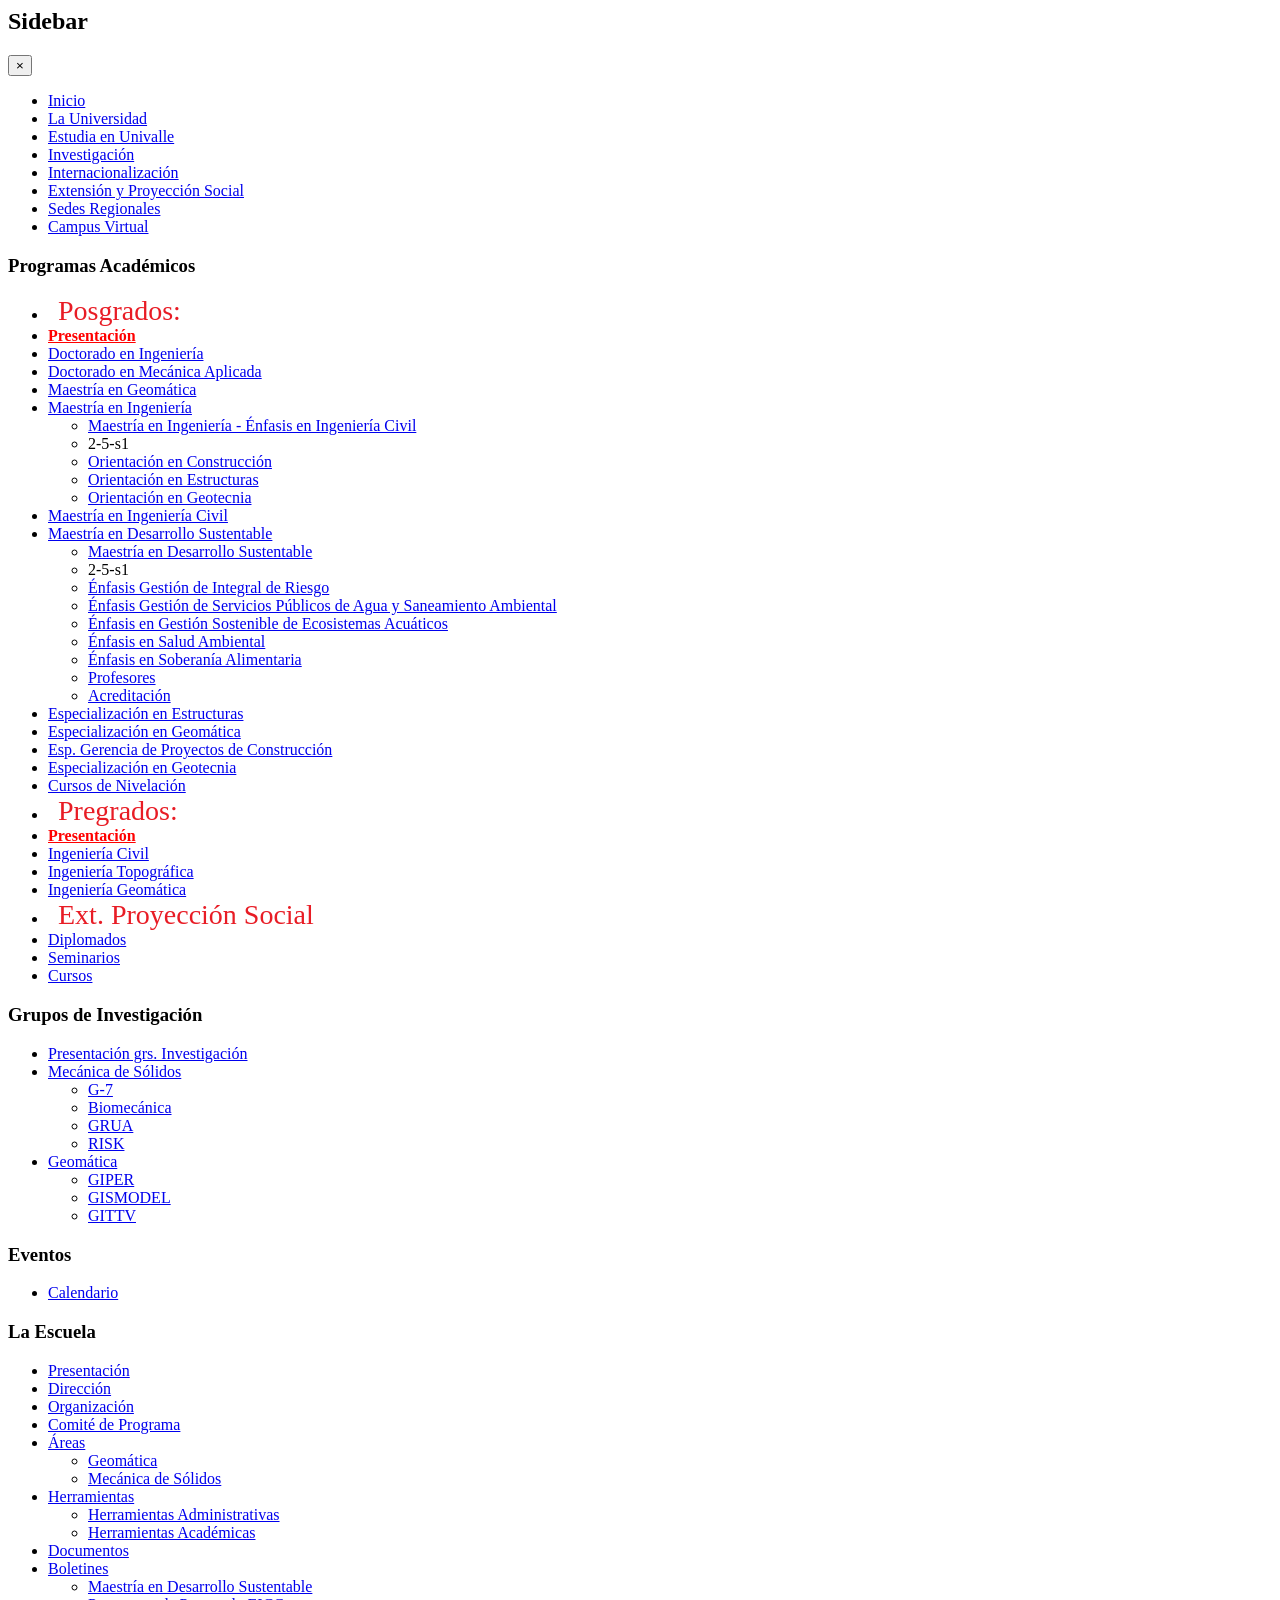
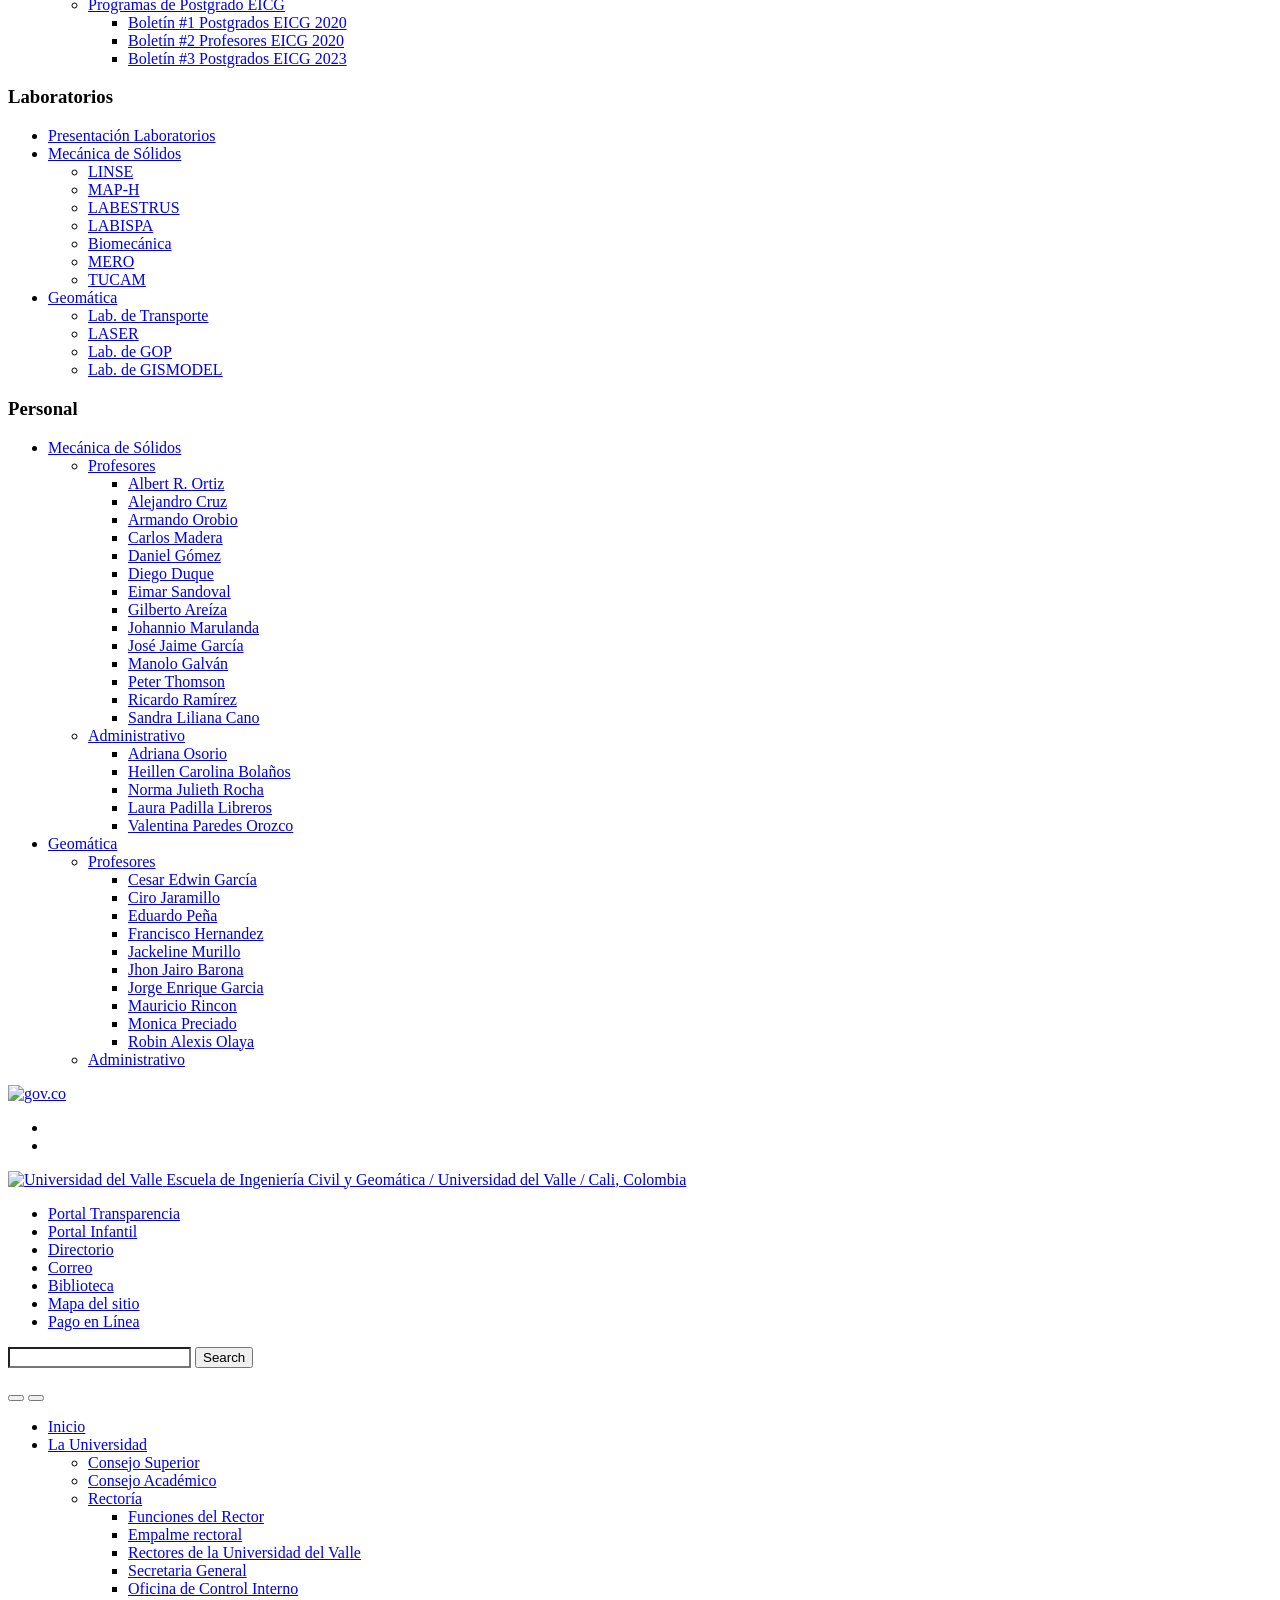
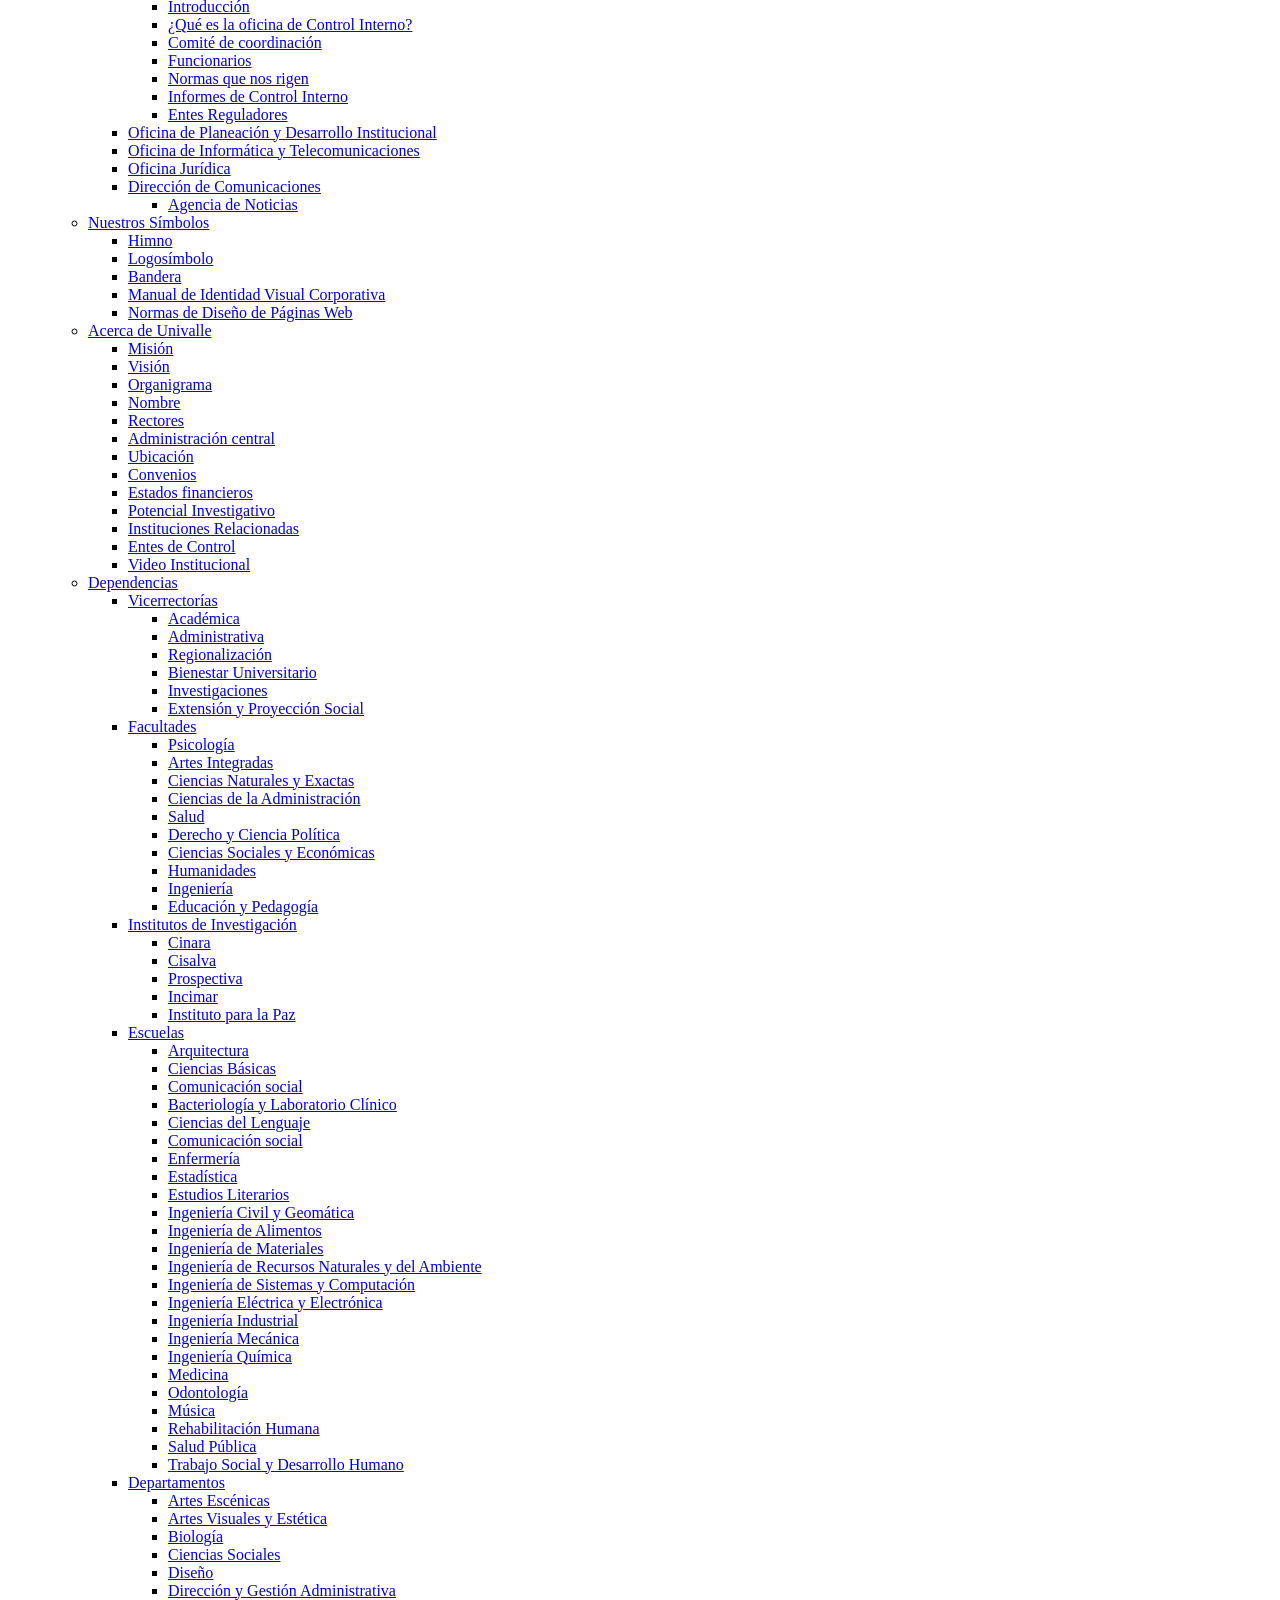
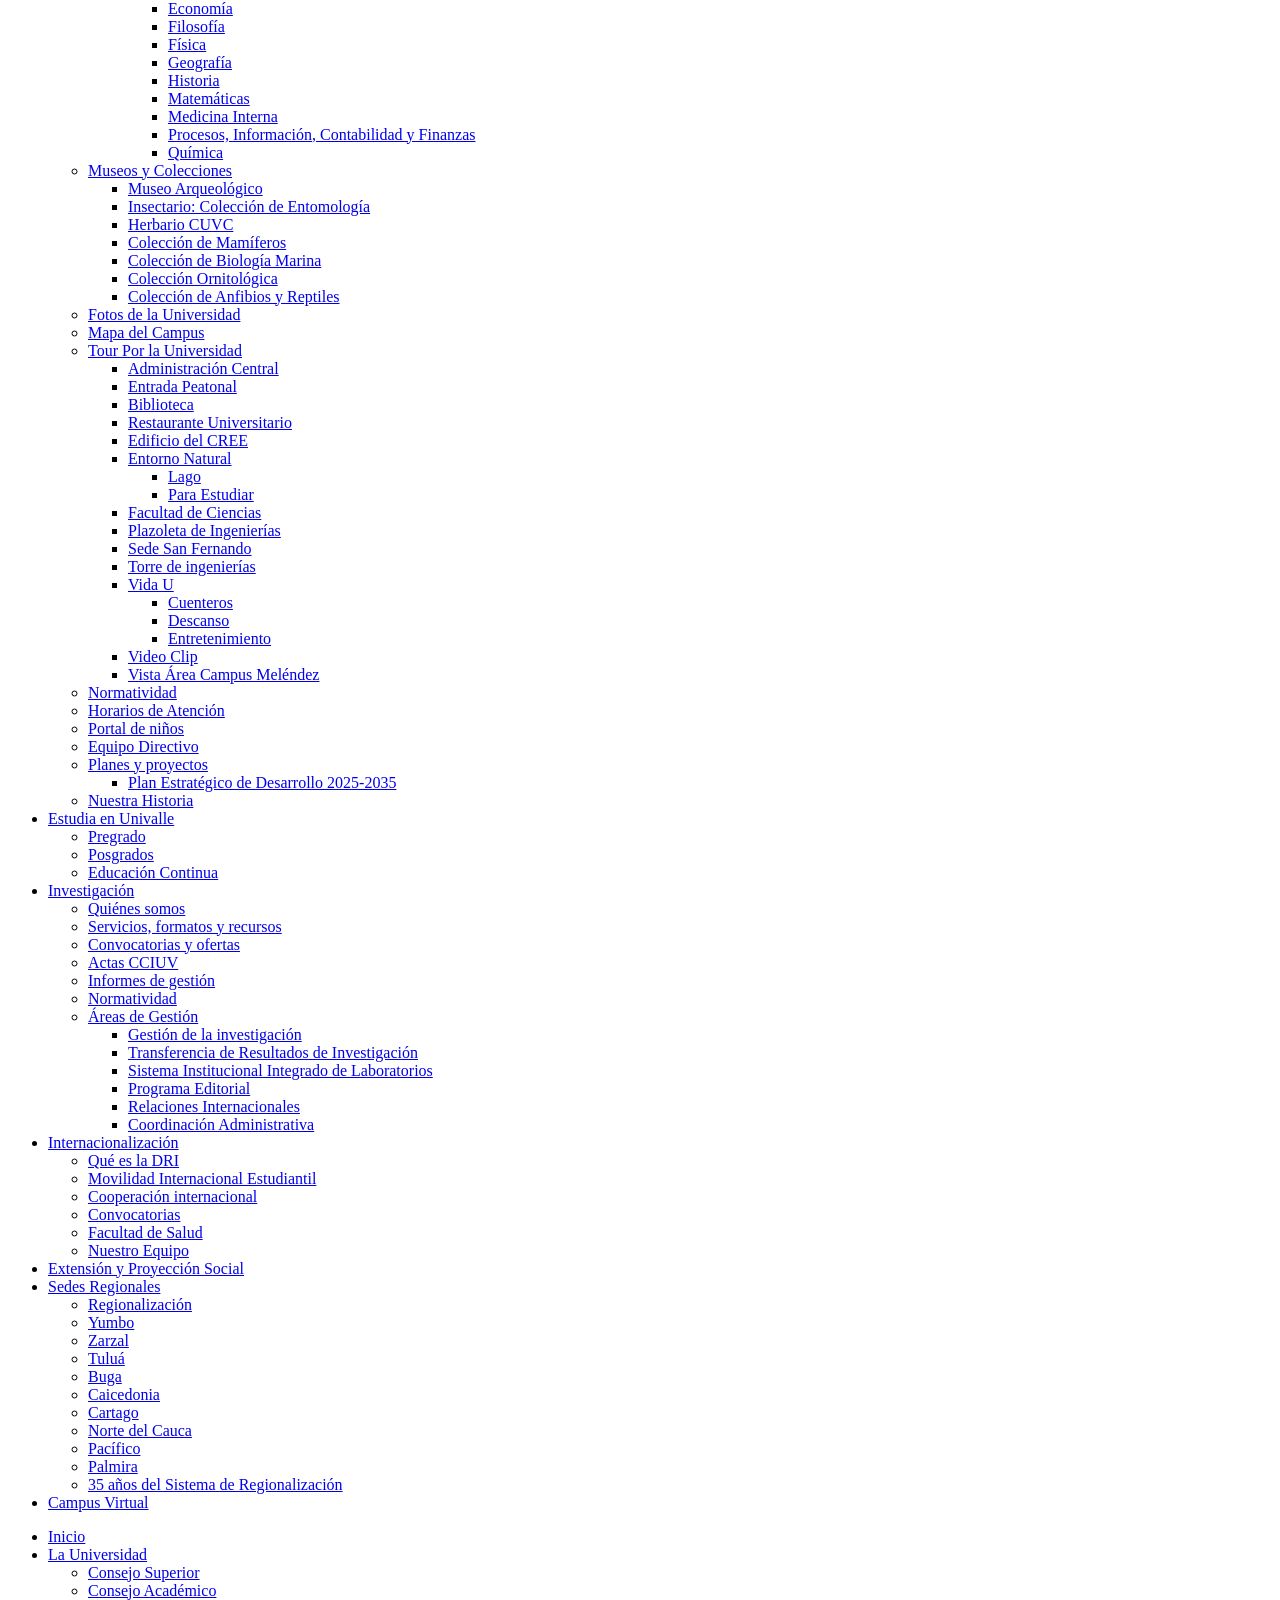
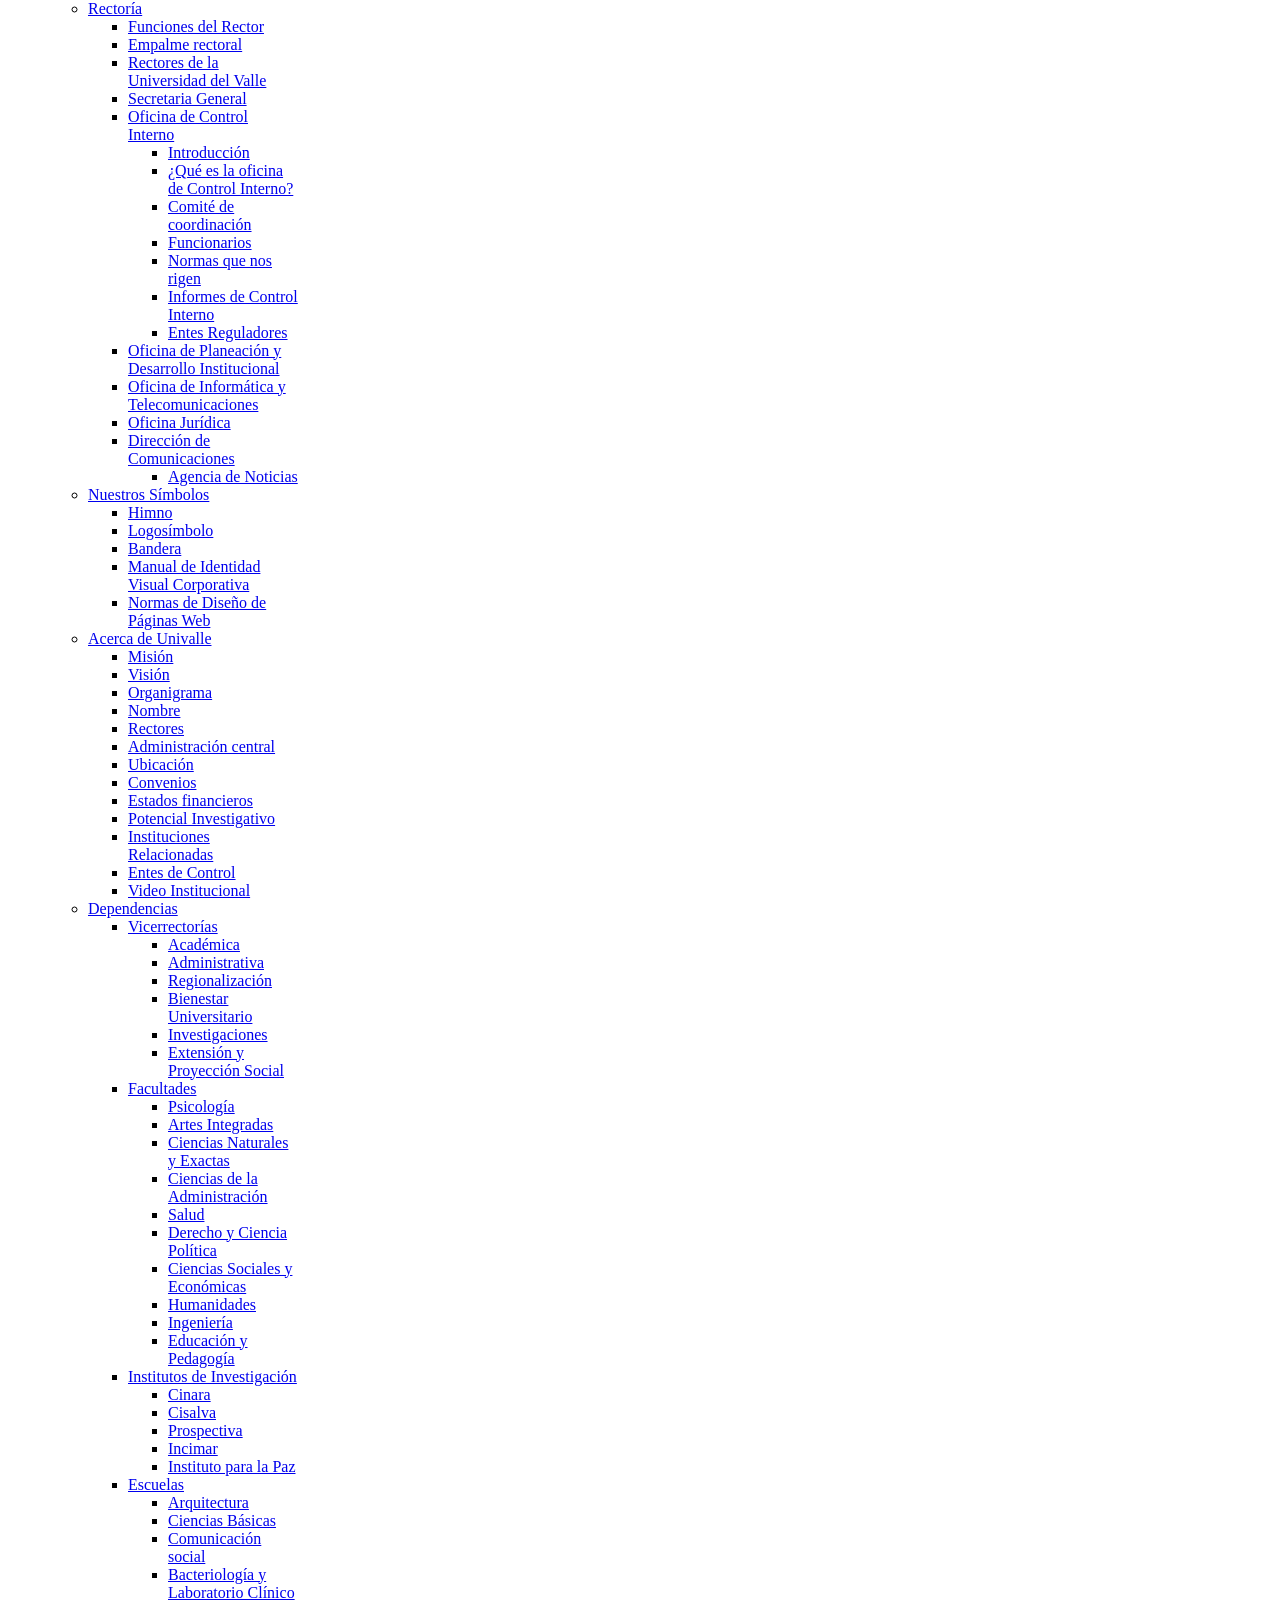
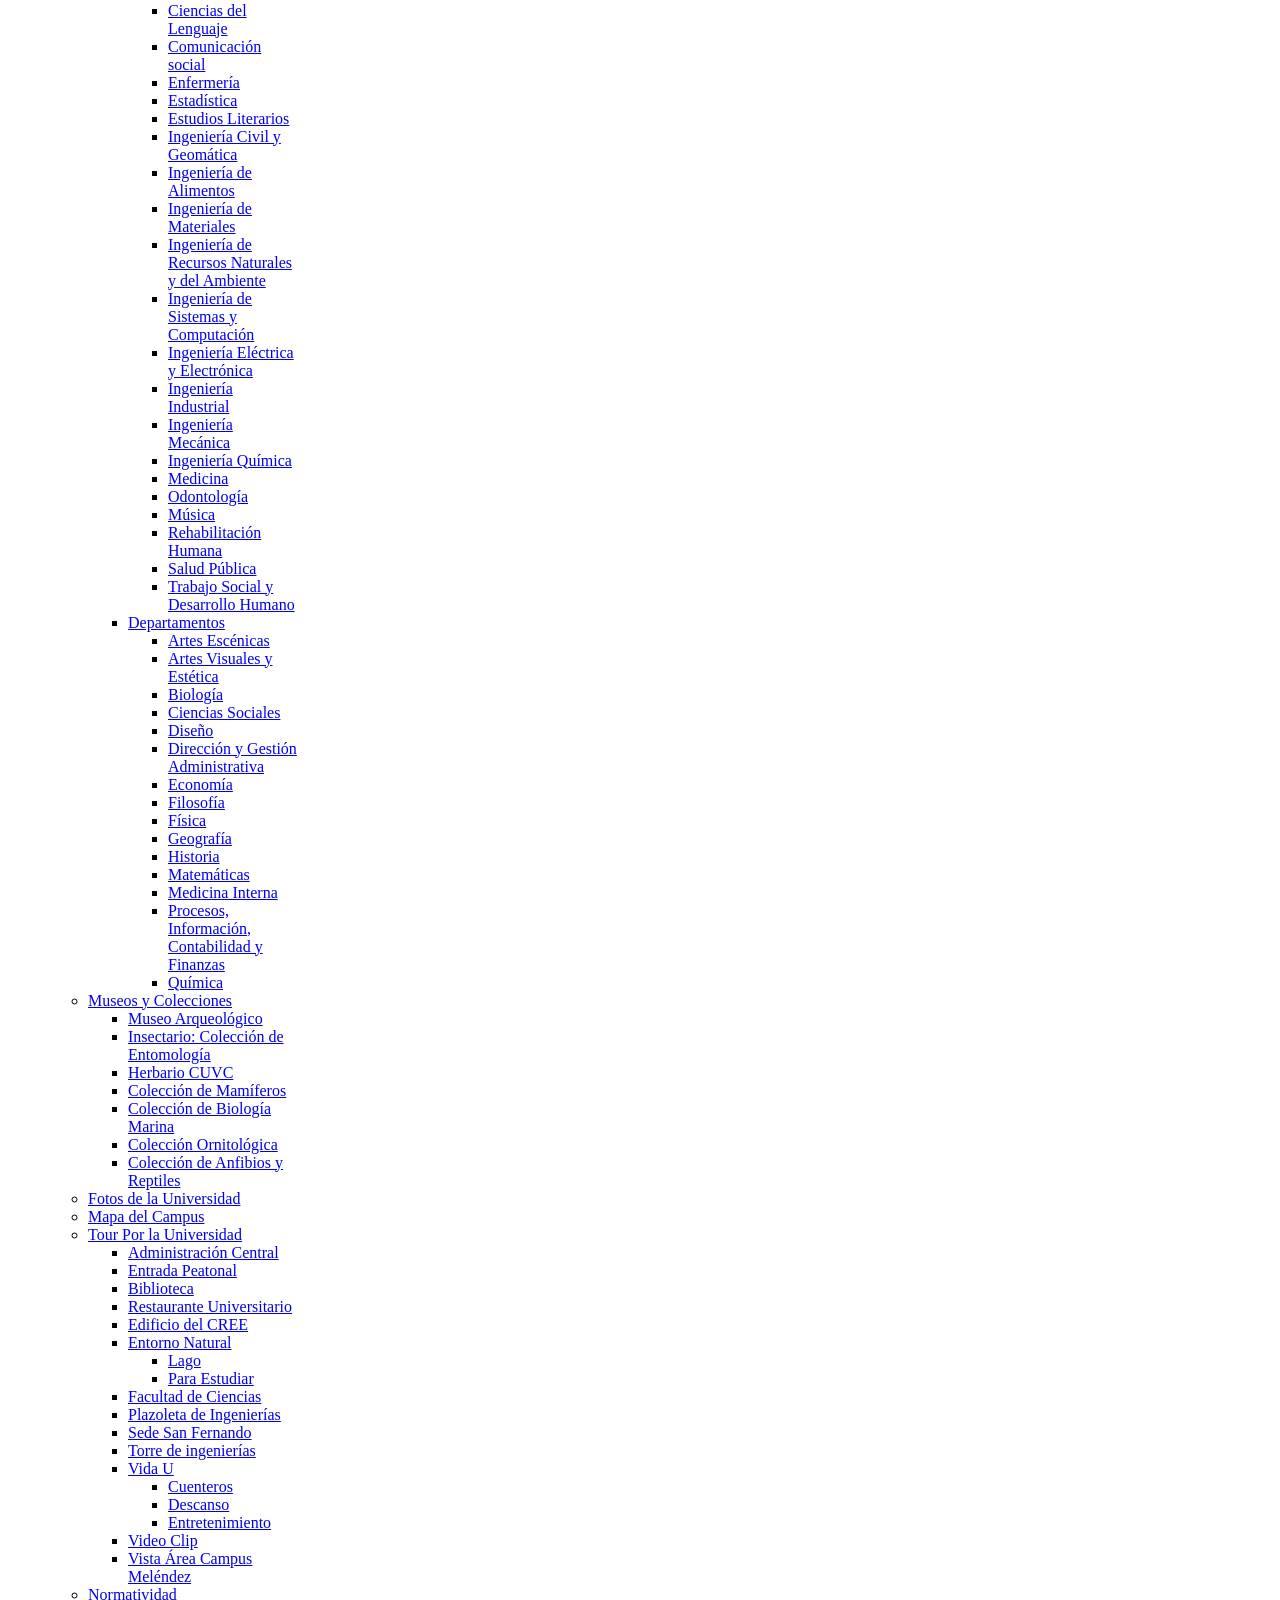
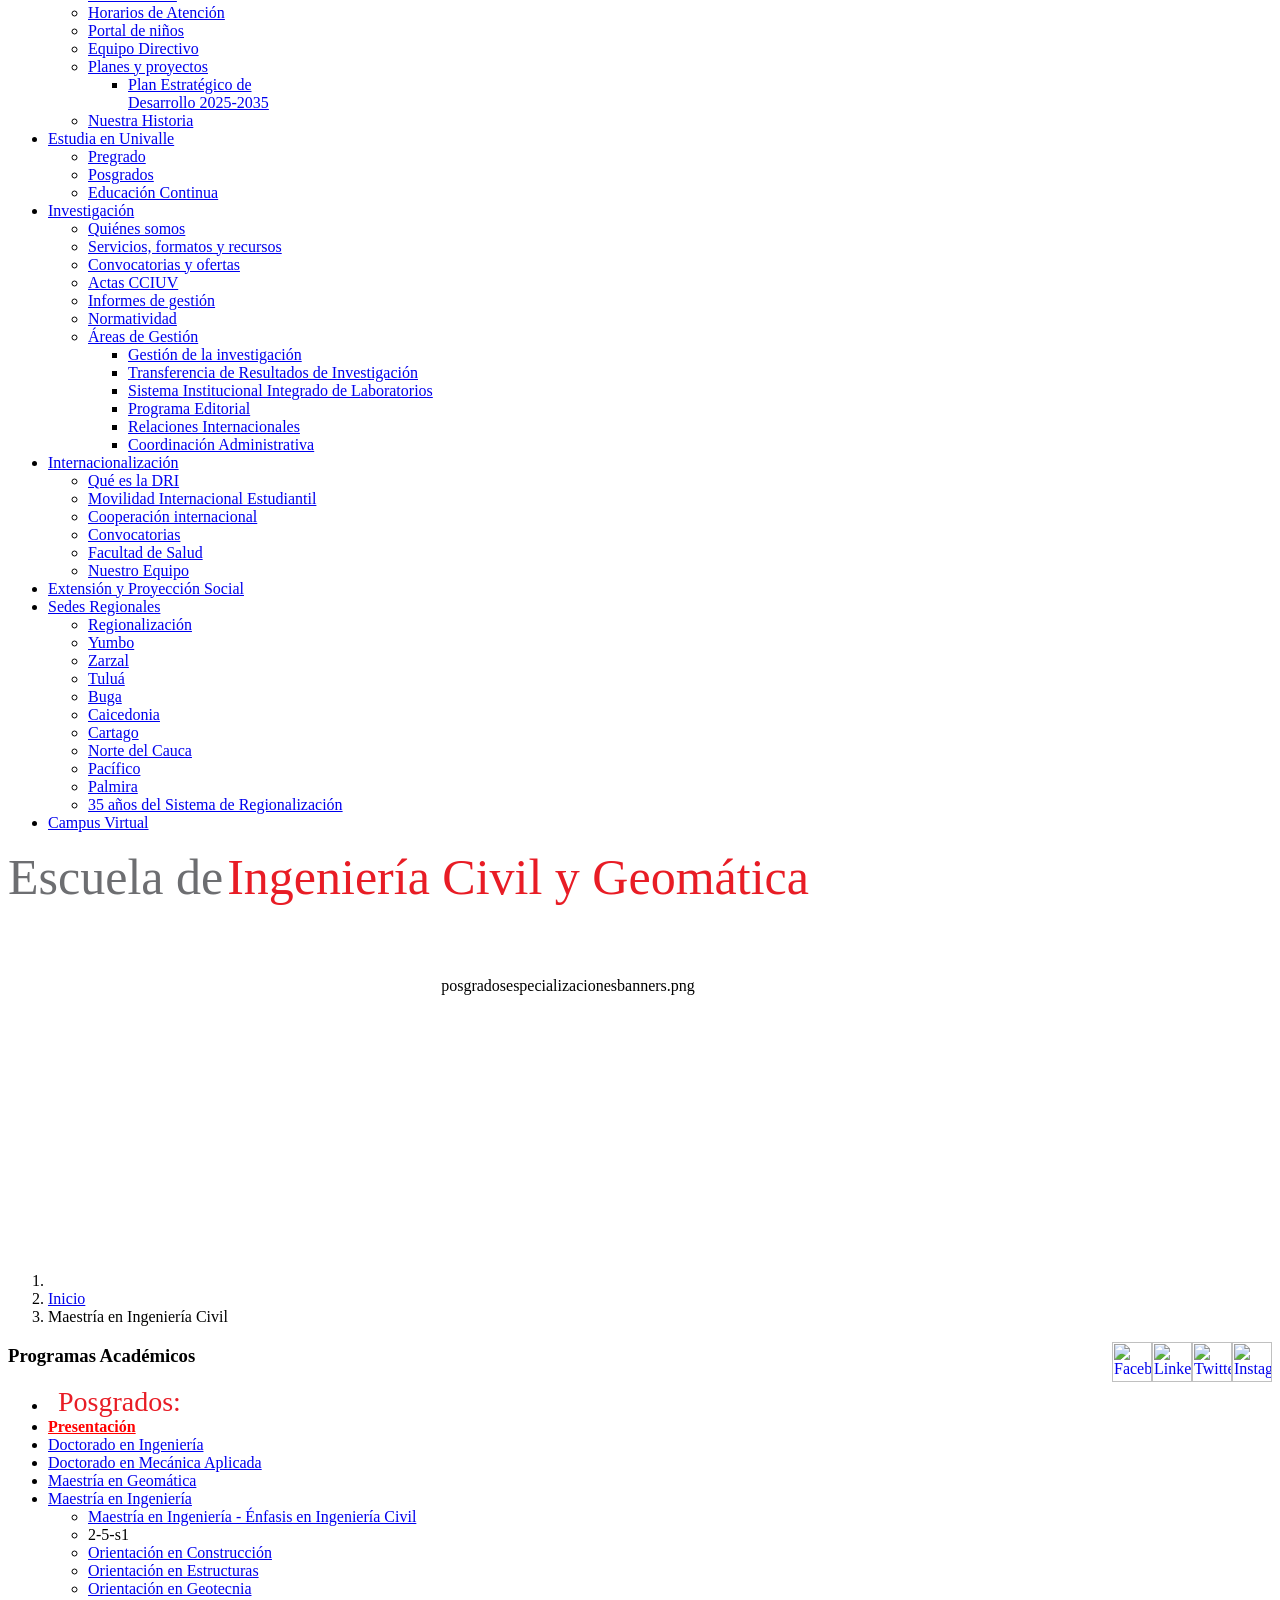
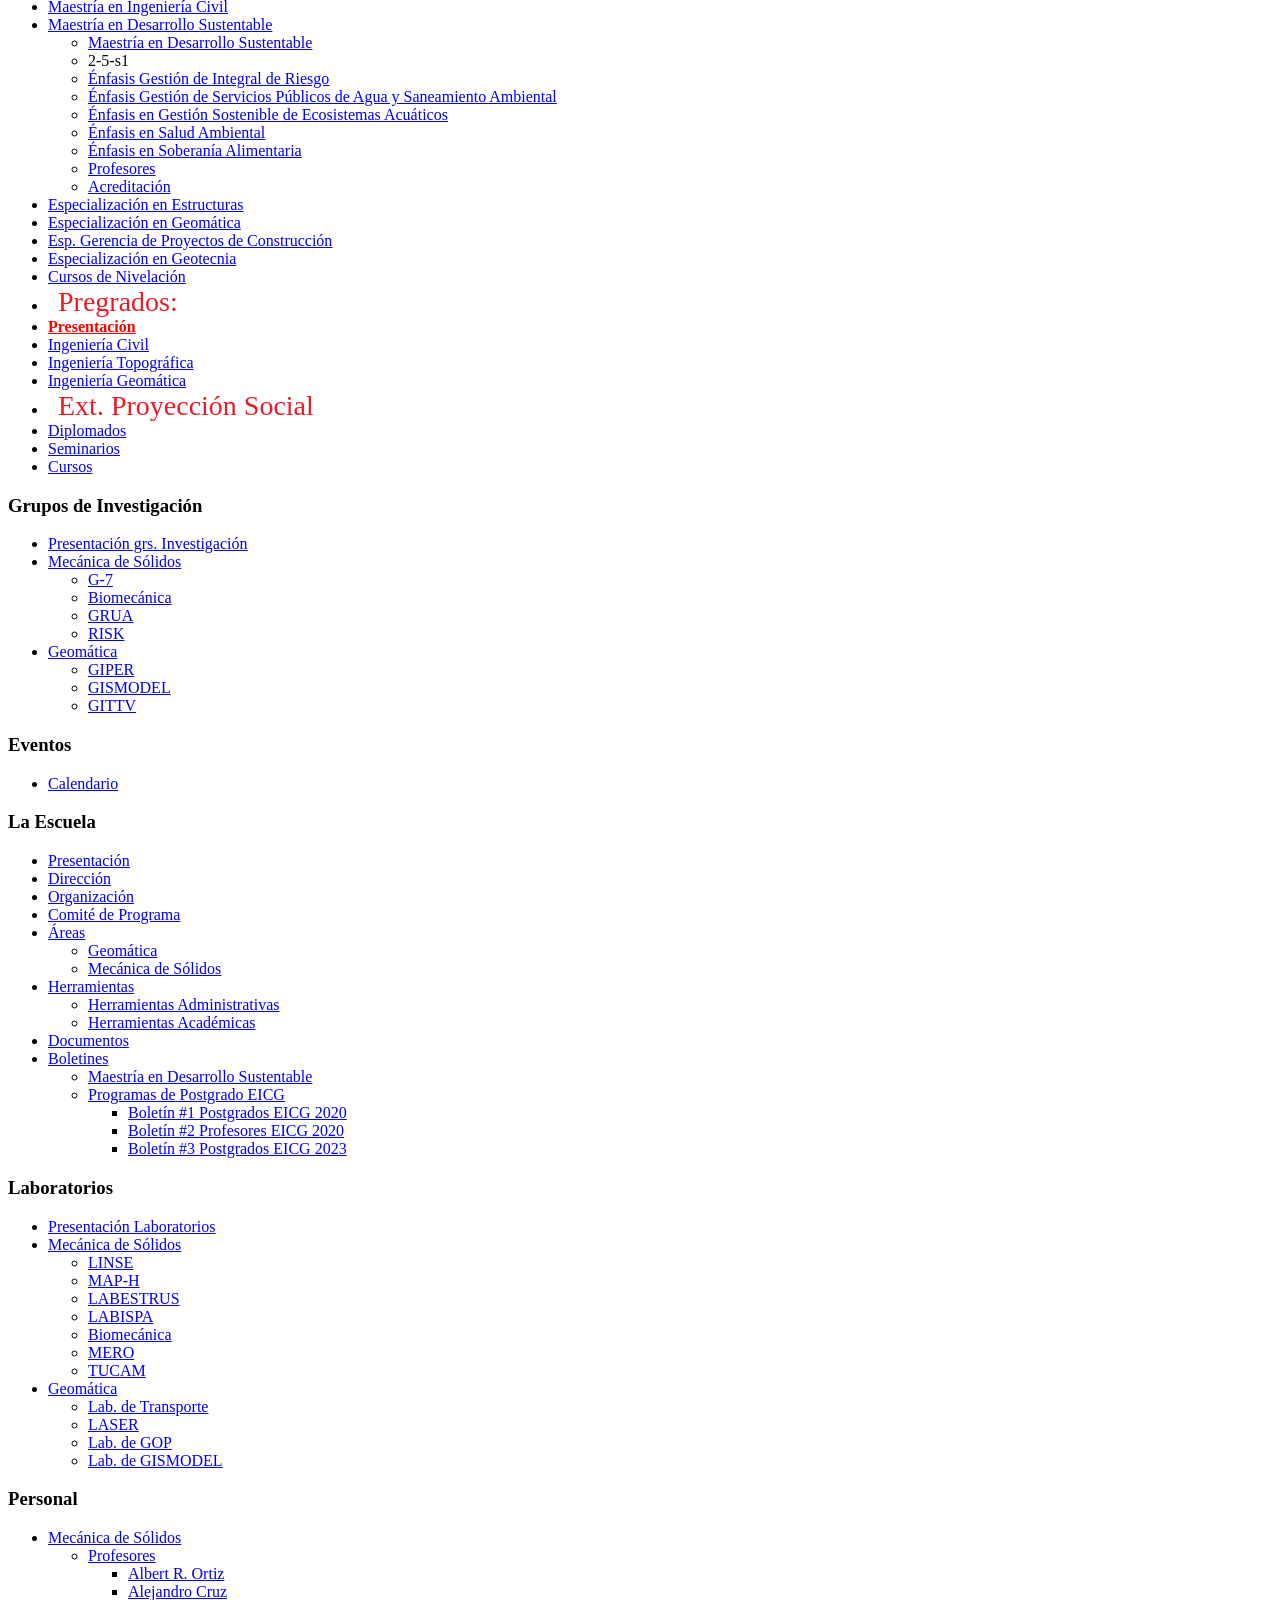
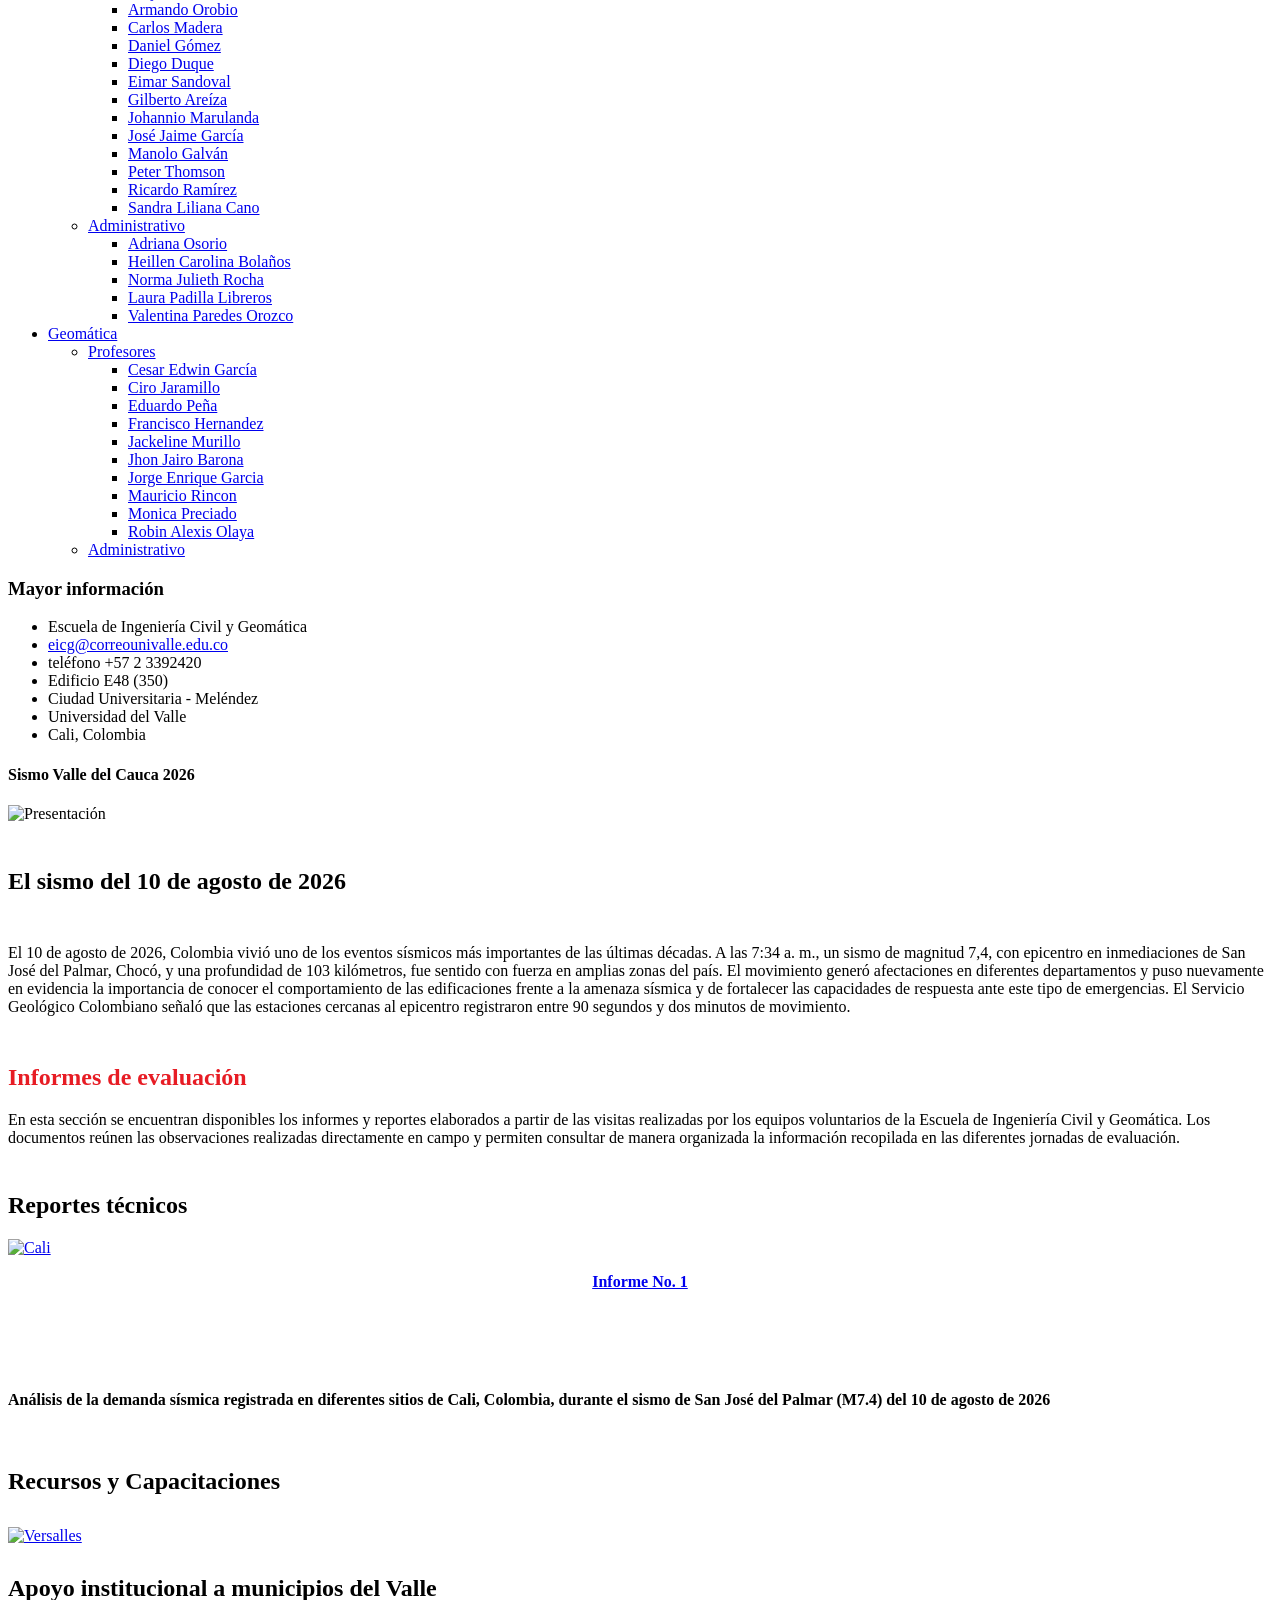
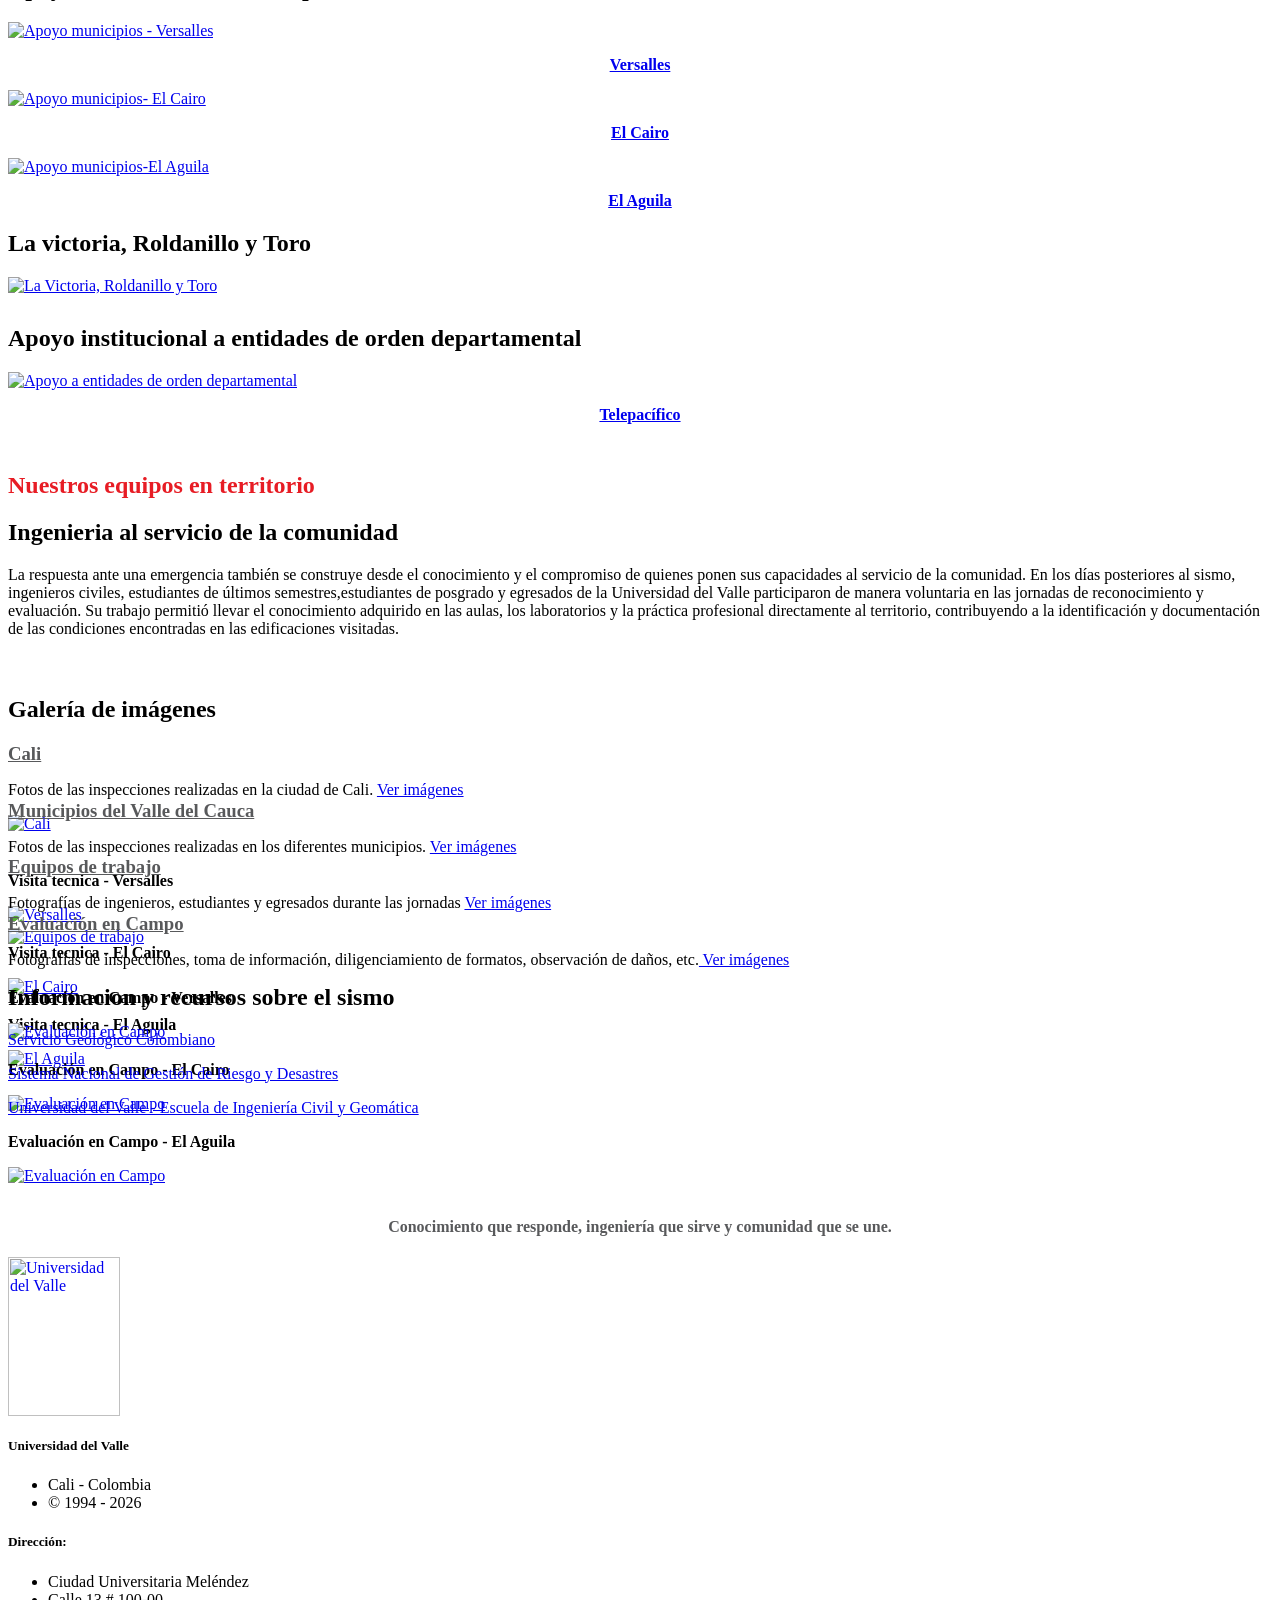
==== commit 0a01d0a7: "Cambios solicitados por albert" ====
--- a/index.html
+++ b/index.html
@@ -4839,28 +4839,9 @@
                                     respuesta ante este tipo de emergencias. El Servicio Geológico Colombiano
                                     señaló que las estaciones cercanas al epicentro registraron entre 90 segundos y
                                     dos minutos de movimiento.</p>
-                                <p>El Valle del Cauca fue uno de los territorios donde el sismo tuvo importantes
-                                    efectos. En Cali y en diferentes municipios del departamento se reportaron daños
-                                    en edificaciones, viviendas e infraestructura, además de situaciones que
-                                    requirieron la valoración técnica de las condiciones de seguridad de las
-                                    estructuras. La magnitud del evento y su amplia percepción hicieron necesaria una
-                                    respuesta que, además de la atención de la emergencia, permitiera identificar y
-                                    documentar las afectaciones ocasionadas por el movimiento. En este contexto,
-                                    profesionales y miembros de la comunidad académica vinculados con la ingeniería
-                                    civil participaron en labores de evaluación y reconocimiento de edificaciones
-                                    afectadas.</p>
-                                <p>Ante esta situación, la Escuela de Ingeniería Civil y Geomática de la Universidad
-                                    del Valle se sumó a las labores de evaluación técnica mediante la participación
-                                    voluntaria de ingenieros civiles, estudiantes de últimos semestres, estudiantes de
-                                    posgrado y egresados. Los equipos realizaron visitas a edificaciones de Cali y a
-                                    estructuras ubicadas en diferentes municipios del Valle del Cauca, con el propósito
-                                    de observar, registrar y documentar las condiciones encontradas después del
-                                    sismo. Este espacio reúne los informes y registros generados durante estas
-                                    actividades, como una contribución al conocimiento de los efectos del evento y a
-                                    la construcción de memoria técnica sobre lo ocurrido en el departamento.</p>
                                 
                                 <div class="col-xs-12" style="padding: 0 !important; padding-top: 1% !important; padding-bottom: 1% !important;">
-                                    <h2>Informes de evaluación</h2>
+                                    <h1 style="color: #E71C24;">Informes de evaluación</h1>
                                     <p style="margin-bottom:0px !important">
                                     En esta sección se encuentran disponibles los informes y reportes elaborados a
                                     partir de las visitas realizadas por los equipos voluntarios de la Escuela de
@@ -4869,7 +4850,7 @@
                                     </p>
                                 </div>
                                 <div class=" col-xs-12" style="padding: 0 !important; padding-top: 1% !important; ">
-                               <h1 style="color: #E71C24;">Reportes técnicos</h1>
+                               <h2>Reportes técnicos</h2>
                               
                                 <div class="col-xs-4" style="padding: 0 !important;">
                                     <a href="https://drive.google.com/file/d/12_cv_GAW9YR40akQIwYBslEkJxybteVI/view?usp=sharing" target="_blank">
@@ -4883,9 +4864,16 @@
                                 <div class="col-xs-12" style="padding: 0 !important; padding-top: 1% !important; padding-bottom: 1% !important;">
                                     <h2 style= "margin-top:30px !important;">Recursos y Capacitaciones</h2>
                                 </div>
-                               <a href="https://docs.google.com/presentation/d/1ypoKS4CLPjrnlxwGywjn1gFiIX69cbJl/edit?usp=sharing&ouid=108066527888665958789&rtpof=true&sd=true" target="_blank">
-                                <img class="img-responsive" src="https://res.cloudinary.com/zgv05o6i/image/upload/v1787939941/EvaluacionRapidaDa%C3%B1os.jpg" alt="Versalles">
-                               </a>
+                                
+                                <div class="col-xs-6" style="padding: 0 !important;">
+                                    <a href="https://docs.google.com/presentation/d/1ypoKS4CLPjrnlxwGywjn1gFiIX69cbJl/edit?usp=sharing&ouid=108066527888665958789&rtpof=true&sd=true" target="_blank">
+                                    <img class="img-responsive" src="https://res.cloudinary.com/zgv05o6i/image/upload/v1787939941/EvaluacionRapidaDa%C3%B1os.jpg" alt="Versalles">
+                                    </a>
+                                </div>
+                                <div class="col-xs-6" style="padding: 0 !important;">
+                                    <p></p>
+                                </div>
+                            </div>
                                <h2 style= "margin-top:30px !important;">Apoyo institucional a municipios del Valle</h2>
                                <div class="col-xs-4" style="padding: 0 !important;">
                                 <a href="https://drive.google.com/file/d/14899MdK6bmOE_KzCppRL5yxIi_FsEwEd/view?usp=sharing" target="_blank">
@@ -4905,6 +4893,19 @@
                                 </a>
                                 <p style="text-align: center;"><a href="https://drive.google.com/file/d/1z9jHI6c7z2kgdMlJXZoc8qQMbEO28Yer/view?usp=sharing" target="_blank"><strong>El Aguila</strong></a></p>
                                </div>
+                            </div>
+                                <div class="col-xs-12" style="padding: 0 !important;">
+                                <h2>La victoria, Roldanillo y Toro</h2>
+                                <div class="col-xs-6" style="padding: 0 !important;">
+                                    <a href="https://docs.google.com/presentation/d/1vZj1Nsqc3smQV6ph8pa_e4VXOWuloo5_/edit?usp=sharing&ouid=108066527888665958789&rtpof=true&sd=true" target="_blank">
+                                        <img class="img-responsive" src="https://res.cloudinary.com/zgv05o6i/image/upload/v1788274421/Da%C3%B1os_Piloto_Valle_del_Cauca.jpg" alt="La Victoria, Roldanillo y Toro">
+                                    </a>
+                               </div>
+                                <div class="col-xs-6" style="padding: 0 !important;">
+                                    <p> </p>
+                               </div>
+                               </div>
+                            
                                <div class="col-xs-12" style="padding: 0 !important;">
                                 <h2 style= "margin-top:30px !important;">Apoyo institucional a entidades de orden departamental</h2>
                                 <div class="col-xs-4" style="padding: 0 !important;">
@@ -4930,7 +4931,6 @@
                                 la práctica profesional directamente al territorio, contribuyendo a la identificación y
                                 documentación de las condiciones encontradas en las edificaciones visitadas.
                             </p>
-                            </div>
                             </div>
                             <div class="col-xs-12" style="padding: 0 !important; padding-top: 1% !important;">
                                 <h2>Galería de imágenes</h2>
@@ -4958,7 +4958,7 @@
                                 </a>
                                 <p style="margin-top: 20px;"><strong>Visita tecnica - El Cairo</strong></p>
                                 <a href="https://drive.google.com/drive/folders/1X97xBozIQu4XPROriPR4IYR8HKwy95DH?usp=drive_link" target="_blank">
-                                    <img class="img-responsive" src="https://res.cloudinary.com/zgv05o6i/image/upload/v1787923612/El_cairo.png" alt="El Cairo">
+                                    <img class="img-responsive" src="https://res.cloudinary.com/zgv05o6i/image/upload/v1788189991/vt-ElCairo.png" alt="El Cairo">
                                 </a>
                                 <p style="margin-top: 20px;"><strong>Visita tecnica - El Aguila</strong></p>
                                 <a href="https://drive.google.com/drive/folders/1X97xBozIQu4XPROriPR4IYR8HKwy95DH?usp=drive_link" target="_blank">
@@ -5012,6 +5012,8 @@
                                <h4 style="color: #58595B; margin-top:2% ; text-align: center;">Conocimiento que responde, ingeniería que sirve y comunidad que se une.</h3>
                             </div>
                 </div>
+                            </div>
+                    
 
                
 
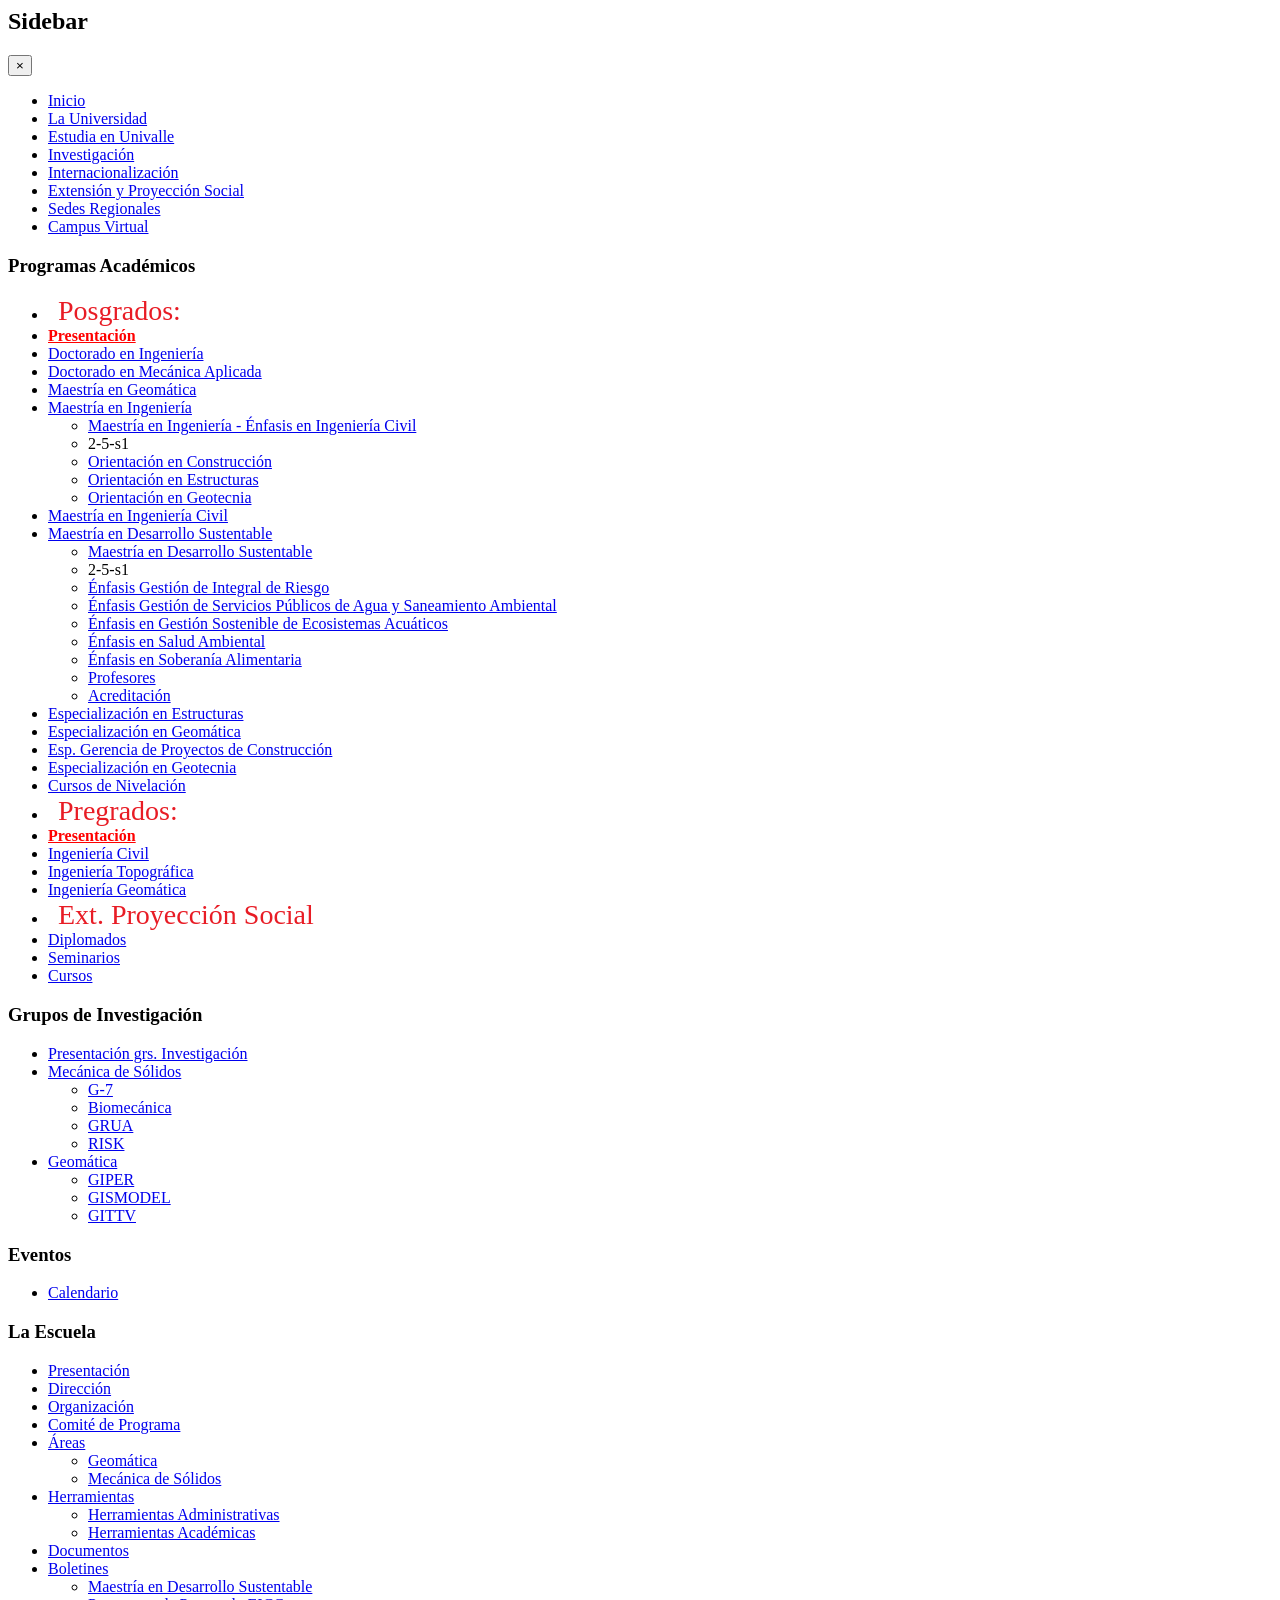
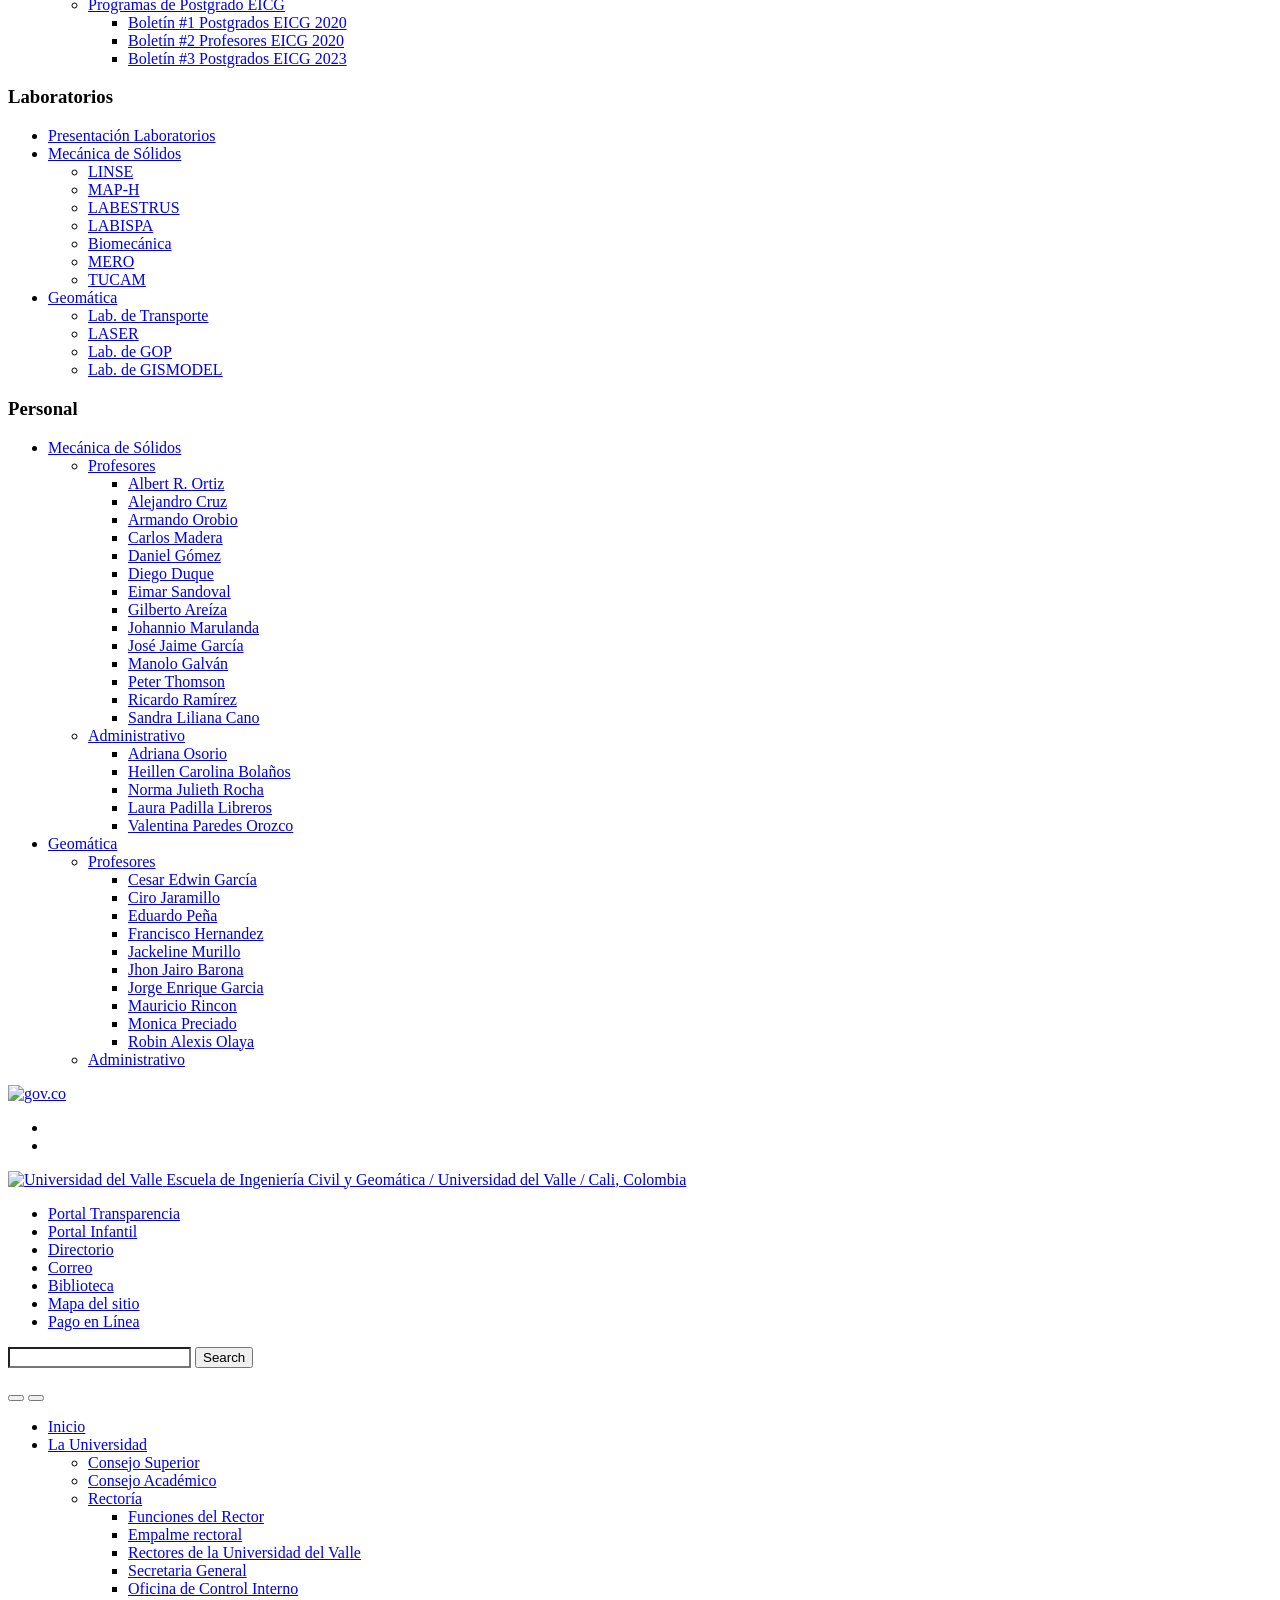
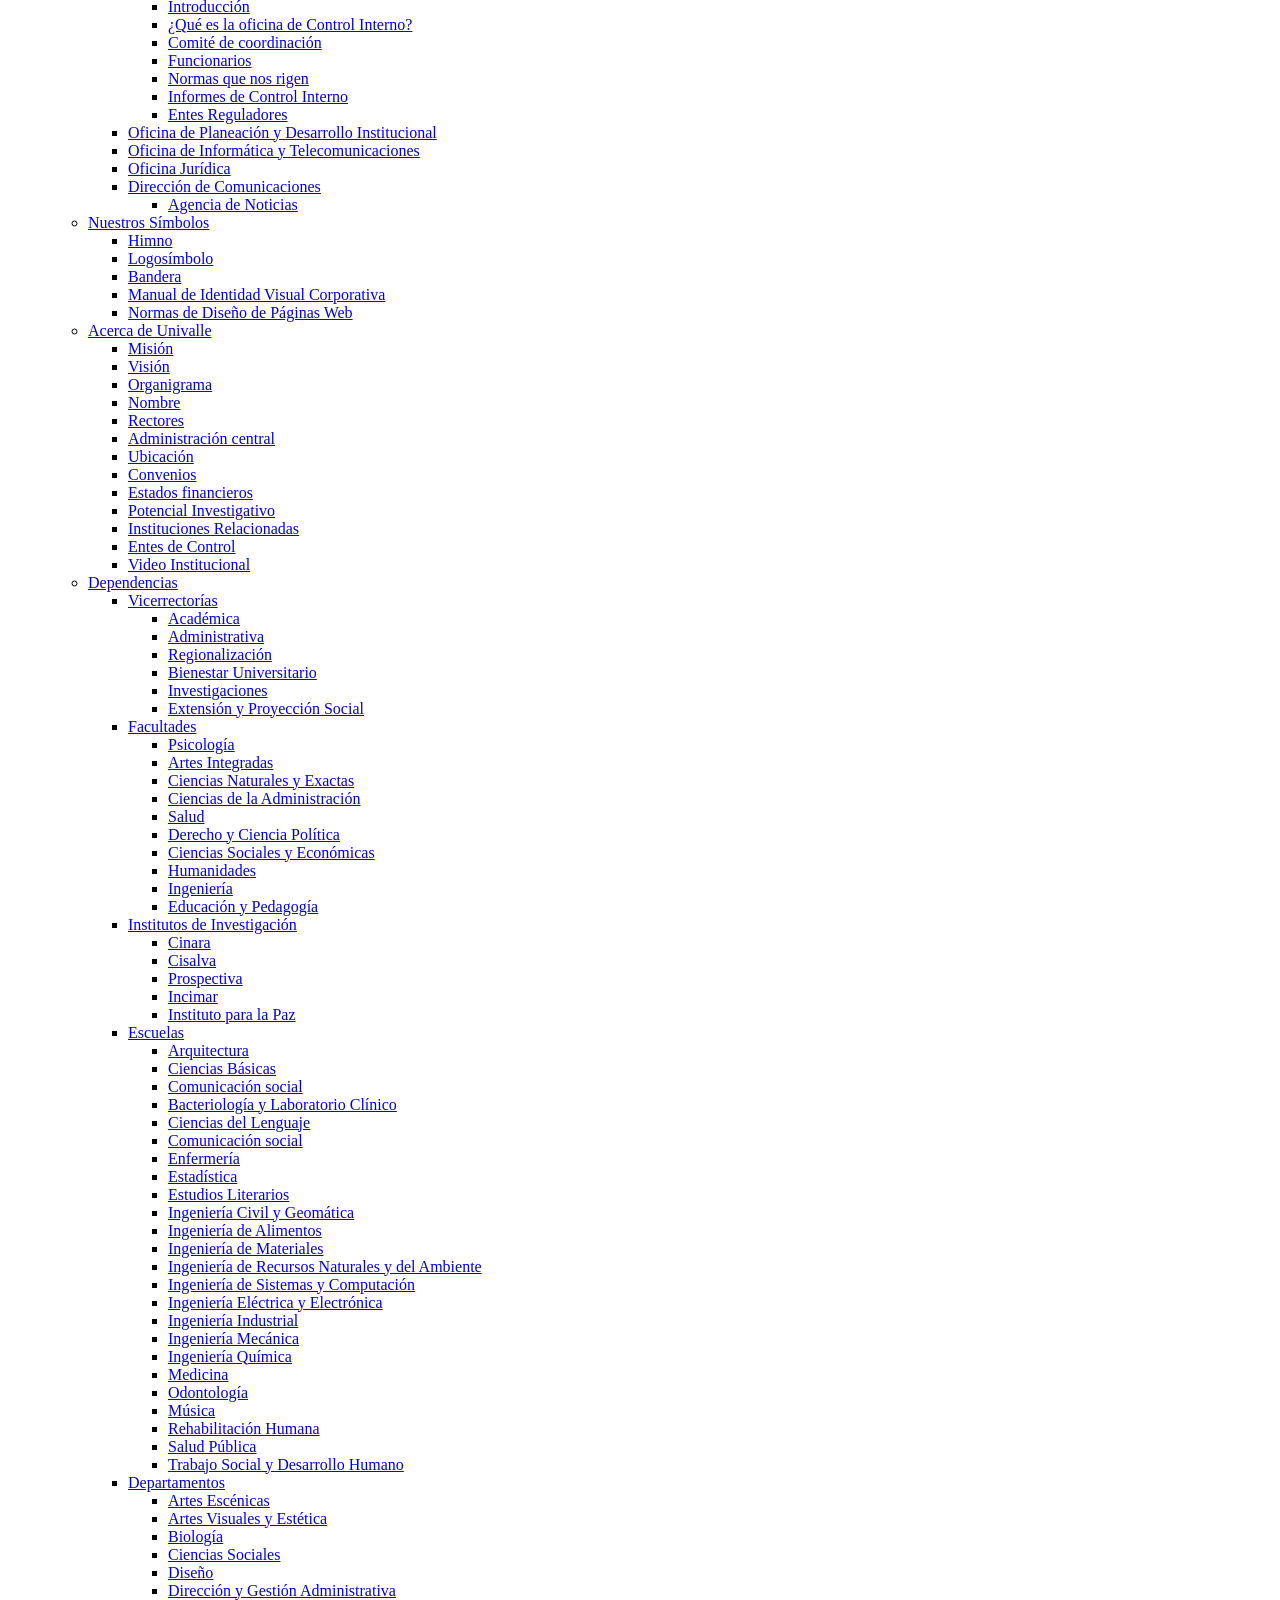
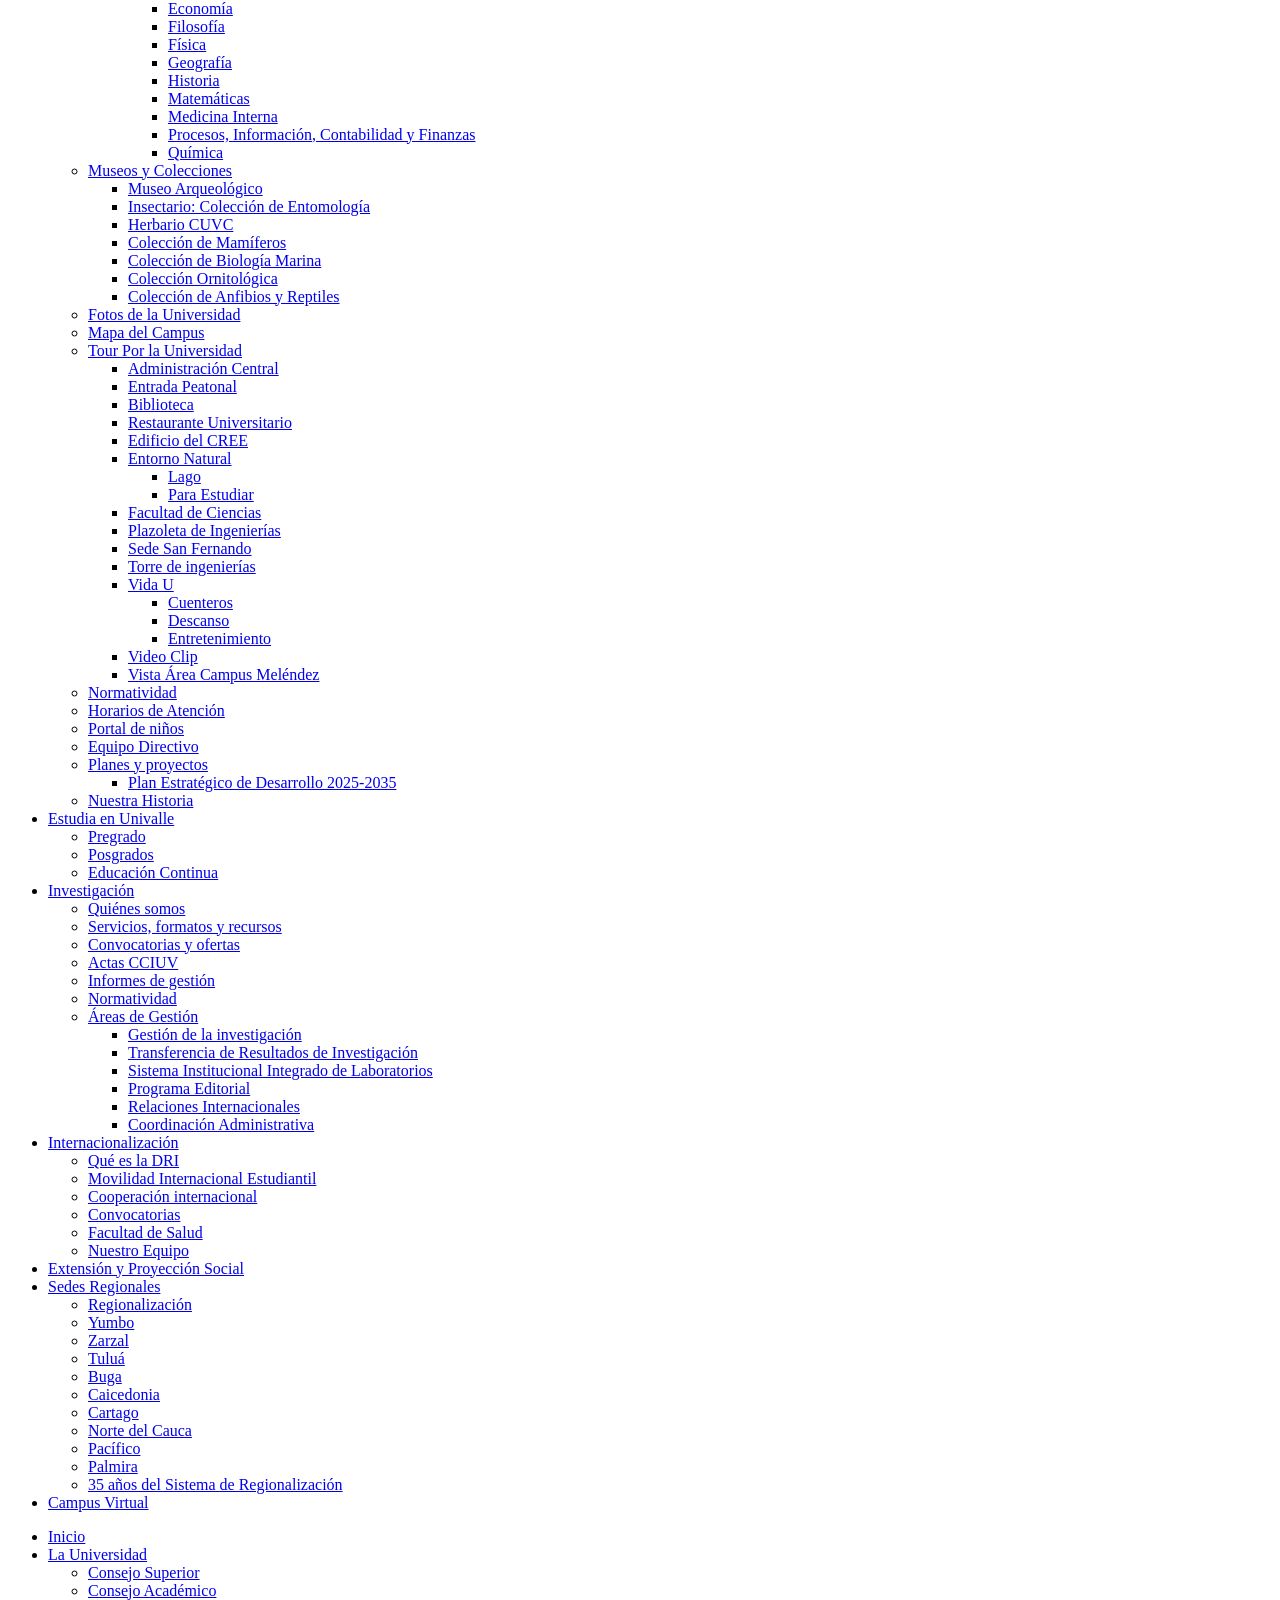
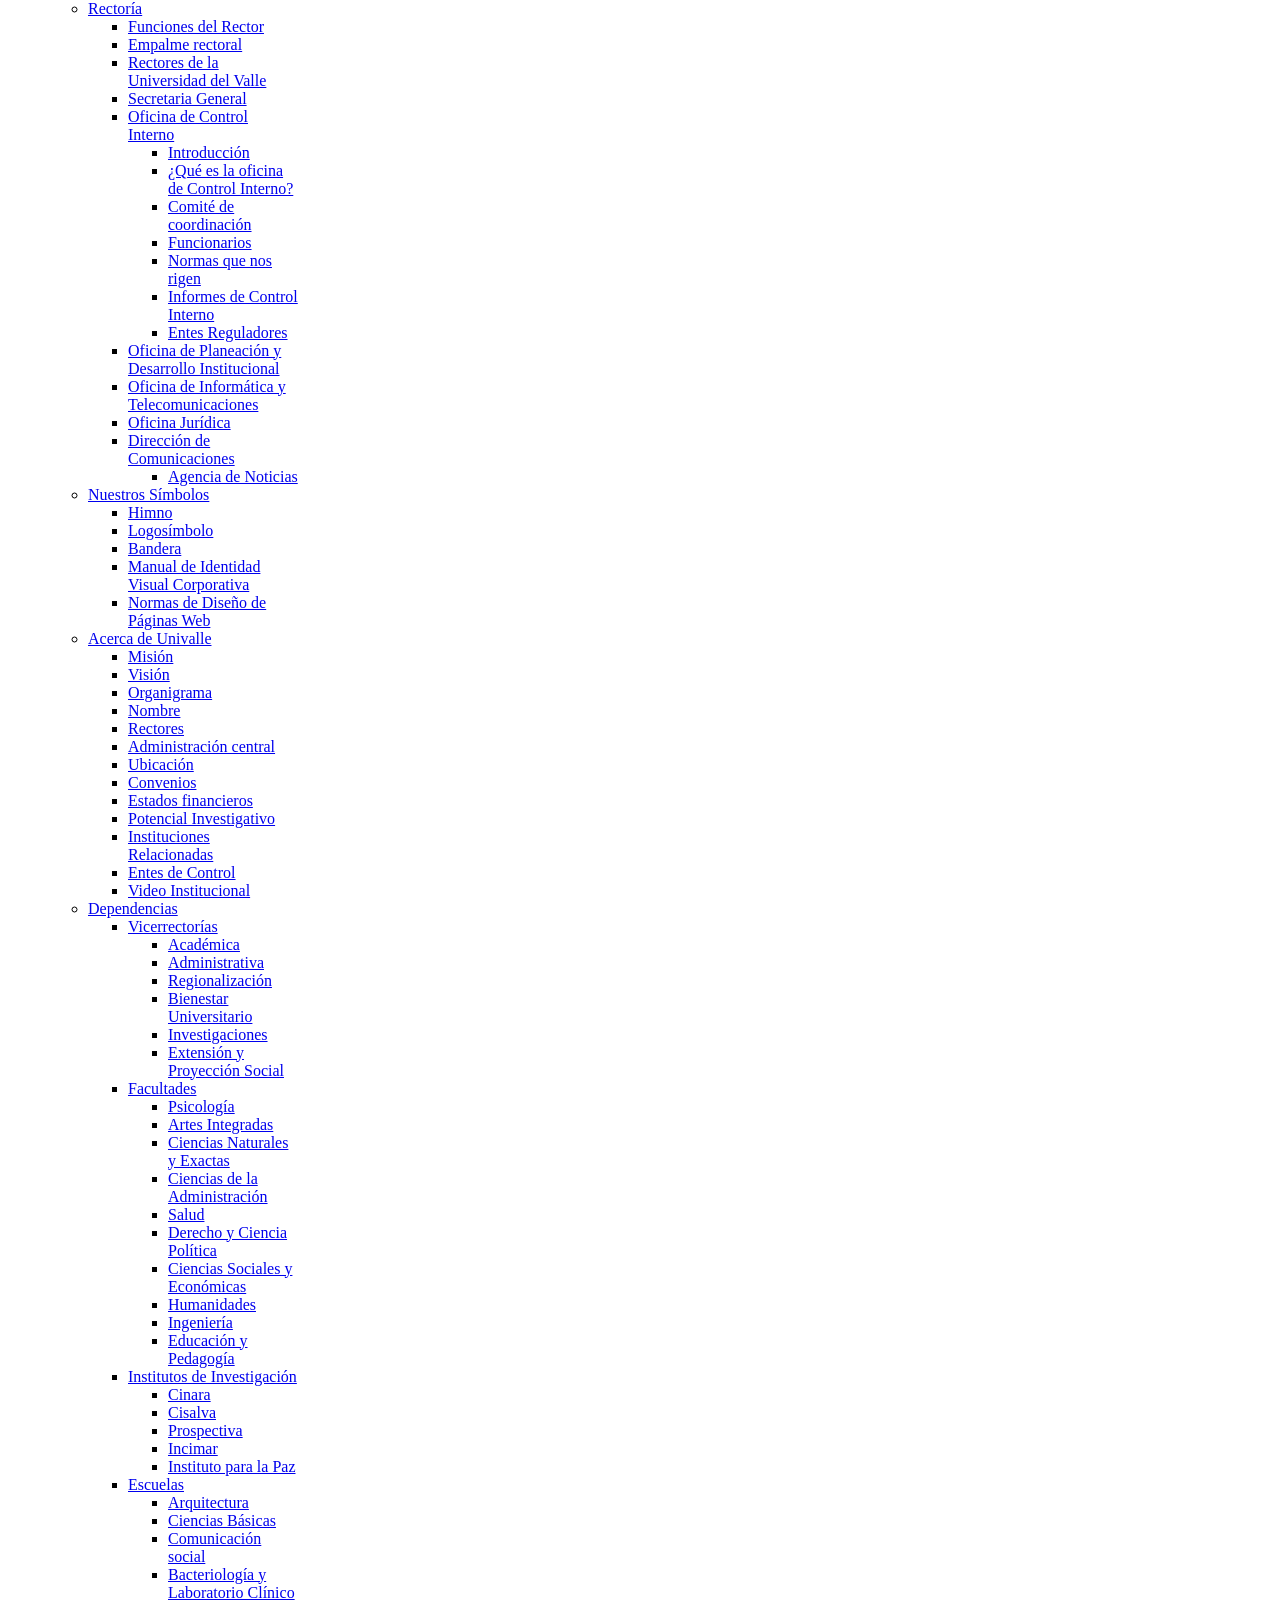
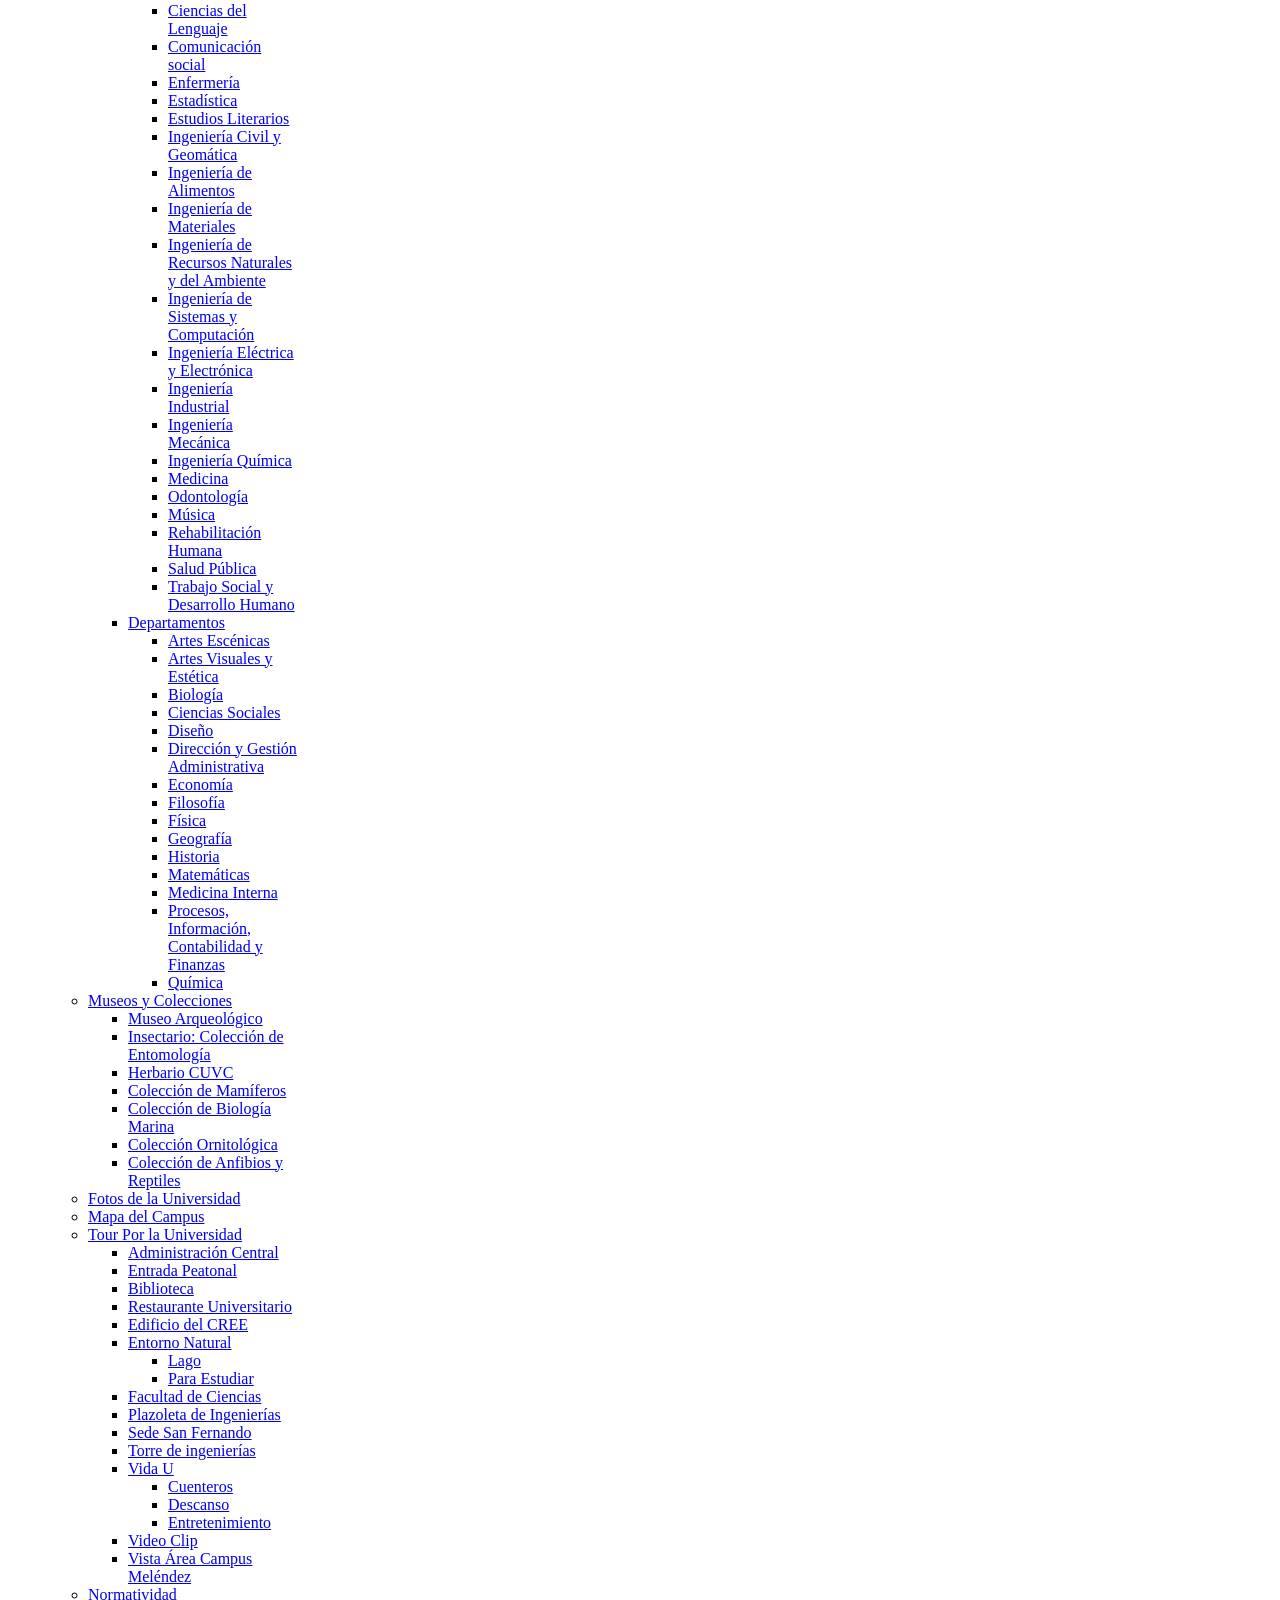
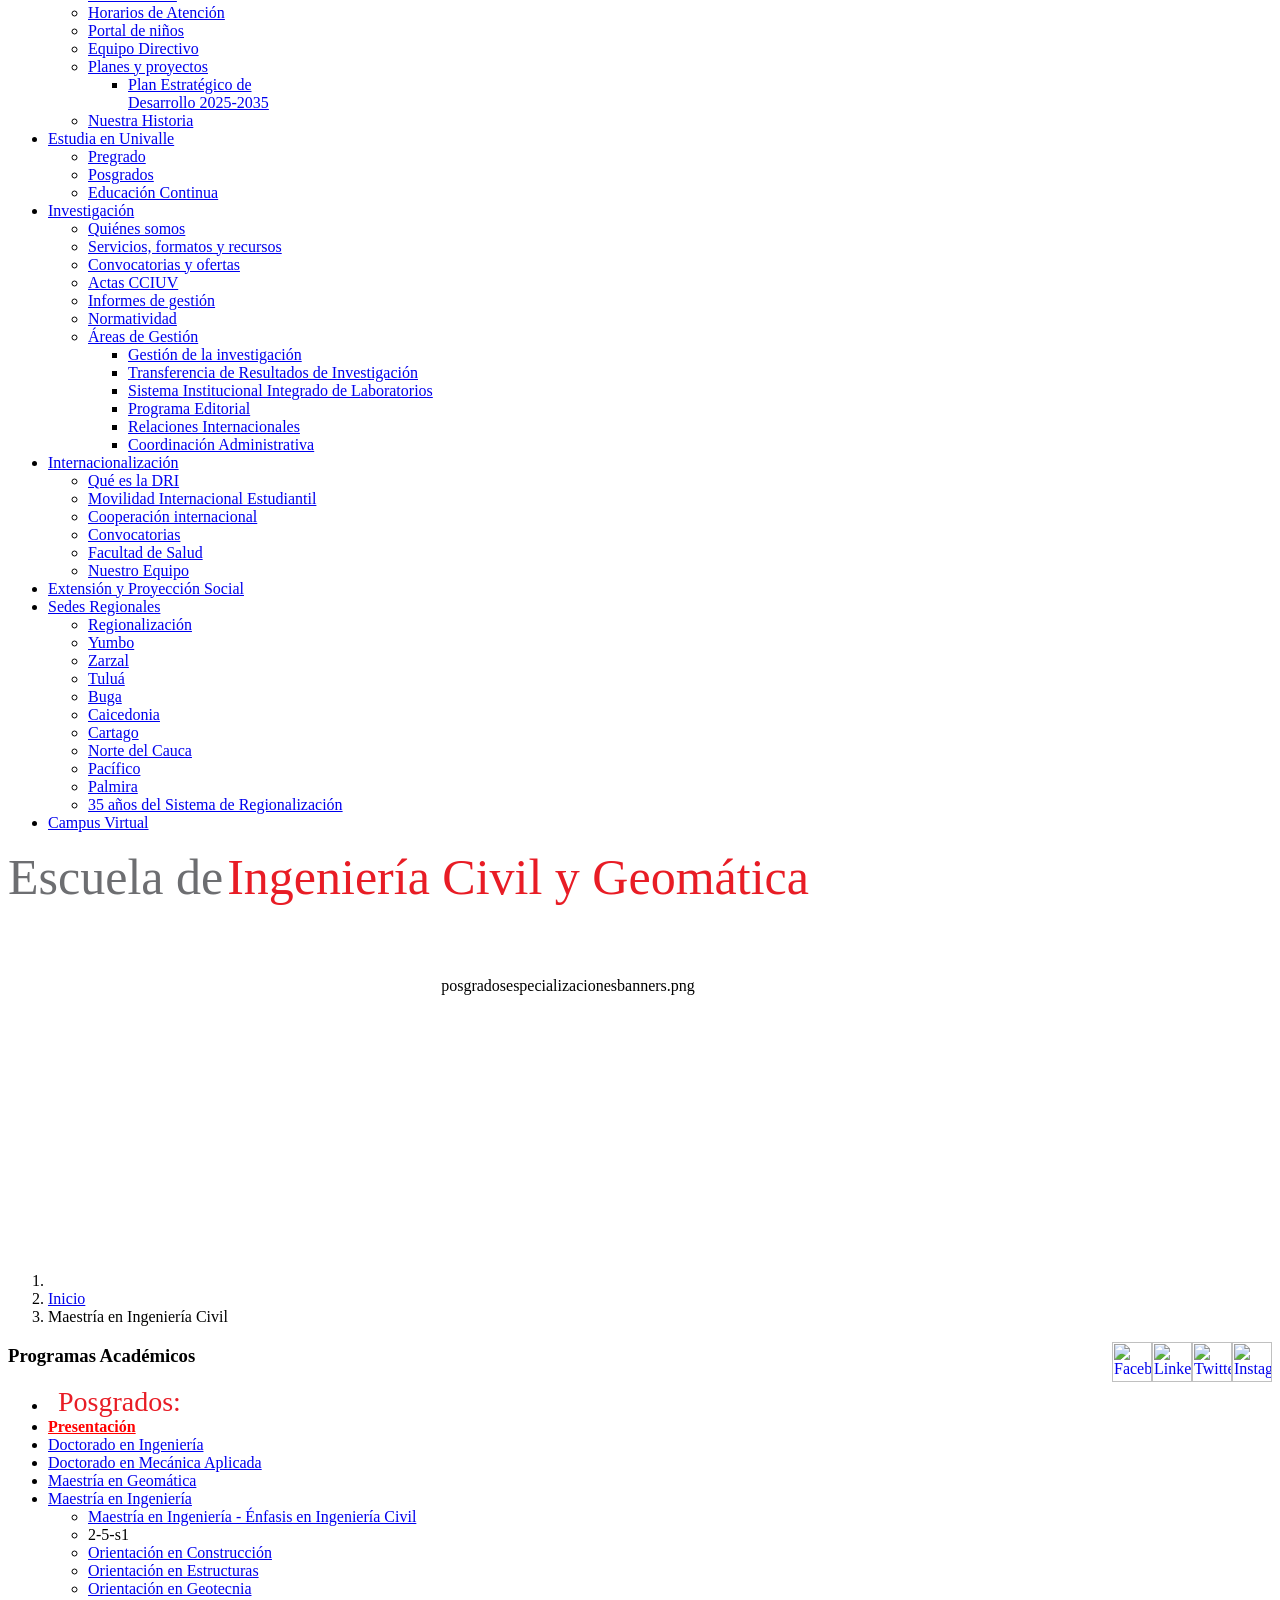
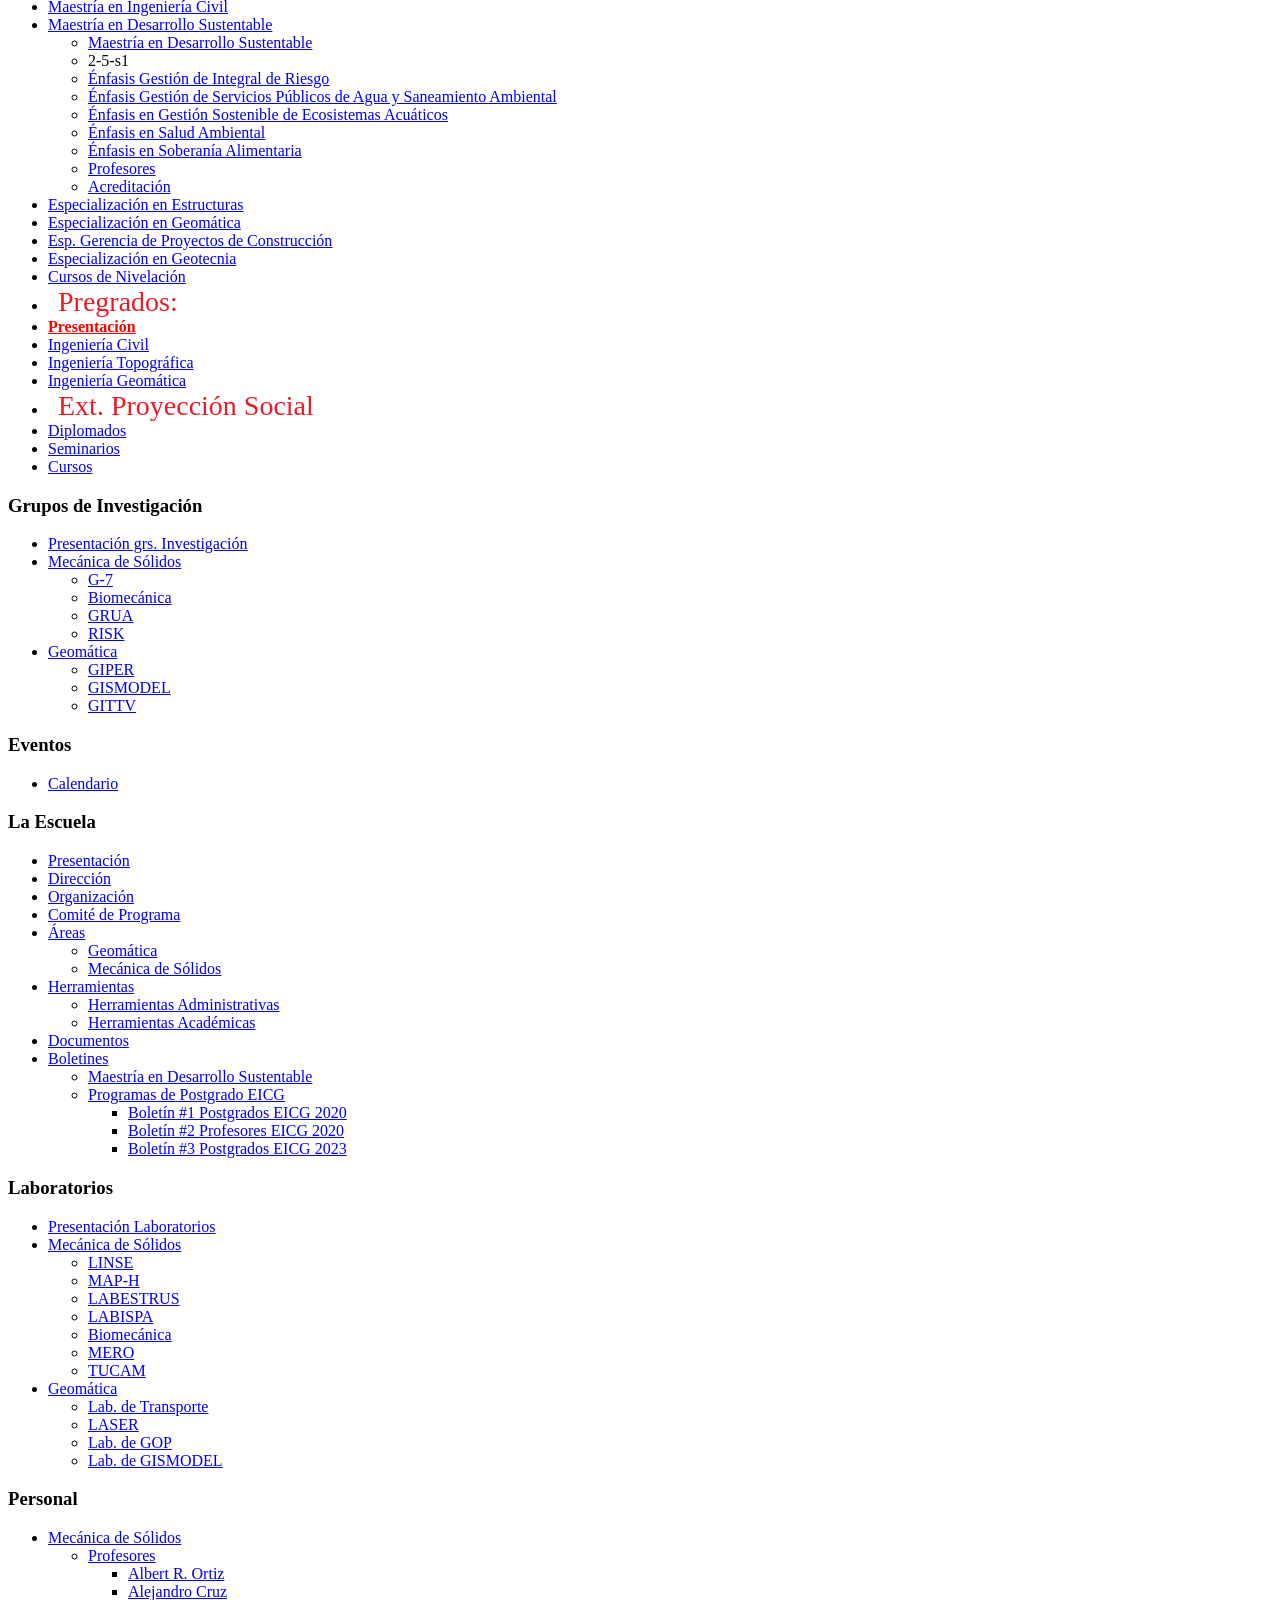
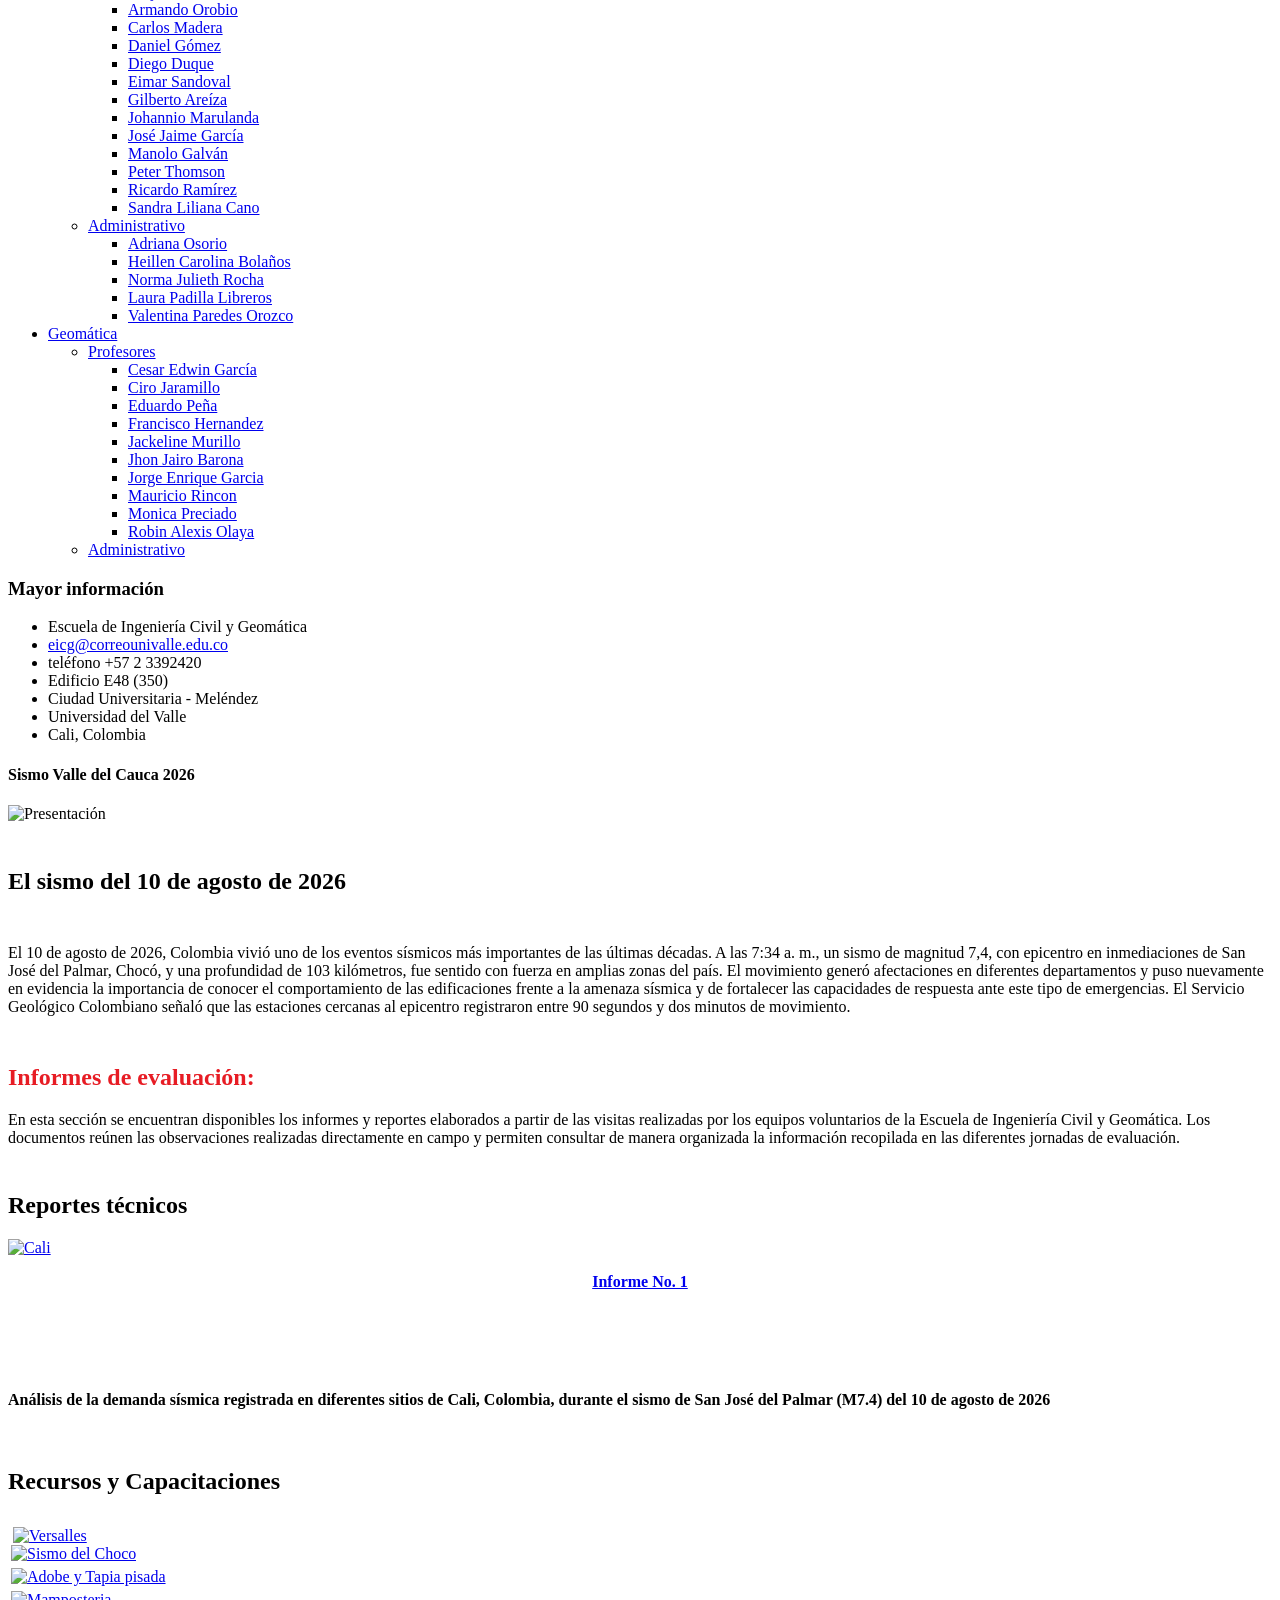
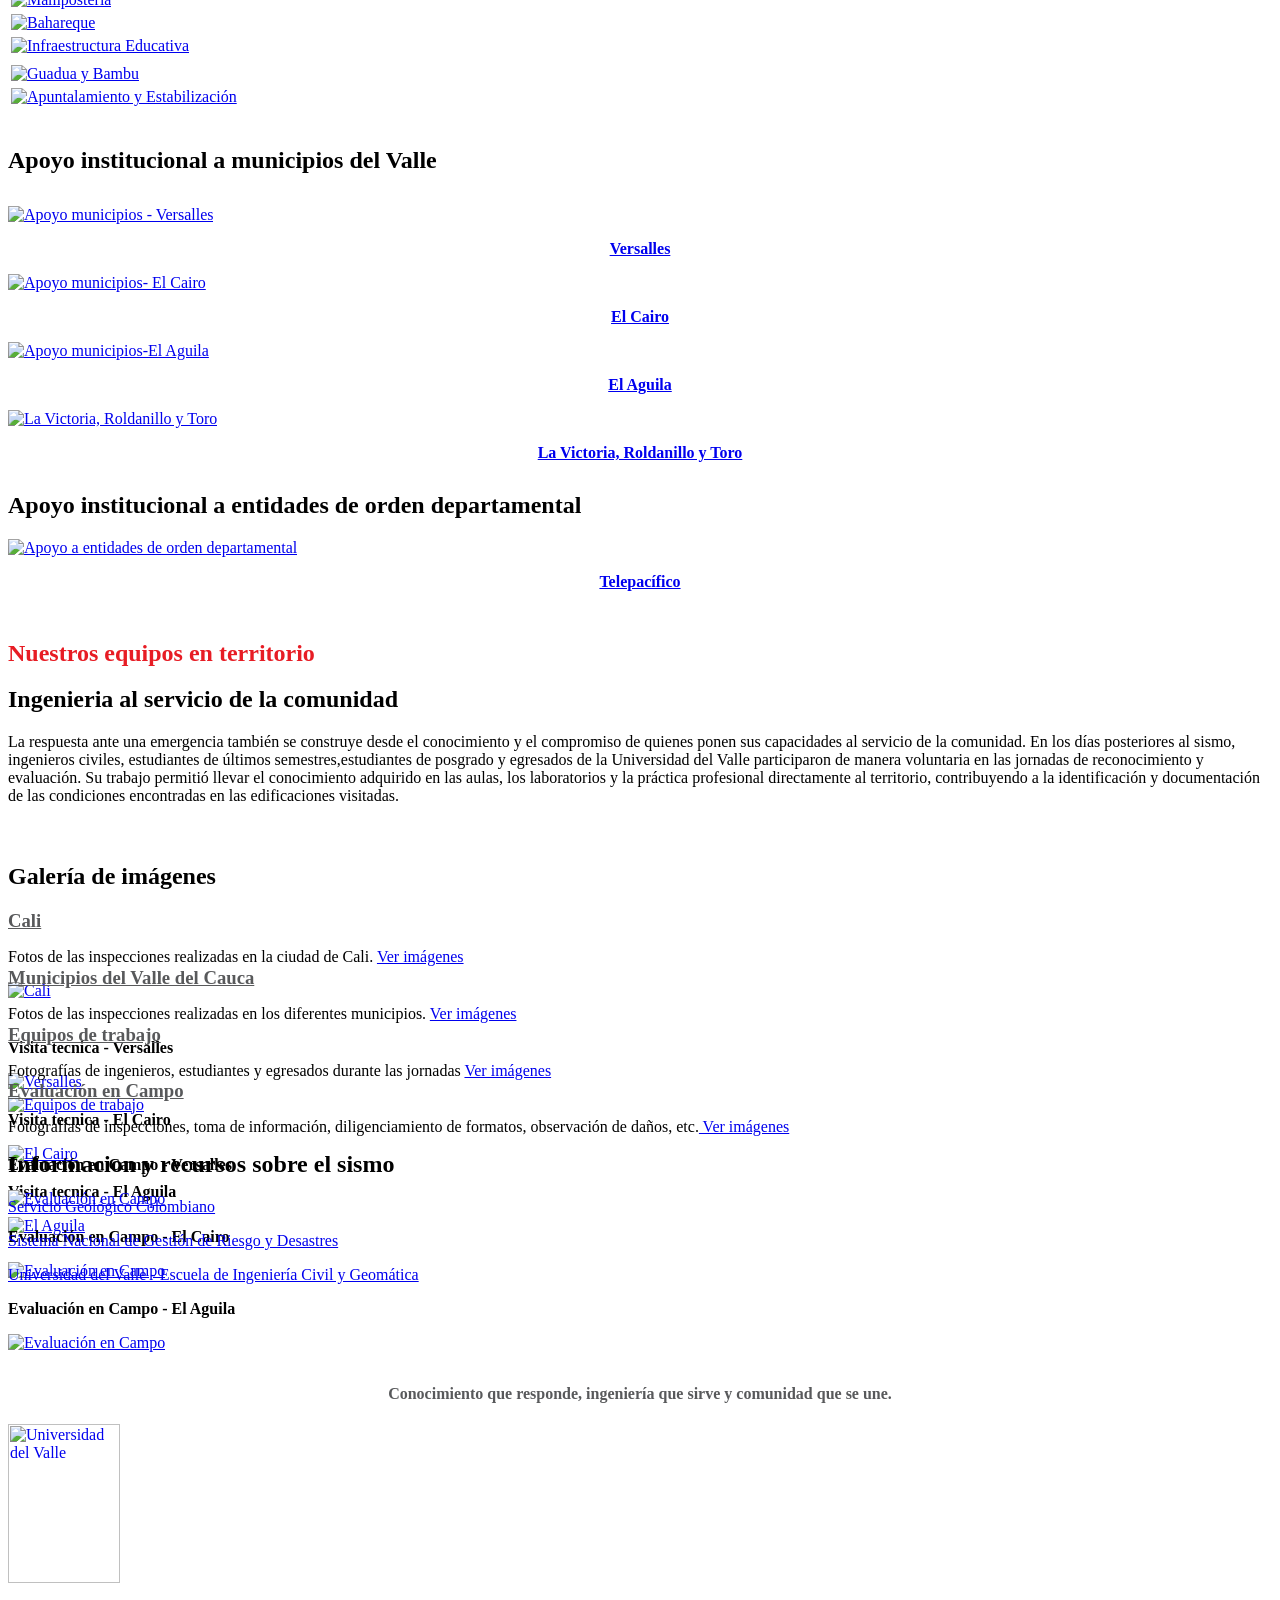
==== commit 5c03bf9e: "Se agregan imagenes" ====
--- a/index.html
+++ b/index.html
@@ -5,7 +5,8 @@
     <meta http-equiv="content-type" content="text/html; charset=utf-8">
     <meta property="og:title" content="Sismo Valle del Cauca 2026">
     <meta property="og:type" content="article">
-    <meta property="og:image" content="https://res.cloudinary.com/zgv05o6i/image/upload/v1787888644/Banner_Sismo_Valle_del_Cauca_2026_Col..jpg">
+    <meta property="og:image"
+        content="https://res.cloudinary.com/zgv05o6i/image/upload/v1787888644/Banner_Sismo_Valle_del_Cauca_2026_Col..jpg">
     <meta property="og:url" content="https://eicg.univalle.edu.co/maestria-ingenieria-civil">
     <meta name="og:site_name"
         content="Escuela de Ingeniería Civil y Geomática / Universidad del Valle / Cali, Colombia">
@@ -4816,477 +4817,628 @@
                                         Sismo Valle del Cauca 2026</h4>
                                 </div>
                                 <div class="row">
+                                    <div class="col-xs-12" style="padding: 0 !important;"><img class="img-responsive"
+                                            src="https://res.cloudinary.com/zgv05o6i/image/upload/f_auto,q_auto/Banner_Sismo_Valle_del_Cauca_2026_Col."
+                                            alt="Presentación" /></div>
+                                </div>
+                                <div class="row" style="padding-top: 2% !important;">
+                                    <div class=" col-xs-12" style="padding: 0 !important;">
+                                        <h2>El sismo del 10 de agosto de 2026</h2>
+                                    </div>
+                                    <div class=" col-xs-12" style="padding: 0 !important; padding-top: 1% !important;">
+                                        <p>El 10 de agosto de 2026, Colombia vivió uno de los eventos sísmicos más
+                                            importantes de las últimas décadas. A las 7:34 a. m., un sismo de magnitud
+                                            7,4, con epicentro en inmediaciones de San José del Palmar, Chocó, y una
+                                            profundidad de 103 kilómetros, fue sentido con fuerza en amplias zonas del
+                                            país. El movimiento generó afectaciones en diferentes departamentos y puso
+                                            nuevamente en evidencia la importancia de conocer el comportamiento de las
+                                            edificaciones frente a la amenaza sísmica y de fortalecer las capacidades de
+                                            respuesta ante este tipo de emergencias. El Servicio Geológico Colombiano
+                                            señaló que las estaciones cercanas al epicentro registraron entre 90
+                                            segundos y dos minutos de movimiento.</p>
+                                        <div class="col-xs-12"
+                                            style="padding: 0 !important; padding-top: 1% !important; padding-bottom: 1% !important;">
+                                            <h1 style="color: #e71c24;">Informes de evaluación:</h1>
+                                            <p style="margin-bottom: 0px !important;">En esta sección se encuentran
+                                                disponibles los informes y reportes elaborados a partir de las visitas
+                                                realizadas por los equipos voluntarios de la Escuela de Ingeniería Civil
+                                                y Geomática. Los documentos reúnen las observaciones realizadas
+                                                directamente en campo y permiten consultar de manera organizada la
+                                                información recopilada en las diferentes jornadas de evaluación.</p>
+                                        </div>
+                                        <div class=" col-xs-12"
+                                            style="padding: 0 !important; padding-top: 1% !important;">
+                                            <h2>Reportes técnicos</h2>
+                                            <div class="col-xs-4" style="padding: 0 !important;"><a
+                                                    href="https://drive.google.com/file/d/12_cv_GAW9YR40akQIwYBslEkJxybteVI/view?usp=sharing"
+                                                    target="_blank" rel="noopener noreferrer"> <img
+                                                        class="img-responsive"
+                                                        src="https://res.cloudinary.com/zgv05o6i/image/upload/v1787941447/Informe_1.jpg"
+                                                        alt="Cali" /> </a>
+                                                <p style="text-align: center;"><strong><a
+                                                            href="https://drive.google.com/file/d/12_cv_GAW9YR40akQIwYBslEkJxybteVI/view?usp=sharing"
+                                                            target="_blank" rel="noopener noreferrer">Informe No.
+                                                            1</a></strong></p>
+                                            </div>
+                                            <div class="col-xs-6" style="padding: 0 !important;">
+                                                <p style="margin-top: 100px;"><strong>Análisis de la demanda sísmica
+                                                        registrada en diferentes sitios de Cali, Colombia, durante el
+                                                        sismo de San José del Palmar (M7.4) del 10 de agosto de
+                                                        2026</strong></p>
+                                            </div>
+                                            <div class="col-xs-12"
+                                                style="padding: 0 !important; padding-top: 1% !important; padding-bottom: 1% !important;">
+                                                <h2 style="margin-top: 30px !important;">Recursos y Capacitaciones</h2>
+                                            </div>
+                                            <div class="col-xs-12">
+<div class="col-xs-4" style="padding: 0 !important; padding-left: 5px !important;">
+                                                <a href="https://docs.google.com/presentation/d/1ypoKS4CLPjrnlxwGywjn1gFiIX69cbJl/edit?usp=sharing&amp;ouid=108066527888665958789&amp;rtpof=true&amp;sd=true"
+                                                    target="_blank" rel="noopener noreferrer"> <img
+                                                        class="img-responsive"
+                                                        src="https://res.cloudinary.com/zgv05o6i/image/upload/v1787939941/EvaluacionRapidaDa%C3%B1os.jpg"
+                                                        alt="Versalles" /> 
+                                                </a>
+                                            </div>
+                                            <div class="col-xs-4" style="padding: 0 !important; padding-left: 3px !important; padding-bottom: 5px !important; max-height: 132px !important;"> 
+                                                <a href="https://drive.google.com/file/d/1lScVQ7Ad469fPF3FcyZif4KnV56LMNhM/view?usp=drive_link"
+                                                    target="_blank" rel="noopener noreferrer"> <img
+                                                        class="img-responsive"
+                                                        src="/images/EICG/SismoValle/Sismo_del_Choco.png"
+                                                        alt="Sismo del Choco" /> 
+                                                </a>
+                                            </div>
+                                            <div class="col-xs-4" style=" padding-left: 3px !important;padding-bottom: 5px !important;"> 
+                                                <a href="https://drive.google.com/file/d/18ZPQwhqUyvKRerolNY1nLN7bW1Ex0QLP/view?usp=drive_link"
+                                                    target="_blank" rel="noopener noreferrer"> <img
+                                                        class="img-responsive"
+                                                        src="/images/EICG/SismoValle/Adobe_y_Tapia_pisada.png"
+                                                        alt="Adobe y Tapia pisada" /> 
+                                                </a>
+                                            </div>
+                                            <div class="col-xs-4" style="padding: 0 !important; padding-left: 3px !important;padding-bottom: 5px !important;max-height: 132px !important; overflow: hidden !important;"> 
+                                                <a href="https://drive.google.com/file/d/1ECW2GD2HQh8C_HGrlZD8IEycOjio1oH1/view?usp=drive_link"
+                                                    target="_blank" rel="noopener noreferrer"> <img
+                                                        class="img-responsive"
+                                                        src="/images/EICG/SismoValle/Mamposteria.png"
+                                                        alt="Mamposteria" /> 
+                                                </a>
+                                            </div>
+                                            <div class="col-xs-4" style="padding: 0 !important; padding-left: 3px !important;padding-bottom: 5px !important;max-height: 132px !important; overflow: hidden !important;"> 
+                                                <a href="https://drive.google.com/file/d/1dWM8JqJT07czYHOstv-FN997liyS6mjP/view?usp=drive_link"
+                                                    target="_blank" rel="noopener noreferrer"> <img
+                                                        class="img-responsive"
+                                                        src="/images/EICG/SismoValle/Bahareque.png"
+                                                        style="overflow: hidden !important;"
+                                                        alt="Bahareque" /> 
+                                                </a>
+                                            </div>
+                                            <div class="col-xs-4" style="padding: 0 !important; padding-left: 3px !important;padding-bottom: 5px !important;max-height: 132px !important; overflow: hidden !important;"> 
+                                                <a href="https://drive.google.com/file/d/13Qu5t-NfuQcYxmxwb6hpmtUNm5rLQAIG/view?usp=drive_link"
+                                                    target="_blank" rel="noopener noreferrer"> 
+                                                    <img
+                                                        class="img-responsive"
+                                                        src="/images/EICG/SismoValle/Infraestructura_educativa.png"
+                                                        alt="Infraestructura Educativa"
+                                                        style="max-height: 142px !important; overflow: hidden !important;"
+                                                    /> 
+                                                </a>
+                                            </div>
+                                            <div class="col-xs-4" style="padding: 0 !important; padding-left: 3px !important;padding-top: 5px !important;max-height: 132px !important; overflow: hidden !important;"> 
+                                                <a href="https://drive.google.com/file/d/1UB5Rgp_0dTlQ4ZWKyZ97VaI2boNegKka/view?usp=drive_link"
+                                                    target="_blank" rel="noopener noreferrer"> <img
+                                                        class="img-responsive"
+                                                        src="/images/EICG/SismoValle/Guadua_y_Bambu.png"
+                                                        alt="Guadua y Bambu" /> 
+                                                </a>
+                                            </div>
+                                            <div class="col-xs-4" style="padding: 0 !important; padding-left: 3px !important;padding-top: 5px !important;max-height: 132px !important; overflow: hidden !important;"> 
+                                                <a href="https://drive.google.com/file/d/13Qu5t-NfuQcYxmxwb6hpmtUNm5rLQAIG/view?usp=drive_link"
+                                                    target="_blank" rel="noopener noreferrer"> <img
+                                                        class="img-responsive"
+                                                        src="/images/EICG/SismoValle/Apuntalamiento_y_Estabilizacion.png"
+                                                        
+                                                        alt="Apuntalamiento y Estabilización" /> 
+                                                </a>
+                                            </div>
+                                            </div>
+                                            
+                                            </div>
+                                            
+                                        </div>
+                                        <div class="col-xs-12"
+                                            style="padding: 0 !important; padding-top: 2% !important; padding-bottom: 1% !important;">
+                                            <h2 style="margin-top: 15px !important;">Apoyo institucional a municipios
+                                                del Valle</h2>
+                                        </div>
+                                        <div class="col-xs-4" style="padding: 0 !important;"><a
+                                                href="https://drive.google.com/file/d/14899MdK6bmOE_KzCppRL5yxIi_FsEwEd/view?usp=sharing"
+                                                target="_blank" rel="noopener noreferrer"> <img class="img-responsive"
+                                                    src="https://res.cloudinary.com/zgv05o6i/image/upload/v1787940575/Municipio_Versalles.jpg"
+                                                    alt="Apoyo municipios - Versalles" /> </a>
+                                            <p style="text-align: center;"><a
+                                                    href="https://drive.google.com/file/d/14899MdK6bmOE_KzCppRL5yxIi_FsEwEd/view?usp=sharing"
+                                                    target="_blank"
+                                                    rel="noopener noreferrer"><strong>Versalles</strong></a></p>
+                                        </div>
+                                        <div class="col-xs-4" style="padding: 0 !important;"><a
+                                                href="https://drive.google.com/file/d/1gPyjV3g4yq-Cbh6kJVrsJF6dCuOe-Oco/view?usp=sharing"
+                                                target="_blank" rel="noopener noreferrer"> <img class="img-responsive"
+                                                    src="https://res.cloudinary.com/zgv05o6i/image/upload/v1787940580/Municipio_El_Cairo_1.jpg"
+                                                    alt="Apoyo municipios- El Cairo" /> </a>
+                                            <p style="text-align: center;"><a
+                                                    href="https://drive.google.com/file/d/1gPyjV3g4yq-Cbh6kJVrsJF6dCuOe-Oco/view?usp=sharing"
+                                                    target="_blank" rel="noopener noreferrer"><strong>El
+                                                        Cairo</strong></a></p>
+                                        </div>
+                                        <div class="col-xs-4" style="padding: 0 !important;"><a
+                                                href="https://drive.google.com/file/d/1z9jHI6c7z2kgdMlJXZoc8qQMbEO28Yer/view?usp=sharing"
+                                                target="_blank" rel="noopener noreferrer"> <img class="img-responsive"
+                                                    src="https://res.cloudinary.com/zgv05o6i/image/upload/v1787940584/Municipio_El_%C3%81guila.jpg"
+                                                    alt="Apoyo municipios-El Aguila" /> </a>
+                                            <p style="text-align: center;"><a
+                                                    href="https://drive.google.com/file/d/1z9jHI6c7z2kgdMlJXZoc8qQMbEO28Yer/view?usp=sharing"
+                                                    target="_blank" rel="noopener noreferrer"><strong>El
+                                                        Aguila</strong></a></p>
+                                        </div>
+                                    </div>
+                                    <div class="col-xs-4" style="padding: 0 !important;"><a
+                                            href="https://docs.google.com/presentation/d/1vZj1Nsqc3smQV6ph8pa_e4VXOWuloo5_/edit?usp=sharing&amp;ouid=108066527888665958789&amp;rtpof=true&amp;sd=true"
+                                            target="_blank" rel="noopener noreferrer"> <img class="img-responsive"
+                                                src="https://res.cloudinary.com/zgv05o6i/image/upload/v1788274421/Da%C3%B1os_Piloto_Valle_del_Cauca.jpg"
+                                                alt="La Victoria, Roldanillo y Toro" /></a>
+                                        <p style="text-align: center;"><a
+                                                href="https://docs.google.com/presentation/d/1vZj1Nsqc3smQV6ph8pa_e4VXOWuloo5_/edit?usp=sharing&amp;ouid=108066527888665958789&amp;rtpof=true&amp;sd=true"
+                                                target="_blank" rel="noopener noreferrer"><strong>La Victoria,
+                                                    Roldanillo y Toro</strong></a></p>
+                                    </div>
+                                    <div class="col-xs-6" style="padding: 0 !important;"> </div>
                                     <div class="col-xs-12" style="padding: 0 !important;">
-                                        <img class="img-responsive"
-                                            src="https://res.cloudinary.com/zgv05o6i/image/upload/f_auto,q_auto/Banner_Sismo_Valle_del_Cauca_2026_Col." alt="Presentación">
+                                        <h2 style="margin-top: 30px !important;">Apoyo institucional a entidades de
+                                            orden departamental</h2>
+                                        <div class="col-xs-4" style="padding: 0 !important;"><a
+                                                href="https://drive.google.com/file/d/1cFHvVksltTYc7ppPHRo8HviOeKcb9tun/view?usp=sharing"
+                                                target="_blank" rel="noopener noreferrer"> <img class="img-responsive"
+                                                    src="https://res.cloudinary.com/zgv05o6i/image/upload/v1787940879/Instalaciones_de_Telepac%C3%ADfico.jpg"
+                                                    alt="Apoyo a entidades de orden departamental" /> </a>
+                                            <p style="text-align: center;"><a
+                                                    href="https://drive.google.com/file/d/1cFHvVksltTYc7ppPHRo8HviOeKcb9tun/view?usp=sharing"
+                                                    target="_blank"
+                                                    rel="noopener noreferrer"><strong>Telepacífico</strong></a></p>
+                                        </div>
+                                    </div>
+                                    <div class=" col-xs-12" style="padding: 0 !important; padding-top: 1% !important;">
+                                        <h1 style="color: #e71c24;">Nuestros equipos en territorio</h1>
+                                    </div>
+                                    <div class=" col-xs-12"
+                                        style="padding: 0 !important; padding-bottom: 2% !important;">
+                                        <h2>Ingenieria al servicio de la comunidad</h2>
+                                        <p style="margin-bottom: 0px !important;">La respuesta ante una emergencia
+                                            también se construye desde el conocimiento y el compromiso de quienes ponen
+                                            sus capacidades al servicio de la comunidad. En los días posteriores al
+                                            sismo, ingenieros civiles, estudiantes de últimos semestres,estudiantes de
+                                            posgrado y egresados de la Universidad del Valle participaron de manera
+                                            voluntaria en las jornadas de reconocimiento y evaluación. Su trabajo
+                                            permitió llevar el conocimiento adquirido en las aulas, los laboratorios y
+                                            la práctica profesional directamente al territorio, contribuyendo a la
+                                            identificación y documentación de las condiciones encontradas en las
+                                            edificaciones visitadas.</p>
+                                    </div>
+                                    <div class="col-xs-12" style="padding: 0 !important; padding-top: 1% !important;">
+                                        <h2>Galería de imágenes</h2>
+                                        <div class="panel panel-default">
+                                            <div class="panel-heading">
+                                                <h3 style="margin-bottom: 0px !important;"><a
+                                                        class="accordion-toggle collapsed" style="color: #58595b;"
+                                                        href="#collapseOne" data-toggle="collapse"
+                                                        data-parent="#accordion">Cali</a></h3>
+                                            </div>
+                                            <div id="collapseOne" class="panel-collapse collapse" style="height: 0px;">
+                                                <div class="panel-body">
+                                                    <p>Fotos de las inspecciones realizadas en la ciudad de Cali. <a
+                                                            href="https://drive.google.com/drive/folders/1uFkQiqttxrkKcK8sKkYhTPTMGd-qNq2y?usp=drive_link"
+                                                            target="_blank" rel="noopener noreferrer">Ver imágenes</a>
+                                                    </p>
+                                                    <a href="https://drive.google.com/drive/folders/1uFkQiqttxrkKcK8sKkYhTPTMGd-qNq2y?usp=drive_link"
+                                                        target="_blank" rel="noopener noreferrer"> <img
+                                                            class="img-responsive"
+                                                            src="https://res.cloudinary.com/zgv05o6i/image/upload/v1787921500/Recurso_1.png"
+                                                            alt="Cali" /> </a>
+                                                </div>
+                                            </div>
+                                            <div class="panel-heading">
+                                                <h3 style="margin-bottom: 0px !important;"><a
+                                                        class="accordion-toggle collapsed" style="color: #58595b;"
+                                                        href="#collapseTwo" data-toggle="collapse"
+                                                        data-parent="#accordion">Municipios del Valle del Cauca</a></h3>
+                                            </div>
+                                            <div id="collapseTwo" class="panel-collapse collapse" style="height: 0px;">
+                                                <div class="panel-body">
+                                                    <p>Fotos de las inspecciones realizadas en los diferentes
+                                                        municipios. <a
+                                                            href="https://drive.google.com/drive/folders/1X97xBozIQu4XPROriPR4IYR8HKwy95DH?usp=drive_link"
+                                                            target="_blank" rel="noopener noreferrer">Ver imágenes</a>
+                                                    </p>
+                                                    <p><strong>Visita tecnica - Versalles</strong></p>
+                                                    <a href="https://drive.google.com/drive/folders/1X97xBozIQu4XPROriPR4IYR8HKwy95DH?usp=drive_link"
+                                                        target="_blank" rel="noopener noreferrer"> <img
+                                                            class="img-responsive"
+                                                            src="https://res.cloudinary.com/zgv05o6i/image/upload/v1787922601/Versalles.png"
+                                                            alt="Versalles" /> </a>
+                                                    <p style="margin-top: 20px;"><strong>Visita tecnica - El
+                                                            Cairo</strong></p>
+                                                    <a href="https://drive.google.com/drive/folders/1X97xBozIQu4XPROriPR4IYR8HKwy95DH?usp=drive_link"
+                                                        target="_blank" rel="noopener noreferrer"> <img
+                                                            class="img-responsive"
+                                                            src="https://res.cloudinary.com/zgv05o6i/image/upload/v1788189991/vt-ElCairo.png"
+                                                            alt="El Cairo" /> </a>
+                                                    <p style="margin-top: 20px;"><strong>Visita tecnica - El
+                                                            Aguila</strong></p>
+                                                    <a href="https://drive.google.com/drive/folders/1X97xBozIQu4XPROriPR4IYR8HKwy95DH?usp=drive_link"
+                                                        target="_blank" rel="noopener noreferrer"> <img
+                                                            class="img-responsive"
+                                                            src="https://res.cloudinary.com/zgv05o6i/image/upload/v1787924612/El_aguila.png"
+                                                            alt="El Aguila" /> </a>
+                                                </div>
+                                            </div>
+                                            <div class="panel-heading">
+                                                <h3 style="margin-bottom: 0px !important;"><a
+                                                        class="accordion-toggle collapsed" style="color: #58595b;"
+                                                        href="#collapseThree" data-toggle="collapse"
+                                                        data-parent="#accordion">Equipos de trabajo</a></h3>
+                                            </div>
+                                            <div id="collapseThree" class="panel-collapse collapse"
+                                                style="height: 0px;">
+                                                <div class="panel-body">
+                                                    <p>Fotografías de ingenieros, estudiantes y egresados durante las
+                                                        jornadas <a
+                                                            href="https://drive.google.com/drive/folders/1XiWaAR6S8jNG_RhwUCXgRgsqeQiVYDh3?usp=drive_link"
+                                                            target="_blank" rel="noopener noreferrer">Ver imágenes</a>
+                                                    </p>
+                                                    <a href="https://drive.google.com/drive/folders/1XiWaAR6S8jNG_RhwUCXgRgsqeQiVYDh3?usp=drive_link"
+                                                        target="_blank" rel="noopener noreferrer"> <img
+                                                            class="img-responsive"
+                                                            src="https://res.cloudinary.com/zgv05o6i/image/upload/v1787921997/Recurso_2.png"
+                                                            alt="Equipos de trabajo" /> </a>
+                                                </div>
+                                            </div>
+                                            <div class="panel-heading">
+                                                <h3 style="margin-bottom: 0px !important;"><a
+                                                        class="accordion-toggle collapsed" style="color: #58595b;"
+                                                        href="#collapseFour" data-toggle="collapse"
+                                                        data-parent="#accordion">Evaluación en Campo</a></h3>
+                                            </div>
+                                            <div id="collapseFour" class="panel-collapse collapse" style="height: 0px;">
+                                                <div class="panel-body">
+                                                    <p>Fotografías de inspecciones, toma de información,
+                                                        diligenciamiento de formatos, observación de daños, etc.<a
+                                                            href="https://drive.google.com/drive/folders/1yLJi3P7VgMc2On_D8hl-cI0HQ_fhDyAz?usp=drive_link"
+                                                            target="_blank" rel="noopener noreferrer"> Ver imágenes</a>
+                                                    </p>
+                                                    <p style="margin-top: 20px;"><strong>Evaluación en Campo -
+                                                            Versalles</strong></p>
+                                                    <a href="https://drive.google.com/drive/folders/1yLJi3P7VgMc2On_D8hl-cI0HQ_fhDyAz?usp=drive_link"
+                                                        target="_blank" rel="noopener noreferrer"> <img
+                                                            class="img-responsive"
+                                                            src="https://res.cloudinary.com/zgv05o6i/image/upload/v1787925775/EC-_Versalles.png"
+                                                            alt="Evaluación en Campo" /> </a>
+                                                    <p style="margin-top: 20px;"><strong>Evaluación en Campo - El
+                                                            Cairo</strong></p>
+                                                    <a href="https://drive.google.com/drive/folders/1yLJi3P7VgMc2On_D8hl-cI0HQ_fhDyAz?usp=drive_link"
+                                                        target="_blank" rel="noopener noreferrer"> <img
+                                                            class="img-responsive"
+                                                            src="https://res.cloudinary.com/zgv05o6i/image/upload/v1787926775/EC-_El_Cairo.png"
+                                                            alt="Evaluación en Campo" /> </a>
+                                                    <p style="margin-top: 20px;"><strong>Evaluación en Campo - El
+                                                            Aguila</strong></p>
+                                                    <a href="https://drive.google.com/drive/folders/1yLJi3P7VgMc2On_D8hl-cI0HQ_fhDyAz?usp=drive_link"
+                                                        target="_blank" rel="noopener noreferrer"> <img
+                                                            class="img-responsive"
+                                                            src="https://res.cloudinary.com/zgv05o6i/image/upload/v1787925759/EC_-_El_Aguila.png"
+                                                            alt="Evaluación en Campo" /> </a>
+                                                </div>
+                                            </div>
+                                        </div>
+                                    </div>
+                                    <div class="row" style="padding-top: 1% !important;">
+                                        <div class=" col-xs-12"
+                                            style="padding: 0 !important; padding-bottom: 1% !important;">
+                                            <h2>Informacion y recursos sobre el sismo</h2>
+                                            <p style="color: #e71c24; margin-bottom: 0% !important;"><a
+                                                    href="https://sgc.gov.co/detallesismo/SGC2026pqqmro/resumen"
+                                                    target="_blank" rel="noopener noreferrer">Servicio Geológico
+                                                    Colombiano</a></p>
+                                            <p style="color: #e71c24; margin-bottom: 0% !important;"><a
+                                                    href="https://portal.gestiondelriesgo.gov.co/" target="_blank"
+                                                    rel="noopener noreferrer">Sistema Nacional de Gestión de Riesgo y
+                                                    Desastres</a></p>
+                                            <p style="color: #e71c24; margin-bottom: 0% !important;"><a
+                                                    href="https://eicg.univalle.edu.co/" target="_blank"
+                                                    rel="noopener noreferrer">Universidad del Valle - Escuela de
+                                                    Ingeniería Civil y Geomática</a></p>
+                                        </div>
+                                        <div class=" col-xs-12"
+                                            style="padding: 0 !important; padding-top: 5% !important;">
+                                            <h4 style="color: #58595b; margin-top: 2%; text-align: center;">Conocimiento
+                                                que responde, ingeniería que sirve y comunidad que se une.</h4>
+                                        </div>
                                     </div>
                                 </div>
+
+
+
+
+
                             </div>
                         </div>
-                        <div class="row" style="padding-top: 2% !important;">
-                            <div class=" col-xs-12" style="padding: 0 !important;">
-                                <h2>
-                                    El sismo del 10 de agosto de 2026</h2>
-                            </div>
-                            <div class=" col-xs-12" style="padding: 0 !important; padding-top: 1% !important;">
-                                <p>El 10 de agosto de 2026, Colombia vivió uno de los eventos sísmicos más
-                                    importantes de las últimas décadas. A las 7:34 a. m., un sismo de magnitud 7,4,
-                                    con epicentro en inmediaciones de San José del Palmar, Chocó, y una
-                                    profundidad de 103 kilómetros, fue sentido con fuerza en amplias zonas del país.
-                                    El movimiento generó afectaciones en diferentes departamentos y puso
-                                    nuevamente en evidencia la importancia de conocer el comportamiento de las
-                                    edificaciones frente a la amenaza sísmica y de fortalecer las capacidades de
-                                    respuesta ante este tipo de emergencias. El Servicio Geológico Colombiano
-                                    señaló que las estaciones cercanas al epicentro registraron entre 90 segundos y
-                                    dos minutos de movimiento.</p>
-                                
-                                <div class="col-xs-12" style="padding: 0 !important; padding-top: 1% !important; padding-bottom: 1% !important;">
-                                    <h1 style="color: #E71C24;">Informes de evaluación</h1>
-                                    <p style="margin-bottom:0px !important">
-                                    En esta sección se encuentran disponibles los informes y reportes elaborados a
-                                    partir de las visitas realizadas por los equipos voluntarios de la Escuela de
-                                    Ingeniería Civil y Geomática. Los documentos reúnen las observaciones realizadas directamente en campo y permiten 
-                                    consultar de manera organizada la información recopilada en las diferentes jornadas de evaluación.
-                                    </p>
-                                </div>
-                                <div class=" col-xs-12" style="padding: 0 !important; padding-top: 1% !important; ">
-                               <h2>Reportes técnicos</h2>
-                              
-                                <div class="col-xs-4" style="padding: 0 !important;">
-                                    <a href="https://drive.google.com/file/d/12_cv_GAW9YR40akQIwYBslEkJxybteVI/view?usp=sharing" target="_blank">
-                                        <img class="img-responsive" src="https://res.cloudinary.com/zgv05o6i/image/upload/v1787941447/Informe_1.jpg" alt="Cali">
-                                    </a>
-                                    <p style="text-align: center;"><strong><a href="https://drive.google.com/file/d/12_cv_GAW9YR40akQIwYBslEkJxybteVI/view?usp=sharing" target="_blank">Informe No. 1</a></strong></p>
-                                </div>
-                                <div class="col-xs-6" style="padding: 0 !important;">
-                                    <p style="margin-top: 100px"><strong>Análisis de la demanda sísmica registrada en diferentes sitios de Cali, Colombia, durante el sismo de San José del Palmar (M7.4) del 10 de agosto de 2026</strong></p>
-                                </div>
-                                <div class="col-xs-12" style="padding: 0 !important; padding-top: 1% !important; padding-bottom: 1% !important;">
-                                    <h2 style= "margin-top:30px !important;">Recursos y Capacitaciones</h2>
-                                </div>
-                                
-                                <div class="col-xs-6" style="padding: 0 !important;">
-                                    <a href="https://docs.google.com/presentation/d/1ypoKS4CLPjrnlxwGywjn1gFiIX69cbJl/edit?usp=sharing&ouid=108066527888665958789&rtpof=true&sd=true" target="_blank">
-                                    <img class="img-responsive" src="https://res.cloudinary.com/zgv05o6i/image/upload/v1787939941/EvaluacionRapidaDa%C3%B1os.jpg" alt="Versalles">
-                                    </a>
-                                </div>
-                                <div class="col-xs-6" style="padding: 0 !important;">
-                                    <p></p>
-                                </div>
-                            </div>
-                               <h2 style= "margin-top:30px !important;">Apoyo institucional a municipios del Valle</h2>
-                               <div class="col-xs-4" style="padding: 0 !important;">
-                                <a href="https://drive.google.com/file/d/14899MdK6bmOE_KzCppRL5yxIi_FsEwEd/view?usp=sharing" target="_blank">
-                                    <img class="img-responsive" src="https://res.cloudinary.com/zgv05o6i/image/upload/v1787940575/Municipio_Versalles.jpg" alt="Apoyo municipios - Versalles">
-                                </a>
-                                <p style="text-align: center;"><a href="https://drive.google.com/file/d/14899MdK6bmOE_KzCppRL5yxIi_FsEwEd/view?usp=sharing" target="_blank"><strong>Versalles</strong></a></p>
-                               </div>
-                               <div class="col-xs-4" style="padding: 0 !important;">
-                                <a href="https://drive.google.com/file/d/1gPyjV3g4yq-Cbh6kJVrsJF6dCuOe-Oco/view?usp=sharing" target="_blank">
-                                    <img class="img-responsive" src="https://res.cloudinary.com/zgv05o6i/image/upload/v1787940580/Municipio_El_Cairo_1.jpg" alt="Apoyo municipios- El Cairo">
-                                </a>
-                                <p style="text-align: center;"><a href="https://drive.google.com/file/d/1gPyjV3g4yq-Cbh6kJVrsJF6dCuOe-Oco/view?usp=sharing" target="_blank"><strong>El Cairo</strong></a></p>
-                               </div>
-                               <div class="col-xs-4" style="padding: 0 !important;">
-                                <a href="https://drive.google.com/file/d/1z9jHI6c7z2kgdMlJXZoc8qQMbEO28Yer/view?usp=sharing" target="_blank">
-                                    <img class="img-responsive" src="https://res.cloudinary.com/zgv05o6i/image/upload/v1787940584/Municipio_El_%C3%81guila.jpg" alt="Apoyo municipios-El Aguila">
-                                </a>
-                                <p style="text-align: center;"><a href="https://drive.google.com/file/d/1z9jHI6c7z2kgdMlJXZoc8qQMbEO28Yer/view?usp=sharing" target="_blank"><strong>El Aguila</strong></a></p>
-                               </div>
-                            </div>
-                                <div class="col-xs-12" style="padding: 0 !important;">
-                                <h2>La victoria, Roldanillo y Toro</h2>
-                                <div class="col-xs-6" style="padding: 0 !important;">
-                                    <a href="https://docs.google.com/presentation/d/1vZj1Nsqc3smQV6ph8pa_e4VXOWuloo5_/edit?usp=sharing&ouid=108066527888665958789&rtpof=true&sd=true" target="_blank">
-                                        <img class="img-responsive" src="https://res.cloudinary.com/zgv05o6i/image/upload/v1788274421/Da%C3%B1os_Piloto_Valle_del_Cauca.jpg" alt="La Victoria, Roldanillo y Toro">
-                                    </a>
-                               </div>
-                                <div class="col-xs-6" style="padding: 0 !important;">
-                                    <p> </p>
-                               </div>
-                               </div>
-                            
-                               <div class="col-xs-12" style="padding: 0 !important;">
-                                <h2 style= "margin-top:30px !important;">Apoyo institucional a entidades de orden departamental</h2>
-                                <div class="col-xs-4" style="padding: 0 !important;">
-                                    <a href="https://drive.google.com/file/d/1cFHvVksltTYc7ppPHRo8HviOeKcb9tun/view?usp=sharing" target="_blank">
-                                        <img class="img-responsive" src="https://res.cloudinary.com/zgv05o6i/image/upload/v1787940879/Instalaciones_de_Telepac%C3%ADfico.jpg" alt="Apoyo a entidades de orden departamental">
-                                    </a>
-                                    <p style="text-align: center;"><a href="https://drive.google.com/file/d/1cFHvVksltTYc7ppPHRo8HviOeKcb9tun/view?usp=sharing" target="_blank"><strong>Telepacífico</strong></a></p>
-                               </div>
-                            </div>
+                    </section>
+                    <!-- //CONTENT -->
+                    <section class="col-lg-12">
+                    </section>
+                </div>
+            </div>
+        </div>
+        <!-- //CONTENT -->
+
+
+        <!-- FOOTER -->
+
+
+
+        <footer id="t3-footer" class="wrap uv-footer">
+
+
+            <!-- Datos de contacto -->
+
+            <!-- Datos de contacto -->
+
+            <div class="home-contacto">
+                <div class="home-footer-contacto">
+                    <div class="container">
+                        <div class="footer-logo">
+                            <a href="https://www.univalle.edu.co" title="Universidad del Valle">
+                                <img class="logo-img" src="/images/logo-footer.png" width="112" height="159"
+                                    alt="Universidad del Valle">
+                            </a>
                         </div>
-                    
-        
-                            <div class=" col-xs-12" style="padding: 0 !important; padding-top: 1% !important; ">
-                               <h1 style="color: #E71C24;">Nuestros equipos en territorio</h1>
-                            </div>
-                            <div class=" col-xs-12" style="padding: 0 !important;padding-bottom: 2% !important;">
-                               <h2>Ingenieria al servicio de la comunidad</h2>
-                               <p style="margin-bottom:0px !important">La respuesta ante una emergencia también se construye desde el conocimiento y
-                                el compromiso de quienes ponen sus capacidades al servicio de la comunidad. En
-                                los días posteriores al sismo, ingenieros civiles, estudiantes de últimos semestres,estudiantes de posgrado y egresados de la Universidad del Valle participaron de
-                                manera voluntaria en las jornadas de reconocimiento y evaluación.
-                                Su trabajo permitió llevar el conocimiento adquirido en las aulas, los laboratorios y
-                                la práctica profesional directamente al territorio, contribuyendo a la identificación y
-                                documentación de las condiciones encontradas en las edificaciones visitadas.
-                            </p>
-                            </div>
-                            <div class="col-xs-12" style="padding: 0 !important; padding-top: 1% !important;">
-                                <h2>Galería de imágenes</h2>
-                            <div class="panel panel-default">
-                            <div class="panel-heading">
-                            <h3 style="margin-bottom:0px !important;"><a class="accordion-toggle collapsed" style="color: #58595B;" href="#collapseOne" data-toggle="collapse" data-parent="#accordion">Cali</a></h2>
-                            </div>
-                            <div id="collapseOne" class="panel-collapse collapse" style="height: 0px;">
-                            <div class="panel-body">
-                                <p>Fotos de las inspecciones realizadas en la ciudad de Cali. <a href="https://drive.google.com/drive/folders/1uFkQiqttxrkKcK8sKkYhTPTMGd-qNq2y?usp=drive_link" target="_blank">Ver imágenes</a></p>
-                                <a href="https://drive.google.com/drive/folders/1uFkQiqttxrkKcK8sKkYhTPTMGd-qNq2y?usp=drive_link" target="_blank">
-                                    <img class="img-responsive" src="https://res.cloudinary.com/zgv05o6i/image/upload/v1787921500/Recurso_1.png" alt="Cali">
-                                </a>
-                            </div>
-                            </div>
-                            <div class="panel-heading">
-                            <h3 style="margin-bottom:0px !important;"><a class="accordion-toggle collapsed" style="color: #58595B;" href="#collapseTwo" data-toggle="collapse" data-parent="#accordion">Municipios del Valle del Cauca</a></h2>
-                            </div>
-                            <div id="collapseTwo" class="panel-collapse collapse" style="height: 0px;">
-                            <div class="panel-body">
-                                <p>Fotos de las inspecciones realizadas en los diferentes municipios. <a href="https://drive.google.com/drive/folders/1X97xBozIQu4XPROriPR4IYR8HKwy95DH?usp=drive_link" target="_blank">Ver imágenes</a></p>
-                                <p><strong>Visita tecnica - Versalles</strong></p>
-                                <a href="https://drive.google.com/drive/folders/1X97xBozIQu4XPROriPR4IYR8HKwy95DH?usp=drive_link" target="_blank">
-                                    <img class="img-responsive" src="https://res.cloudinary.com/zgv05o6i/image/upload/v1787922601/Versalles.png" alt="Versalles">
-                                </a>
-                                <p style="margin-top: 20px;"><strong>Visita tecnica - El Cairo</strong></p>
-                                <a href="https://drive.google.com/drive/folders/1X97xBozIQu4XPROriPR4IYR8HKwy95DH?usp=drive_link" target="_blank">
-                                    <img class="img-responsive" src="https://res.cloudinary.com/zgv05o6i/image/upload/v1788189991/vt-ElCairo.png" alt="El Cairo">
-                                </a>
-                                <p style="margin-top: 20px;"><strong>Visita tecnica - El Aguila</strong></p>
-                                <a href="https://drive.google.com/drive/folders/1X97xBozIQu4XPROriPR4IYR8HKwy95DH?usp=drive_link" target="_blank">
-                                    <img class="img-responsive" src="https://res.cloudinary.com/zgv05o6i/image/upload/v1787924612/El_aguila.png" alt="El Aguila">
-                                </a>
-                            </div>
-                            </div>
-                            <div class="panel-heading">
-                            <h3 style="margin-bottom:0px !important;"><a class="accordion-toggle collapsed" style="color: #58595B;" href="#collapseThree" data-toggle="collapse" data-parent="#accordion">Equipos de trabajo</a></h2>
-                            </div>
-                            <div id="collapseThree" class="panel-collapse collapse" style="height: 0px;">
-                            <div class="panel-body">
-                            <p>Fotografías de ingenieros, estudiantes y egresados durante las jornadas <a href="https://drive.google.com/drive/folders/1XiWaAR6S8jNG_RhwUCXgRgsqeQiVYDh3?usp=drive_link" target="_blank">Ver imágenes</a></p>
-                            <a href="https://drive.google.com/drive/folders/1XiWaAR6S8jNG_RhwUCXgRgsqeQiVYDh3?usp=drive_link" target="_blank">
-                                <img class="img-responsive" src="https://res.cloudinary.com/zgv05o6i/image/upload/v1787921997/Recurso_2.png" alt="Equipos de trabajo">
-                            </a>
-                            </div>
-                            </div>
-                            <div class="panel-heading">
-                            <h3 style="margin-bottom:0px !important;"><a class="accordion-toggle collapsed" style="color: #58595B;" href="#collapseFour" data-toggle="collapse" data-parent="#accordion">Evaluación en Campo</a></h2>
-                            </div>
-                            <div id="collapseFour" class="panel-collapse collapse" style="height: 0px;">
-                            <div class="panel-body">
-                            <p>Fotografías de inspecciones, toma de información, diligenciamiento de formatos, observación de daños, etc.<a href="https://drive.google.com/drive/folders/1yLJi3P7VgMc2On_D8hl-cI0HQ_fhDyAz?usp=drive_link" target="_blank"> Ver imágenes</a></p>
-                            <p style="margin-top: 20px;"><strong>Evaluación en Campo - Versalles</strong></p>
-                            <a href="https://drive.google.com/drive/folders/1yLJi3P7VgMc2On_D8hl-cI0HQ_fhDyAz?usp=drive_link" target="_blank">
-                                <img class="img-responsive" src="https://res.cloudinary.com/zgv05o6i/image/upload/v1787925775/EC-_Versalles.png" alt="Evaluación en Campo">
-                            </a>
-                            <p style="margin-top: 20px;"><strong>Evaluación en Campo - El Cairo</strong></p>
-                            <a href="https://drive.google.com/drive/folders/1yLJi3P7VgMc2On_D8hl-cI0HQ_fhDyAz?usp=drive_link" target="_blank">
-                                <img class="img-responsive" src="https://res.cloudinary.com/zgv05o6i/image/upload/v1787926775/EC-_El_Cairo.png" alt="Evaluación en Campo">
-                            </a>
-                            <p style="margin-top: 20px;"><strong>Evaluación en Campo - El Aguila</strong></p>
-                            <a href="https://drive.google.com/drive/folders/1yLJi3P7VgMc2On_D8hl-cI0HQ_fhDyAz?usp=drive_link" target="_blank">
-                                <img class="img-responsive" src="https://res.cloudinary.com/zgv05o6i/image/upload/v1787925759/EC_-_El_Aguila.png" alt="Evaluación en Campo">
-                            </a>
-                            </div>
-                            </div>
-                            </div>
-
-                            </div>
-                        
-                        <div class="row" style="padding-top: 1% !important;">
-                            <div class=" col-xs-12" style="padding: 0 !important;padding-bottom: 1% !important;">
-                               <h2>Informacion y recursos sobre el sismo</h2>
-                               <p style="color:#E71C24;margin-bottom: 0% !important;"><a href="https://sgc.gov.co/detallesismo/SGC2026pqqmro/resumen" target="_blank">Servicio Geológico Colombiano</a></p>
-                               <p style="color:#E71C24;margin-bottom: 0% !important;"><a href="https://portal.gestiondelriesgo.gov.co/" target="_blank">Sistema Nacional de Gestión de Riesgo y Desastres</a></p>
-                               <p style="color:#E71C24;margin-bottom: 0% !important;"><a href="https://eicg.univalle.edu.co/" target="_blank">Universidad del Valle - Escuela de Ingeniería Civil y Geomática</a></p>
-                            </div>
-                            <div class=" col-xs-12" style="padding: 0 !important; padding-top: 5% !important; ">
-                               <h4 style="color: #58595B; margin-top:2% ; text-align: center;">Conocimiento que responde, ingeniería que sirve y comunidad que se une.</h3>
-                            </div>
-                </div>
-                            </div>
-                    
-
-               
-
-    </div>
-    </div>
-    </section>
-    <!-- //CONTENT -->
-    <section class="col-lg-12">
-    </section>
-    </div>
-    </div>
-    </div>
-    <!-- //CONTENT -->
-
-
-    <!-- FOOTER -->
-
-
-
-    <footer id="t3-footer" class="wrap uv-footer">
-
-
-        <!-- Datos de contacto -->
-
-        <!-- Datos de contacto -->
-
-        <div class="home-contacto">
-            <div class="home-footer-contacto">
-                <div class="container">
-                    <div class="footer-logo">
-                        <a href="https://www.univalle.edu.co" title="Universidad del Valle">
-                            <img class="logo-img" src="/images/logo-footer.png" width="112" height="159"
-                                alt="Universidad del Valle">
-                        </a>
-                    </div>
-                    <div class="nombre-contacto">
-                        <h5>Universidad del Valle</h5>
-                        <ul>
-                            <li>Cali - Colombia</li>
-
-                            <li>© 1994 - 2026</li>
-                        </ul>
-                    </div>
-                    <div class="address">
-                        <h5>Dirección:</h5>
-                        <ul>
-                            <li>Ciudad Universitaria Meléndez</li>
-                            <li>Calle 13 # 100-00</li>
-                            <li>&nbsp;</li>
-                            <li>Sede San Fernando</li>
-                            <li>Calle 4B N° 36-00</li>
-
-                        </ul>
-                    </div>
-
-                    <div class="pbx">
-                        <h5>Teléfono:</h5>
-                        <ul>
-                            <li>+57 602 3212100</li>
-                        </ul>
-                        <h5>Línea gratuita PQRS</h5>
-                        <ul>
-                            <li>018000 220021</li>
-                            <li>&nbsp;</li>
-                        </ul>
-
-                        <h5>Apartado Aéreo</h5>
-                        <ul>
-                            <li>25360</li>
-                        </ul>
-                    </div>
-
-                    <div class="social">
-                        <h5>Redes Sociales:</h5>
-                        <ul>
-                            <li><a href="https://www.facebook.com/Univallecol/" target="_blank"><img
-                                        src="/images/footericons/facebook.png"></a></li>
-                            <li><a href="https://www.youtube.com/user/universidaddelvalle1" target="_blank"><img
-                                        src="/images/footericons/youtube.png"></a></li>
-                            <li><a href="https://twitter.com/univallecol" target="_blank"><img
-                                        src="/images/footericons/twitter.png"></a></li>
-                        </ul>
+                        <div class="nombre-contacto">
+                            <h5>Universidad del Valle</h5>
+                            <ul>
+                                <li>Cali - Colombia</li>
+
+                                <li>© 1994 - 2026</li>
+                            </ul>
+                        </div>
+                        <div class="address">
+                            <h5>Dirección:</h5>
+                            <ul>
+                                <li>Ciudad Universitaria Meléndez</li>
+                                <li>Calle 13 # 100-00</li>
+                                <li>&nbsp;</li>
+                                <li>Sede San Fernando</li>
+                                <li>Calle 4B N° 36-00</li>
+
+                            </ul>
+                        </div>
+
+                        <div class="pbx">
+                            <h5>Teléfono:</h5>
+                            <ul>
+                                <li>+57 602 3212100</li>
+                            </ul>
+                            <h5>Línea gratuita PQRS</h5>
+                            <ul>
+                                <li>018000 220021</li>
+                                <li>&nbsp;</li>
+                            </ul>
+
+                            <h5>Apartado Aéreo</h5>
+                            <ul>
+                                <li>25360</li>
+                            </ul>
+                        </div>
+
+                        <div class="social">
+                            <h5>Redes Sociales:</h5>
+                            <ul>
+                                <li><a href="https://www.facebook.com/Univallecol/" target="_blank"><img
+                                            src="/images/footericons/facebook.png"></a></li>
+                                <li><a href="https://www.youtube.com/user/universidaddelvalle1" target="_blank"><img
+                                            src="/images/footericons/youtube.png"></a></li>
+                                <li><a href="https://twitter.com/univallecol" target="_blank"><img
+                                            src="/images/footericons/twitter.png"></a></li>
+                            </ul>
+                        </div>
                     </div>
                 </div>
+
+                <!--- Fin datos de contacto ---->
+
+                <!--- Fin datos de contacto ---->
+
+                <div class="home-footer-enlaces">
+                    <div class="container">
+
+                        <!-- Aquí van los enlaces -->
+
+
+
+                        <!-- Enlaces actualizados al 2024-10-02 -->
+
+                        <nav class="links">
+                            <div class="institucional">
+
+                                <p
+                                    style=" color: #FBB040;font-weight: 200;color: #FBB040;font-size: 	130%;font-weight: 200;margin-top: 10px;margin-bottom: 10px;">
+                                    La Universidad</p>
+
+                                <ul>
+                                    <li><a href="https://www.univalle.edu.co/la-universidad/consejo-superior">
+                                            <p style="display:none">consejo-superior</p>Consejo Superior
+                                        </a></li>
+                                    <li><a href="https://secretariageneral.univalle.edu.co/consejo-academico">
+                                            <p style="display:none">consejo-academico</p> Consejo Académico
+                                        </a></li>
+                                    <li><a href="https://www.univalle.edu.co/la-universidad/rectoria">
+                                            <p style="display:none">rectoria</p> Rectoría
+                                        </a></li>
+                                    <li><a
+                                            href="https://www.univalle.edu.co/la-universidad/nuestros-simbolos/himno-univalle">Nuestros
+                                            Símbolos</a></li>
+                                    <li><a href="https://www.univalle.edu.co/la-universidad/acerca-de-univalle/mision">
+                                            <p style="display:none">acerca-de-univalle</p> Acerca de Univalle
+                                        </a></li>
+                                    <li><a
+                                            href="https://www.univalle.edu.co/la-universidad/dependencias/vicerrectorias">
+                                            <p style="display:none">dependencias</p> Dependencias
+                                        </a></li>
+                                    <li><a href="https://www.univalle.edu.co/la-universidad/2014-01-30-23-53-03"
+                                            target="_blank">
+                                            <p style="display:none">Museos</p> Museos y Colecciones
+                                        </a></li>
+                                    <li><a href="https://www.facebook.com/universidaddelvalle/photos_stream?tab=photos_albums"
+                                            target="new">Fotos de la Universidad</a></li>
+                                    <li><a href="https://www.univalle.edu.co/la-universidad/mapa-del-campus"
+                                            target="_blank">Mapa del Campus</a></li>
+                                    <li><a href="https://www.univalle.edu.co/la-universidad/tour-por-la-universidad">
+                                            <p style="display:none">tour-por-la-universidad</p> Tour por la Universidad
+                                        </a></li>
+                                    <li><a href="http://daca.univalle.edu.co/normatividad.html">
+                                            <p style="display:none">daca</p> Normatividad
+                                        </a></li>
+                                    <li><a href="https://www.univalle.edu.co/la-universidad/horarios-de-atencion">
+                                            <p style="display:none">horarios-de-atencion</p> Horarios de atención
+                                        </a></li>
+                                    <li><a href="http://portaldeninos.univalle.edu.co/" target="_blank">Portal de
+                                            niños</a></li>
+                                    <li><a href="https://www.univalle.edu.co/politica-de-tratamiento-de-la-informacion-personal"
+                                            target="_blank">Política de Tratamiento de <br>la Información Personal</a>
+                                    </li>
+                                    <li><a href="https://www.univalle.edu.co/accesibilidad-digital"
+                                            target="_blank">Accesibilidad digital</a></li>
+                                </ul>
+                            </div>
+
+                            <div class="facultades">
+                                <p
+                                    style=" color: #FBB040;font-weight: 200;color: #FBB040;font-size: 	130%;font-weight: 200;margin-top: 10px;margin-bottom: 10px;">
+                                    Estudia en Univalle</p>
+
+                                <ul>
+                                    <li><a href="https://www.univalle.edu.co/formacion/pregrado">
+                                            <p style="display:none">pregrado</p>Pregrado
+                                        </a></li>
+                                    <li><a href="https://www.univalle.edu.co/formacion/postgrado">Postgrado</a></li>
+                                    <li><a href="https://extension.univalle.edu.co/educacion-continua">
+                                            <p style="display:none">cursos-y-talleres</p>Educación contínua
+                                        </a></li>
+                                </ul>
+                            </div>
+
+
+                            <div class="sedes">
+                                <p
+                                    style=" color: #FBB040;font-weight: 200;color: #FBB040;font-size: 	130%;font-weight: 200;margin-top: 10px;margin-bottom: 10px;">
+                                    Sedes Regionales</p>
+
+
+                                <ul>
+                                    <li><a href="https://tulua.univalle.edu.co/" target="_blank">Tuluá</a></li>
+                                    <li><a href="https://buga.univalle.edu.co/" target="_blank">Buga</a></li>
+                                    <li><a href="https://caicedonia.univalle.edu.co/" target="_blank">
+                                            <p style="display:none">univallecaicedonia</p>Caicedonia
+                                        </a></li>
+                                    <li><a href="https://cartago.univalle.edu.co/" target="_blank">Cartago</a></li>
+                                    <li><a href="https://nortedelcauca.univalle.edu.co/" target="_blank">Norte del
+                                            Cauca</a></li>
+                                    <li><a href="https://pacifico.univalle.edu.co/" target="_blank">Pacífico</a></li>
+                                    <li><a href="http://palmira.univalle.edu.co/">Palmira</a></li>
+                                    <li><a href="https://yumbo.univalle.edu.co/" target="_blank">Yumbo</a></li>
+                                    <li><a href="https://zarzal.univalle.edu.co/" target="_blank">
+                                            <p style="display:none">zarzal</p>Zarzal
+                                        </a></li>
+                                    <li><a href="https://regionalizacion.univalle.edu.co"
+                                            target="_blank">Regionalización</a></li>
+                                </ul>
+                            </div>
+                            <div class="investigacion">
+                                <p
+                                    style=" color: #FBB040;font-weight: 200;color: #FBB040;font-size: 	130%;font-weight: 200;margin-top: 10px;margin-bottom: 10px;">
+                                    Investigación</p>
+
+                                <ul>
+                                    <li><a href="https://viceinvestigaciones.univalle.edu.co/">Acerca de la
+                                            Vicerrectoría de investigaciones</a></li>
+                                    <li><a href="https://viceinvestigaciones.univalle.edu.co/">Institutos, Centros y
+                                            Grupos</a></li>
+                                    <li><a href="https://viceinvestigaciones.univalle.edu.co/">Convocatorias</a></li>
+                                    <li><a href="https://otri.univalle.edu.co/">Universidad - Empresa (OTRI)</a></li>
+                                    <li><a href="https://dri.univalle.edu.co/">Dirección de Relaciones
+                                            Internacionales</a></li>
+                                    <li><a href="http://programaeditorial.univalle.edu.co/">Programa Editorial</a></li>
+                                </ul>
+                            </div>
+
+                            <div class="internacionalizacion">
+                                <p
+                                    style=" color: #FBB040;font-weight: 200;color: #FBB040;font-size: 	130%;font-weight: 200;margin-top: 10px;margin-bottom: 10px;">
+                                    Internacionalización</p>
+
+                                <ul>
+                                    <li><a href="https://dri.univalle.edu.co/">
+                                            <p style="display:none">Convocatorias</p> Convocatorias
+                                        </a></li>
+                                    <li><a href="https://dri.univalle.edu.co/">
+                                            <p style="display:none">Estudia en Univalle</p>Estudia en Univalle
+                                        </a></li>
+                                    <li><a href="https://dri.univalle.edu.co/">
+                                            <p style="display:none">Estudia </p>Estudia en el exterior
+                                        </a></li>
+                                    <li><a href="https://dri.univalle.edu.co/">
+                                            <p style="display:none">Convenios </p>Convenios Internacionales
+                                        </a></li>
+                                    <li><a href="https://dri.univalle.edu.co/">
+                                            <p style="display:none">Investiga </p>Investiga en Univalle
+                                        </a></li>
+                                    <li><a href="https://dri.univalle.edu.co/">
+                                            <p style="display:none">Solicitudes </p>Solicitudes / Trámites
+                                        </a></li>
+                                    <li><a href="https://dri.univalle.edu.co/">
+                                            <p style="display:none">About </p>About Univalle
+                                        </a></li>
+                                    <li><a href="https://dri.univalle.edu.co/">
+                                            <p style="display:none">Contactos</p>Contactos
+                                        </a></li>
+                                </ul>
+                            </div>
+                            <div class="servicios">
+                                <p
+                                    style=" color: #FBB040;font-weight: 200;color: #FBB040;font-size: 	130%;font-weight: 200;margin-top: 10px;margin-bottom: 10px;">
+                                    Publicaciones</p>
+
+                                <ul>
+                                    <li><a href="http://programaeditorial.univalle.edu.co/" target="_blank">Libros</a>
+                                    </li>
+                                    <li><a href="https://www.univalle.edu.co/2014-03-31-13-55-29/periodico-campus"
+                                            target="_blank">Periódico campus</a></li>
+                                </ul>
+                            </div>
+                        </nav>
+
+
+                        <!-- Hasta aquí van los enlaces -->
+
+
+                    </div>
+                </div>
+                <section class="home-copyright">
+                    <div class="container">
+                        <p>2026 <a href="https://www.univalle.edu.co/" target="_blank">Universidad del Valle</a> -
+                            Vigilada MinEducación</p>
+                    </div>
+                </section>
             </div>
-
-            <!--- Fin datos de contacto ---->
-
-            <!--- Fin datos de contacto ---->
-
-            <div class="home-footer-enlaces">
-                <div class="container">
-
-                    <!-- Aquí van los enlaces -->
-
-
-
-                    <!-- Enlaces actualizados al 2024-10-02 -->
-
-                    <nav class="links">
-                        <div class="institucional">
-
-                            <p
-                                style=" color: #FBB040;font-weight: 200;color: #FBB040;font-size: 	130%;font-weight: 200;margin-top: 10px;margin-bottom: 10px;">
-                                La Universidad</p>
-
-                            <ul>
-                                <li><a href="https://www.univalle.edu.co/la-universidad/consejo-superior">
-                                        <p style="display:none">consejo-superior</p>Consejo Superior
-                                    </a></li>
-                                <li><a href="https://secretariageneral.univalle.edu.co/consejo-academico">
-                                        <p style="display:none">consejo-academico</p> Consejo Académico
-                                    </a></li>
-                                <li><a href="https://www.univalle.edu.co/la-universidad/rectoria">
-                                        <p style="display:none">rectoria</p> Rectoría
-                                    </a></li>
-                                <li><a
-                                        href="https://www.univalle.edu.co/la-universidad/nuestros-simbolos/himno-univalle">Nuestros
-                                        Símbolos</a></li>
-                                <li><a href="https://www.univalle.edu.co/la-universidad/acerca-de-univalle/mision">
-                                        <p style="display:none">acerca-de-univalle</p> Acerca de Univalle
-                                    </a></li>
-                                <li><a href="https://www.univalle.edu.co/la-universidad/dependencias/vicerrectorias">
-                                        <p style="display:none">dependencias</p> Dependencias
-                                    </a></li>
-                                <li><a href="https://www.univalle.edu.co/la-universidad/2014-01-30-23-53-03"
-                                        target="_blank">
-                                        <p style="display:none">Museos</p> Museos y Colecciones
-                                    </a></li>
-                                <li><a href="https://www.facebook.com/universidaddelvalle/photos_stream?tab=photos_albums"
-                                        target="new">Fotos de la Universidad</a></li>
-                                <li><a href="https://www.univalle.edu.co/la-universidad/mapa-del-campus"
-                                        target="_blank">Mapa del Campus</a></li>
-                                <li><a href="https://www.univalle.edu.co/la-universidad/tour-por-la-universidad">
-                                        <p style="display:none">tour-por-la-universidad</p> Tour por la Universidad
-                                    </a></li>
-                                <li><a href="http://daca.univalle.edu.co/normatividad.html">
-                                        <p style="display:none">daca</p> Normatividad
-                                    </a></li>
-                                <li><a href="https://www.univalle.edu.co/la-universidad/horarios-de-atencion">
-                                        <p style="display:none">horarios-de-atencion</p> Horarios de atención
-                                    </a></li>
-                                <li><a href="http://portaldeninos.univalle.edu.co/" target="_blank">Portal de
-                                        niños</a></li>
-                                <li><a href="https://www.univalle.edu.co/politica-de-tratamiento-de-la-informacion-personal"
-                                        target="_blank">Política de Tratamiento de <br>la Información Personal</a>
-                                </li>
-                                <li><a href="https://www.univalle.edu.co/accesibilidad-digital"
-                                        target="_blank">Accesibilidad digital</a></li>
-                            </ul>
-                        </div>
-
-                        <div class="facultades">
-                            <p
-                                style=" color: #FBB040;font-weight: 200;color: #FBB040;font-size: 	130%;font-weight: 200;margin-top: 10px;margin-bottom: 10px;">
-                                Estudia en Univalle</p>
-
-                            <ul>
-                                <li><a href="https://www.univalle.edu.co/formacion/pregrado">
-                                        <p style="display:none">pregrado</p>Pregrado
-                                    </a></li>
-                                <li><a href="https://www.univalle.edu.co/formacion/postgrado">Postgrado</a></li>
-                                <li><a href="https://extension.univalle.edu.co/educacion-continua">
-                                        <p style="display:none">cursos-y-talleres</p>Educación contínua
-                                    </a></li>
-                            </ul>
-                        </div>
-
-
-                        <div class="sedes">
-                            <p
-                                style=" color: #FBB040;font-weight: 200;color: #FBB040;font-size: 	130%;font-weight: 200;margin-top: 10px;margin-bottom: 10px;">
-                                Sedes Regionales</p>
-
-
-                            <ul>
-                                <li><a href="https://tulua.univalle.edu.co/" target="_blank">Tuluá</a></li>
-                                <li><a href="https://buga.univalle.edu.co/" target="_blank">Buga</a></li>
-                                <li><a href="https://caicedonia.univalle.edu.co/" target="_blank">
-                                        <p style="display:none">univallecaicedonia</p>Caicedonia
-                                    </a></li>
-                                <li><a href="https://cartago.univalle.edu.co/" target="_blank">Cartago</a></li>
-                                <li><a href="https://nortedelcauca.univalle.edu.co/" target="_blank">Norte del
-                                        Cauca</a></li>
-                                <li><a href="https://pacifico.univalle.edu.co/" target="_blank">Pacífico</a></li>
-                                <li><a href="http://palmira.univalle.edu.co/">Palmira</a></li>
-                                <li><a href="https://yumbo.univalle.edu.co/" target="_blank">Yumbo</a></li>
-                                <li><a href="https://zarzal.univalle.edu.co/" target="_blank">
-                                        <p style="display:none">zarzal</p>Zarzal
-                                    </a></li>
-                                <li><a href="https://regionalizacion.univalle.edu.co"
-                                        target="_blank">Regionalización</a></li>
-                            </ul>
-                        </div>
-                        <div class="investigacion">
-                            <p
-                                style=" color: #FBB040;font-weight: 200;color: #FBB040;font-size: 	130%;font-weight: 200;margin-top: 10px;margin-bottom: 10px;">
-                                Investigación</p>
-
-                            <ul>
-                                <li><a href="https://viceinvestigaciones.univalle.edu.co/">Acerca de la
-                                        Vicerrectoría de investigaciones</a></li>
-                                <li><a href="https://viceinvestigaciones.univalle.edu.co/">Institutos, Centros y
-                                        Grupos</a></li>
-                                <li><a href="https://viceinvestigaciones.univalle.edu.co/">Convocatorias</a></li>
-                                <li><a href="https://otri.univalle.edu.co/">Universidad - Empresa (OTRI)</a></li>
-                                <li><a href="https://dri.univalle.edu.co/">Dirección de Relaciones
-                                        Internacionales</a></li>
-                                <li><a href="http://programaeditorial.univalle.edu.co/">Programa Editorial</a></li>
-                            </ul>
-                        </div>
-
-                        <div class="internacionalizacion">
-                            <p
-                                style=" color: #FBB040;font-weight: 200;color: #FBB040;font-size: 	130%;font-weight: 200;margin-top: 10px;margin-bottom: 10px;">
-                                Internacionalización</p>
-
-                            <ul>
-                                <li><a href="https://dri.univalle.edu.co/">
-                                        <p style="display:none">Convocatorias</p> Convocatorias
-                                    </a></li>
-                                <li><a href="https://dri.univalle.edu.co/">
-                                        <p style="display:none">Estudia en Univalle</p>Estudia en Univalle
-                                    </a></li>
-                                <li><a href="https://dri.univalle.edu.co/">
-                                        <p style="display:none">Estudia </p>Estudia en el exterior
-                                    </a></li>
-                                <li><a href="https://dri.univalle.edu.co/">
-                                        <p style="display:none">Convenios </p>Convenios Internacionales
-                                    </a></li>
-                                <li><a href="https://dri.univalle.edu.co/">
-                                        <p style="display:none">Investiga </p>Investiga en Univalle
-                                    </a></li>
-                                <li><a href="https://dri.univalle.edu.co/">
-                                        <p style="display:none">Solicitudes </p>Solicitudes / Trámites
-                                    </a></li>
-                                <li><a href="https://dri.univalle.edu.co/">
-                                        <p style="display:none">About </p>About Univalle
-                                    </a></li>
-                                <li><a href="https://dri.univalle.edu.co/">
-                                        <p style="display:none">Contactos</p>Contactos
-                                    </a></li>
-                            </ul>
-                        </div>
-                        <div class="servicios">
-                            <p
-                                style=" color: #FBB040;font-weight: 200;color: #FBB040;font-size: 	130%;font-weight: 200;margin-top: 10px;margin-bottom: 10px;">
-                                Publicaciones</p>
-
-                            <ul>
-                                <li><a href="http://programaeditorial.univalle.edu.co/" target="_blank">Libros</a>
-                                </li>
-                                <li><a href="https://www.univalle.edu.co/2014-03-31-13-55-29/periodico-campus"
-                                        target="_blank">Periódico campus</a></li>
-                            </ul>
-                        </div>
-                    </nav>
-
-
-                    <!-- Hasta aquí van los enlaces -->
-
-
-                </div>
-            </div>
-            <section class="home-copyright">
-                <div class="container">
-                    <p>2026 <a href="https://www.univalle.edu.co/" target="_blank">Universidad del Valle</a> -
-                        Vigilada MinEducación</p>
-                </div>
-            </section>
-        </div>
-    </footer>
-    <!-- //FOOTER -->
+        </footer>
+        <!-- //FOOTER -->
 
     </div>
 
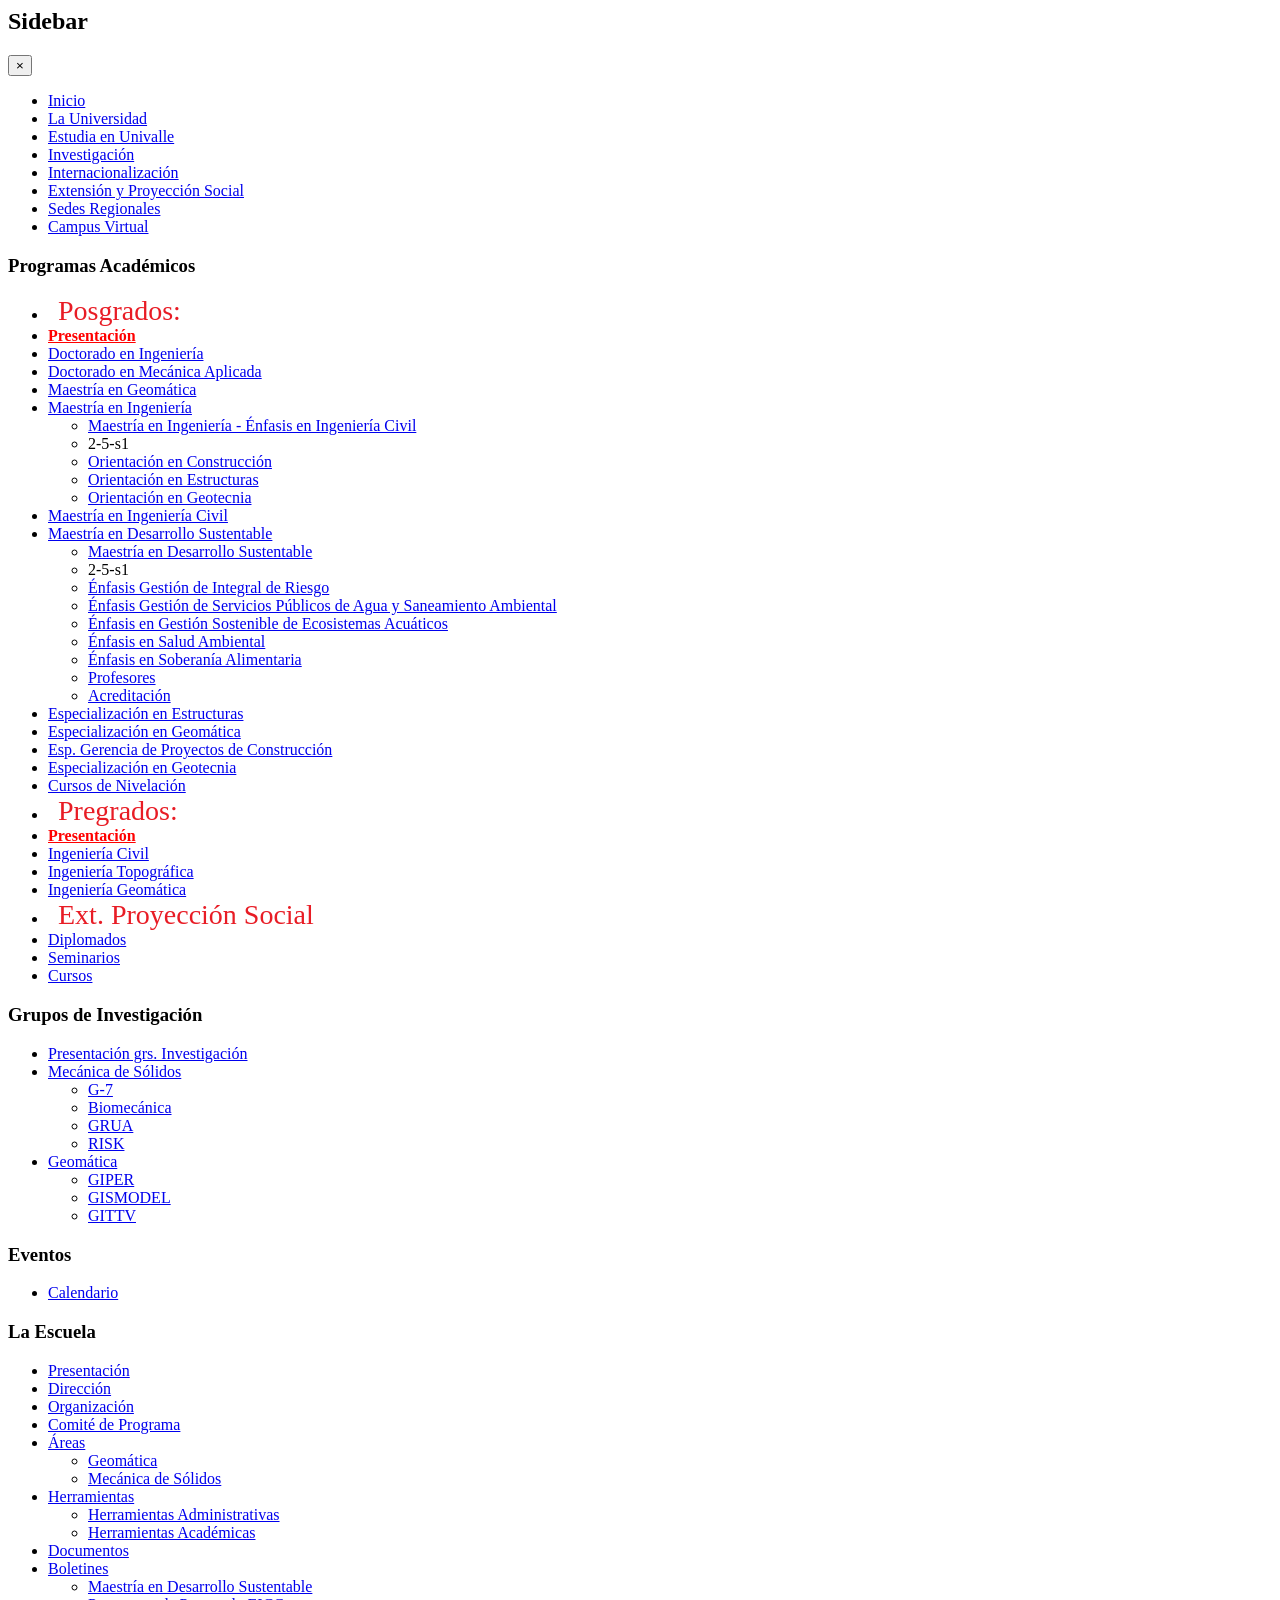
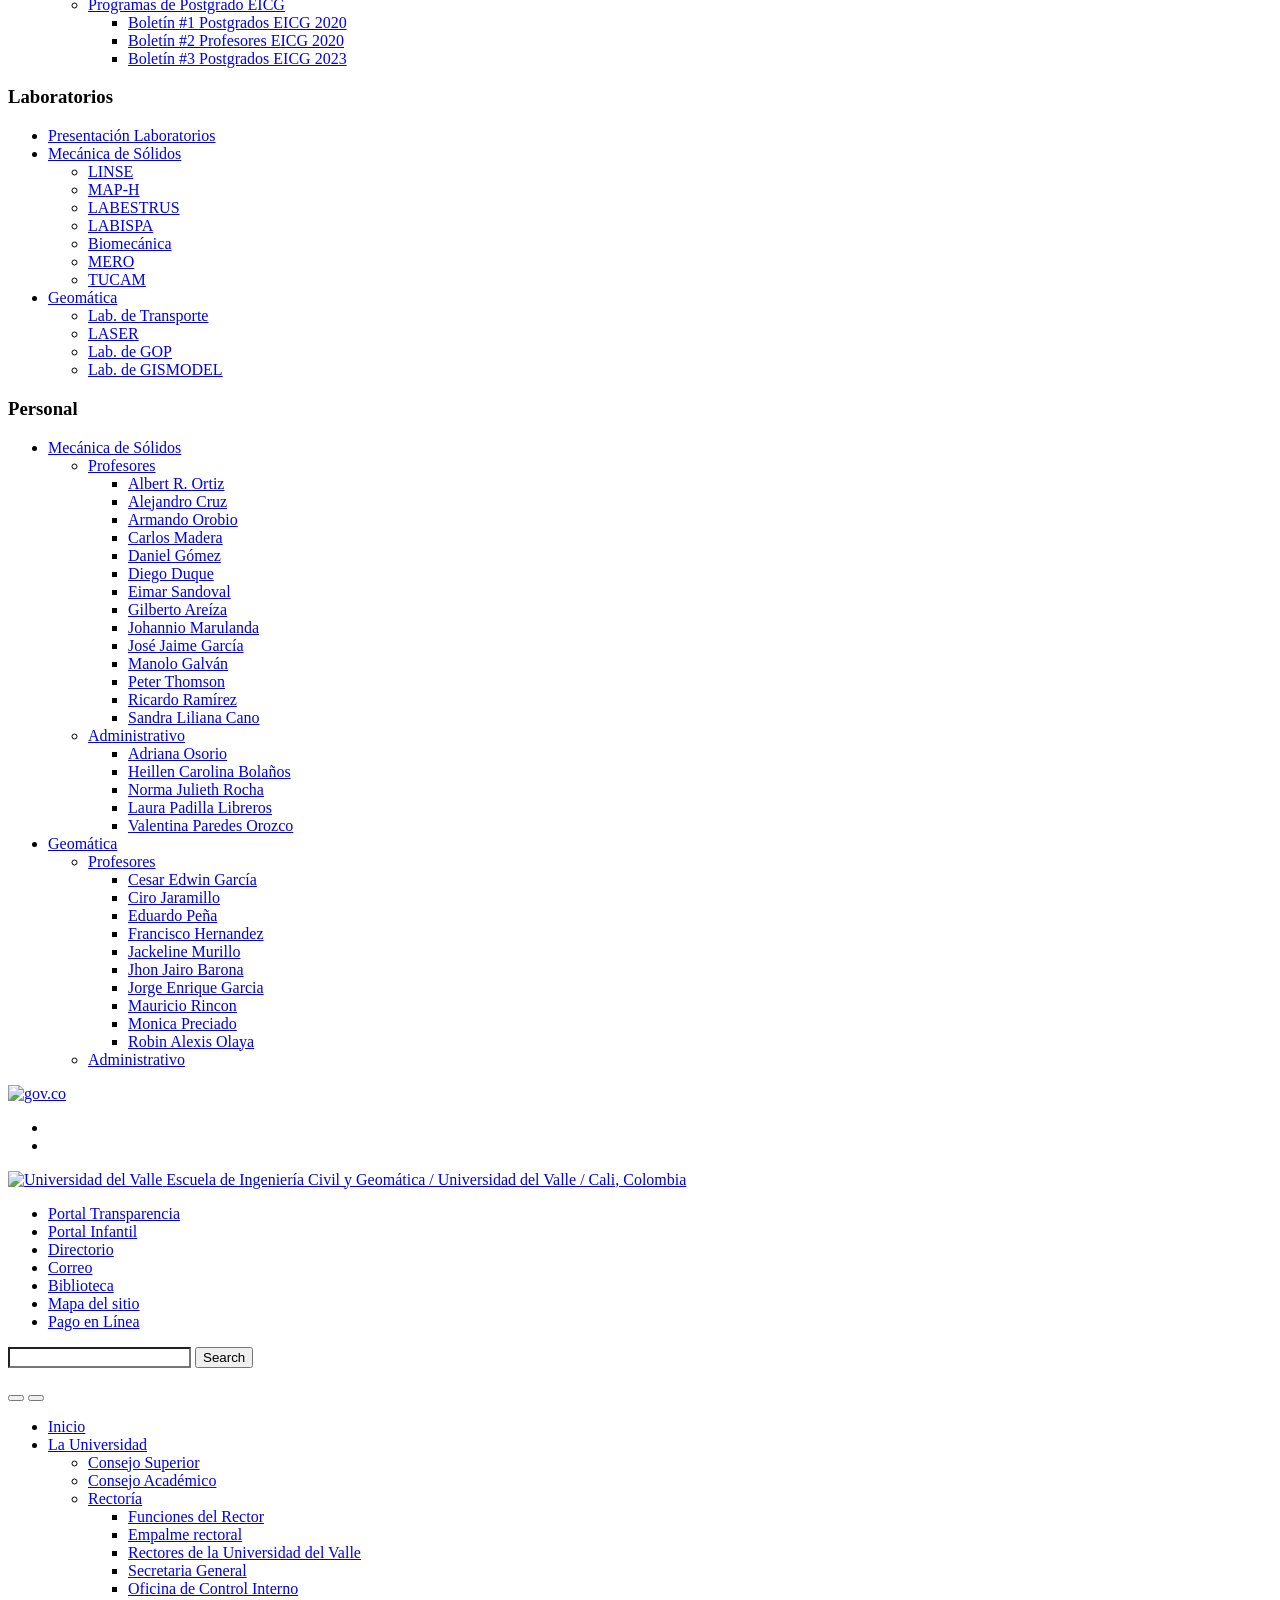
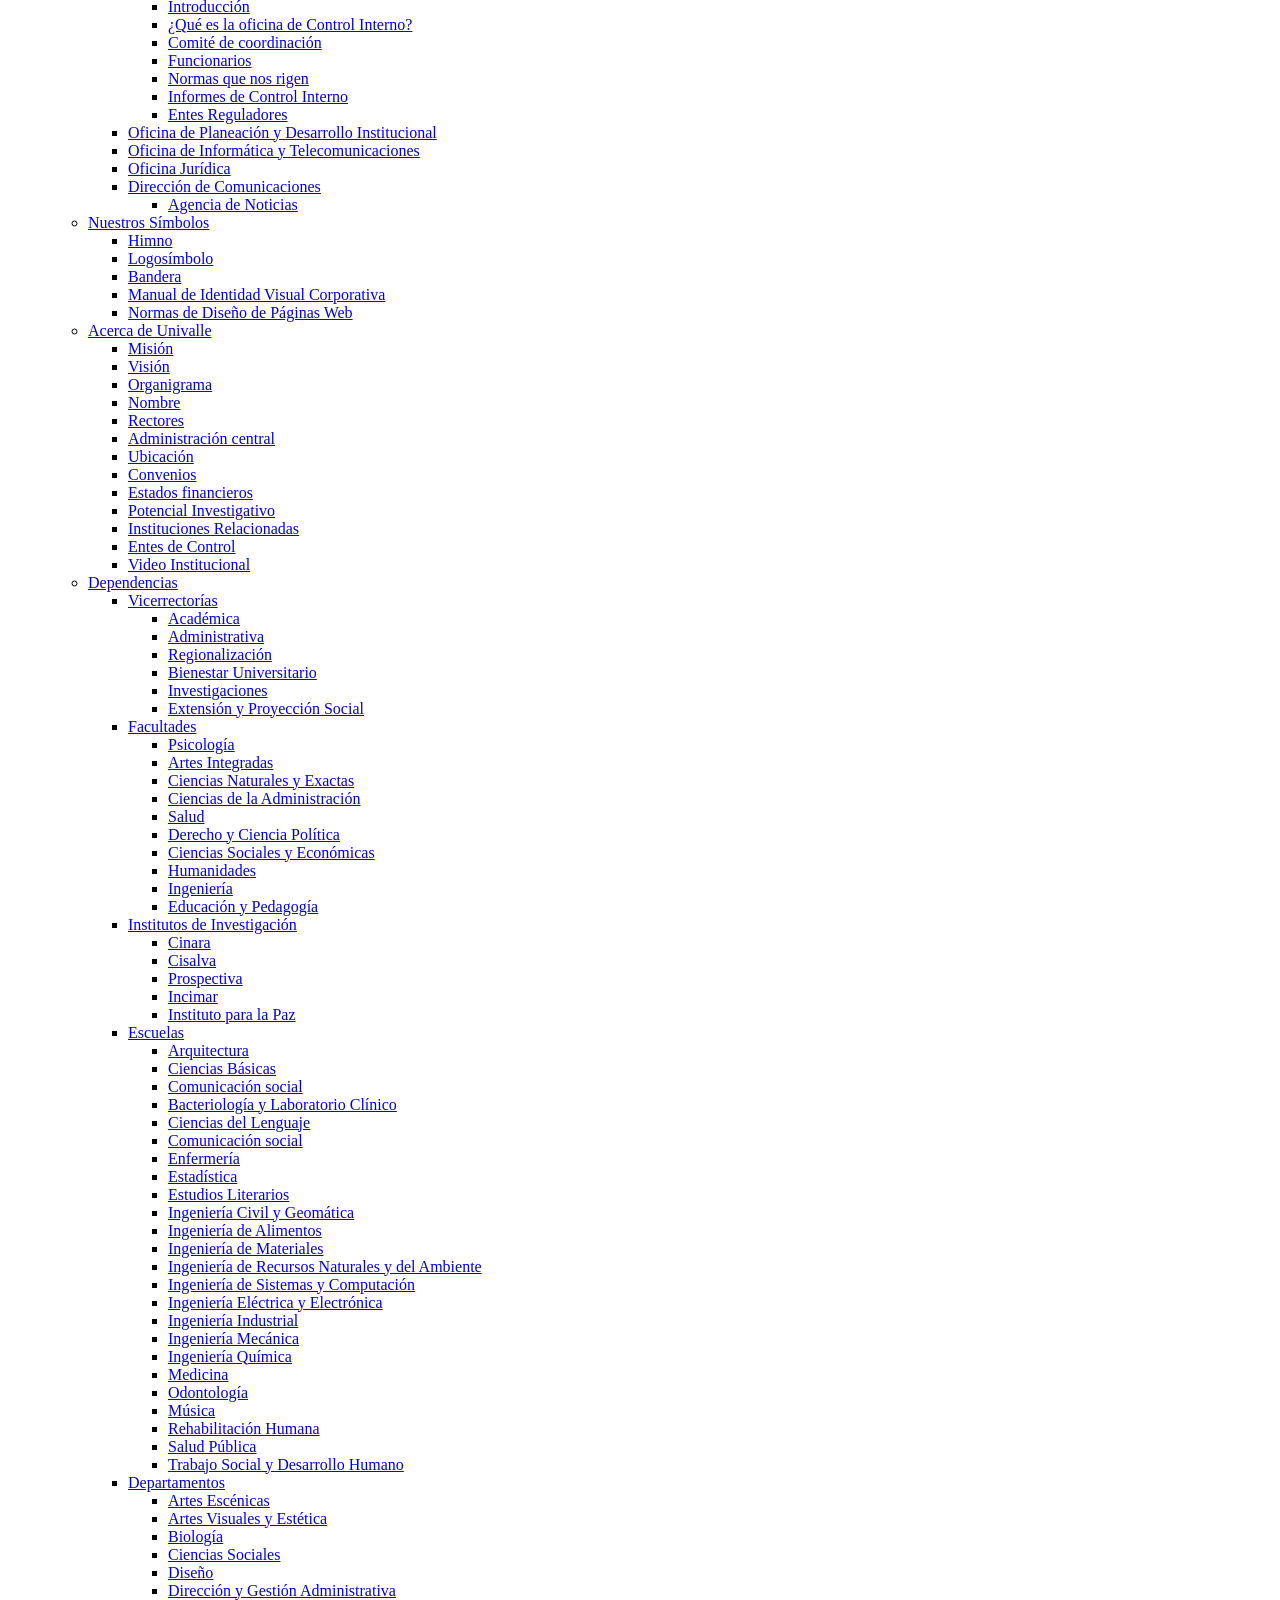
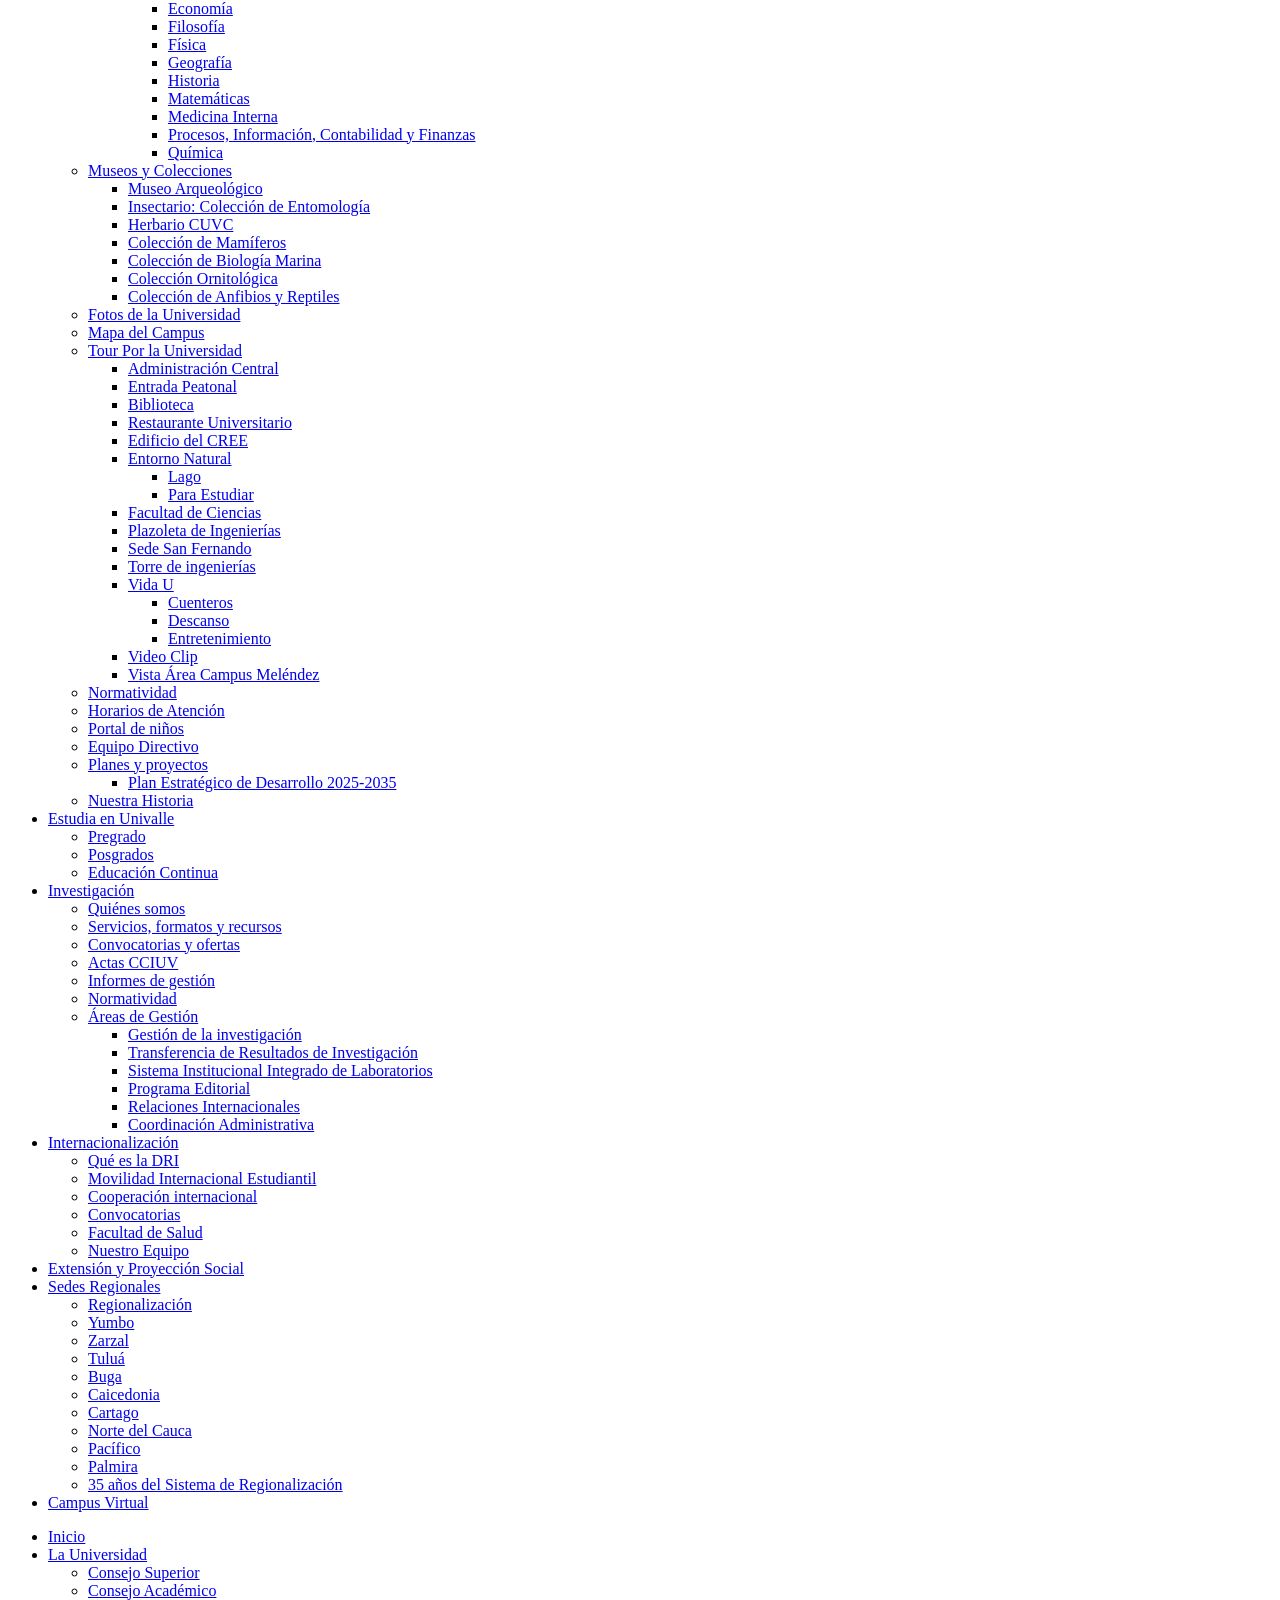
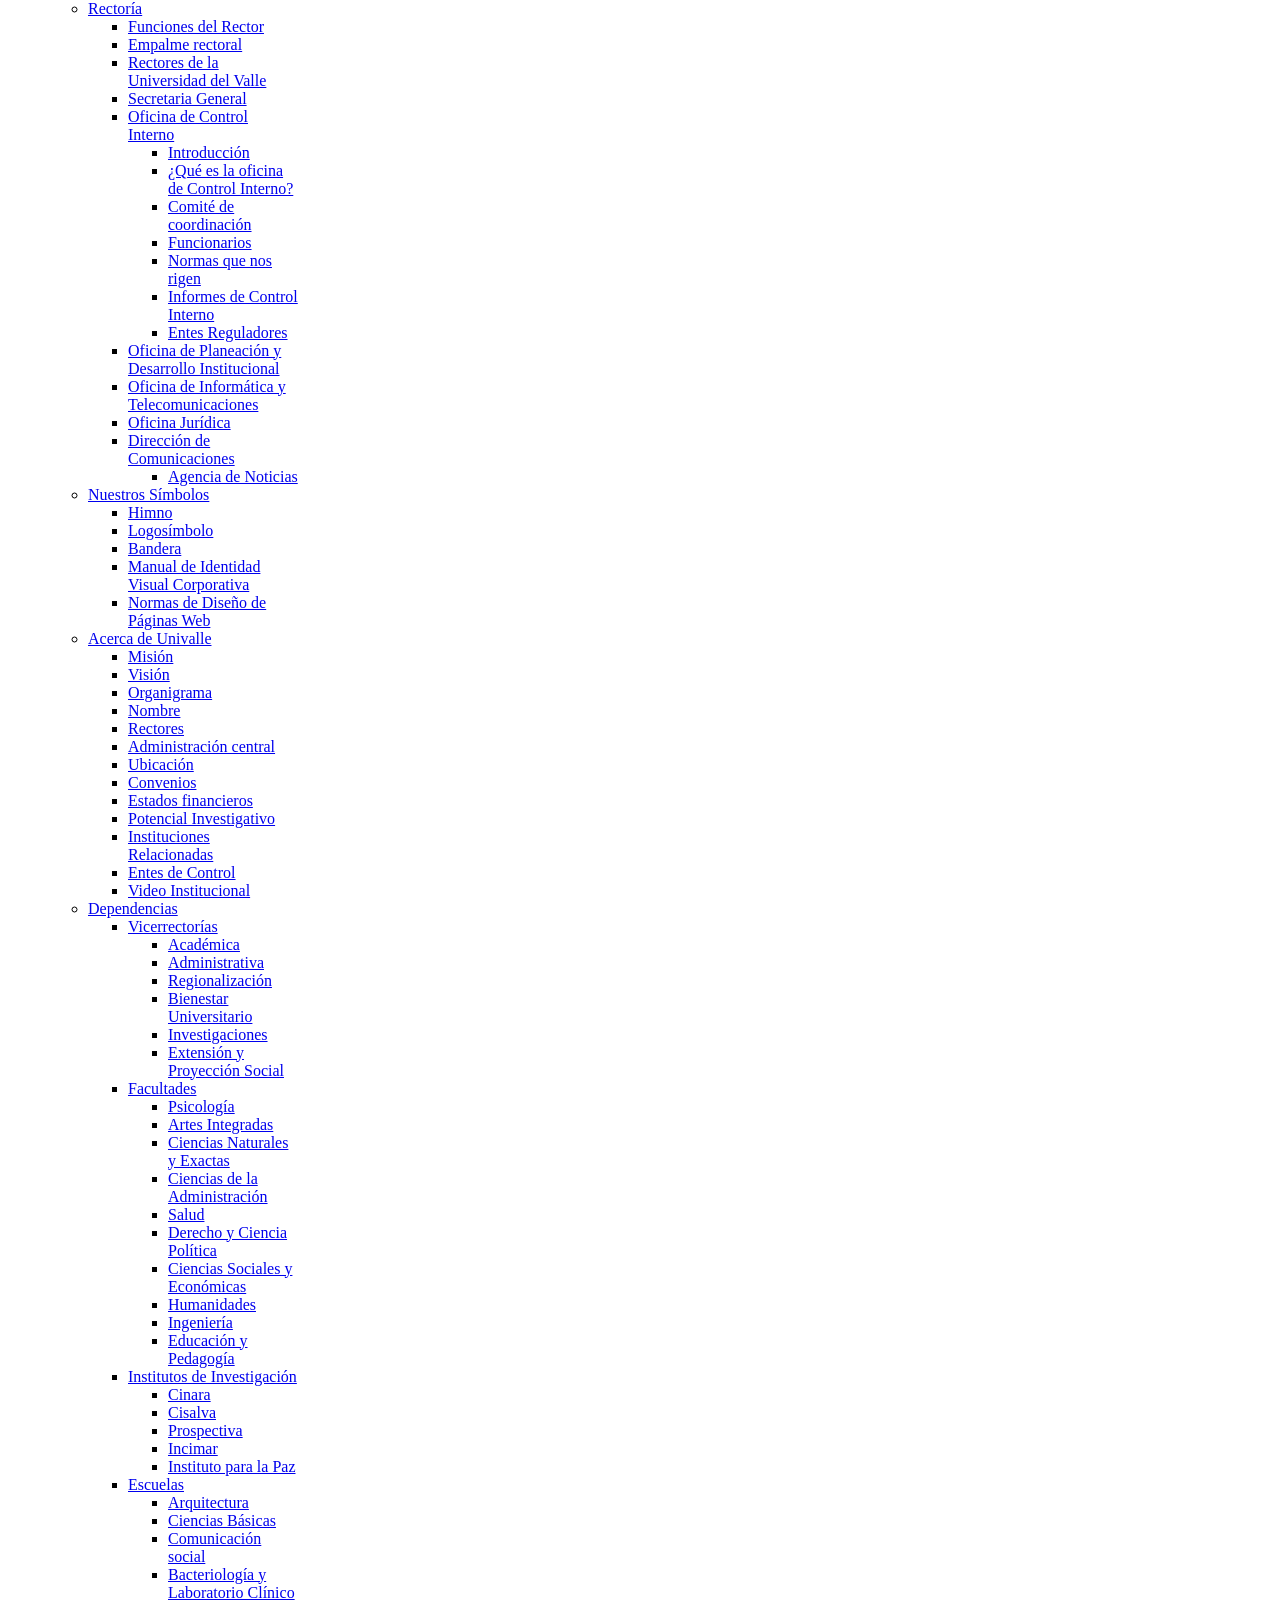
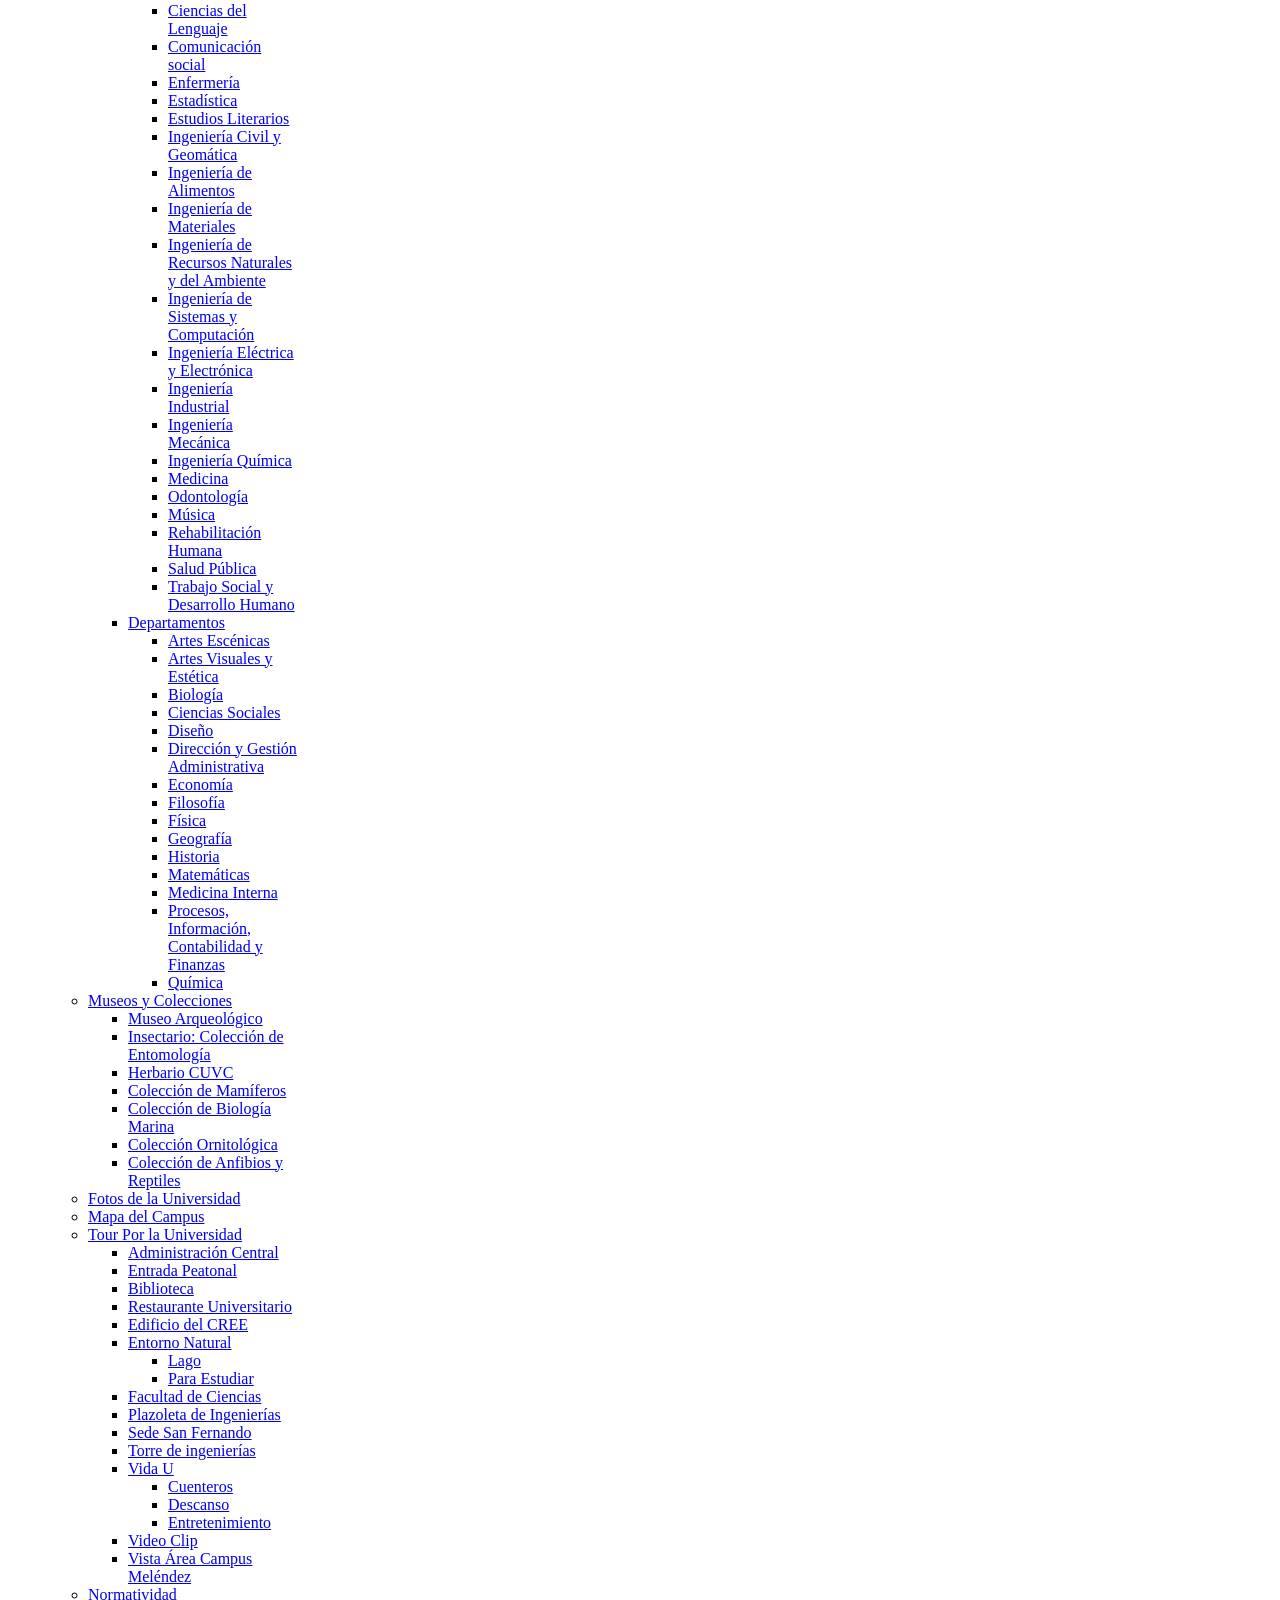
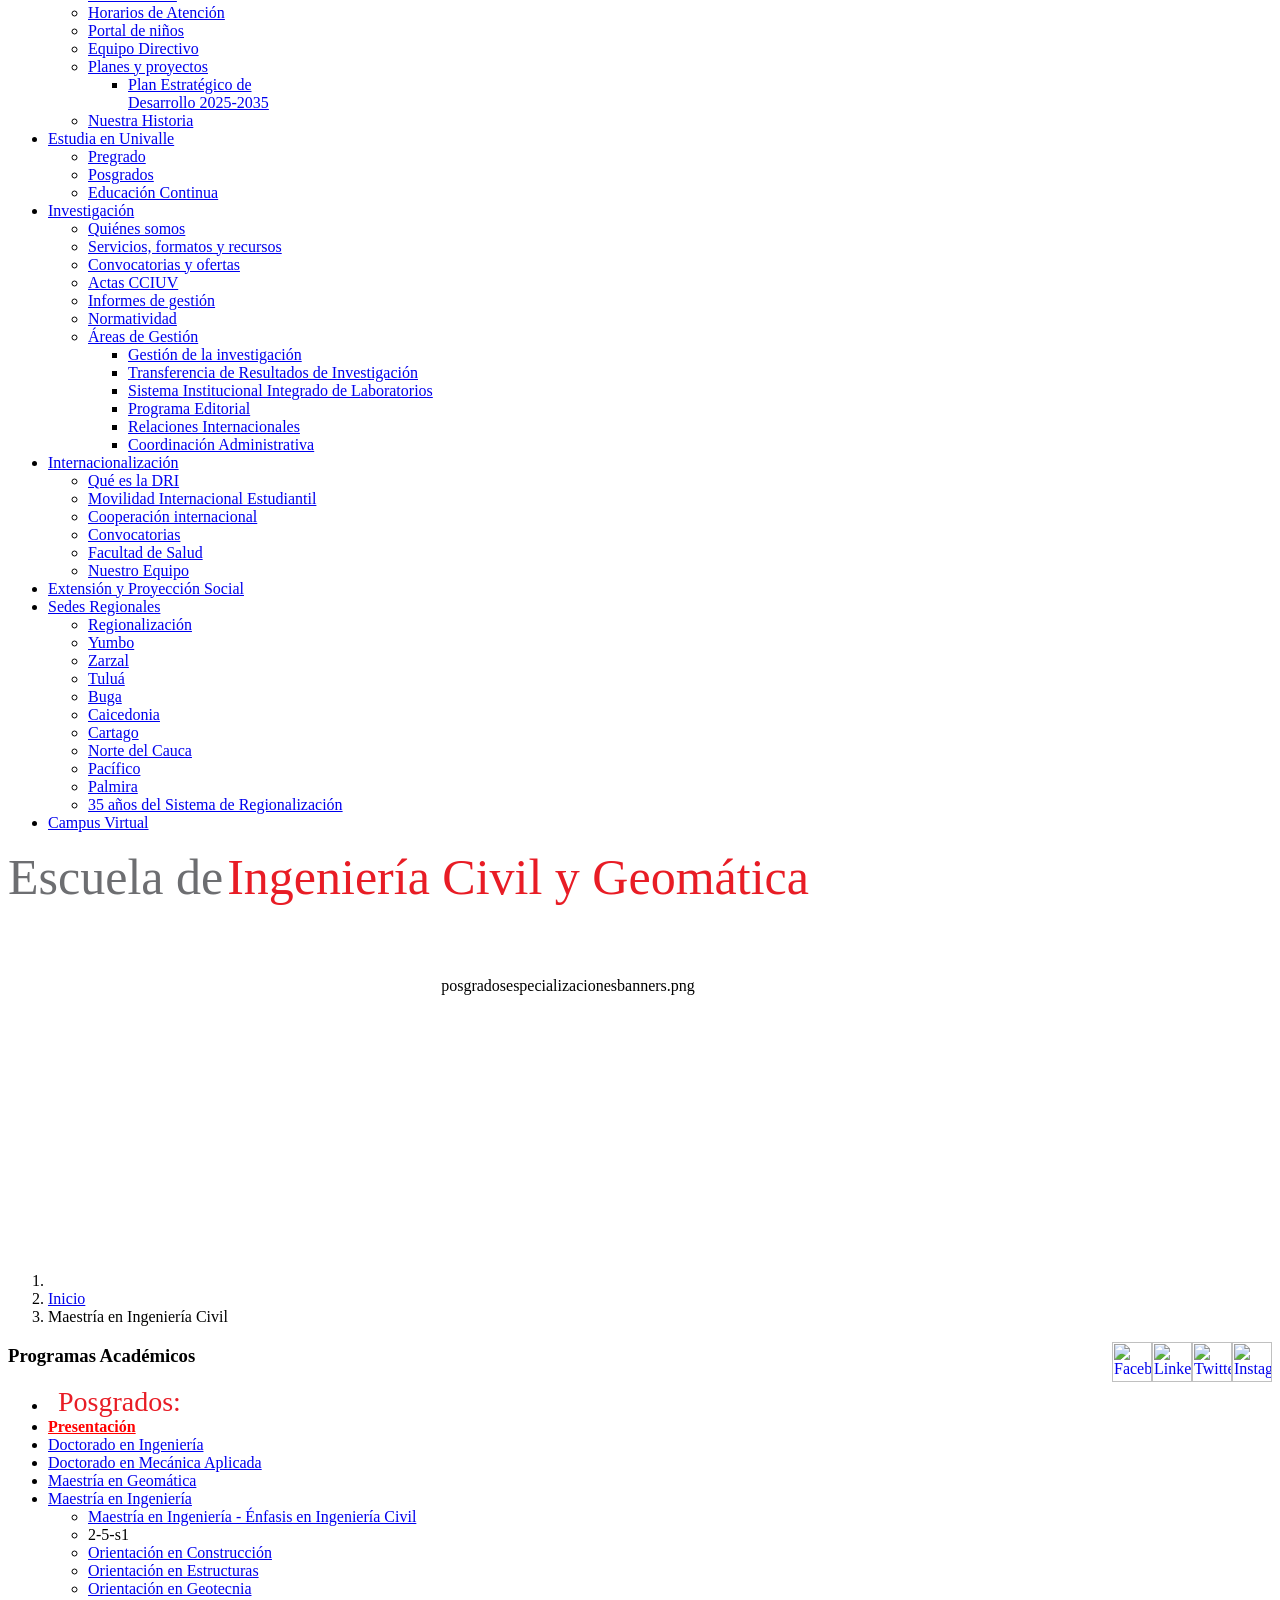
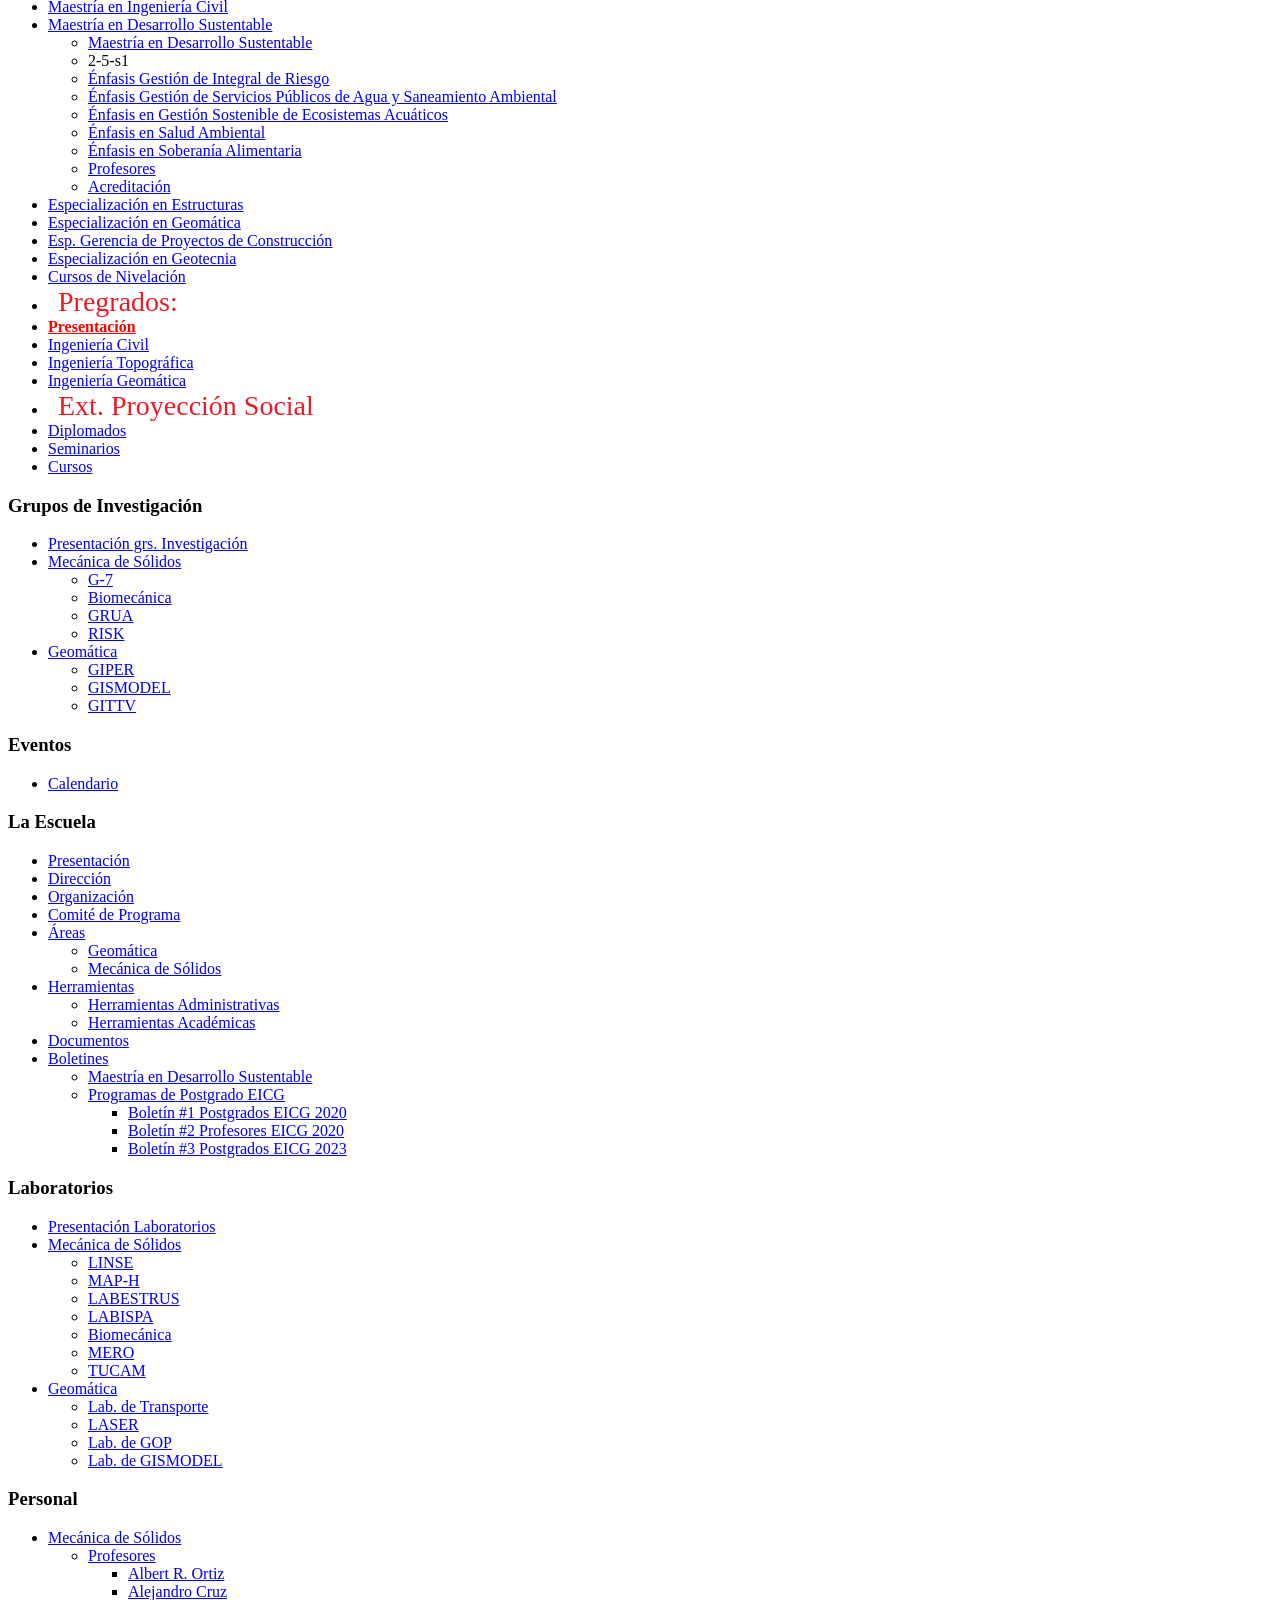
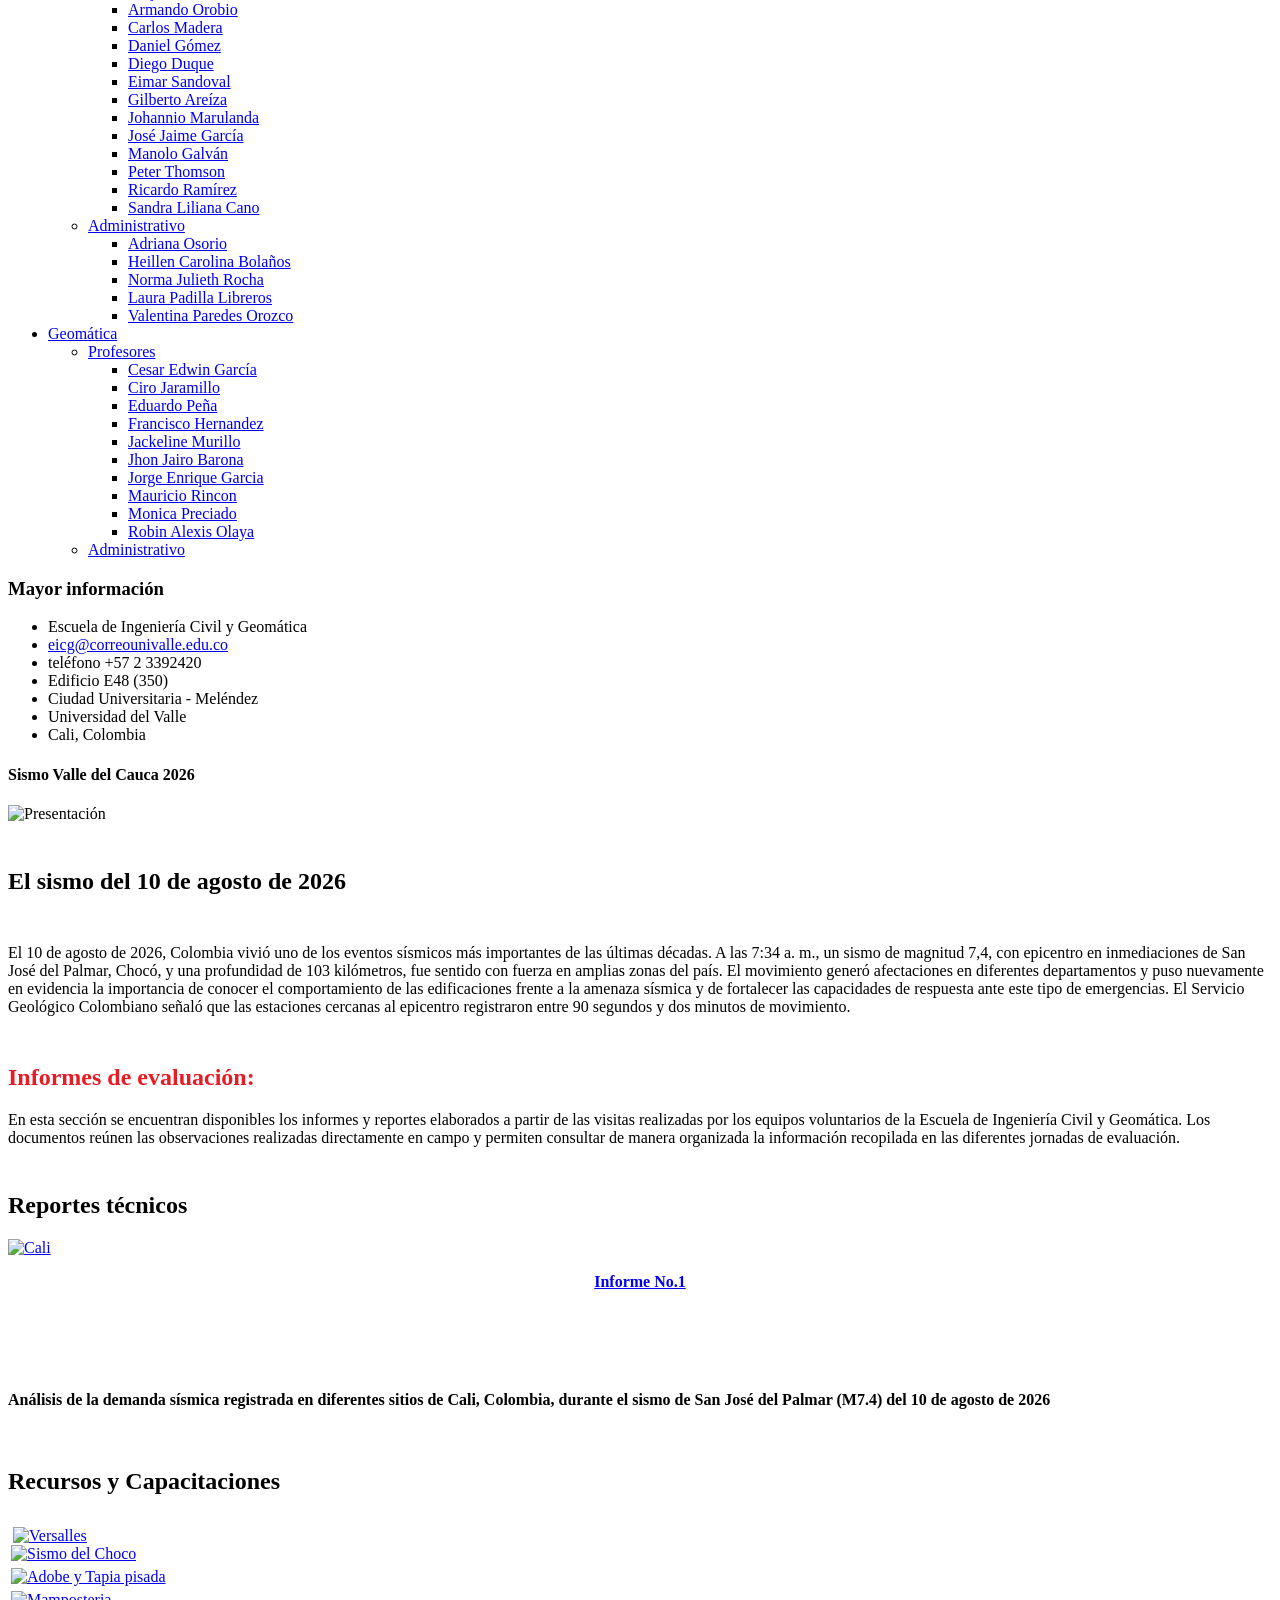
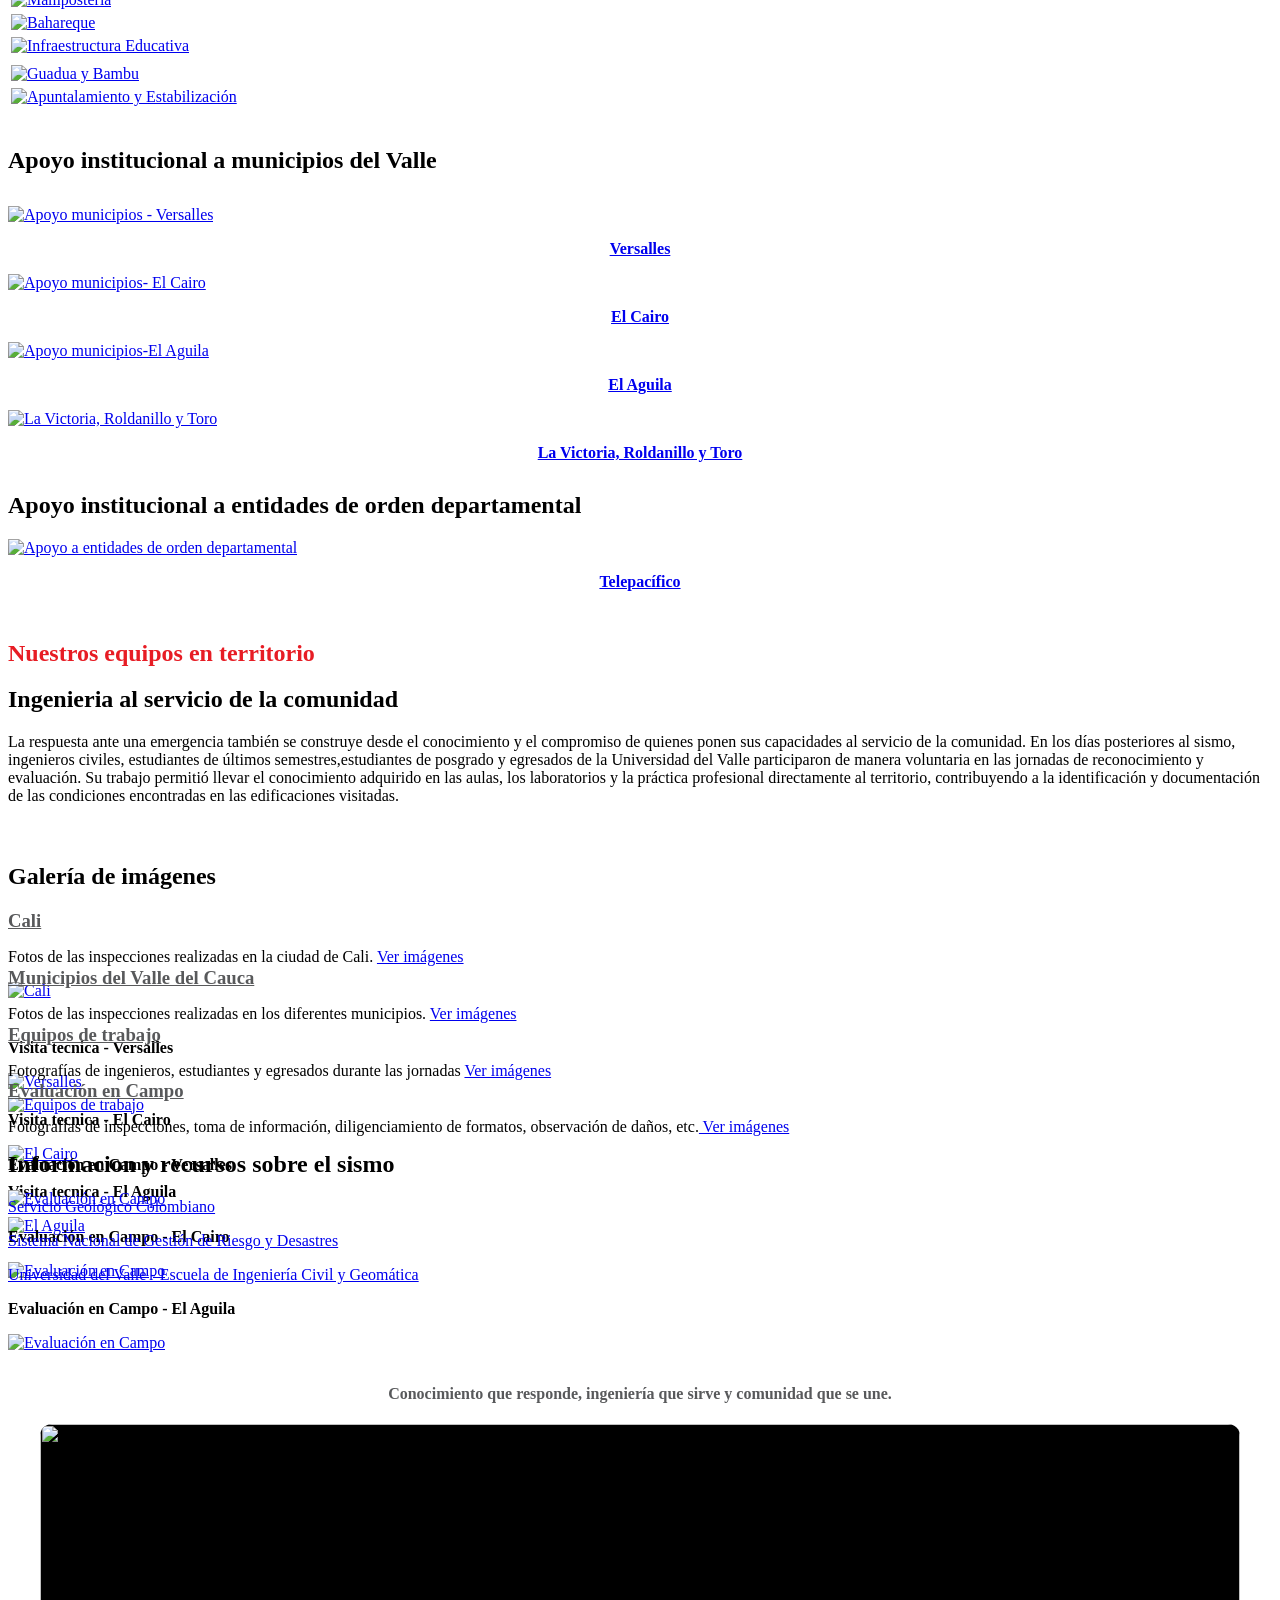
==== commit ce619943: "correcion de identacion y inclusion de slider" ====
--- a/index.html
+++ b/index.html
@@ -4846,601 +4846,895 @@
                                                 directamente en campo y permiten consultar de manera organizada la
                                                 información recopilada en las diferentes jornadas de evaluación.</p>
                                         </div>
-                                        <div class=" col-xs-12"
-                                            style="padding: 0 !important; padding-top: 1% !important;">
-                                            <h2>Reportes técnicos</h2>
-                                            <div class="col-xs-4" style="padding: 0 !important;"><a
-                                                    href="https://drive.google.com/file/d/12_cv_GAW9YR40akQIwYBslEkJxybteVI/view?usp=sharing"
-                                                    target="_blank" rel="noopener noreferrer"> <img
-                                                        class="img-responsive"
-                                                        src="https://res.cloudinary.com/zgv05o6i/image/upload/v1787941447/Informe_1.jpg"
-                                                        alt="Cali" /> </a>
-                                                <p style="text-align: center;"><strong><a
-                                                            href="https://drive.google.com/file/d/12_cv_GAW9YR40akQIwYBslEkJxybteVI/view?usp=sharing"
-                                                            target="_blank" rel="noopener noreferrer">Informe No.
-                                                            1</a></strong></p>
-                                            </div>
-                                            <div class="col-xs-6" style="padding: 0 !important;">
-                                                <p style="margin-top: 100px;"><strong>Análisis de la demanda sísmica
-                                                        registrada en diferentes sitios de Cali, Colombia, durante el
-                                                        sismo de San José del Palmar (M7.4) del 10 de agosto de
-                                                        2026</strong></p>
-                                            </div>
-                                            <div class="col-xs-12"
-                                                style="padding: 0 !important; padding-top: 1% !important; padding-bottom: 1% !important;">
-                                                <h2 style="margin-top: 30px !important;">Recursos y Capacitaciones</h2>
-                                            </div>
-                                            <div class="col-xs-12">
-<div class="col-xs-4" style="padding: 0 !important; padding-left: 5px !important;">
-                                                <a href="https://docs.google.com/presentation/d/1ypoKS4CLPjrnlxwGywjn1gFiIX69cbJl/edit?usp=sharing&amp;ouid=108066527888665958789&amp;rtpof=true&amp;sd=true"
-                                                    target="_blank" rel="noopener noreferrer"> <img
-                                                        class="img-responsive"
-                                                        src="https://res.cloudinary.com/zgv05o6i/image/upload/v1787939941/EvaluacionRapidaDa%C3%B1os.jpg"
-                                                        alt="Versalles" /> 
-                                                </a>
-                                            </div>
-                                            <div class="col-xs-4" style="padding: 0 !important; padding-left: 3px !important; padding-bottom: 5px !important; max-height: 132px !important;"> 
-                                                <a href="https://drive.google.com/file/d/1lScVQ7Ad469fPF3FcyZif4KnV56LMNhM/view?usp=drive_link"
-                                                    target="_blank" rel="noopener noreferrer"> <img
-                                                        class="img-responsive"
-                                                        src="/images/EICG/SismoValle/Sismo_del_Choco.png"
-                                                        alt="Sismo del Choco" /> 
-                                                </a>
-                                            </div>
-                                            <div class="col-xs-4" style=" padding-left: 3px !important;padding-bottom: 5px !important;"> 
-                                                <a href="https://drive.google.com/file/d/18ZPQwhqUyvKRerolNY1nLN7bW1Ex0QLP/view?usp=drive_link"
-                                                    target="_blank" rel="noopener noreferrer"> <img
-                                                        class="img-responsive"
-                                                        src="/images/EICG/SismoValle/Adobe_y_Tapia_pisada.png"
-                                                        alt="Adobe y Tapia pisada" /> 
-                                                </a>
-                                            </div>
-                                            <div class="col-xs-4" style="padding: 0 !important; padding-left: 3px !important;padding-bottom: 5px !important;max-height: 132px !important; overflow: hidden !important;"> 
-                                                <a href="https://drive.google.com/file/d/1ECW2GD2HQh8C_HGrlZD8IEycOjio1oH1/view?usp=drive_link"
-                                                    target="_blank" rel="noopener noreferrer"> <img
-                                                        class="img-responsive"
-                                                        src="/images/EICG/SismoValle/Mamposteria.png"
-                                                        alt="Mamposteria" /> 
-                                                </a>
-                                            </div>
-                                            <div class="col-xs-4" style="padding: 0 !important; padding-left: 3px !important;padding-bottom: 5px !important;max-height: 132px !important; overflow: hidden !important;"> 
-                                                <a href="https://drive.google.com/file/d/1dWM8JqJT07czYHOstv-FN997liyS6mjP/view?usp=drive_link"
-                                                    target="_blank" rel="noopener noreferrer"> <img
-                                                        class="img-responsive"
-                                                        src="/images/EICG/SismoValle/Bahareque.png"
-                                                        style="overflow: hidden !important;"
-                                                        alt="Bahareque" /> 
-                                                </a>
-                                            </div>
-                                            <div class="col-xs-4" style="padding: 0 !important; padding-left: 3px !important;padding-bottom: 5px !important;max-height: 132px !important; overflow: hidden !important;"> 
-                                                <a href="https://drive.google.com/file/d/13Qu5t-NfuQcYxmxwb6hpmtUNm5rLQAIG/view?usp=drive_link"
-                                                    target="_blank" rel="noopener noreferrer"> 
-                                                    <img
-                                                        class="img-responsive"
-                                                        src="/images/EICG/SismoValle/Infraestructura_educativa.png"
-                                                        alt="Infraestructura Educativa"
-                                                        style="max-height: 142px !important; overflow: hidden !important;"
-                                                    /> 
-                                                </a>
-                                            </div>
-                                            <div class="col-xs-4" style="padding: 0 !important; padding-left: 3px !important;padding-top: 5px !important;max-height: 132px !important; overflow: hidden !important;"> 
-                                                <a href="https://drive.google.com/file/d/1UB5Rgp_0dTlQ4ZWKyZ97VaI2boNegKka/view?usp=drive_link"
-                                                    target="_blank" rel="noopener noreferrer"> <img
-                                                        class="img-responsive"
-                                                        src="/images/EICG/SismoValle/Guadua_y_Bambu.png"
-                                                        alt="Guadua y Bambu" /> 
-                                                </a>
-                                            </div>
-                                            <div class="col-xs-4" style="padding: 0 !important; padding-left: 3px !important;padding-top: 5px !important;max-height: 132px !important; overflow: hidden !important;"> 
-                                                <a href="https://drive.google.com/file/d/13Qu5t-NfuQcYxmxwb6hpmtUNm5rLQAIG/view?usp=drive_link"
-                                                    target="_blank" rel="noopener noreferrer"> <img
-                                                        class="img-responsive"
-                                                        src="/images/EICG/SismoValle/Apuntalamiento_y_Estabilizacion.png"
-                                                        
-                                                        alt="Apuntalamiento y Estabilización" /> 
-                                                </a>
-                                            </div>
-                                            </div>
-                                            
-                                            </div>
-                                            
+                                    </div>
+                                </div>
+                                <div class="row" title="Reportes técnicos">
+                                    <div class=" col-xs-12" style="padding: 0 !important; padding-top: 1% !important;">
+                                        <h2>Reportes técnicos</h2>
+                                        <div class="col-xs-4" style="padding: 0 !important;"><a
+                                                href="https://drive.google.com/file/d/12_cv_GAW9YR40akQIwYBslEkJxybteVI/view?usp=sharing"
+                                                target="_blank" rel="noopener noreferrer"> <img class="img-responsive"
+                                                    src="https://res.cloudinary.com/zgv05o6i/image/upload/v1787941447/Informe_1.jpg"
+                                                    alt="Cali" /> </a>
+                                            <p style="text-align: center;">
+                                                <strong><a
+                                                        href="https://drive.google.com/file/d/12_cv_GAW9YR40akQIwYBslEkJxybteVI/view?usp=sharing"
+                                                        target="_blank" rel="noopener noreferrer">
+                                                        Informe No.1</a>
+                                                </strong>
+                                            </p>
                                         </div>
-                                        <div class="col-xs-12"
-                                            style="padding: 0 !important; padding-top: 2% !important; padding-bottom: 1% !important;">
-                                            <h2 style="margin-top: 15px !important;">Apoyo institucional a municipios
-                                                del Valle</h2>
-                                        </div>
-                                        <div class="col-xs-4" style="padding: 0 !important;"><a
-                                                href="https://drive.google.com/file/d/14899MdK6bmOE_KzCppRL5yxIi_FsEwEd/view?usp=sharing"
-                                                target="_blank" rel="noopener noreferrer"> <img class="img-responsive"
-                                                    src="https://res.cloudinary.com/zgv05o6i/image/upload/v1787940575/Municipio_Versalles.jpg"
-                                                    alt="Apoyo municipios - Versalles" /> </a>
-                                            <p style="text-align: center;"><a
-                                                    href="https://drive.google.com/file/d/14899MdK6bmOE_KzCppRL5yxIi_FsEwEd/view?usp=sharing"
-                                                    target="_blank"
-                                                    rel="noopener noreferrer"><strong>Versalles</strong></a></p>
-                                        </div>
-                                        <div class="col-xs-4" style="padding: 0 !important;"><a
-                                                href="https://drive.google.com/file/d/1gPyjV3g4yq-Cbh6kJVrsJF6dCuOe-Oco/view?usp=sharing"
-                                                target="_blank" rel="noopener noreferrer"> <img class="img-responsive"
-                                                    src="https://res.cloudinary.com/zgv05o6i/image/upload/v1787940580/Municipio_El_Cairo_1.jpg"
-                                                    alt="Apoyo municipios- El Cairo" /> </a>
-                                            <p style="text-align: center;"><a
-                                                    href="https://drive.google.com/file/d/1gPyjV3g4yq-Cbh6kJVrsJF6dCuOe-Oco/view?usp=sharing"
-                                                    target="_blank" rel="noopener noreferrer"><strong>El
-                                                        Cairo</strong></a></p>
-                                        </div>
-                                        <div class="col-xs-4" style="padding: 0 !important;"><a
-                                                href="https://drive.google.com/file/d/1z9jHI6c7z2kgdMlJXZoc8qQMbEO28Yer/view?usp=sharing"
-                                                target="_blank" rel="noopener noreferrer"> <img class="img-responsive"
-                                                    src="https://res.cloudinary.com/zgv05o6i/image/upload/v1787940584/Municipio_El_%C3%81guila.jpg"
-                                                    alt="Apoyo municipios-El Aguila" /> </a>
-                                            <p style="text-align: center;"><a
-                                                    href="https://drive.google.com/file/d/1z9jHI6c7z2kgdMlJXZoc8qQMbEO28Yer/view?usp=sharing"
-                                                    target="_blank" rel="noopener noreferrer"><strong>El
-                                                        Aguila</strong></a></p>
-                                        </div>
-                                    </div>
-                                    <div class="col-xs-4" style="padding: 0 !important;"><a
-                                            href="https://docs.google.com/presentation/d/1vZj1Nsqc3smQV6ph8pa_e4VXOWuloo5_/edit?usp=sharing&amp;ouid=108066527888665958789&amp;rtpof=true&amp;sd=true"
-                                            target="_blank" rel="noopener noreferrer"> <img class="img-responsive"
-                                                src="https://res.cloudinary.com/zgv05o6i/image/upload/v1788274421/Da%C3%B1os_Piloto_Valle_del_Cauca.jpg"
-                                                alt="La Victoria, Roldanillo y Toro" /></a>
-                                        <p style="text-align: center;"><a
-                                                href="https://docs.google.com/presentation/d/1vZj1Nsqc3smQV6ph8pa_e4VXOWuloo5_/edit?usp=sharing&amp;ouid=108066527888665958789&amp;rtpof=true&amp;sd=true"
-                                                target="_blank" rel="noopener noreferrer"><strong>La Victoria,
-                                                    Roldanillo y Toro</strong></a></p>
-                                    </div>
-                                    <div class="col-xs-6" style="padding: 0 !important;"> </div>
-                                    <div class="col-xs-12" style="padding: 0 !important;">
-                                        <h2 style="margin-top: 30px !important;">Apoyo institucional a entidades de
-                                            orden departamental</h2>
-                                        <div class="col-xs-4" style="padding: 0 !important;"><a
-                                                href="https://drive.google.com/file/d/1cFHvVksltTYc7ppPHRo8HviOeKcb9tun/view?usp=sharing"
-                                                target="_blank" rel="noopener noreferrer"> <img class="img-responsive"
-                                                    src="https://res.cloudinary.com/zgv05o6i/image/upload/v1787940879/Instalaciones_de_Telepac%C3%ADfico.jpg"
-                                                    alt="Apoyo a entidades de orden departamental" /> </a>
-                                            <p style="text-align: center;"><a
-                                                    href="https://drive.google.com/file/d/1cFHvVksltTYc7ppPHRo8HviOeKcb9tun/view?usp=sharing"
-                                                    target="_blank"
-                                                    rel="noopener noreferrer"><strong>Telepacífico</strong></a></p>
-                                        </div>
-                                    </div>
-                                    <div class=" col-xs-12" style="padding: 0 !important; padding-top: 1% !important;">
-                                        <h1 style="color: #e71c24;">Nuestros equipos en territorio</h1>
-                                    </div>
-                                    <div class=" col-xs-12"
-                                        style="padding: 0 !important; padding-bottom: 2% !important;">
-                                        <h2>Ingenieria al servicio de la comunidad</h2>
-                                        <p style="margin-bottom: 0px !important;">La respuesta ante una emergencia
-                                            también se construye desde el conocimiento y el compromiso de quienes ponen
-                                            sus capacidades al servicio de la comunidad. En los días posteriores al
-                                            sismo, ingenieros civiles, estudiantes de últimos semestres,estudiantes de
-                                            posgrado y egresados de la Universidad del Valle participaron de manera
-                                            voluntaria en las jornadas de reconocimiento y evaluación. Su trabajo
-                                            permitió llevar el conocimiento adquirido en las aulas, los laboratorios y
-                                            la práctica profesional directamente al territorio, contribuyendo a la
-                                            identificación y documentación de las condiciones encontradas en las
-                                            edificaciones visitadas.</p>
-                                    </div>
-                                    <div class="col-xs-12" style="padding: 0 !important; padding-top: 1% !important;">
-                                        <h2>Galería de imágenes</h2>
-                                        <div class="panel panel-default">
-                                            <div class="panel-heading">
-                                                <h3 style="margin-bottom: 0px !important;"><a
-                                                        class="accordion-toggle collapsed" style="color: #58595b;"
-                                                        href="#collapseOne" data-toggle="collapse"
-                                                        data-parent="#accordion">Cali</a></h3>
-                                            </div>
-                                            <div id="collapseOne" class="panel-collapse collapse" style="height: 0px;">
-                                                <div class="panel-body">
-                                                    <p>Fotos de las inspecciones realizadas en la ciudad de Cali. <a
-                                                            href="https://drive.google.com/drive/folders/1uFkQiqttxrkKcK8sKkYhTPTMGd-qNq2y?usp=drive_link"
-                                                            target="_blank" rel="noopener noreferrer">Ver imágenes</a>
-                                                    </p>
-                                                    <a href="https://drive.google.com/drive/folders/1uFkQiqttxrkKcK8sKkYhTPTMGd-qNq2y?usp=drive_link"
-                                                        target="_blank" rel="noopener noreferrer"> <img
-                                                            class="img-responsive"
-                                                            src="https://res.cloudinary.com/zgv05o6i/image/upload/v1787921500/Recurso_1.png"
-                                                            alt="Cali" /> </a>
-                                                </div>
-                                            </div>
-                                            <div class="panel-heading">
-                                                <h3 style="margin-bottom: 0px !important;"><a
-                                                        class="accordion-toggle collapsed" style="color: #58595b;"
-                                                        href="#collapseTwo" data-toggle="collapse"
-                                                        data-parent="#accordion">Municipios del Valle del Cauca</a></h3>
-                                            </div>
-                                            <div id="collapseTwo" class="panel-collapse collapse" style="height: 0px;">
-                                                <div class="panel-body">
-                                                    <p>Fotos de las inspecciones realizadas en los diferentes
-                                                        municipios. <a
-                                                            href="https://drive.google.com/drive/folders/1X97xBozIQu4XPROriPR4IYR8HKwy95DH?usp=drive_link"
-                                                            target="_blank" rel="noopener noreferrer">Ver imágenes</a>
-                                                    </p>
-                                                    <p><strong>Visita tecnica - Versalles</strong></p>
-                                                    <a href="https://drive.google.com/drive/folders/1X97xBozIQu4XPROriPR4IYR8HKwy95DH?usp=drive_link"
-                                                        target="_blank" rel="noopener noreferrer"> <img
-                                                            class="img-responsive"
-                                                            src="https://res.cloudinary.com/zgv05o6i/image/upload/v1787922601/Versalles.png"
-                                                            alt="Versalles" /> </a>
-                                                    <p style="margin-top: 20px;"><strong>Visita tecnica - El
-                                                            Cairo</strong></p>
-                                                    <a href="https://drive.google.com/drive/folders/1X97xBozIQu4XPROriPR4IYR8HKwy95DH?usp=drive_link"
-                                                        target="_blank" rel="noopener noreferrer"> <img
-                                                            class="img-responsive"
-                                                            src="https://res.cloudinary.com/zgv05o6i/image/upload/v1788189991/vt-ElCairo.png"
-                                                            alt="El Cairo" /> </a>
-                                                    <p style="margin-top: 20px;"><strong>Visita tecnica - El
-                                                            Aguila</strong></p>
-                                                    <a href="https://drive.google.com/drive/folders/1X97xBozIQu4XPROriPR4IYR8HKwy95DH?usp=drive_link"
-                                                        target="_blank" rel="noopener noreferrer"> <img
-                                                            class="img-responsive"
-                                                            src="https://res.cloudinary.com/zgv05o6i/image/upload/v1787924612/El_aguila.png"
-                                                            alt="El Aguila" /> </a>
-                                                </div>
-                                            </div>
-                                            <div class="panel-heading">
-                                                <h3 style="margin-bottom: 0px !important;"><a
-                                                        class="accordion-toggle collapsed" style="color: #58595b;"
-                                                        href="#collapseThree" data-toggle="collapse"
-                                                        data-parent="#accordion">Equipos de trabajo</a></h3>
-                                            </div>
-                                            <div id="collapseThree" class="panel-collapse collapse"
-                                                style="height: 0px;">
-                                                <div class="panel-body">
-                                                    <p>Fotografías de ingenieros, estudiantes y egresados durante las
-                                                        jornadas <a
-                                                            href="https://drive.google.com/drive/folders/1XiWaAR6S8jNG_RhwUCXgRgsqeQiVYDh3?usp=drive_link"
-                                                            target="_blank" rel="noopener noreferrer">Ver imágenes</a>
-                                                    </p>
-                                                    <a href="https://drive.google.com/drive/folders/1XiWaAR6S8jNG_RhwUCXgRgsqeQiVYDh3?usp=drive_link"
-                                                        target="_blank" rel="noopener noreferrer"> <img
-                                                            class="img-responsive"
-                                                            src="https://res.cloudinary.com/zgv05o6i/image/upload/v1787921997/Recurso_2.png"
-                                                            alt="Equipos de trabajo" /> </a>
-                                                </div>
-                                            </div>
-                                            <div class="panel-heading">
-                                                <h3 style="margin-bottom: 0px !important;"><a
-                                                        class="accordion-toggle collapsed" style="color: #58595b;"
-                                                        href="#collapseFour" data-toggle="collapse"
-                                                        data-parent="#accordion">Evaluación en Campo</a></h3>
-                                            </div>
-                                            <div id="collapseFour" class="panel-collapse collapse" style="height: 0px;">
-                                                <div class="panel-body">
-                                                    <p>Fotografías de inspecciones, toma de información,
-                                                        diligenciamiento de formatos, observación de daños, etc.<a
-                                                            href="https://drive.google.com/drive/folders/1yLJi3P7VgMc2On_D8hl-cI0HQ_fhDyAz?usp=drive_link"
-                                                            target="_blank" rel="noopener noreferrer"> Ver imágenes</a>
-                                                    </p>
-                                                    <p style="margin-top: 20px;"><strong>Evaluación en Campo -
-                                                            Versalles</strong></p>
-                                                    <a href="https://drive.google.com/drive/folders/1yLJi3P7VgMc2On_D8hl-cI0HQ_fhDyAz?usp=drive_link"
-                                                        target="_blank" rel="noopener noreferrer"> <img
-                                                            class="img-responsive"
-                                                            src="https://res.cloudinary.com/zgv05o6i/image/upload/v1787925775/EC-_Versalles.png"
-                                                            alt="Evaluación en Campo" /> </a>
-                                                    <p style="margin-top: 20px;"><strong>Evaluación en Campo - El
-                                                            Cairo</strong></p>
-                                                    <a href="https://drive.google.com/drive/folders/1yLJi3P7VgMc2On_D8hl-cI0HQ_fhDyAz?usp=drive_link"
-                                                        target="_blank" rel="noopener noreferrer"> <img
-                                                            class="img-responsive"
-                                                            src="https://res.cloudinary.com/zgv05o6i/image/upload/v1787926775/EC-_El_Cairo.png"
-                                                            alt="Evaluación en Campo" /> </a>
-                                                    <p style="margin-top: 20px;"><strong>Evaluación en Campo - El
-                                                            Aguila</strong></p>
-                                                    <a href="https://drive.google.com/drive/folders/1yLJi3P7VgMc2On_D8hl-cI0HQ_fhDyAz?usp=drive_link"
-                                                        target="_blank" rel="noopener noreferrer"> <img
-                                                            class="img-responsive"
-                                                            src="https://res.cloudinary.com/zgv05o6i/image/upload/v1787925759/EC_-_El_Aguila.png"
-                                                            alt="Evaluación en Campo" /> </a>
-                                                </div>
-                                            </div>
-                                        </div>
-                                    </div>
-                                    <div class="row" style="padding-top: 1% !important;">
-                                        <div class=" col-xs-12"
-                                            style="padding: 0 !important; padding-bottom: 1% !important;">
-                                            <h2>Informacion y recursos sobre el sismo</h2>
-                                            <p style="color: #e71c24; margin-bottom: 0% !important;"><a
-                                                    href="https://sgc.gov.co/detallesismo/SGC2026pqqmro/resumen"
-                                                    target="_blank" rel="noopener noreferrer">Servicio Geológico
-                                                    Colombiano</a></p>
-                                            <p style="color: #e71c24; margin-bottom: 0% !important;"><a
-                                                    href="https://portal.gestiondelriesgo.gov.co/" target="_blank"
-                                                    rel="noopener noreferrer">Sistema Nacional de Gestión de Riesgo y
-                                                    Desastres</a></p>
-                                            <p style="color: #e71c24; margin-bottom: 0% !important;"><a
-                                                    href="https://eicg.univalle.edu.co/" target="_blank"
-                                                    rel="noopener noreferrer">Universidad del Valle - Escuela de
-                                                    Ingeniería Civil y Geomática</a></p>
-                                        </div>
-                                        <div class=" col-xs-12"
-                                            style="padding: 0 !important; padding-top: 5% !important;">
-                                            <h4 style="color: #58595b; margin-top: 2%; text-align: center;">Conocimiento
-                                                que responde, ingeniería que sirve y comunidad que se une.</h4>
+                                        <div class="col-xs-6" style="padding: 0 !important;">
+                                            <p style="margin-top: 100px;"><strong>Análisis de la demanda sísmica
+                                                    registrada en diferentes sitios de Cali, Colombia, durante el
+                                                    sismo de San José del Palmar (M7.4) del 10 de agosto de
+                                                    2026</strong></p>
                                         </div>
                                     </div>
                                 </div>
-
-
-
-
-
+                                <div class="row" title="Recursos y Capacitaciones">
+                                    <div class="col-xs-12"
+                                        style="padding: 0 !important; padding-top: 1% !important; padding-bottom: 1% !important;">
+                                        <h2 style="margin-top: 30px !important;">Recursos y Capacitaciones</h2>
+                                    </div>
+                                    <div class="col-xs-12">
+                                        <div class="col-xs-4"
+                                            style="padding: 0 !important; padding-left: 5px !important;">
+                                            <a href="https://docs.google.com/presentation/d/1ypoKS4CLPjrnlxwGywjn1gFiIX69cbJl/edit?usp=sharing&amp;ouid=108066527888665958789&amp;rtpof=true&amp;sd=true"
+                                                target="_blank" rel="noopener noreferrer"> <img class="img-responsive"
+                                                    src="https://res.cloudinary.com/zgv05o6i/image/upload/v1787939941/EvaluacionRapidaDa%C3%B1os.jpg"
+                                                    alt="Versalles" />
+                                            </a>
+                                        </div>
+                                        <div class="col-xs-4"
+                                            style=" padding-left: 3px !important; padding-bottom: 5px !important; max-height: 132px !important;">
+                                            <a href="https://drive.google.com/file/d/1lScVQ7Ad469fPF3FcyZif4KnV56LMNhM/view?usp=drive_link"
+                                                target="_blank" rel="noopener noreferrer"> <img class="img-responsive"
+                                                    src="/images/EICG/SismoValle/Sismo_del_Choco.png"
+                                                    alt="Sismo del Choco" />
+                                            </a>
+                                        </div>
+                                        <div class="col-xs-4"
+                                            style=" padding-left: 3px !important;padding-bottom: 5px !important; overflow: hidden !important;">
+                                            <a href="https://drive.google.com/file/d/18ZPQwhqUyvKRerolNY1nLN7bW1Ex0QLP/view?usp=drive_link"
+                                                target="_blank" rel="noopener noreferrer"> <img class="img-responsive"
+                                                    src="/images/EICG/SismoValle/Adobe_y_Tapia_pisada.png"
+                                                    alt="Adobe y Tapia pisada" />
+                                            </a>
+                                        </div>
+                                        <div class="col-xs-4"
+                                            style=" padding-left: 3px !important;padding-bottom: 5px !important;max-height: 132px !important; overflow: hidden !important;">
+                                            <a href="https://drive.google.com/file/d/1ECW2GD2HQh8C_HGrlZD8IEycOjio1oH1/view?usp=drive_link"
+                                                target="_blank" rel="noopener noreferrer"> <img class="img-responsive"
+                                                    src="/images/EICG/SismoValle/Mamposteria.png" alt="Mamposteria" />
+                                            </a>
+                                        </div>
+                                        <div class="col-xs-4"
+                                            style="padding-left: 3px !important;padding-bottom: 5px !important;max-height: 132px !important; overflow: hidden !important;">
+                                            <a href="https://drive.google.com/file/d/1dWM8JqJT07czYHOstv-FN997liyS6mjP/view?usp=drive_link"
+                                                target="_blank" rel="noopener noreferrer"> <img class="img-responsive"
+                                                    src="/images/EICG/SismoValle/Bahareque.png"
+                                                    style="overflow: hidden !important;" alt="Bahareque" />
+                                            </a>
+                                        </div>
+                                        <div class="col-xs-4"
+                                            style="padding-left: 3px !important;padding-bottom: 5px !important;max-height: 132px !important; overflow: hidden !important;">
+                                            <a href="https://drive.google.com/file/d/1E0ctqBMtB6626UJX-q0BxiECGApsLL4H/view?usp=drive_link"
+                                                target="_blank" rel="noopener noreferrer">
+                                                <img class="img-responsive"
+                                                    src="/images/EICG/SismoValle/Infraestructura_educativa.png"
+                                                    alt="Infraestructura Educativa"
+                                                    style=" overflow: hidden !important;" />
+                                            </a>
+                                        </div>
+                                        <div class="col-xs-4"
+                                            style="padding-left: 3px !important;padding-top: 5px !important;max-height: 132px !important; overflow: hidden !important;">
+                                            <a href="https://drive.google.com/file/d/1UB5Rgp_0dTlQ4ZWKyZ97VaI2boNegKka/view?usp=drive_link"
+                                                target="_blank" rel="noopener noreferrer"> <img class="img-responsive"
+                                                    src="/images/EICG/SismoValle/Guadua_y_Bambu.png"
+                                                    alt="Guadua y Bambu" />
+                                            </a>
+                                        </div>
+                                        <div class="col-xs-4"
+                                            style="padding-left: 3px !important;padding-top: 5px !important;max-height: 132px !important; overflow: hidden !important;">
+                                            <a href="https://drive.google.com/file/d/13Qu5t-NfuQcYxmxwb6hpmtUNm5rLQAIG/view?usp=drive_link"
+                                                target="_blank" rel="noopener noreferrer"> <img class="img-responsive"
+                                                    src="/images/EICG/SismoValle/Apuntalamiento_y_Estabilizacion.png"
+                                                    alt="Apuntalamiento y Estabilización" />
+                                            </a>
+                                        </div>
+                                    </div>
+
+                        </div>
+                        <div class="row" title="Apoyo institucional a municipios del Valle">
+                            <div class="col-xs-12"
+                                style="padding: 0 !important; padding-top: 2% !important; padding-bottom: 1% !important;">
+                                <h2 style="margin-top: 15px !important;">Apoyo institucional a municipios
+                                    del Valle</h2>
+                            </div>
+                            <div class="col-xs-12" style="padding: 0 !important;">
+                                <div class="col-xs-4" style="padding: 0 !important;"><a
+                                        href="https://drive.google.com/file/d/14899MdK6bmOE_KzCppRL5yxIi_FsEwEd/view?usp=sharing"
+                                        target="_blank" rel="noopener noreferrer"> <img class="img-responsive"
+                                            src="https://res.cloudinary.com/zgv05o6i/image/upload/v1787940575/Municipio_Versalles.jpg"
+                                            alt="Apoyo municipios - Versalles" /> </a>
+                                    <p style="text-align: center;"><a
+                                            href="https://drive.google.com/file/d/14899MdK6bmOE_KzCppRL5yxIi_FsEwEd/view?usp=sharing"
+                                            target="_blank" rel="noopener noreferrer"><strong>Versalles</strong></a>
+                                    </p>
+                                </div>
+                                <div class="col-xs-4" style="padding: 0 !important;"><a
+                                        href="https://drive.google.com/file/d/1gPyjV3g4yq-Cbh6kJVrsJF6dCuOe-Oco/view?usp=sharing"
+                                        target="_blank" rel="noopener noreferrer"> <img class="img-responsive"
+                                            src="https://res.cloudinary.com/zgv05o6i/image/upload/v1787940580/Municipio_El_Cairo_1.jpg"
+                                            alt="Apoyo municipios- El Cairo" /> </a>
+                                    <p style="text-align: center;"><a
+                                            href="https://drive.google.com/file/d/1gPyjV3g4yq-Cbh6kJVrsJF6dCuOe-Oco/view?usp=sharing"
+                                            target="_blank" rel="noopener noreferrer"><strong>El
+                                                Cairo</strong></a></p>
+                                </div>
+                                <div class="col-xs-4" style="padding: 0 !important;"><a
+                                        href="https://drive.google.com/file/d/1z9jHI6c7z2kgdMlJXZoc8qQMbEO28Yer/view?usp=sharing"
+                                        target="_blank" rel="noopener noreferrer"> <img class="img-responsive"
+                                            src="https://res.cloudinary.com/zgv05o6i/image/upload/v1787940584/Municipio_El_%C3%81guila.jpg"
+                                            alt="Apoyo municipios-El Aguila" /> </a>
+                                    <p style="text-align: center;"><a
+                                            href="https://drive.google.com/file/d/1z9jHI6c7z2kgdMlJXZoc8qQMbEO28Yer/view?usp=sharing"
+                                            target="_blank" rel="noopener noreferrer"><strong>El
+                                                Aguila</strong></a></p>
+                                </div>
+                            </div>
+                            <div class="col-xs-12" style="padding: 0 !important;">
+                                <div class="col-xs-4" style="padding: 0 !important;"><a
+                                        href="https://docs.google.com/presentation/d/1vZj1Nsqc3smQV6ph8pa_e4VXOWuloo5_/edit?usp=sharing&amp;ouid=108066527888665958789&amp;rtpof=true&amp;sd=true"
+                                        target="_blank" rel="noopener noreferrer"> <img class="img-responsive"
+                                            src="https://res.cloudinary.com/zgv05o6i/image/upload/v1788274421/Da%C3%B1os_Piloto_Valle_del_Cauca.jpg"
+                                            alt="La Victoria, Roldanillo y Toro" /></a>
+                                    <p style="text-align: center;"><a
+                                            href="https://docs.google.com/presentation/d/1vZj1Nsqc3smQV6ph8pa_e4VXOWuloo5_/edit?usp=sharing&amp;ouid=108066527888665958789&amp;rtpof=true&amp;sd=true"
+                                            target="_blank" rel="noopener noreferrer"><strong>La Victoria,
+                                                Roldanillo y Toro</strong></a></p>
+                                </div>
+                                <div class="col-xs-4" style="padding: 0 !important;">
+                                    <p></p>
+                                </div>
+                                <div class="col-xs-4" style="padding: 0 !important;">
+                                    <p></p>
+                                </div>
                             </div>
                         </div>
-                    </section>
-                    <!-- //CONTENT -->
-                    <section class="col-lg-12">
-                    </section>
+                        <div class="row" title="Apoyo institucional a entidades de orden departamental">
+                            <div class="col-xs-12" style="padding: 0 !important;">
+                                <h2 style="margin-top: 30px !important;">Apoyo institucional a entidades de
+                                    orden departamental</h2>
+                                <div class="col-xs-4" style="padding: 0 !important;"><a
+                                        href="https://drive.google.com/file/d/1cFHvVksltTYc7ppPHRo8HviOeKcb9tun/view?usp=sharing"
+                                        target="_blank" rel="noopener noreferrer"> <img class="img-responsive"
+                                            src="https://res.cloudinary.com/zgv05o6i/image/upload/v1787940879/Instalaciones_de_Telepac%C3%ADfico.jpg"
+                                            alt="Apoyo a entidades de orden departamental" /> </a>
+                                    <p style="text-align: center;"><a
+                                            href="https://drive.google.com/file/d/1cFHvVksltTYc7ppPHRo8HviOeKcb9tun/view?usp=sharing"
+                                            target="_blank" rel="noopener noreferrer"><strong>Telepacífico</strong></a>
+                                    </p>
+                                </div>
+                            </div>
+                        </div>
+                <div class="row" title="Nuestros equipos en territorio">
+                    <div class=" col-xs-12" style="padding: 0 !important; padding-top: 1% !important;">
+                        <h1 style="color: #e71c24;">Nuestros equipos en territorio</h1>
+                    </div>
+                    <div class=" col-xs-12" style="padding: 0 !important; padding-bottom: 2% !important;">
+                        <h2>Ingenieria al servicio de la comunidad</h2>
+                        <p style="margin-bottom: 0px !important;">La respuesta ante una emergencia
+                            también se construye desde el conocimiento y el compromiso de quienes ponen
+                            sus capacidades al servicio de la comunidad. En los días posteriores al
+                            sismo, ingenieros civiles, estudiantes de últimos semestres,estudiantes de
+                            posgrado y egresados de la Universidad del Valle participaron de manera
+                            voluntaria en las jornadas de reconocimiento y evaluación. Su trabajo
+                            permitió llevar el conocimiento adquirido en las aulas, los laboratorios y
+                            la práctica profesional directamente al territorio, contribuyendo a la
+                            identificación y documentación de las condiciones encontradas en las
+                            edificaciones visitadas.</p>
+                    </div>
                 </div>
-            </div>
-        </div>
-        <!-- //CONTENT -->
-
-
-        <!-- FOOTER -->
-
-
-
-        <footer id="t3-footer" class="wrap uv-footer">
-
-
-            <!-- Datos de contacto -->
-
-            <!-- Datos de contacto -->
-
-            <div class="home-contacto">
-                <div class="home-footer-contacto">
-                    <div class="container">
-                        <div class="footer-logo">
-                            <a href="https://www.univalle.edu.co" title="Universidad del Valle">
-                                <img class="logo-img" src="/images/logo-footer.png" width="112" height="159"
-                                    alt="Universidad del Valle">
-                            </a>
+                <div class="row" title="Galería de imágenes">
+<div class="col-xs-12" style="padding: 0 !important; padding-top: 1% !important;">
+                    <h2>Galería de imágenes</h2>
+                    <div class="panel panel-default">
+                        <div class="panel-heading">
+                            <h3 style="margin-bottom: 0px !important;"><a class="accordion-toggle collapsed"
+                                    style="color: #58595b;" href="#collapseOne" data-toggle="collapse"
+                                    data-parent="#accordion">Cali</a></h3>
                         </div>
-                        <div class="nombre-contacto">
-                            <h5>Universidad del Valle</h5>
-                            <ul>
-                                <li>Cali - Colombia</li>
-
-                                <li>© 1994 - 2026</li>
-                            </ul>
+                        <div id="collapseOne" class="panel-collapse collapse" style="height: 0px;">
+                            <div class="panel-body">
+                                <p>Fotos de las inspecciones realizadas en la ciudad de Cali. <a
+                                        href="https://drive.google.com/drive/folders/1uFkQiqttxrkKcK8sKkYhTPTMGd-qNq2y?usp=drive_link"
+                                        target="_blank" rel="noopener noreferrer">Ver imágenes</a>
+                                </p>
+                                <a href="https://drive.google.com/drive/folders/1uFkQiqttxrkKcK8sKkYhTPTMGd-qNq2y?usp=drive_link"
+                                    target="_blank" rel="noopener noreferrer"> <img class="img-responsive"
+                                        src="https://res.cloudinary.com/zgv05o6i/image/upload/v1787921500/Recurso_1.png"
+                                        alt="Cali" /> </a>
+                            </div>
                         </div>
-                        <div class="address">
-                            <h5>Dirección:</h5>
-                            <ul>
-                                <li>Ciudad Universitaria Meléndez</li>
-                                <li>Calle 13 # 100-00</li>
-                                <li>&nbsp;</li>
-                                <li>Sede San Fernando</li>
-                                <li>Calle 4B N° 36-00</li>
-
-                            </ul>
+                        <div class="panel-heading">
+                            <h3 style="margin-bottom: 0px !important;"><a class="accordion-toggle collapsed"
+                                    style="color: #58595b;" href="#collapseTwo" data-toggle="collapse"
+                                    data-parent="#accordion">Municipios del Valle del Cauca</a></h3>
                         </div>
-
-                        <div class="pbx">
-                            <h5>Teléfono:</h5>
-                            <ul>
-                                <li>+57 602 3212100</li>
-                            </ul>
-                            <h5>Línea gratuita PQRS</h5>
-                            <ul>
-                                <li>018000 220021</li>
-                                <li>&nbsp;</li>
-                            </ul>
-
-                            <h5>Apartado Aéreo</h5>
-                            <ul>
-                                <li>25360</li>
-                            </ul>
+                        <div id="collapseTwo" class="panel-collapse collapse" style="height: 0px;">
+                            <div class="panel-body">
+                                <p>Fotos de las inspecciones realizadas en los diferentes
+                                    municipios. <a
+                                        href="https://drive.google.com/drive/folders/1X97xBozIQu4XPROriPR4IYR8HKwy95DH?usp=drive_link"
+                                        target="_blank" rel="noopener noreferrer">Ver imágenes</a>
+                                </p>
+                                <p><strong>Visita tecnica - Versalles</strong></p>
+                                <a href="https://drive.google.com/drive/folders/1X97xBozIQu4XPROriPR4IYR8HKwy95DH?usp=drive_link"
+                                    target="_blank" rel="noopener noreferrer"> <img class="img-responsive"
+                                        src="https://res.cloudinary.com/zgv05o6i/image/upload/v1787922601/Versalles.png"
+                                        alt="Versalles" /> </a>
+                                <p style="margin-top: 20px;"><strong>Visita tecnica - El
+                                        Cairo</strong></p>
+                                <a href="https://drive.google.com/drive/folders/1X97xBozIQu4XPROriPR4IYR8HKwy95DH?usp=drive_link"
+                                    target="_blank" rel="noopener noreferrer"> <img class="img-responsive"
+                                        src="https://res.cloudinary.com/zgv05o6i/image/upload/v1788189991/vt-ElCairo.png"
+                                        alt="El Cairo" /> </a>
+                                <p style="margin-top: 20px;"><strong>Visita tecnica - El
+                                        Aguila</strong></p>
+                                <a href="https://drive.google.com/drive/folders/1X97xBozIQu4XPROriPR4IYR8HKwy95DH?usp=drive_link"
+                                    target="_blank" rel="noopener noreferrer"> <img class="img-responsive"
+                                        src="https://res.cloudinary.com/zgv05o6i/image/upload/v1787924612/El_aguila.png"
+                                        alt="El Aguila" /> </a>
+                            </div>
                         </div>
-
-                        <div class="social">
-                            <h5>Redes Sociales:</h5>
-                            <ul>
-                                <li><a href="https://www.facebook.com/Univallecol/" target="_blank"><img
-                                            src="/images/footericons/facebook.png"></a></li>
-                                <li><a href="https://www.youtube.com/user/universidaddelvalle1" target="_blank"><img
-                                            src="/images/footericons/youtube.png"></a></li>
-                                <li><a href="https://twitter.com/univallecol" target="_blank"><img
-                                            src="/images/footericons/twitter.png"></a></li>
-                            </ul>
+                        <div class="panel-heading">
+                            <h3 style="margin-bottom: 0px !important;"><a class="accordion-toggle collapsed"
+                                    style="color: #58595b;" href="#collapseThree" data-toggle="collapse"
+                                    data-parent="#accordion">Equipos de trabajo</a></h3>
+                        </div>
+                        <div id="collapseThree" class="panel-collapse collapse" style="height: 0px;">
+                            <div class="panel-body">
+                                <p>Fotografías de ingenieros, estudiantes y egresados durante las
+                                    jornadas <a
+                                        href="https://drive.google.com/drive/folders/1XiWaAR6S8jNG_RhwUCXgRgsqeQiVYDh3?usp=drive_link"
+                                        target="_blank" rel="noopener noreferrer">Ver imágenes</a>
+                                </p>
+                                <a href="https://drive.google.com/drive/folders/1XiWaAR6S8jNG_RhwUCXgRgsqeQiVYDh3?usp=drive_link"
+                                    target="_blank" rel="noopener noreferrer"> <img class="img-responsive"
+                                        src="https://res.cloudinary.com/zgv05o6i/image/upload/v1787921997/Recurso_2.png"
+                                        alt="Equipos de trabajo" /> </a>
+                            </div>
+                        </div>
+                        <div class="panel-heading">
+                            <h3 style="margin-bottom: 0px !important;"><a class="accordion-toggle collapsed"
+                                    style="color: #58595b;" href="#collapseFour" data-toggle="collapse"
+                                    data-parent="#accordion">Evaluación en Campo</a></h3>
+                        </div>
+                        <div id="collapseFour" class="panel-collapse collapse" style="height: 0px;">
+                            <div class="panel-body">
+                                <p>Fotografías de inspecciones, toma de información,
+                                    diligenciamiento de formatos, observación de daños, etc.<a
+                                        href="https://drive.google.com/drive/folders/1yLJi3P7VgMc2On_D8hl-cI0HQ_fhDyAz?usp=drive_link"
+                                        target="_blank" rel="noopener noreferrer"> Ver imágenes</a>
+                                </p>
+                                <p style="margin-top: 20px;"><strong>Evaluación en Campo -
+                                        Versalles</strong></p>
+                                <a href="https://drive.google.com/drive/folders/1yLJi3P7VgMc2On_D8hl-cI0HQ_fhDyAz?usp=drive_link"
+                                    target="_blank" rel="noopener noreferrer"> <img class="img-responsive"
+                                        src="https://res.cloudinary.com/zgv05o6i/image/upload/v1787925775/EC-_Versalles.png"
+                                        alt="Evaluación en Campo" /> </a>
+                                <p style="margin-top: 20px;"><strong>Evaluación en Campo - El
+                                        Cairo</strong></p>
+                                <a href="https://drive.google.com/drive/folders/1yLJi3P7VgMc2On_D8hl-cI0HQ_fhDyAz?usp=drive_link"
+                                    target="_blank" rel="noopener noreferrer"> <img class="img-responsive"
+                                        src="https://res.cloudinary.com/zgv05o6i/image/upload/v1787926775/EC-_El_Cairo.png"
+                                        alt="Evaluación en Campo" /> </a>
+                                <p style="margin-top: 20px;"><strong>Evaluación en Campo - El
+                                        Aguila</strong></p>
+                                <a href="https://drive.google.com/drive/folders/1yLJi3P7VgMc2On_D8hl-cI0HQ_fhDyAz?usp=drive_link"
+                                    target="_blank" rel="noopener noreferrer"> <img class="img-responsive"
+                                        src="https://res.cloudinary.com/zgv05o6i/image/upload/v1787925759/EC_-_El_Aguila.png"
+                                        alt="Evaluación en Campo" /> </a>
+                            </div>
                         </div>
                     </div>
                 </div>
-
-                <!--- Fin datos de contacto ---->
-
-                <!--- Fin datos de contacto ---->
-
-                <div class="home-footer-enlaces">
-                    <div class="container">
-
-                        <!-- Aquí van los enlaces -->
-
-
-
-                        <!-- Enlaces actualizados al 2024-10-02 -->
-
-                        <nav class="links">
-                            <div class="institucional">
-
-                                <p
-                                    style=" color: #FBB040;font-weight: 200;color: #FBB040;font-size: 	130%;font-weight: 200;margin-top: 10px;margin-bottom: 10px;">
-                                    La Universidad</p>
-
-                                <ul>
-                                    <li><a href="https://www.univalle.edu.co/la-universidad/consejo-superior">
-                                            <p style="display:none">consejo-superior</p>Consejo Superior
-                                        </a></li>
-                                    <li><a href="https://secretariageneral.univalle.edu.co/consejo-academico">
-                                            <p style="display:none">consejo-academico</p> Consejo Académico
-                                        </a></li>
-                                    <li><a href="https://www.univalle.edu.co/la-universidad/rectoria">
-                                            <p style="display:none">rectoria</p> Rectoría
-                                        </a></li>
-                                    <li><a
-                                            href="https://www.univalle.edu.co/la-universidad/nuestros-simbolos/himno-univalle">Nuestros
-                                            Símbolos</a></li>
-                                    <li><a href="https://www.univalle.edu.co/la-universidad/acerca-de-univalle/mision">
-                                            <p style="display:none">acerca-de-univalle</p> Acerca de Univalle
-                                        </a></li>
-                                    <li><a
-                                            href="https://www.univalle.edu.co/la-universidad/dependencias/vicerrectorias">
-                                            <p style="display:none">dependencias</p> Dependencias
-                                        </a></li>
-                                    <li><a href="https://www.univalle.edu.co/la-universidad/2014-01-30-23-53-03"
-                                            target="_blank">
-                                            <p style="display:none">Museos</p> Museos y Colecciones
-                                        </a></li>
-                                    <li><a href="https://www.facebook.com/universidaddelvalle/photos_stream?tab=photos_albums"
-                                            target="new">Fotos de la Universidad</a></li>
-                                    <li><a href="https://www.univalle.edu.co/la-universidad/mapa-del-campus"
-                                            target="_blank">Mapa del Campus</a></li>
-                                    <li><a href="https://www.univalle.edu.co/la-universidad/tour-por-la-universidad">
-                                            <p style="display:none">tour-por-la-universidad</p> Tour por la Universidad
-                                        </a></li>
-                                    <li><a href="http://daca.univalle.edu.co/normatividad.html">
-                                            <p style="display:none">daca</p> Normatividad
-                                        </a></li>
-                                    <li><a href="https://www.univalle.edu.co/la-universidad/horarios-de-atencion">
-                                            <p style="display:none">horarios-de-atencion</p> Horarios de atención
-                                        </a></li>
-                                    <li><a href="http://portaldeninos.univalle.edu.co/" target="_blank">Portal de
-                                            niños</a></li>
-                                    <li><a href="https://www.univalle.edu.co/politica-de-tratamiento-de-la-informacion-personal"
-                                            target="_blank">Política de Tratamiento de <br>la Información Personal</a>
-                                    </li>
-                                    <li><a href="https://www.univalle.edu.co/accesibilidad-digital"
-                                            target="_blank">Accesibilidad digital</a></li>
-                                </ul>
-                            </div>
-
-                            <div class="facultades">
-                                <p
-                                    style=" color: #FBB040;font-weight: 200;color: #FBB040;font-size: 	130%;font-weight: 200;margin-top: 10px;margin-bottom: 10px;">
-                                    Estudia en Univalle</p>
-
-                                <ul>
-                                    <li><a href="https://www.univalle.edu.co/formacion/pregrado">
-                                            <p style="display:none">pregrado</p>Pregrado
-                                        </a></li>
-                                    <li><a href="https://www.univalle.edu.co/formacion/postgrado">Postgrado</a></li>
-                                    <li><a href="https://extension.univalle.edu.co/educacion-continua">
-                                            <p style="display:none">cursos-y-talleres</p>Educación contínua
-                                        </a></li>
-                                </ul>
-                            </div>
-
-
-                            <div class="sedes">
-                                <p
-                                    style=" color: #FBB040;font-weight: 200;color: #FBB040;font-size: 	130%;font-weight: 200;margin-top: 10px;margin-bottom: 10px;">
-                                    Sedes Regionales</p>
-
-
-                                <ul>
-                                    <li><a href="https://tulua.univalle.edu.co/" target="_blank">Tuluá</a></li>
-                                    <li><a href="https://buga.univalle.edu.co/" target="_blank">Buga</a></li>
-                                    <li><a href="https://caicedonia.univalle.edu.co/" target="_blank">
-                                            <p style="display:none">univallecaicedonia</p>Caicedonia
-                                        </a></li>
-                                    <li><a href="https://cartago.univalle.edu.co/" target="_blank">Cartago</a></li>
-                                    <li><a href="https://nortedelcauca.univalle.edu.co/" target="_blank">Norte del
-                                            Cauca</a></li>
-                                    <li><a href="https://pacifico.univalle.edu.co/" target="_blank">Pacífico</a></li>
-                                    <li><a href="http://palmira.univalle.edu.co/">Palmira</a></li>
-                                    <li><a href="https://yumbo.univalle.edu.co/" target="_blank">Yumbo</a></li>
-                                    <li><a href="https://zarzal.univalle.edu.co/" target="_blank">
-                                            <p style="display:none">zarzal</p>Zarzal
-                                        </a></li>
-                                    <li><a href="https://regionalizacion.univalle.edu.co"
-                                            target="_blank">Regionalización</a></li>
-                                </ul>
-                            </div>
-                            <div class="investigacion">
-                                <p
-                                    style=" color: #FBB040;font-weight: 200;color: #FBB040;font-size: 	130%;font-weight: 200;margin-top: 10px;margin-bottom: 10px;">
-                                    Investigación</p>
-
-                                <ul>
-                                    <li><a href="https://viceinvestigaciones.univalle.edu.co/">Acerca de la
-                                            Vicerrectoría de investigaciones</a></li>
-                                    <li><a href="https://viceinvestigaciones.univalle.edu.co/">Institutos, Centros y
-                                            Grupos</a></li>
-                                    <li><a href="https://viceinvestigaciones.univalle.edu.co/">Convocatorias</a></li>
-                                    <li><a href="https://otri.univalle.edu.co/">Universidad - Empresa (OTRI)</a></li>
-                                    <li><a href="https://dri.univalle.edu.co/">Dirección de Relaciones
-                                            Internacionales</a></li>
-                                    <li><a href="http://programaeditorial.univalle.edu.co/">Programa Editorial</a></li>
-                                </ul>
-                            </div>
-
-                            <div class="internacionalizacion">
-                                <p
-                                    style=" color: #FBB040;font-weight: 200;color: #FBB040;font-size: 	130%;font-weight: 200;margin-top: 10px;margin-bottom: 10px;">
-                                    Internacionalización</p>
-
-                                <ul>
-                                    <li><a href="https://dri.univalle.edu.co/">
-                                            <p style="display:none">Convocatorias</p> Convocatorias
-                                        </a></li>
-                                    <li><a href="https://dri.univalle.edu.co/">
-                                            <p style="display:none">Estudia en Univalle</p>Estudia en Univalle
-                                        </a></li>
-                                    <li><a href="https://dri.univalle.edu.co/">
-                                            <p style="display:none">Estudia </p>Estudia en el exterior
-                                        </a></li>
-                                    <li><a href="https://dri.univalle.edu.co/">
-                                            <p style="display:none">Convenios </p>Convenios Internacionales
-                                        </a></li>
-                                    <li><a href="https://dri.univalle.edu.co/">
-                                            <p style="display:none">Investiga </p>Investiga en Univalle
-                                        </a></li>
-                                    <li><a href="https://dri.univalle.edu.co/">
-                                            <p style="display:none">Solicitudes </p>Solicitudes / Trámites
-                                        </a></li>
-                                    <li><a href="https://dri.univalle.edu.co/">
-                                            <p style="display:none">About </p>About Univalle
-                                        </a></li>
-                                    <li><a href="https://dri.univalle.edu.co/">
-                                            <p style="display:none">Contactos</p>Contactos
-                                        </a></li>
-                                </ul>
-                            </div>
-                            <div class="servicios">
-                                <p
-                                    style=" color: #FBB040;font-weight: 200;color: #FBB040;font-size: 	130%;font-weight: 200;margin-top: 10px;margin-bottom: 10px;">
-                                    Publicaciones</p>
-
-                                <ul>
-                                    <li><a href="http://programaeditorial.univalle.edu.co/" target="_blank">Libros</a>
-                                    </li>
-                                    <li><a href="https://www.univalle.edu.co/2014-03-31-13-55-29/periodico-campus"
-                                            target="_blank">Periódico campus</a></li>
-                                </ul>
-                            </div>
-                        </nav>
-
-
-                        <!-- Hasta aquí van los enlaces -->
-
-
+                </div>
+
+                
+                <div class="row" style="padding-top: 1% !important;" title="Informacion y recursos sobre el sismo">
+                    <div class=" col-xs-12" style="padding: 0 !important; padding-bottom: 1% !important;">
+                        <h2>Informacion y recursos sobre el sismo</h2>
+                        <p style="color: #e71c24; margin-bottom: 0% !important;"><a
+                                href="https://sgc.gov.co/detallesismo/SGC2026pqqmro/resumen" target="_blank"
+                                rel="noopener noreferrer">Servicio Geológico
+                                Colombiano</a></p>
+                        <p style="color: #e71c24; margin-bottom: 0% !important;"><a
+                                href="https://portal.gestiondelriesgo.gov.co/" target="_blank"
+                                rel="noopener noreferrer">Sistema Nacional de Gestión de Riesgo y
+                                Desastres</a></p>
+                        <p style="color: #e71c24; margin-bottom: 0% !important;"><a href="https://eicg.univalle.edu.co/"
+                                target="_blank" rel="noopener noreferrer">Universidad del Valle - Escuela de
+                                Ingeniería Civil y Geomática</a></p>
+                    </div>
+                    <div class=" col-xs-12" style="padding: 0 !important; padding-top: 5% !important;">
+                        <h4 style="color: #58595b; margin-top: 2%; text-align: center;">Conocimiento
+                            que responde, ingeniería que sirve y comunidad que se une.</h4>
                     </div>
                 </div>
-                <section class="home-copyright">
-                    <div class="container">
-                        <p>2026 <a href="https://www.univalle.edu.co/" target="_blank">Universidad del Valle</a> -
-                            Vigilada MinEducación</p>
+
+            <div class="row" title="Galería de imágenes - Slider">
+                <div class="mi-slider">
+                    <div class="mi-slider-track">
+
+                        <div class="mi-slide">
+                            <img src="https://picsum.photos/id/1019/1200/500" alt="Imagen 1">
+                            <div class="mi-slide-text">
+                                <h2>Primera</h2>
+                            </div>
+                        </div>
+
+                        <div class="mi-slide">
+                            <img src="https://picsum.photos/id/1019/1200/500" alt="Imagen 2">
+                            <div class="mi-slide-text">
+                                <h2>Segunda</h2>
+                            </div>
+                        </div>
+
+                        <div class="mi-slide">
+                            <img src="https://picsum.photos/id/1019/1200/500" alt="Imagen 3">
+                            <div class="mi-slide-text">
+                                <h2>Tercera</h2>
+                            </div>
+
+                        </div>
+                        <div class="mi-slide">
+                            <img src="https://picsum.photos/id/1019/1200/500" alt="Imagen 3">
+                            <div class="mi-slide-text">
+                                <h2>Cuarta</h2>
+                            </div>
+                        </div>
+                        <div class="mi-slide">
+                            <img src="https://picsum.photos/id/1019/1200/500" alt="Imagen 3">
+                            <div class="mi-slide-text">
+                                <h2>Quuinta</h2>
+                            </div>
+                        </div>
+
                     </div>
-                </section>
+
+                    <button class="mi-slider-btn mi-prev" aria-label="Anterior">
+                        &#10094;
+                    </button>
+
+                    <button class="mi-slider-btn mi-next" aria-label="Siguiente">
+                        &#10095;
+                    </button>
+
+                    <div class="mi-slider-dots"></div>
+                </div>
+
+                <style>
+                    .mi-slider {
+                        position: relative;
+                        width: 100%;
+                        max-width: 1200px;
+                        margin: 0 auto;
+                        overflow: hidden;
+                        border-radius: 12px;
+                        background: #000;
+                    }
+
+                    .mi-slider-track {
+                        display: flex;
+                        transition: transform 0.6s ease-in-out;
+                    }
+
+                    .mi-slide {
+                        min-width: 100%;
+                        position: relative;
+                    }
+
+                    .mi-slide img {
+                        width: 100%;
+                        height: 500px;
+                        display: block;
+                        object-fit: cover;
+                    }
+
+                    .mi-slide-text {
+                        position: absolute;
+                        bottom: 0;
+                        left: 0;
+                        right: 0;
+                        padding: 35px 30px 50px;
+                        color: white;
+                        background: linear-gradient(transparent,
+                                rgba(0, 0, 0, 0.8));
+                    }
+
+                    .mi-slide-text h2 {
+                        margin: 0 0 8px;
+                        font-size: 32px;
+                    }
+
+                    .mi-slide-text p {
+                        margin: 0;
+                        font-size: 18px;
+                    }
+
+                    /* Botones */
+                    .mi-slider-btn {
+                        position: absolute;
+                        top: 50%;
+                        transform: translateY(-50%);
+                        width: 45px;
+                        height: 45px;
+                        border: none;
+                        border-radius: 50%;
+                        background: rgba(0, 0, 0, 0.5);
+                        color: white;
+                        font-size: 24px;
+                        cursor: pointer;
+                        z-index: 5;
+                        transition: background 0.3s;
+                    }
+
+                    .mi-slider-btn:hover {
+                        background: rgba(0, 0, 0, 0.8);
+                    }
+
+                    .mi-prev {
+                        left: 15px;
+                    }
+
+                    .mi-next {
+                        right: 15px;
+                    }
+
+                    /* Puntos */
+                    .mi-slider-dots {
+                        position: absolute;
+                        bottom: 15px;
+                        left: 50%;
+                        transform: translateX(-50%);
+                        display: flex;
+                        gap: 8px;
+                        z-index: 5;
+                    }
+
+                    .mi-dot {
+                        width: 10px;
+                        height: 10px;
+                        padding: 0;
+                        border: none;
+                        border-radius: 50%;
+                        background: rgba(255, 255, 255, 0.5);
+                        cursor: pointer;
+                    }
+
+                    .mi-dot.active {
+                        background: white;
+                    }
+
+                    /* Responsive */
+                    @media (max-width: 768px) {
+
+                        .mi-slide img {
+                            height: 350px;
+                        }
+
+                        .mi-slide-text {
+                            padding: 25px 20px 40px;
+                        }
+
+                        .mi-slide-text h2 {
+                            font-size: 24px;
+                        }
+
+                        .mi-slide-text p {
+                            font-size: 15px;
+                        }
+
+                        .mi-slider-btn {
+                            width: 38px;
+                            height: 38px;
+                            font-size: 20px;
+                        }
+                    }
+                </style>
+
+                <script>
+                    (function () {
+
+                        const slider = document.querySelector('.mi-slider');
+
+                        if (!slider) return;
+
+                        const track = slider.querySelector('.mi-slider-track');
+                        const slides = slider.querySelectorAll('.mi-slide');
+                        const prev = slider.querySelector('.mi-prev');
+                        const next = slider.querySelector('.mi-next');
+                        const dotsContainer = slider.querySelector('.mi-slider-dots');
+
+                        let currentSlide = 0;
+                        let interval;
+
+                        /* Crear puntos */
+                        slides.forEach(function (_, index) {
+
+                            const dot = document.createElement('button');
+
+                            dot.className = 'mi-dot';
+
+                            dot.setAttribute(
+                                'aria-label',
+                                'Ir a la diapositiva ' + (index + 1)
+                            );
+
+                            dot.addEventListener('click', function () {
+                                goToSlide(index);
+                                restartAutoSlide();
+                            });
+
+                            dotsContainer.appendChild(dot);
+                        });
+
+                        const dots = dotsContainer.querySelectorAll('.mi-dot');
+
+                        function goToSlide(index) {
+
+                            currentSlide = index;
+
+                            track.style.transform =
+                                'translateX(-' + (currentSlide * 100) + '%)';
+
+                            dots.forEach(function (dot, i) {
+                                dot.classList.toggle(
+                                    'active',
+                                    i === currentSlide
+                                );
+                            });
+                        }
+
+                        function nextSlide() {
+
+                            currentSlide++;
+
+                            if (currentSlide >= slides.length) {
+                                currentSlide = 0;
+                            }
+
+                            goToSlide(currentSlide);
+                        }
+
+                        function previousSlide() {
+
+                            currentSlide--;
+
+                            if (currentSlide < 0) {
+                                currentSlide = slides.length - 1;
+                            }
+
+                            goToSlide(currentSlide);
+                        }
+
+                        next.addEventListener('click', function () {
+                            nextSlide();
+                            restartAutoSlide();
+                        });
+
+                        prev.addEventListener('click', function () {
+                            previousSlide();
+                            restartAutoSlide();
+                        });
+
+                        function startAutoSlide() {
+
+                            interval = setInterval(function () {
+                                nextSlide();
+                            }, 5000);
+
+                        }
+
+                        function stopAutoSlide() {
+                            clearInterval(interval);
+                        }
+
+                        function restartAutoSlide() {
+                            stopAutoSlide();
+                            startAutoSlide();
+                        }
+
+                        slider.addEventListener('mouseenter', stopAutoSlide);
+                        slider.addEventListener('mouseleave', startAutoSlide);
+
+                        /* Iniciar */
+                        goToSlide(0);
+                        startAutoSlide();
+
+                    })();
+                </script>
             </div>
-        </footer>
-        <!-- //FOOTER -->
-
+
+
+
+
+                            </div>
+        </div>
     </div>
+    </section>
+    <!-- //CONTENT -->
+    <section class="col-lg-12">
+    </section>
+    </div>
+    </div>
+    </div>
+    <!-- //CONTENT -->
+
+
+    <!-- FOOTER -->
+
+
+
+    <footer id="t3-footer" class="wrap uv-footer">
+
+
+        <!-- Datos de contacto -->
+
+        <!-- Datos de contacto -->
+
+        <div class="home-contacto">
+            <div class="home-footer-contacto">
+                <div class="container">
+                    <div class="footer-logo">
+                        <a href="https://www.univalle.edu.co" title="Universidad del Valle">
+                            <img class="logo-img" src="/images/logo-footer.png" width="112" height="159"
+                                alt="Universidad del Valle">
+                        </a>
+                    </div>
+                    <div class="nombre-contacto">
+                        <h5>Universidad del Valle</h5>
+                        <ul>
+                            <li>Cali - Colombia</li>
+
+                            <li>© 1994 - 2026</li>
+                        </ul>
+                    </div>
+                    <div class="address">
+                        <h5>Dirección:</h5>
+                        <ul>
+                            <li>Ciudad Universitaria Meléndez</li>
+                            <li>Calle 13 # 100-00</li>
+                            <li>&nbsp;</li>
+                            <li>Sede San Fernando</li>
+                            <li>Calle 4B N° 36-00</li>
+
+                        </ul>
+                    </div>
+
+                    <div class="pbx">
+                        <h5>Teléfono:</h5>
+                        <ul>
+                            <li>+57 602 3212100</li>
+                        </ul>
+                        <h5>Línea gratuita PQRS</h5>
+                        <ul>
+                            <li>018000 220021</li>
+                            <li>&nbsp;</li>
+                        </ul>
+
+                        <h5>Apartado Aéreo</h5>
+                        <ul>
+                            <li>25360</li>
+                        </ul>
+                    </div>
+
+                    <div class="social">
+                        <h5>Redes Sociales:</h5>
+                        <ul>
+                            <li><a href="https://www.facebook.com/Univallecol/" target="_blank"><img
+                                        src="/images/footericons/facebook.png"></a></li>
+                            <li><a href="https://www.youtube.com/user/universidaddelvalle1" target="_blank"><img
+                                        src="/images/footericons/youtube.png"></a></li>
+                            <li><a href="https://twitter.com/univallecol" target="_blank"><img
+                                        src="/images/footericons/twitter.png"></a></li>
+                        </ul>
+                    </div>
+                </div>
+            </div>
+
+            <!--- Fin datos de contacto ---->
+
+            <!--- Fin datos de contacto ---->
+
+            <div class="home-footer-enlaces">
+                <div class="container">
+
+                    <!-- Aquí van los enlaces -->
+
+
+
+                    <!-- Enlaces actualizados al 2024-10-02 -->
+
+                    <nav class="links">
+                        <div class="institucional">
+
+                            <p
+                                style=" color: #FBB040;font-weight: 200;color: #FBB040;font-size: 	130%;font-weight: 200;margin-top: 10px;margin-bottom: 10px;">
+                                La Universidad</p>
+
+                            <ul>
+                                <li><a href="https://www.univalle.edu.co/la-universidad/consejo-superior">
+                                        <p style="display:none">consejo-superior</p>Consejo Superior
+                                    </a></li>
+                                <li><a href="https://secretariageneral.univalle.edu.co/consejo-academico">
+                                        <p style="display:none">consejo-academico</p> Consejo Académico
+                                    </a></li>
+                                <li><a href="https://www.univalle.edu.co/la-universidad/rectoria">
+                                        <p style="display:none">rectoria</p> Rectoría
+                                    </a></li>
+                                <li><a
+                                        href="https://www.univalle.edu.co/la-universidad/nuestros-simbolos/himno-univalle">Nuestros
+                                        Símbolos</a></li>
+                                <li><a href="https://www.univalle.edu.co/la-universidad/acerca-de-univalle/mision">
+                                        <p style="display:none">acerca-de-univalle</p> Acerca de Univalle
+                                    </a></li>
+                                <li><a href="https://www.univalle.edu.co/la-universidad/dependencias/vicerrectorias">
+                                        <p style="display:none">dependencias</p> Dependencias
+                                    </a></li>
+                                <li><a href="https://www.univalle.edu.co/la-universidad/2014-01-30-23-53-03"
+                                        target="_blank">
+                                        <p style="display:none">Museos</p> Museos y Colecciones
+                                    </a></li>
+                                <li><a href="https://www.facebook.com/universidaddelvalle/photos_stream?tab=photos_albums"
+                                        target="new">Fotos de la Universidad</a></li>
+                                <li><a href="https://www.univalle.edu.co/la-universidad/mapa-del-campus"
+                                        target="_blank">Mapa del Campus</a></li>
+                                <li><a href="https://www.univalle.edu.co/la-universidad/tour-por-la-universidad">
+                                        <p style="display:none">tour-por-la-universidad</p> Tour por la Universidad
+                                    </a></li>
+                                <li><a href="http://daca.univalle.edu.co/normatividad.html">
+                                        <p style="display:none">daca</p> Normatividad
+                                    </a></li>
+                                <li><a href="https://www.univalle.edu.co/la-universidad/horarios-de-atencion">
+                                        <p style="display:none">horarios-de-atencion</p> Horarios de atención
+                                    </a></li>
+                                <li><a href="http://portaldeninos.univalle.edu.co/" target="_blank">Portal de
+                                        niños</a></li>
+                                <li><a href="https://www.univalle.edu.co/politica-de-tratamiento-de-la-informacion-personal"
+                                        target="_blank">Política de Tratamiento de <br>la Información Personal</a>
+                                </li>
+                                <li><a href="https://www.univalle.edu.co/accesibilidad-digital"
+                                        target="_blank">Accesibilidad digital</a></li>
+                            </ul>
+                        </div>
+
+                        <div class="facultades">
+                            <p
+                                style=" color: #FBB040;font-weight: 200;color: #FBB040;font-size: 	130%;font-weight: 200;margin-top: 10px;margin-bottom: 10px;">
+                                Estudia en Univalle</p>
+
+                            <ul>
+                                <li><a href="https://www.univalle.edu.co/formacion/pregrado">
+                                        <p style="display:none">pregrado</p>Pregrado
+                                    </a></li>
+                                <li><a href="https://www.univalle.edu.co/formacion/postgrado">Postgrado</a></li>
+                                <li><a href="https://extension.univalle.edu.co/educacion-continua">
+                                        <p style="display:none">cursos-y-talleres</p>Educación contínua
+                                    </a></li>
+                            </ul>
+                        </div>
+
+
+                        <div class="sedes">
+                            <p
+                                style=" color: #FBB040;font-weight: 200;color: #FBB040;font-size: 	130%;font-weight: 200;margin-top: 10px;margin-bottom: 10px;">
+                                Sedes Regionales</p>
+
+
+                            <ul>
+                                <li><a href="https://tulua.univalle.edu.co/" target="_blank">Tuluá</a></li>
+                                <li><a href="https://buga.univalle.edu.co/" target="_blank">Buga</a></li>
+                                <li><a href="https://caicedonia.univalle.edu.co/" target="_blank">
+                                        <p style="display:none">univallecaicedonia</p>Caicedonia
+                                    </a></li>
+                                <li><a href="https://cartago.univalle.edu.co/" target="_blank">Cartago</a></li>
+                                <li><a href="https://nortedelcauca.univalle.edu.co/" target="_blank">Norte del
+                                        Cauca</a></li>
+                                <li><a href="https://pacifico.univalle.edu.co/" target="_blank">Pacífico</a></li>
+                                <li><a href="http://palmira.univalle.edu.co/">Palmira</a></li>
+                                <li><a href="https://yumbo.univalle.edu.co/" target="_blank">Yumbo</a></li>
+                                <li><a href="https://zarzal.univalle.edu.co/" target="_blank">
+                                        <p style="display:none">zarzal</p>Zarzal
+                                    </a></li>
+                                <li><a href="https://regionalizacion.univalle.edu.co"
+                                        target="_blank">Regionalización</a></li>
+                            </ul>
+                        </div>
+                        <div class="investigacion">
+                            <p
+                                style=" color: #FBB040;font-weight: 200;color: #FBB040;font-size: 	130%;font-weight: 200;margin-top: 10px;margin-bottom: 10px;">
+                                Investigación</p>
+
+                            <ul>
+                                <li><a href="https://viceinvestigaciones.univalle.edu.co/">Acerca de la
+                                        Vicerrectoría de investigaciones</a></li>
+                                <li><a href="https://viceinvestigaciones.univalle.edu.co/">Institutos, Centros y
+                                        Grupos</a></li>
+                                <li><a href="https://viceinvestigaciones.univalle.edu.co/">Convocatorias</a></li>
+                                <li><a href="https://otri.univalle.edu.co/">Universidad - Empresa (OTRI)</a></li>
+                                <li><a href="https://dri.univalle.edu.co/">Dirección de Relaciones
+                                        Internacionales</a></li>
+                                <li><a href="http://programaeditorial.univalle.edu.co/">Programa Editorial</a></li>
+                            </ul>
+                        </div>
+
+                        <div class="internacionalizacion">
+                            <p
+                                style=" color: #FBB040;font-weight: 200;color: #FBB040;font-size: 	130%;font-weight: 200;margin-top: 10px;margin-bottom: 10px;">
+                                Internacionalización</p>
+
+                            <ul>
+                                <li><a href="https://dri.univalle.edu.co/">
+                                        <p style="display:none">Convocatorias</p> Convocatorias
+                                    </a></li>
+                                <li><a href="https://dri.univalle.edu.co/">
+                                        <p style="display:none">Estudia en Univalle</p>Estudia en Univalle
+                                    </a></li>
+                                <li><a href="https://dri.univalle.edu.co/">
+                                        <p style="display:none">Estudia </p>Estudia en el exterior
+                                    </a></li>
+                                <li><a href="https://dri.univalle.edu.co/">
+                                        <p style="display:none">Convenios </p>Convenios Internacionales
+                                    </a></li>
+                                <li><a href="https://dri.univalle.edu.co/">
+                                        <p style="display:none">Investiga </p>Investiga en Univalle
+                                    </a></li>
+                                <li><a href="https://dri.univalle.edu.co/">
+                                        <p style="display:none">Solicitudes </p>Solicitudes / Trámites
+                                    </a></li>
+                                <li><a href="https://dri.univalle.edu.co/">
+                                        <p style="display:none">About </p>About Univalle
+                                    </a></li>
+                                <li><a href="https://dri.univalle.edu.co/">
+                                        <p style="display:none">Contactos</p>Contactos
+                                    </a></li>
+                            </ul>
+                        </div>
+                        <div class="servicios">
+                            <p
+                                style=" color: #FBB040;font-weight: 200;color: #FBB040;font-size: 	130%;font-weight: 200;margin-top: 10px;margin-bottom: 10px;">
+                                Publicaciones</p>
+
+                            <ul>
+                                <li><a href="http://programaeditorial.univalle.edu.co/" target="_blank">Libros</a>
+                                </li>
+                                <li><a href="https://www.univalle.edu.co/2014-03-31-13-55-29/periodico-campus"
+                                        target="_blank">Periódico campus</a></li>
+                            </ul>
+                        </div>
+                    </nav>
+
+
+                    <!-- Hasta aquí van los enlaces -->
+
+
+                </div>
+            </div>
+            <section class="home-copyright">
+                <div class="container">
+                    <p>2026 <a href="https://www.univalle.edu.co/" target="_blank">Universidad del Valle</a> -
+                        Vigilada MinEducación</p>
+                </div>
+            </section>
+        </div>
+    </footer>
+    <!-- //FOOTER -->
+
+    </div>
 
 
 
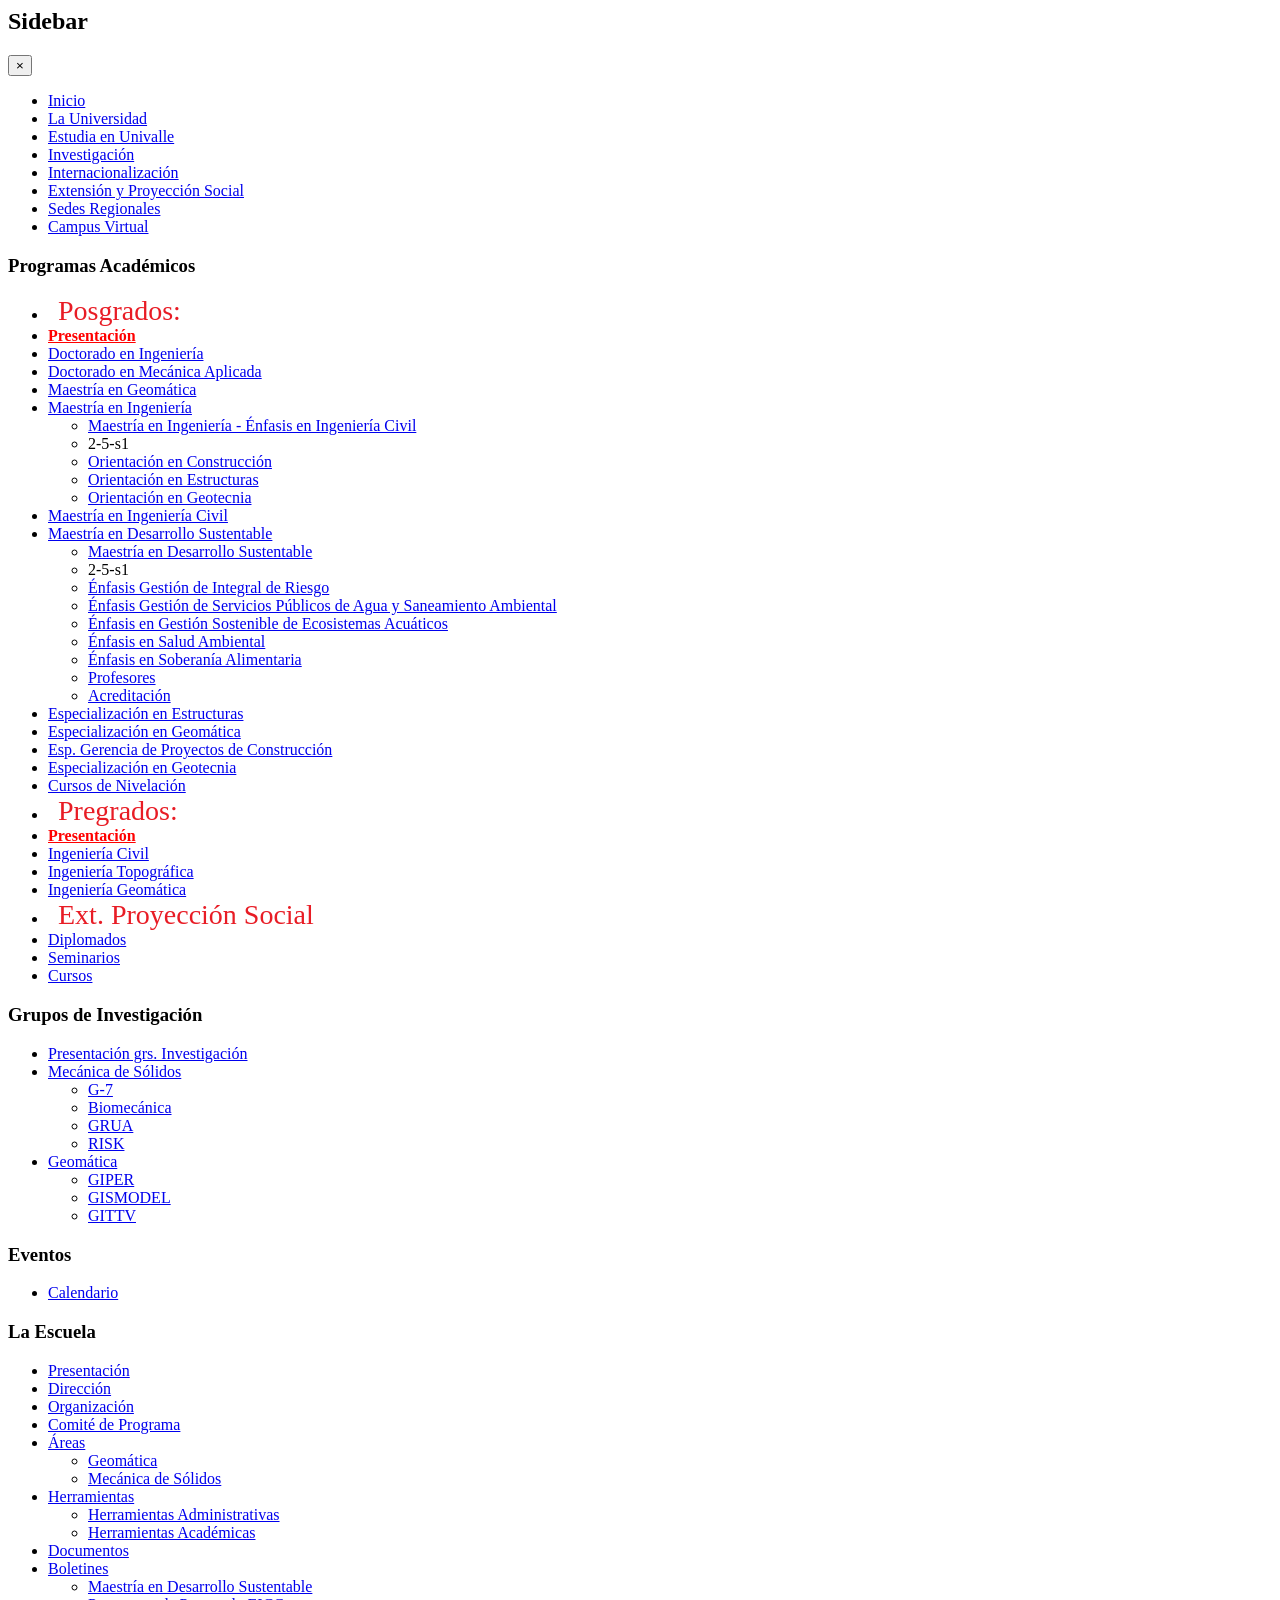
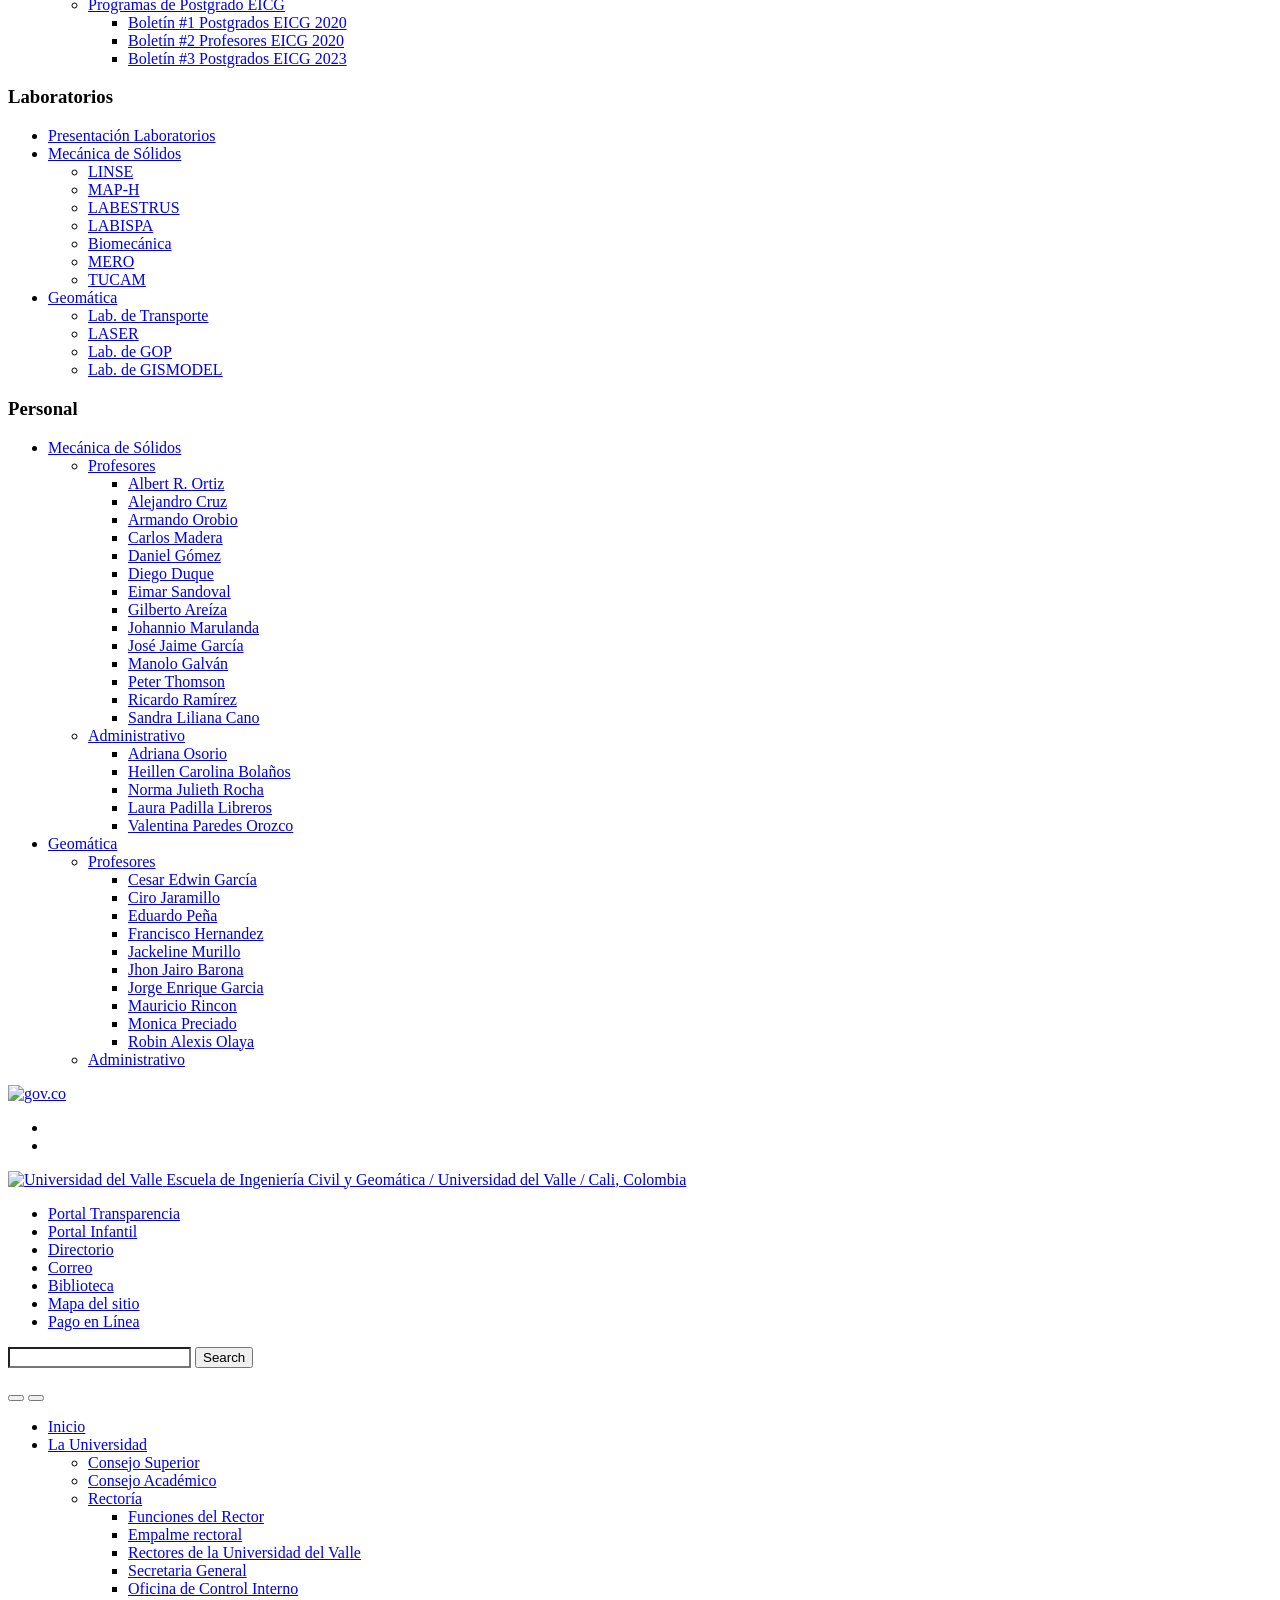
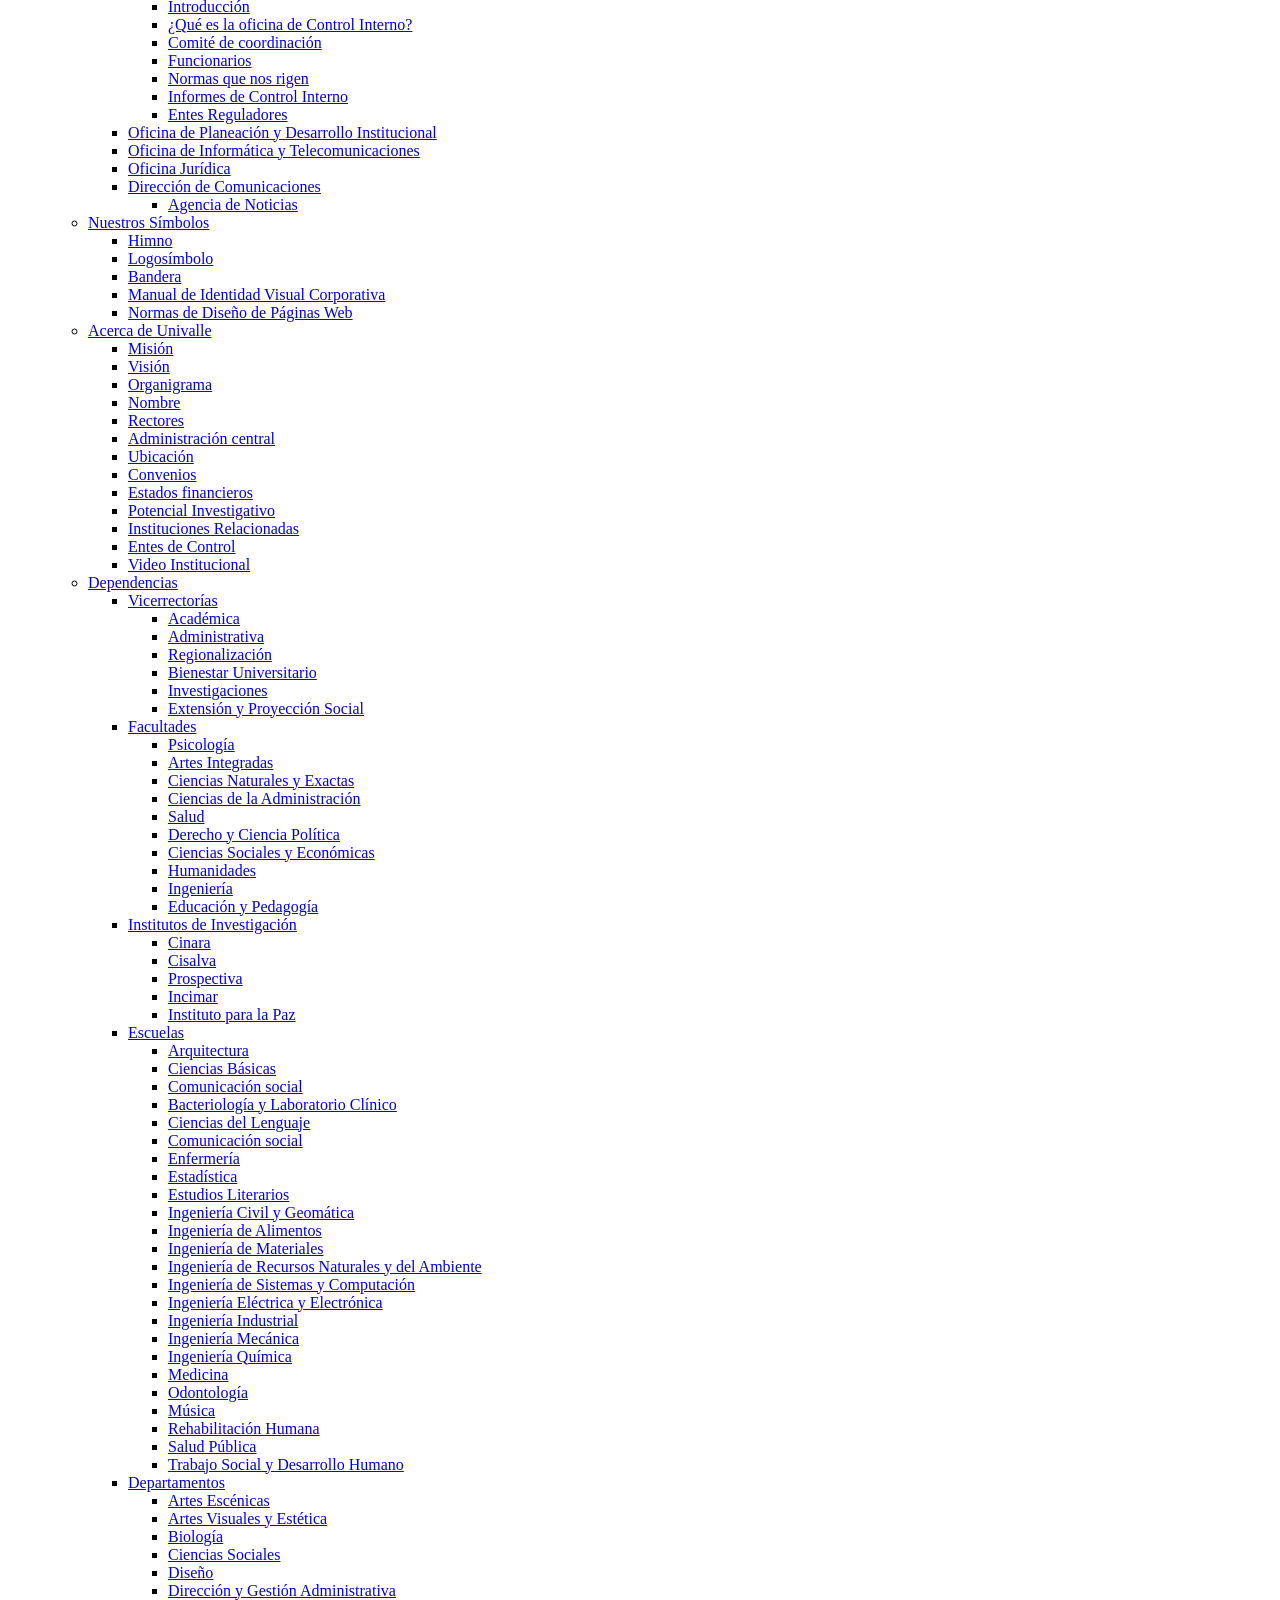
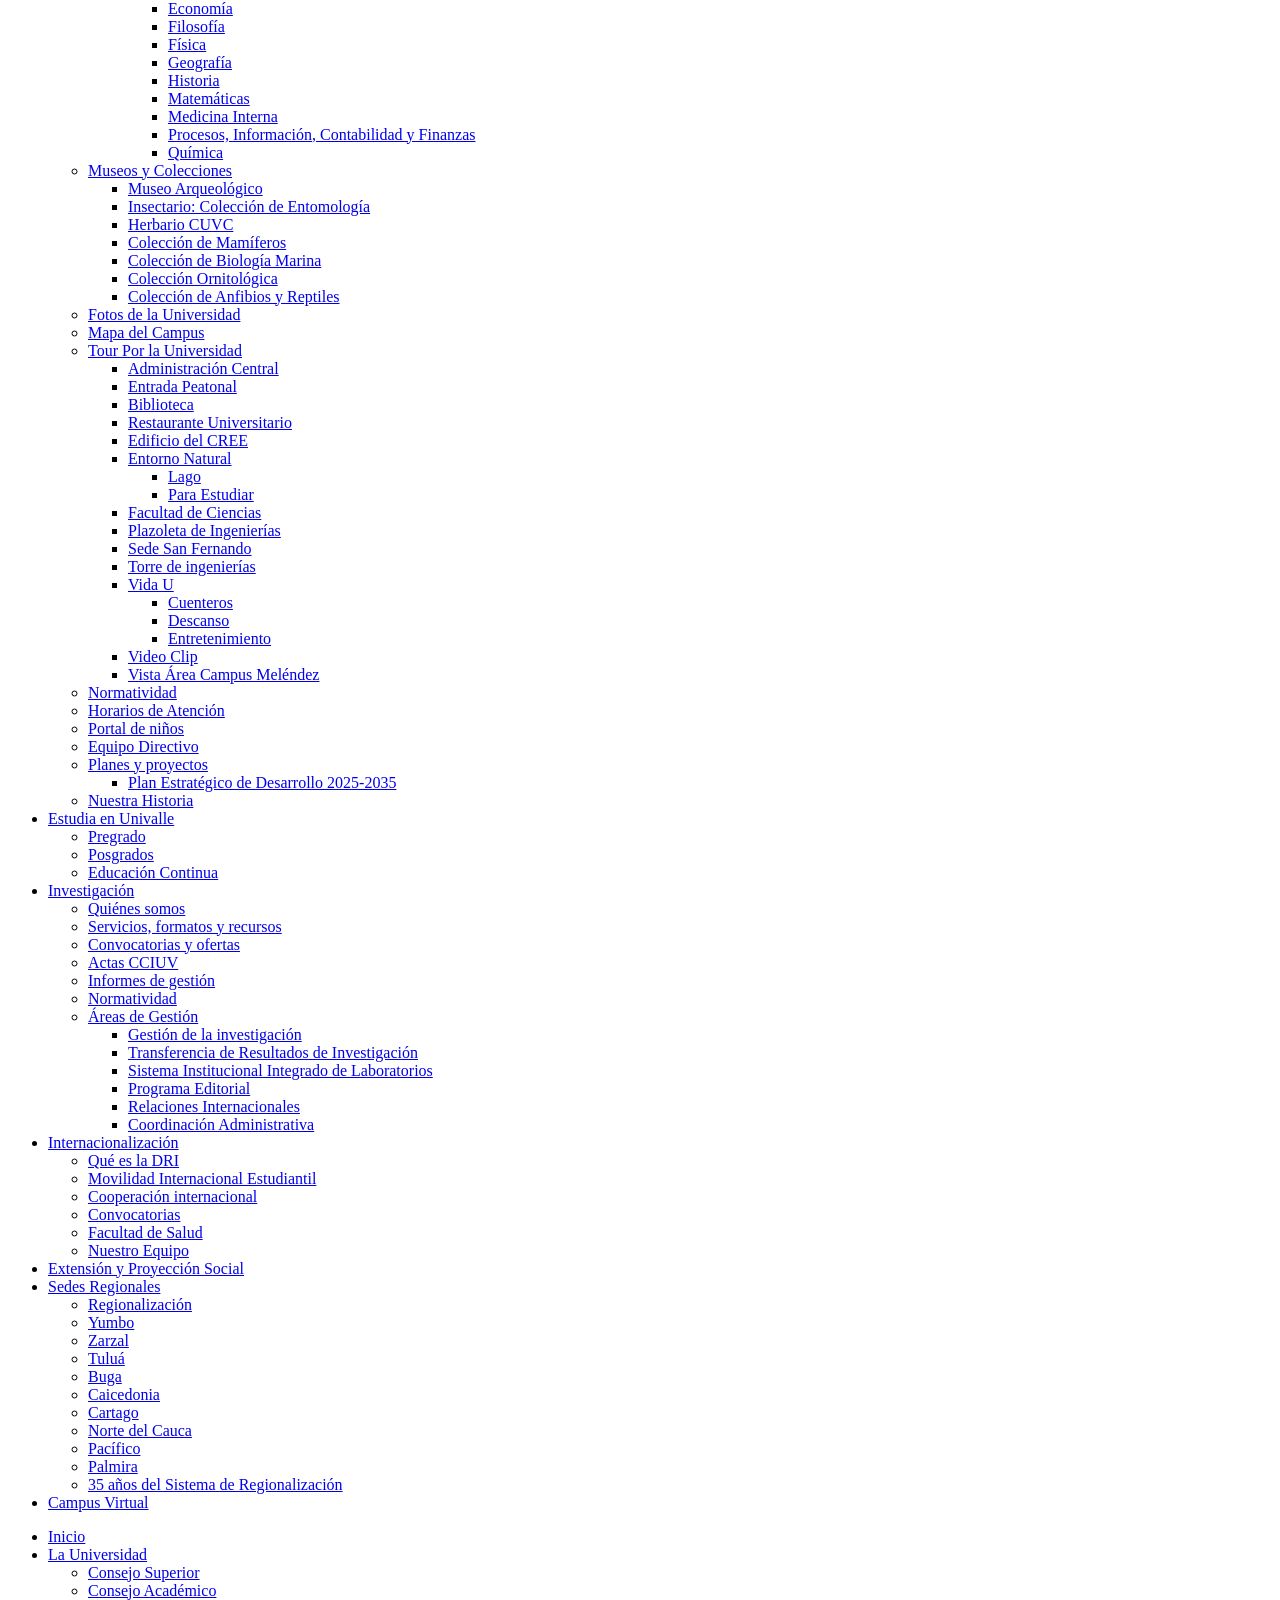
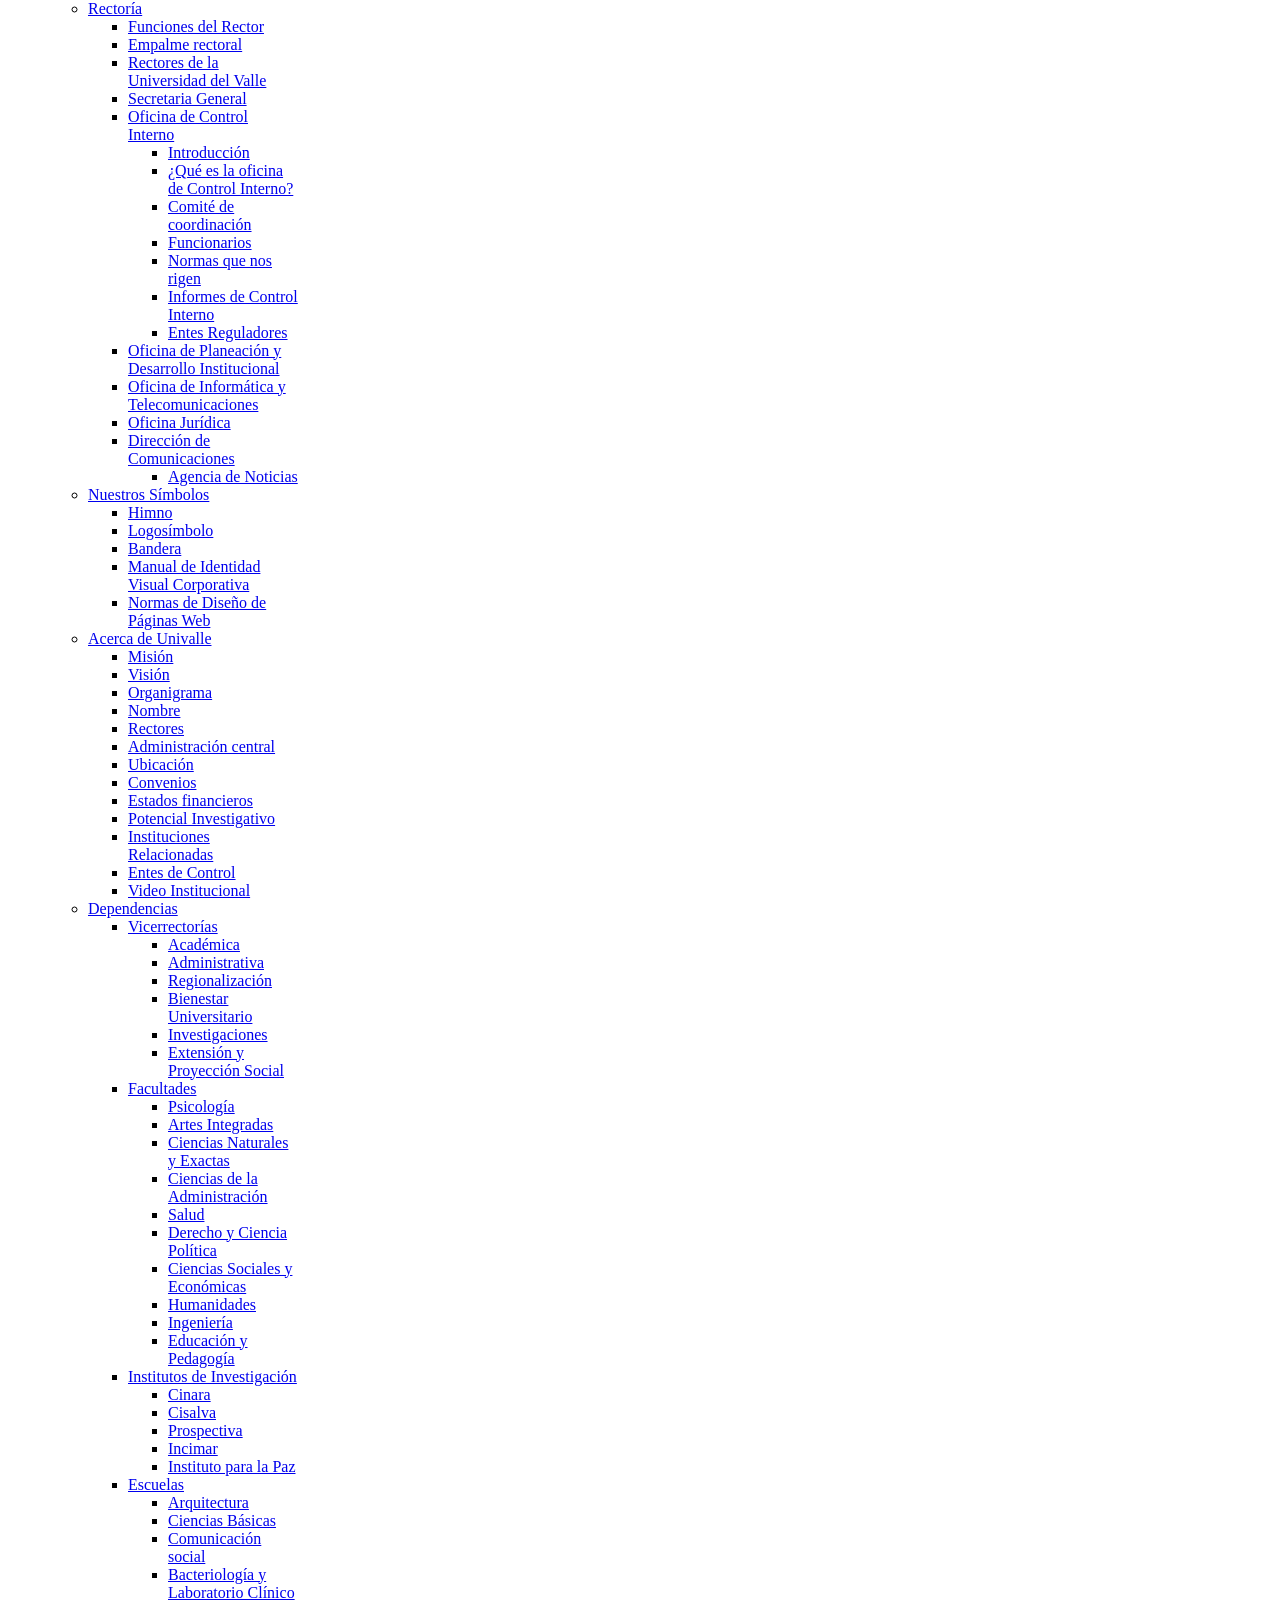
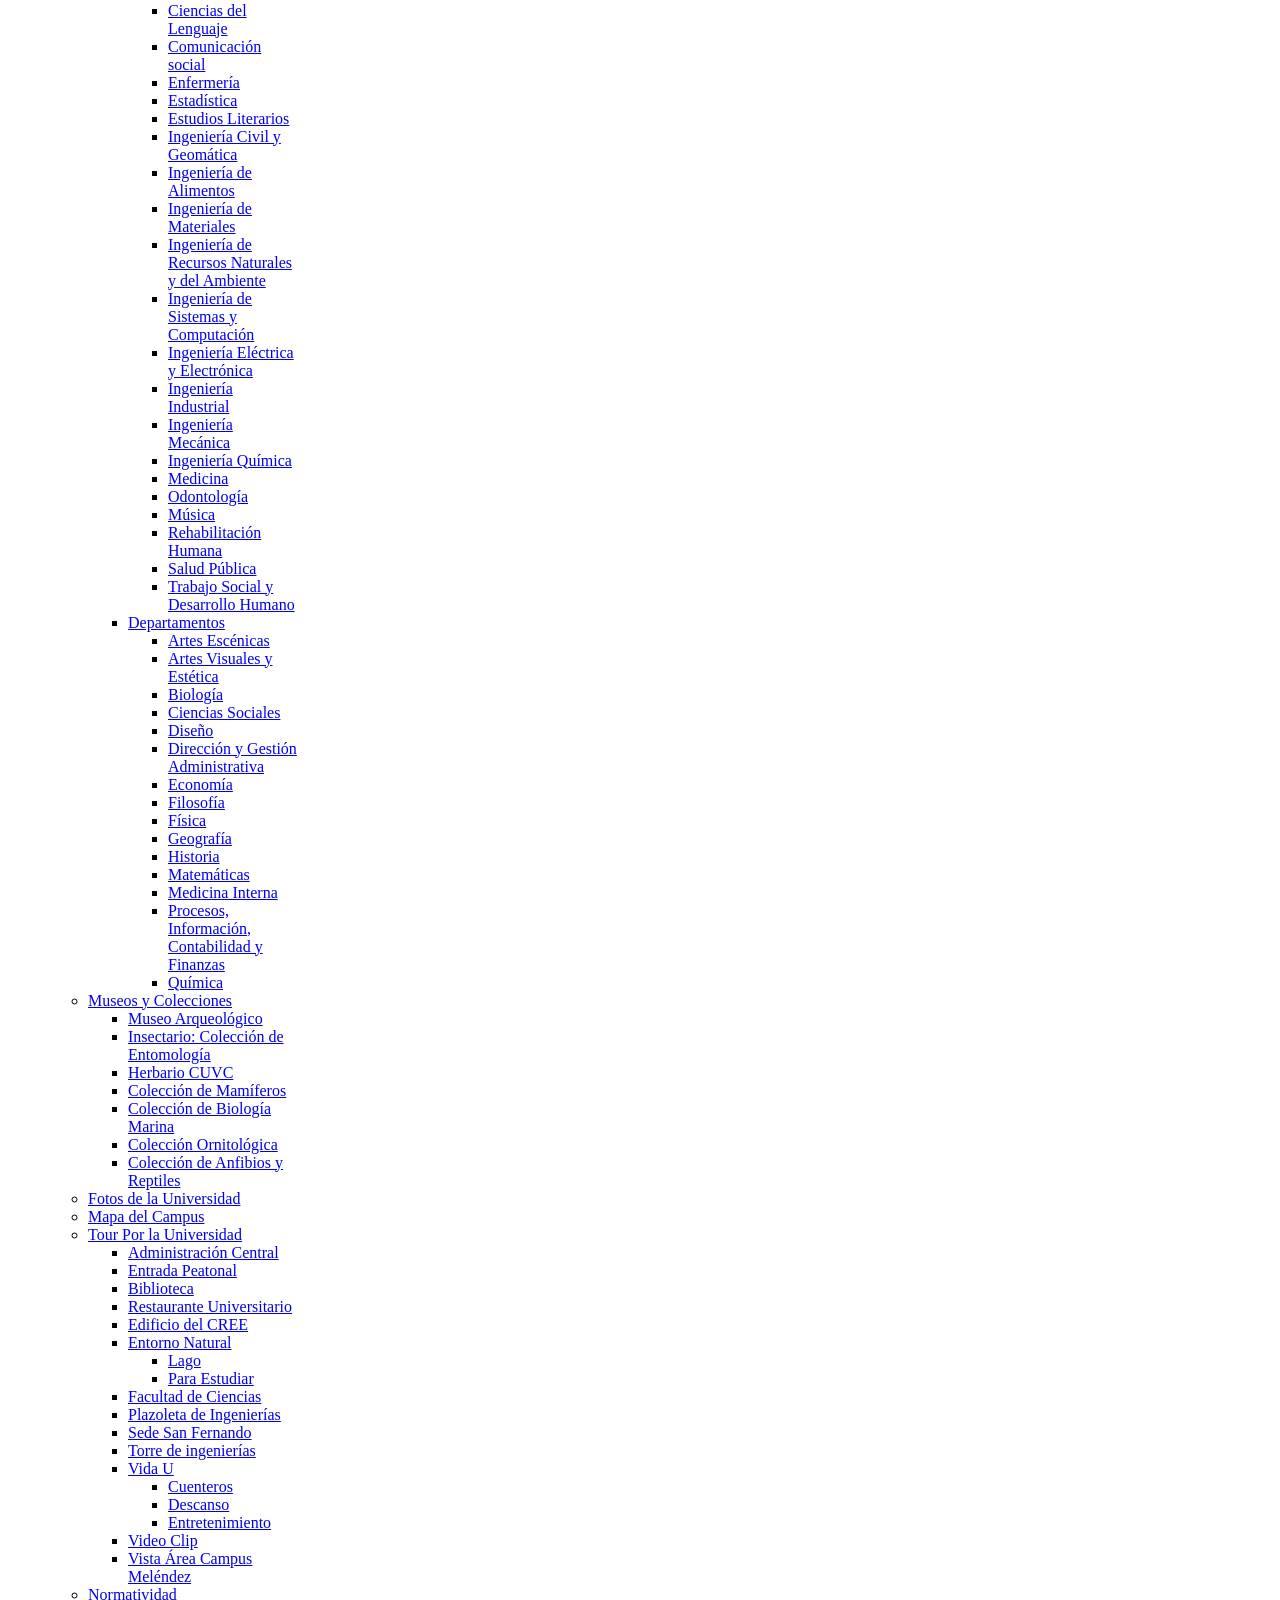
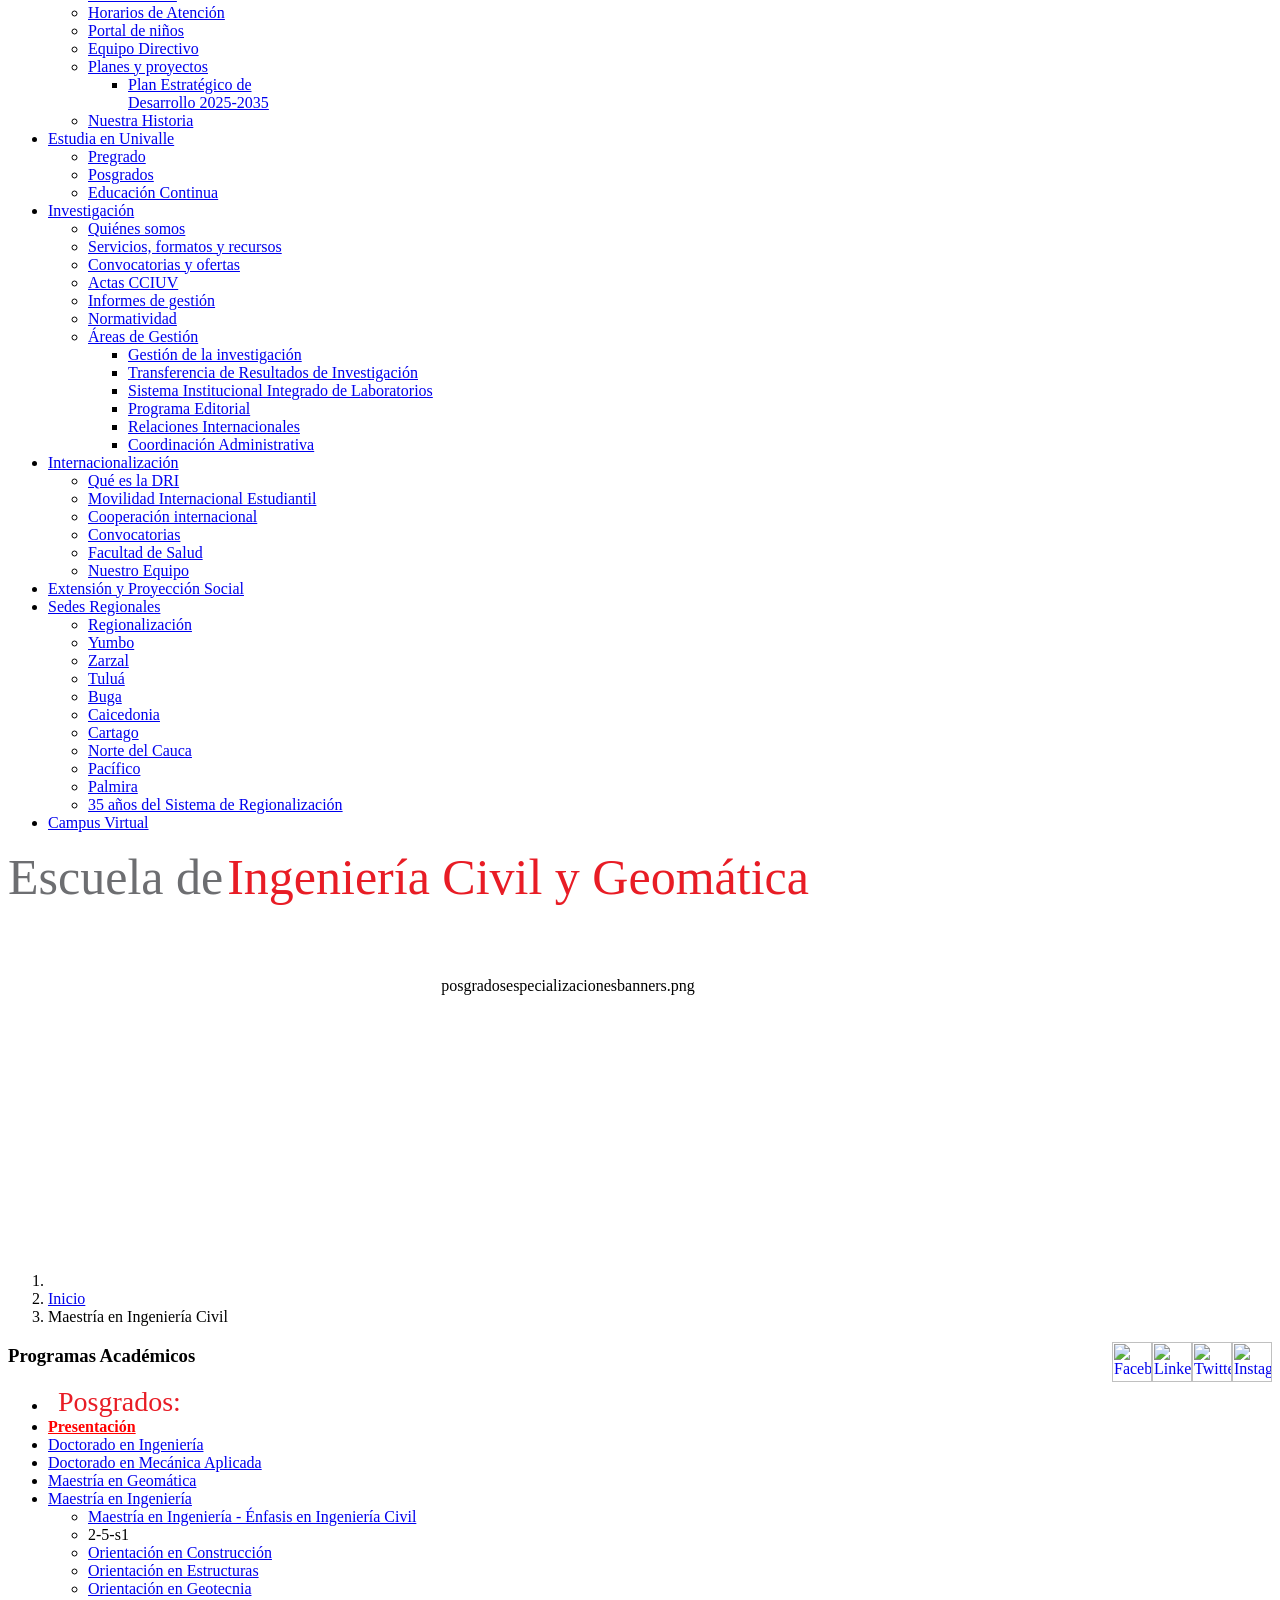
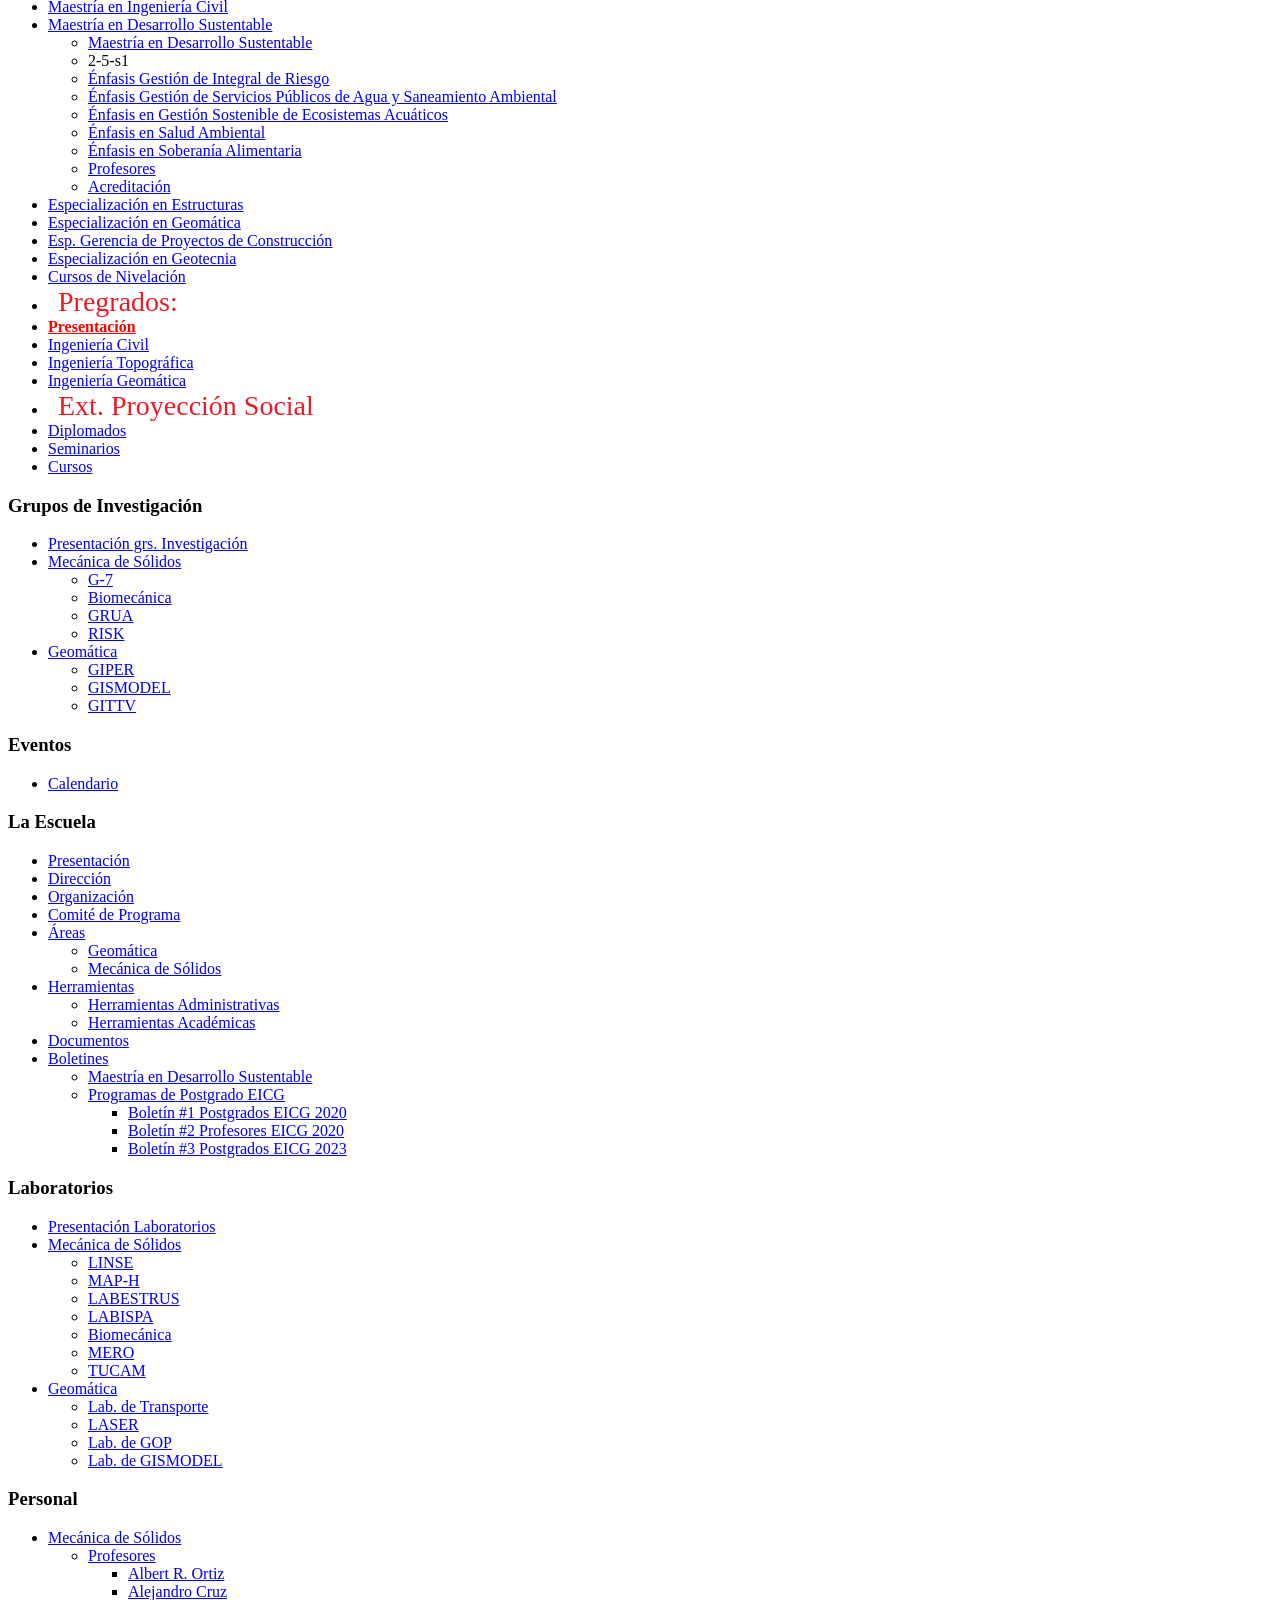
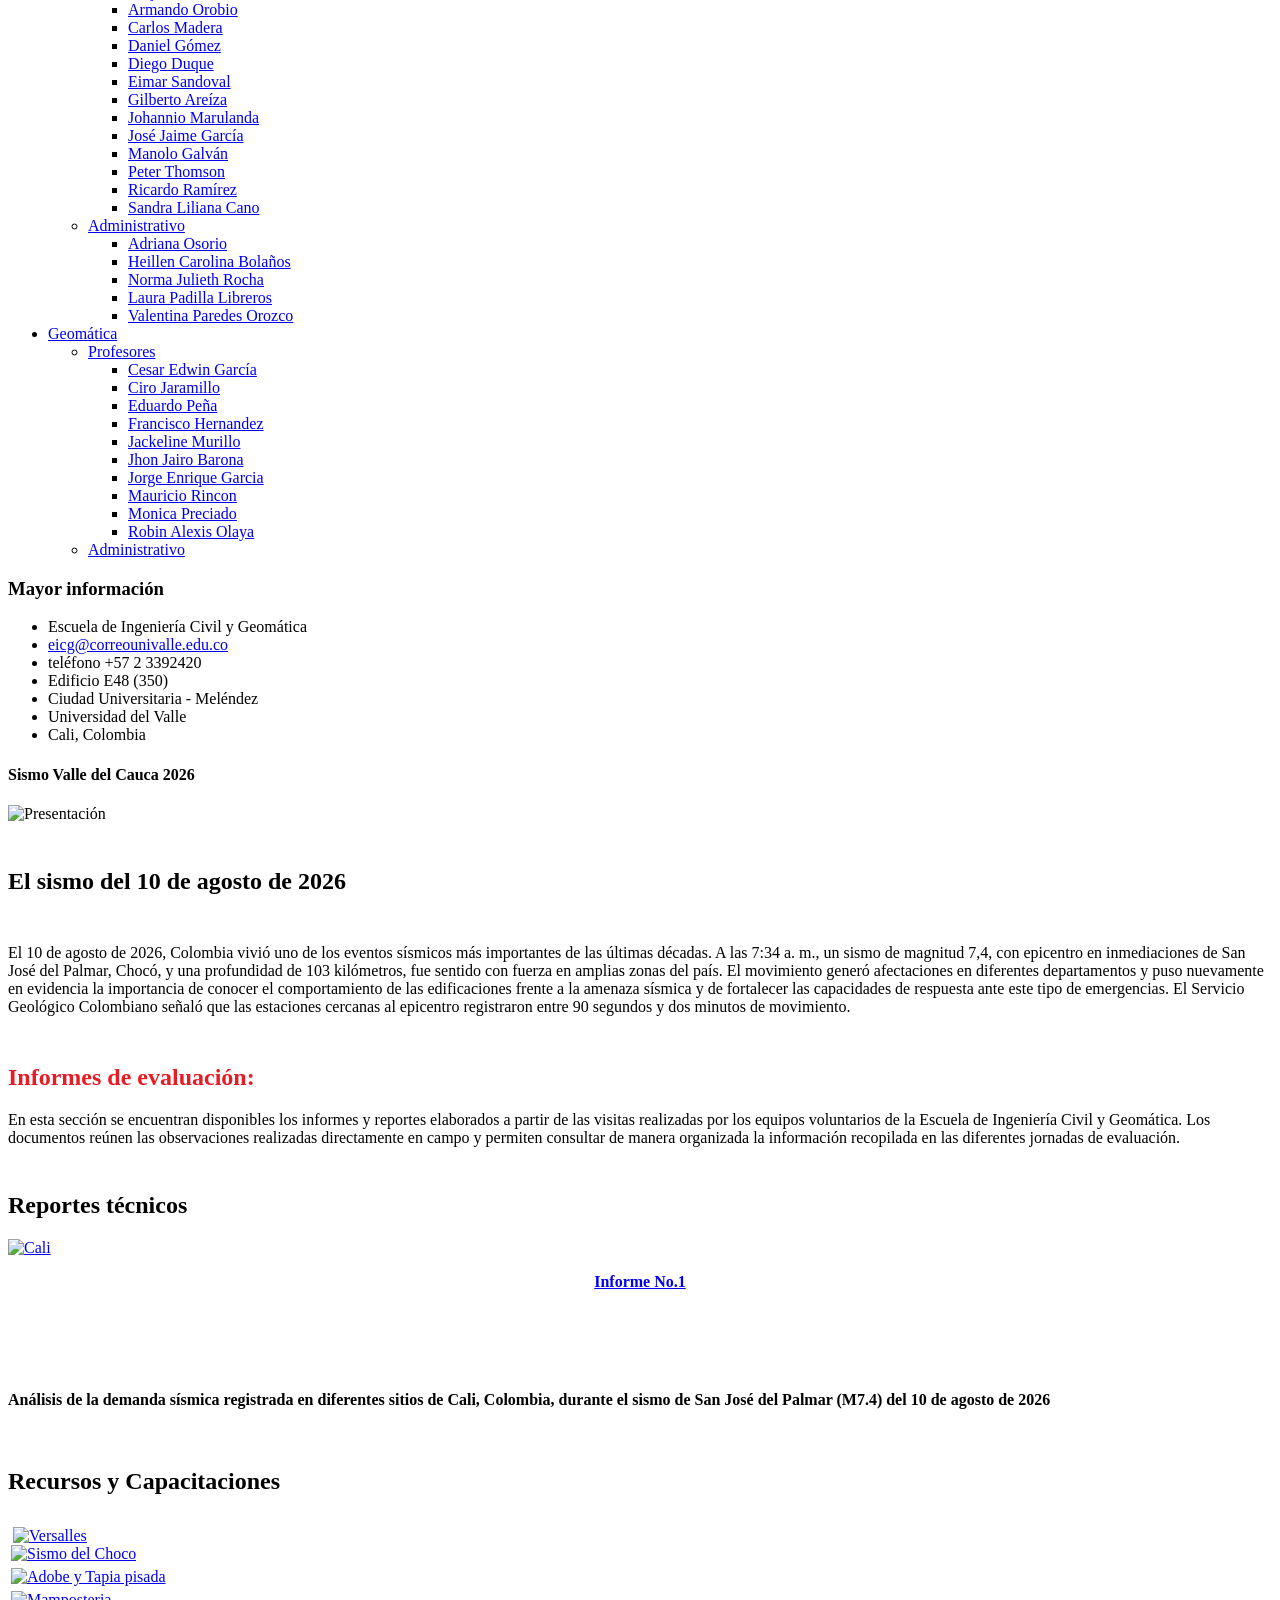
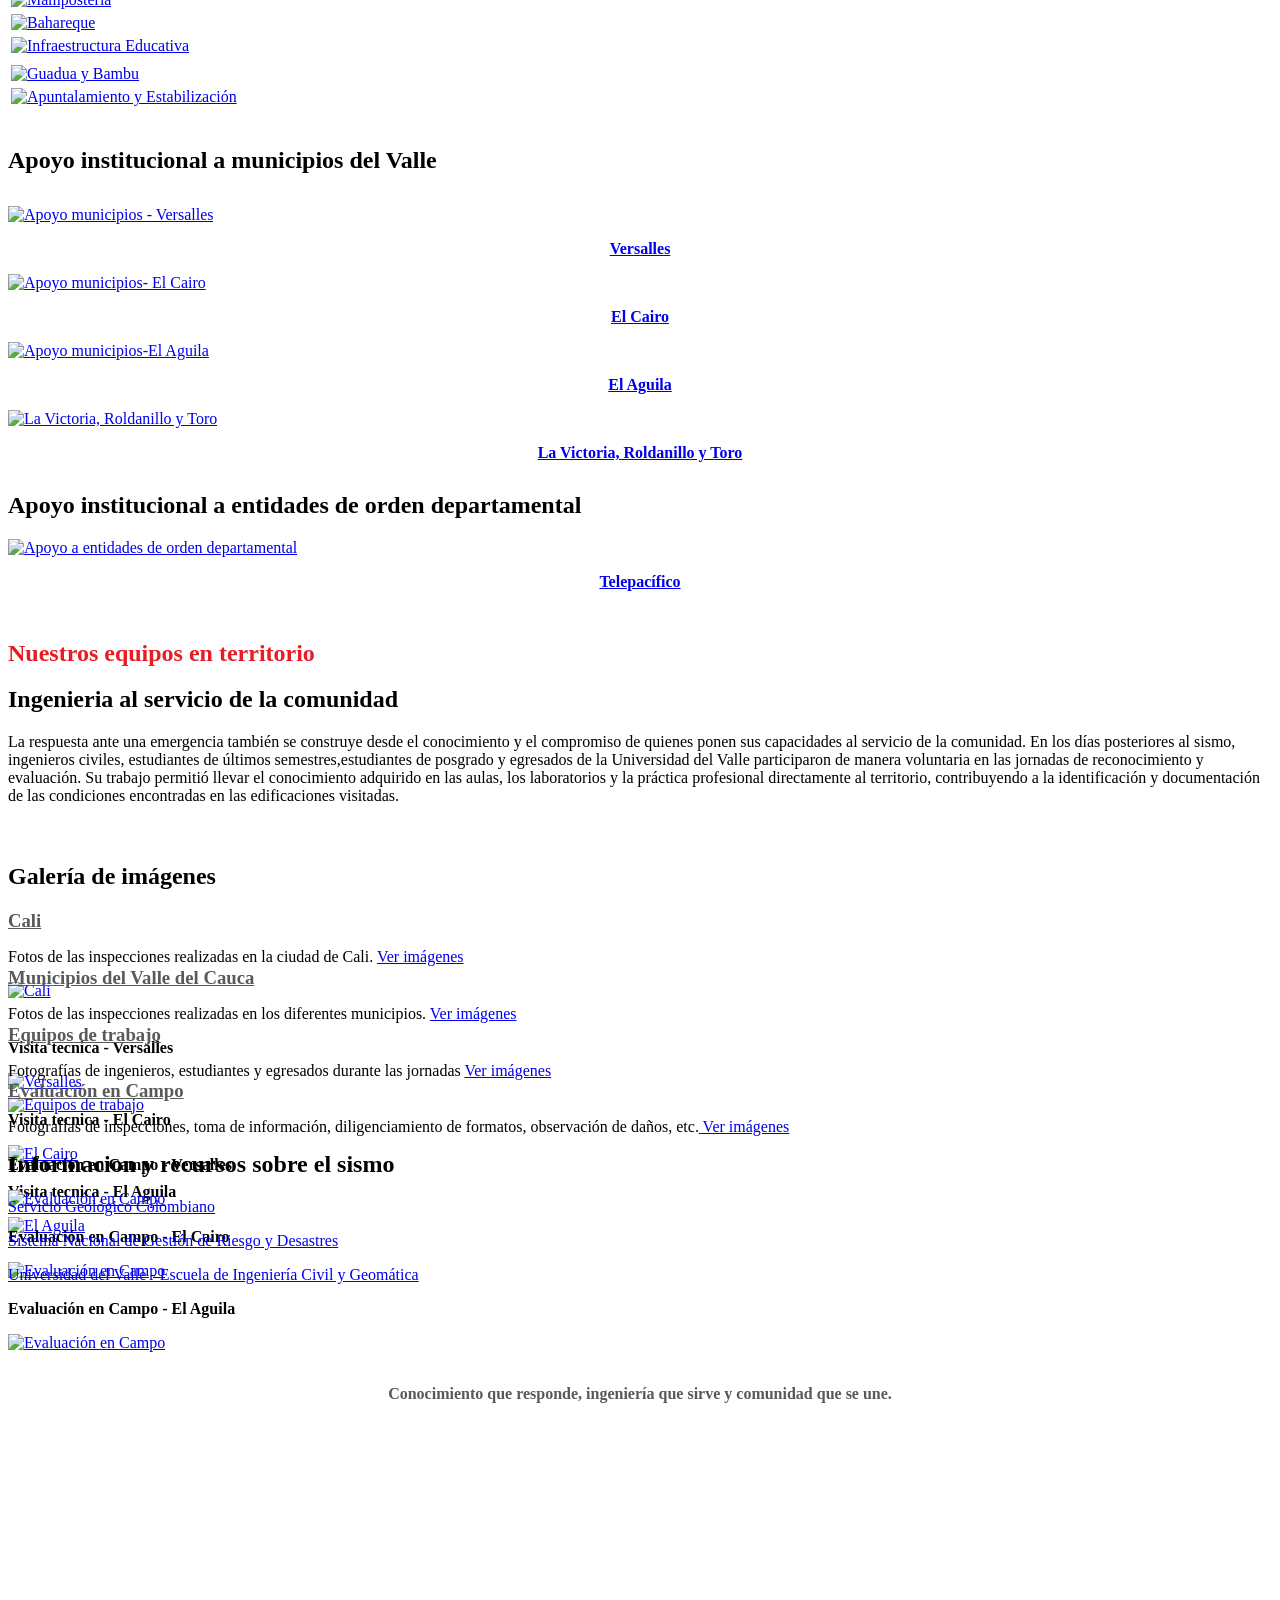
==== commit f607113e: "Se añade slider" ====
--- a/index.html
+++ b/index.html
@@ -4945,532 +4945,263 @@
                                         </div>
                                     </div>
 
-                        </div>
-                        <div class="row" title="Apoyo institucional a municipios del Valle">
-                            <div class="col-xs-12"
-                                style="padding: 0 !important; padding-top: 2% !important; padding-bottom: 1% !important;">
-                                <h2 style="margin-top: 15px !important;">Apoyo institucional a municipios
-                                    del Valle</h2>
-                            </div>
-                            <div class="col-xs-12" style="padding: 0 !important;">
-                                <div class="col-xs-4" style="padding: 0 !important;"><a
-                                        href="https://drive.google.com/file/d/14899MdK6bmOE_KzCppRL5yxIi_FsEwEd/view?usp=sharing"
-                                        target="_blank" rel="noopener noreferrer"> <img class="img-responsive"
-                                            src="https://res.cloudinary.com/zgv05o6i/image/upload/v1787940575/Municipio_Versalles.jpg"
-                                            alt="Apoyo municipios - Versalles" /> </a>
-                                    <p style="text-align: center;"><a
-                                            href="https://drive.google.com/file/d/14899MdK6bmOE_KzCppRL5yxIi_FsEwEd/view?usp=sharing"
-                                            target="_blank" rel="noopener noreferrer"><strong>Versalles</strong></a>
-                                    </p>
                                 </div>
-                                <div class="col-xs-4" style="padding: 0 !important;"><a
-                                        href="https://drive.google.com/file/d/1gPyjV3g4yq-Cbh6kJVrsJF6dCuOe-Oco/view?usp=sharing"
-                                        target="_blank" rel="noopener noreferrer"> <img class="img-responsive"
-                                            src="https://res.cloudinary.com/zgv05o6i/image/upload/v1787940580/Municipio_El_Cairo_1.jpg"
-                                            alt="Apoyo municipios- El Cairo" /> </a>
-                                    <p style="text-align: center;"><a
-                                            href="https://drive.google.com/file/d/1gPyjV3g4yq-Cbh6kJVrsJF6dCuOe-Oco/view?usp=sharing"
-                                            target="_blank" rel="noopener noreferrer"><strong>El
-                                                Cairo</strong></a></p>
+                                <div class="row" title="Apoyo institucional a municipios del Valle">
+                                    <div class="col-xs-12"
+                                        style="padding: 0 !important; padding-top: 2% !important; padding-bottom: 1% !important;">
+                                        <h2 style="margin-top: 15px !important;">Apoyo institucional a municipios
+                                            del Valle</h2>
+                                    </div>
+                                    <div class="col-xs-12" style="padding: 0 !important;">
+                                        <div class="col-xs-4" style="padding: 0 !important;"><a
+                                                href="https://drive.google.com/file/d/14899MdK6bmOE_KzCppRL5yxIi_FsEwEd/view?usp=sharing"
+                                                target="_blank" rel="noopener noreferrer"> <img class="img-responsive"
+                                                    src="https://res.cloudinary.com/zgv05o6i/image/upload/v1787940575/Municipio_Versalles.jpg"
+                                                    alt="Apoyo municipios - Versalles" /> </a>
+                                            <p style="text-align: center;"><a
+                                                    href="https://drive.google.com/file/d/14899MdK6bmOE_KzCppRL5yxIi_FsEwEd/view?usp=sharing"
+                                                    target="_blank"
+                                                    rel="noopener noreferrer"><strong>Versalles</strong></a>
+                                            </p>
+                                        </div>
+                                        <div class="col-xs-4" style="padding: 0 !important;"><a
+                                                href="https://drive.google.com/file/d/1gPyjV3g4yq-Cbh6kJVrsJF6dCuOe-Oco/view?usp=sharing"
+                                                target="_blank" rel="noopener noreferrer"> <img class="img-responsive"
+                                                    src="https://res.cloudinary.com/zgv05o6i/image/upload/v1787940580/Municipio_El_Cairo_1.jpg"
+                                                    alt="Apoyo municipios- El Cairo" /> </a>
+                                            <p style="text-align: center;"><a
+                                                    href="https://drive.google.com/file/d/1gPyjV3g4yq-Cbh6kJVrsJF6dCuOe-Oco/view?usp=sharing"
+                                                    target="_blank" rel="noopener noreferrer"><strong>El
+                                                        Cairo</strong></a></p>
+                                        </div>
+                                        <div class="col-xs-4" style="padding: 0 !important;"><a
+                                                href="https://drive.google.com/file/d/1z9jHI6c7z2kgdMlJXZoc8qQMbEO28Yer/view?usp=sharing"
+                                                target="_blank" rel="noopener noreferrer"> <img class="img-responsive"
+                                                    src="https://res.cloudinary.com/zgv05o6i/image/upload/v1787940584/Municipio_El_%C3%81guila.jpg"
+                                                    alt="Apoyo municipios-El Aguila" /> </a>
+                                            <p style="text-align: center;"><a
+                                                    href="https://drive.google.com/file/d/1z9jHI6c7z2kgdMlJXZoc8qQMbEO28Yer/view?usp=sharing"
+                                                    target="_blank" rel="noopener noreferrer"><strong>El
+                                                        Aguila</strong></a></p>
+                                        </div>
+                                    </div>
+                                    <div class="col-xs-12" style="padding: 0 !important;">
+                                        <div class="col-xs-4" style="padding: 0 !important;"><a
+                                                href="https://docs.google.com/presentation/d/1vZj1Nsqc3smQV6ph8pa_e4VXOWuloo5_/edit?usp=sharing&amp;ouid=108066527888665958789&amp;rtpof=true&amp;sd=true"
+                                                target="_blank" rel="noopener noreferrer"> <img class="img-responsive"
+                                                    src="https://res.cloudinary.com/zgv05o6i/image/upload/v1788274421/Da%C3%B1os_Piloto_Valle_del_Cauca.jpg"
+                                                    alt="La Victoria, Roldanillo y Toro" /></a>
+                                            <p style="text-align: center;"><a
+                                                    href="https://docs.google.com/presentation/d/1vZj1Nsqc3smQV6ph8pa_e4VXOWuloo5_/edit?usp=sharing&amp;ouid=108066527888665958789&amp;rtpof=true&amp;sd=true"
+                                                    target="_blank" rel="noopener noreferrer"><strong>La Victoria,
+                                                        Roldanillo y Toro</strong></a></p>
+                                        </div>
+                                        <div class="col-xs-4" style="padding: 0 !important;">
+                                            <p></p>
+                                        </div>
+                                        <div class="col-xs-4" style="padding: 0 !important;">
+                                            <p></p>
+                                        </div>
+                                    </div>
                                 </div>
-                                <div class="col-xs-4" style="padding: 0 !important;"><a
-                                        href="https://drive.google.com/file/d/1z9jHI6c7z2kgdMlJXZoc8qQMbEO28Yer/view?usp=sharing"
-                                        target="_blank" rel="noopener noreferrer"> <img class="img-responsive"
-                                            src="https://res.cloudinary.com/zgv05o6i/image/upload/v1787940584/Municipio_El_%C3%81guila.jpg"
-                                            alt="Apoyo municipios-El Aguila" /> </a>
-                                    <p style="text-align: center;"><a
-                                            href="https://drive.google.com/file/d/1z9jHI6c7z2kgdMlJXZoc8qQMbEO28Yer/view?usp=sharing"
-                                            target="_blank" rel="noopener noreferrer"><strong>El
-                                                Aguila</strong></a></p>
+                                <div class="row" title="Apoyo institucional a entidades de orden departamental">
+                                    <div class="col-xs-12" style="padding: 0 !important;">
+                                        <h2 style="margin-top: 30px !important;">Apoyo institucional a entidades de
+                                            orden departamental</h2>
+                                        <div class="col-xs-4" style="padding: 0 !important;"><a
+                                                href="https://drive.google.com/file/d/1cFHvVksltTYc7ppPHRo8HviOeKcb9tun/view?usp=sharing"
+                                                target="_blank" rel="noopener noreferrer"> <img class="img-responsive"
+                                                    src="https://res.cloudinary.com/zgv05o6i/image/upload/v1787940879/Instalaciones_de_Telepac%C3%ADfico.jpg"
+                                                    alt="Apoyo a entidades de orden departamental" /> </a>
+                                            <p style="text-align: center;"><a
+                                                    href="https://drive.google.com/file/d/1cFHvVksltTYc7ppPHRo8HviOeKcb9tun/view?usp=sharing"
+                                                    target="_blank"
+                                                    rel="noopener noreferrer"><strong>Telepacífico</strong></a>
+                                            </p>
+                                        </div>
+                                    </div>
                                 </div>
-                            </div>
-                            <div class="col-xs-12" style="padding: 0 !important;">
-                                <div class="col-xs-4" style="padding: 0 !important;"><a
-                                        href="https://docs.google.com/presentation/d/1vZj1Nsqc3smQV6ph8pa_e4VXOWuloo5_/edit?usp=sharing&amp;ouid=108066527888665958789&amp;rtpof=true&amp;sd=true"
-                                        target="_blank" rel="noopener noreferrer"> <img class="img-responsive"
-                                            src="https://res.cloudinary.com/zgv05o6i/image/upload/v1788274421/Da%C3%B1os_Piloto_Valle_del_Cauca.jpg"
-                                            alt="La Victoria, Roldanillo y Toro" /></a>
-                                    <p style="text-align: center;"><a
-                                            href="https://docs.google.com/presentation/d/1vZj1Nsqc3smQV6ph8pa_e4VXOWuloo5_/edit?usp=sharing&amp;ouid=108066527888665958789&amp;rtpof=true&amp;sd=true"
-                                            target="_blank" rel="noopener noreferrer"><strong>La Victoria,
-                                                Roldanillo y Toro</strong></a></p>
+                                <div class="row" title="Nuestros equipos en territorio">
+                                    <div class=" col-xs-12" style="padding: 0 !important; padding-top: 1% !important;">
+                                        <h1 style="color: #e71c24;">Nuestros equipos en territorio</h1>
+                                    </div>
+                                    <div class=" col-xs-12"
+                                        style="padding: 0 !important; padding-bottom: 2% !important;">
+                                        <h2>Ingenieria al servicio de la comunidad</h2>
+                                        <p style="margin-bottom: 0px !important;">La respuesta ante una emergencia
+                                            también se construye desde el conocimiento y el compromiso de quienes ponen
+                                            sus capacidades al servicio de la comunidad. En los días posteriores al
+                                            sismo, ingenieros civiles, estudiantes de últimos semestres,estudiantes de
+                                            posgrado y egresados de la Universidad del Valle participaron de manera
+                                            voluntaria en las jornadas de reconocimiento y evaluación. Su trabajo
+                                            permitió llevar el conocimiento adquirido en las aulas, los laboratorios y
+                                            la práctica profesional directamente al territorio, contribuyendo a la
+                                            identificación y documentación de las condiciones encontradas en las
+                                            edificaciones visitadas.</p>
+                                    </div>
                                 </div>
-                                <div class="col-xs-4" style="padding: 0 !important;">
-                                    <p></p>
+                                <div class="row" title="Galería de imágenes">
+                                    <div class="col-xs-12" style="padding: 0 !important; padding-top: 1% !important;">
+                                        <h2>Galería de imágenes</h2>
+                                        <div class="panel panel-default">
+                                            <div class="panel-heading">
+                                                <h3 style="margin-bottom: 0px !important;"><a
+                                                        class="accordion-toggle collapsed" style="color: #58595b;"
+                                                        href="#collapseOne" data-toggle="collapse"
+                                                        data-parent="#accordion">Cali</a></h3>
+                                            </div>
+                                            <div id="collapseOne" class="panel-collapse collapse" style="height: 0px;">
+                                                <div class="panel-body">
+                                                    <p>Fotos de las inspecciones realizadas en la ciudad de Cali. <a
+                                                            href="https://drive.google.com/drive/folders/1uFkQiqttxrkKcK8sKkYhTPTMGd-qNq2y?usp=drive_link"
+                                                            target="_blank" rel="noopener noreferrer">Ver imágenes</a>
+                                                    </p>
+                                                    <a href="https://drive.google.com/drive/folders/1uFkQiqttxrkKcK8sKkYhTPTMGd-qNq2y?usp=drive_link"
+                                                        target="_blank" rel="noopener noreferrer"> <img
+                                                            class="img-responsive"
+                                                            src="https://res.cloudinary.com/zgv05o6i/image/upload/v1787921500/Recurso_1.png"
+                                                            alt="Cali" /> </a>
+                                                </div>
+                                            </div>
+                                            <div class="panel-heading">
+                                                <h3 style="margin-bottom: 0px !important;"><a
+                                                        class="accordion-toggle collapsed" style="color: #58595b;"
+                                                        href="#collapseTwo" data-toggle="collapse"
+                                                        data-parent="#accordion">Municipios del Valle del Cauca</a></h3>
+                                            </div>
+                                            <div id="collapseTwo" class="panel-collapse collapse" style="height: 0px;">
+                                                <div class="panel-body">
+                                                    <p>Fotos de las inspecciones realizadas en los diferentes
+                                                        municipios. <a
+                                                            href="https://drive.google.com/drive/folders/1X97xBozIQu4XPROriPR4IYR8HKwy95DH?usp=drive_link"
+                                                            target="_blank" rel="noopener noreferrer">Ver imágenes</a>
+                                                    </p>
+                                                    <p><strong>Visita tecnica - Versalles</strong></p>
+                                                    <a href="https://drive.google.com/drive/folders/1X97xBozIQu4XPROriPR4IYR8HKwy95DH?usp=drive_link"
+                                                        target="_blank" rel="noopener noreferrer"> <img
+                                                            class="img-responsive"
+                                                            src="https://res.cloudinary.com/zgv05o6i/image/upload/v1787922601/Versalles.png"
+                                                            alt="Versalles" /> </a>
+                                                    <p style="margin-top: 20px;"><strong>Visita tecnica - El
+                                                            Cairo</strong></p>
+                                                    <a href="https://drive.google.com/drive/folders/1X97xBozIQu4XPROriPR4IYR8HKwy95DH?usp=drive_link"
+                                                        target="_blank" rel="noopener noreferrer"> <img
+                                                            class="img-responsive"
+                                                            src="https://res.cloudinary.com/zgv05o6i/image/upload/v1788189991/vt-ElCairo.png"
+                                                            alt="El Cairo" /> </a>
+                                                    <p style="margin-top: 20px;"><strong>Visita tecnica - El
+                                                            Aguila</strong></p>
+                                                    <a href="https://drive.google.com/drive/folders/1X97xBozIQu4XPROriPR4IYR8HKwy95DH?usp=drive_link"
+                                                        target="_blank" rel="noopener noreferrer"> <img
+                                                            class="img-responsive"
+                                                            src="https://res.cloudinary.com/zgv05o6i/image/upload/v1787924612/El_aguila.png"
+                                                            alt="El Aguila" /> </a>
+                                                </div>
+                                            </div>
+                                            <div class="panel-heading">
+                                                <h3 style="margin-bottom: 0px !important;"><a
+                                                        class="accordion-toggle collapsed" style="color: #58595b;"
+                                                        href="#collapseThree" data-toggle="collapse"
+                                                        data-parent="#accordion">Equipos de trabajo</a></h3>
+                                            </div>
+                                            <div id="collapseThree" class="panel-collapse collapse"
+                                                style="height: 0px;">
+                                                <div class="panel-body">
+                                                    <p>Fotografías de ingenieros, estudiantes y egresados durante las
+                                                        jornadas <a
+                                                            href="https://drive.google.com/drive/folders/1XiWaAR6S8jNG_RhwUCXgRgsqeQiVYDh3?usp=drive_link"
+                                                            target="_blank" rel="noopener noreferrer">Ver imágenes</a>
+                                                    </p>
+                                                    <a href="https://drive.google.com/drive/folders/1XiWaAR6S8jNG_RhwUCXgRgsqeQiVYDh3?usp=drive_link"
+                                                        target="_blank" rel="noopener noreferrer"> <img
+                                                            class="img-responsive"
+                                                            src="https://res.cloudinary.com/zgv05o6i/image/upload/v1787921997/Recurso_2.png"
+                                                            alt="Equipos de trabajo" /> </a>
+                                                </div>
+                                            </div>
+                                            <div class="panel-heading">
+                                                <h3 style="margin-bottom: 0px !important;"><a
+                                                        class="accordion-toggle collapsed" style="color: #58595b;"
+                                                        href="#collapseFour" data-toggle="collapse"
+                                                        data-parent="#accordion">Evaluación en Campo</a></h3>
+                                            </div>
+                                            <div id="collapseFour" class="panel-collapse collapse" style="height: 0px;">
+                                                <div class="panel-body">
+                                                    <p>Fotografías de inspecciones, toma de información,
+                                                        diligenciamiento de formatos, observación de daños, etc.<a
+                                                            href="https://drive.google.com/drive/folders/1yLJi3P7VgMc2On_D8hl-cI0HQ_fhDyAz?usp=drive_link"
+                                                            target="_blank" rel="noopener noreferrer"> Ver imágenes</a>
+                                                    </p>
+                                                    <p style="margin-top: 20px;"><strong>Evaluación en Campo -
+                                                            Versalles</strong></p>
+                                                    <a href="https://drive.google.com/drive/folders/1yLJi3P7VgMc2On_D8hl-cI0HQ_fhDyAz?usp=drive_link"
+                                                        target="_blank" rel="noopener noreferrer"> <img
+                                                            class="img-responsive"
+                                                            src="https://res.cloudinary.com/zgv05o6i/image/upload/v1787925775/EC-_Versalles.png"
+                                                            alt="Evaluación en Campo" /> </a>
+                                                    <p style="margin-top: 20px;"><strong>Evaluación en Campo - El
+                                                            Cairo</strong></p>
+                                                    <a href="https://drive.google.com/drive/folders/1yLJi3P7VgMc2On_D8hl-cI0HQ_fhDyAz?usp=drive_link"
+                                                        target="_blank" rel="noopener noreferrer"> <img
+                                                            class="img-responsive"
+                                                            src="https://res.cloudinary.com/zgv05o6i/image/upload/v1787926775/EC-_El_Cairo.png"
+                                                            alt="Evaluación en Campo" /> </a>
+                                                    <p style="margin-top: 20px;"><strong>Evaluación en Campo - El
+                                                            Aguila</strong></p>
+                                                    <a href="https://drive.google.com/drive/folders/1yLJi3P7VgMc2On_D8hl-cI0HQ_fhDyAz?usp=drive_link"
+                                                        target="_blank" rel="noopener noreferrer"> <img
+                                                            class="img-responsive"
+                                                            src="https://res.cloudinary.com/zgv05o6i/image/upload/v1787925759/EC_-_El_Aguila.png"
+                                                            alt="Evaluación en Campo" /> </a>
+                                                </div>
+                                            </div>
+                                        </div>
+                                    </div>
                                 </div>
-                                <div class="col-xs-4" style="padding: 0 !important;">
-                                    <p></p>
+
+
+                                <div class="row" style="padding-top: 1% !important;"
+                                    title="Informacion y recursos sobre el sismo">
+                                    <div class=" col-xs-12"
+                                        style="padding: 0 !important; padding-bottom: 1% !important;">
+                                        <h2>Informacion y recursos sobre el sismo</h2>
+                                        <p style="color: #e71c24; margin-bottom: 0% !important;"><a
+                                                href="https://sgc.gov.co/detallesismo/SGC2026pqqmro/resumen"
+                                                target="_blank" rel="noopener noreferrer">Servicio Geológico
+                                                Colombiano</a></p>
+                                        <p style="color: #e71c24; margin-bottom: 0% !important;"><a
+                                                href="https://portal.gestiondelriesgo.gov.co/" target="_blank"
+                                                rel="noopener noreferrer">Sistema Nacional de Gestión de Riesgo y
+                                                Desastres</a></p>
+                                        <p style="color: #e71c24; margin-bottom: 0% !important;"><a
+                                                href="https://eicg.univalle.edu.co/" target="_blank"
+                                                rel="noopener noreferrer">Universidad del Valle - Escuela de
+                                                Ingeniería Civil y Geomática</a></p>
+                                    </div>
+                                    <div class=" col-xs-12" style="padding: 0 !important; padding-top: 5% !important;">
+                                        <h4 style="color: #58595b; margin-top: 2%; text-align: center;">Conocimiento
+                                            que responde, ingeniería que sirve y comunidad que se une.</h4>
+                                    </div>
+                                </div>
+                                <div class="row" title="prueba1">
+                                        <iframe
+                                            src="https://slider-eicg.vercel.app/"
+                                            width="100%"
+                                            height="500"
+                                            frameborder="0"
+                                            scrolling="no">
+                                        </iframe>
+                                </div>
                                 </div>
                             </div>
                         </div>
-                        <div class="row" title="Apoyo institucional a entidades de orden departamental">
-                            <div class="col-xs-12" style="padding: 0 !important;">
-                                <h2 style="margin-top: 30px !important;">Apoyo institucional a entidades de
-                                    orden departamental</h2>
-                                <div class="col-xs-4" style="padding: 0 !important;"><a
-                                        href="https://drive.google.com/file/d/1cFHvVksltTYc7ppPHRo8HviOeKcb9tun/view?usp=sharing"
-                                        target="_blank" rel="noopener noreferrer"> <img class="img-responsive"
-                                            src="https://res.cloudinary.com/zgv05o6i/image/upload/v1787940879/Instalaciones_de_Telepac%C3%ADfico.jpg"
-                                            alt="Apoyo a entidades de orden departamental" /> </a>
-                                    <p style="text-align: center;"><a
-                                            href="https://drive.google.com/file/d/1cFHvVksltTYc7ppPHRo8HviOeKcb9tun/view?usp=sharing"
-                                            target="_blank" rel="noopener noreferrer"><strong>Telepacífico</strong></a>
-                                    </p>
-                                </div>
-                            </div>
-                        </div>
-                <div class="row" title="Nuestros equipos en territorio">
-                    <div class=" col-xs-12" style="padding: 0 !important; padding-top: 1% !important;">
-                        <h1 style="color: #e71c24;">Nuestros equipos en territorio</h1>
-                    </div>
-                    <div class=" col-xs-12" style="padding: 0 !important; padding-bottom: 2% !important;">
-                        <h2>Ingenieria al servicio de la comunidad</h2>
-                        <p style="margin-bottom: 0px !important;">La respuesta ante una emergencia
-                            también se construye desde el conocimiento y el compromiso de quienes ponen
-                            sus capacidades al servicio de la comunidad. En los días posteriores al
-                            sismo, ingenieros civiles, estudiantes de últimos semestres,estudiantes de
-                            posgrado y egresados de la Universidad del Valle participaron de manera
-                            voluntaria en las jornadas de reconocimiento y evaluación. Su trabajo
-                            permitió llevar el conocimiento adquirido en las aulas, los laboratorios y
-                            la práctica profesional directamente al territorio, contribuyendo a la
-                            identificación y documentación de las condiciones encontradas en las
-                            edificaciones visitadas.</p>
-                    </div>
                 </div>
-                <div class="row" title="Galería de imágenes">
-<div class="col-xs-12" style="padding: 0 !important; padding-top: 1% !important;">
-                    <h2>Galería de imágenes</h2>
-                    <div class="panel panel-default">
-                        <div class="panel-heading">
-                            <h3 style="margin-bottom: 0px !important;"><a class="accordion-toggle collapsed"
-                                    style="color: #58595b;" href="#collapseOne" data-toggle="collapse"
-                                    data-parent="#accordion">Cali</a></h3>
-                        </div>
-                        <div id="collapseOne" class="panel-collapse collapse" style="height: 0px;">
-                            <div class="panel-body">
-                                <p>Fotos de las inspecciones realizadas en la ciudad de Cali. <a
-                                        href="https://drive.google.com/drive/folders/1uFkQiqttxrkKcK8sKkYhTPTMGd-qNq2y?usp=drive_link"
-                                        target="_blank" rel="noopener noreferrer">Ver imágenes</a>
-                                </p>
-                                <a href="https://drive.google.com/drive/folders/1uFkQiqttxrkKcK8sKkYhTPTMGd-qNq2y?usp=drive_link"
-                                    target="_blank" rel="noopener noreferrer"> <img class="img-responsive"
-                                        src="https://res.cloudinary.com/zgv05o6i/image/upload/v1787921500/Recurso_1.png"
-                                        alt="Cali" /> </a>
-                            </div>
-                        </div>
-                        <div class="panel-heading">
-                            <h3 style="margin-bottom: 0px !important;"><a class="accordion-toggle collapsed"
-                                    style="color: #58595b;" href="#collapseTwo" data-toggle="collapse"
-                                    data-parent="#accordion">Municipios del Valle del Cauca</a></h3>
-                        </div>
-                        <div id="collapseTwo" class="panel-collapse collapse" style="height: 0px;">
-                            <div class="panel-body">
-                                <p>Fotos de las inspecciones realizadas en los diferentes
-                                    municipios. <a
-                                        href="https://drive.google.com/drive/folders/1X97xBozIQu4XPROriPR4IYR8HKwy95DH?usp=drive_link"
-                                        target="_blank" rel="noopener noreferrer">Ver imágenes</a>
-                                </p>
-                                <p><strong>Visita tecnica - Versalles</strong></p>
-                                <a href="https://drive.google.com/drive/folders/1X97xBozIQu4XPROriPR4IYR8HKwy95DH?usp=drive_link"
-                                    target="_blank" rel="noopener noreferrer"> <img class="img-responsive"
-                                        src="https://res.cloudinary.com/zgv05o6i/image/upload/v1787922601/Versalles.png"
-                                        alt="Versalles" /> </a>
-                                <p style="margin-top: 20px;"><strong>Visita tecnica - El
-                                        Cairo</strong></p>
-                                <a href="https://drive.google.com/drive/folders/1X97xBozIQu4XPROriPR4IYR8HKwy95DH?usp=drive_link"
-                                    target="_blank" rel="noopener noreferrer"> <img class="img-responsive"
-                                        src="https://res.cloudinary.com/zgv05o6i/image/upload/v1788189991/vt-ElCairo.png"
-                                        alt="El Cairo" /> </a>
-                                <p style="margin-top: 20px;"><strong>Visita tecnica - El
-                                        Aguila</strong></p>
-                                <a href="https://drive.google.com/drive/folders/1X97xBozIQu4XPROriPR4IYR8HKwy95DH?usp=drive_link"
-                                    target="_blank" rel="noopener noreferrer"> <img class="img-responsive"
-                                        src="https://res.cloudinary.com/zgv05o6i/image/upload/v1787924612/El_aguila.png"
-                                        alt="El Aguila" /> </a>
-                            </div>
-                        </div>
-                        <div class="panel-heading">
-                            <h3 style="margin-bottom: 0px !important;"><a class="accordion-toggle collapsed"
-                                    style="color: #58595b;" href="#collapseThree" data-toggle="collapse"
-                                    data-parent="#accordion">Equipos de trabajo</a></h3>
-                        </div>
-                        <div id="collapseThree" class="panel-collapse collapse" style="height: 0px;">
-                            <div class="panel-body">
-                                <p>Fotografías de ingenieros, estudiantes y egresados durante las
-                                    jornadas <a
-                                        href="https://drive.google.com/drive/folders/1XiWaAR6S8jNG_RhwUCXgRgsqeQiVYDh3?usp=drive_link"
-                                        target="_blank" rel="noopener noreferrer">Ver imágenes</a>
-                                </p>
-                                <a href="https://drive.google.com/drive/folders/1XiWaAR6S8jNG_RhwUCXgRgsqeQiVYDh3?usp=drive_link"
-                                    target="_blank" rel="noopener noreferrer"> <img class="img-responsive"
-                                        src="https://res.cloudinary.com/zgv05o6i/image/upload/v1787921997/Recurso_2.png"
-                                        alt="Equipos de trabajo" /> </a>
-                            </div>
-                        </div>
-                        <div class="panel-heading">
-                            <h3 style="margin-bottom: 0px !important;"><a class="accordion-toggle collapsed"
-                                    style="color: #58595b;" href="#collapseFour" data-toggle="collapse"
-                                    data-parent="#accordion">Evaluación en Campo</a></h3>
-                        </div>
-                        <div id="collapseFour" class="panel-collapse collapse" style="height: 0px;">
-                            <div class="panel-body">
-                                <p>Fotografías de inspecciones, toma de información,
-                                    diligenciamiento de formatos, observación de daños, etc.<a
-                                        href="https://drive.google.com/drive/folders/1yLJi3P7VgMc2On_D8hl-cI0HQ_fhDyAz?usp=drive_link"
-                                        target="_blank" rel="noopener noreferrer"> Ver imágenes</a>
-                                </p>
-                                <p style="margin-top: 20px;"><strong>Evaluación en Campo -
-                                        Versalles</strong></p>
-                                <a href="https://drive.google.com/drive/folders/1yLJi3P7VgMc2On_D8hl-cI0HQ_fhDyAz?usp=drive_link"
-                                    target="_blank" rel="noopener noreferrer"> <img class="img-responsive"
-                                        src="https://res.cloudinary.com/zgv05o6i/image/upload/v1787925775/EC-_Versalles.png"
-                                        alt="Evaluación en Campo" /> </a>
-                                <p style="margin-top: 20px;"><strong>Evaluación en Campo - El
-                                        Cairo</strong></p>
-                                <a href="https://drive.google.com/drive/folders/1yLJi3P7VgMc2On_D8hl-cI0HQ_fhDyAz?usp=drive_link"
-                                    target="_blank" rel="noopener noreferrer"> <img class="img-responsive"
-                                        src="https://res.cloudinary.com/zgv05o6i/image/upload/v1787926775/EC-_El_Cairo.png"
-                                        alt="Evaluación en Campo" /> </a>
-                                <p style="margin-top: 20px;"><strong>Evaluación en Campo - El
-                                        Aguila</strong></p>
-                                <a href="https://drive.google.com/drive/folders/1yLJi3P7VgMc2On_D8hl-cI0HQ_fhDyAz?usp=drive_link"
-                                    target="_blank" rel="noopener noreferrer"> <img class="img-responsive"
-                                        src="https://res.cloudinary.com/zgv05o6i/image/upload/v1787925759/EC_-_El_Aguila.png"
-                                        alt="Evaluación en Campo" /> </a>
-                            </div>
-                        </div>
-                    </div>
-                </div>
-                </div>
-
-                
-                <div class="row" style="padding-top: 1% !important;" title="Informacion y recursos sobre el sismo">
-                    <div class=" col-xs-12" style="padding: 0 !important; padding-bottom: 1% !important;">
-                        <h2>Informacion y recursos sobre el sismo</h2>
-                        <p style="color: #e71c24; margin-bottom: 0% !important;"><a
-                                href="https://sgc.gov.co/detallesismo/SGC2026pqqmro/resumen" target="_blank"
-                                rel="noopener noreferrer">Servicio Geológico
-                                Colombiano</a></p>
-                        <p style="color: #e71c24; margin-bottom: 0% !important;"><a
-                                href="https://portal.gestiondelriesgo.gov.co/" target="_blank"
-                                rel="noopener noreferrer">Sistema Nacional de Gestión de Riesgo y
-                                Desastres</a></p>
-                        <p style="color: #e71c24; margin-bottom: 0% !important;"><a href="https://eicg.univalle.edu.co/"
-                                target="_blank" rel="noopener noreferrer">Universidad del Valle - Escuela de
-                                Ingeniería Civil y Geomática</a></p>
-                    </div>
-                    <div class=" col-xs-12" style="padding: 0 !important; padding-top: 5% !important;">
-                        <h4 style="color: #58595b; margin-top: 2%; text-align: center;">Conocimiento
-                            que responde, ingeniería que sirve y comunidad que se une.</h4>
-                    </div>
-                </div>
-
-            <div class="row" title="Galería de imágenes - Slider">
-                <div class="mi-slider">
-                    <div class="mi-slider-track">
-
-                        <div class="mi-slide">
-                            <img src="https://picsum.photos/id/1019/1200/500" alt="Imagen 1">
-                            <div class="mi-slide-text">
-                                <h2>Primera</h2>
-                            </div>
-                        </div>
-
-                        <div class="mi-slide">
-                            <img src="https://picsum.photos/id/1019/1200/500" alt="Imagen 2">
-                            <div class="mi-slide-text">
-                                <h2>Segunda</h2>
-                            </div>
-                        </div>
-
-                        <div class="mi-slide">
-                            <img src="https://picsum.photos/id/1019/1200/500" alt="Imagen 3">
-                            <div class="mi-slide-text">
-                                <h2>Tercera</h2>
-                            </div>
-
-                        </div>
-                        <div class="mi-slide">
-                            <img src="https://picsum.photos/id/1019/1200/500" alt="Imagen 3">
-                            <div class="mi-slide-text">
-                                <h2>Cuarta</h2>
-                            </div>
-                        </div>
-                        <div class="mi-slide">
-                            <img src="https://picsum.photos/id/1019/1200/500" alt="Imagen 3">
-                            <div class="mi-slide-text">
-                                <h2>Quuinta</h2>
-                            </div>
-                        </div>
-
-                    </div>
-
-                    <button class="mi-slider-btn mi-prev" aria-label="Anterior">
-                        &#10094;
-                    </button>
-
-                    <button class="mi-slider-btn mi-next" aria-label="Siguiente">
-                        &#10095;
-                    </button>
-
-                    <div class="mi-slider-dots"></div>
-                </div>
-
-                <style>
-                    .mi-slider {
-                        position: relative;
-                        width: 100%;
-                        max-width: 1200px;
-                        margin: 0 auto;
-                        overflow: hidden;
-                        border-radius: 12px;
-                        background: #000;
-                    }
-
-                    .mi-slider-track {
-                        display: flex;
-                        transition: transform 0.6s ease-in-out;
-                    }
-
-                    .mi-slide {
-                        min-width: 100%;
-                        position: relative;
-                    }
-
-                    .mi-slide img {
-                        width: 100%;
-                        height: 500px;
-                        display: block;
-                        object-fit: cover;
-                    }
-
-                    .mi-slide-text {
-                        position: absolute;
-                        bottom: 0;
-                        left: 0;
-                        right: 0;
-                        padding: 35px 30px 50px;
-                        color: white;
-                        background: linear-gradient(transparent,
-                                rgba(0, 0, 0, 0.8));
-                    }
-
-                    .mi-slide-text h2 {
-                        margin: 0 0 8px;
-                        font-size: 32px;
-                    }
-
-                    .mi-slide-text p {
-                        margin: 0;
-                        font-size: 18px;
-                    }
-
-                    /* Botones */
-                    .mi-slider-btn {
-                        position: absolute;
-                        top: 50%;
-                        transform: translateY(-50%);
-                        width: 45px;
-                        height: 45px;
-                        border: none;
-                        border-radius: 50%;
-                        background: rgba(0, 0, 0, 0.5);
-                        color: white;
-                        font-size: 24px;
-                        cursor: pointer;
-                        z-index: 5;
-                        transition: background 0.3s;
-                    }
-
-                    .mi-slider-btn:hover {
-                        background: rgba(0, 0, 0, 0.8);
-                    }
-
-                    .mi-prev {
-                        left: 15px;
-                    }
-
-                    .mi-next {
-                        right: 15px;
-                    }
-
-                    /* Puntos */
-                    .mi-slider-dots {
-                        position: absolute;
-                        bottom: 15px;
-                        left: 50%;
-                        transform: translateX(-50%);
-                        display: flex;
-                        gap: 8px;
-                        z-index: 5;
-                    }
-
-                    .mi-dot {
-                        width: 10px;
-                        height: 10px;
-                        padding: 0;
-                        border: none;
-                        border-radius: 50%;
-                        background: rgba(255, 255, 255, 0.5);
-                        cursor: pointer;
-                    }
-
-                    .mi-dot.active {
-                        background: white;
-                    }
-
-                    /* Responsive */
-                    @media (max-width: 768px) {
-
-                        .mi-slide img {
-                            height: 350px;
-                        }
-
-                        .mi-slide-text {
-                            padding: 25px 20px 40px;
-                        }
-
-                        .mi-slide-text h2 {
-                            font-size: 24px;
-                        }
-
-                        .mi-slide-text p {
-                            font-size: 15px;
-                        }
-
-                        .mi-slider-btn {
-                            width: 38px;
-                            height: 38px;
-                            font-size: 20px;
-                        }
-                    }
-                </style>
-
-                <script>
-                    (function () {
-
-                        const slider = document.querySelector('.mi-slider');
-
-                        if (!slider) return;
-
-                        const track = slider.querySelector('.mi-slider-track');
-                        const slides = slider.querySelectorAll('.mi-slide');
-                        const prev = slider.querySelector('.mi-prev');
-                        const next = slider.querySelector('.mi-next');
-                        const dotsContainer = slider.querySelector('.mi-slider-dots');
-
-                        let currentSlide = 0;
-                        let interval;
-
-                        /* Crear puntos */
-                        slides.forEach(function (_, index) {
-
-                            const dot = document.createElement('button');
-
-                            dot.className = 'mi-dot';
-
-                            dot.setAttribute(
-                                'aria-label',
-                                'Ir a la diapositiva ' + (index + 1)
-                            );
-
-                            dot.addEventListener('click', function () {
-                                goToSlide(index);
-                                restartAutoSlide();
-                            });
-
-                            dotsContainer.appendChild(dot);
-                        });
-
-                        const dots = dotsContainer.querySelectorAll('.mi-dot');
-
-                        function goToSlide(index) {
-
-                            currentSlide = index;
-
-                            track.style.transform =
-                                'translateX(-' + (currentSlide * 100) + '%)';
-
-                            dots.forEach(function (dot, i) {
-                                dot.classList.toggle(
-                                    'active',
-                                    i === currentSlide
-                                );
-                            });
-                        }
-
-                        function nextSlide() {
-
-                            currentSlide++;
-
-                            if (currentSlide >= slides.length) {
-                                currentSlide = 0;
-                            }
-
-                            goToSlide(currentSlide);
-                        }
-
-                        function previousSlide() {
-
-                            currentSlide--;
-
-                            if (currentSlide < 0) {
-                                currentSlide = slides.length - 1;
-                            }
-
-                            goToSlide(currentSlide);
-                        }
-
-                        next.addEventListener('click', function () {
-                            nextSlide();
-                            restartAutoSlide();
-                        });
-
-                        prev.addEventListener('click', function () {
-                            previousSlide();
-                            restartAutoSlide();
-                        });
-
-                        function startAutoSlide() {
-
-                            interval = setInterval(function () {
-                                nextSlide();
-                            }, 5000);
-
-                        }
-
-                        function stopAutoSlide() {
-                            clearInterval(interval);
-                        }
-
-                        function restartAutoSlide() {
-                            stopAutoSlide();
-                            startAutoSlide();
-                        }
-
-                        slider.addEventListener('mouseenter', stopAutoSlide);
-                        slider.addEventListener('mouseleave', startAutoSlide);
-
-                        /* Iniciar */
-                        goToSlide(0);
-                        startAutoSlide();
-
-                    })();
-                </script>
+                </section>
+                <!-- //CONTENT -->
+                <section class="col-lg-12">
+                </section>
             </div>
-
-
-
-
-                            </div>
         </div>
-    </div>
-    </section>
-    <!-- //CONTENT -->
-    <section class="col-lg-12">
-    </section>
-    </div>
-    </div>
     </div>
     <!-- //CONTENT -->
 
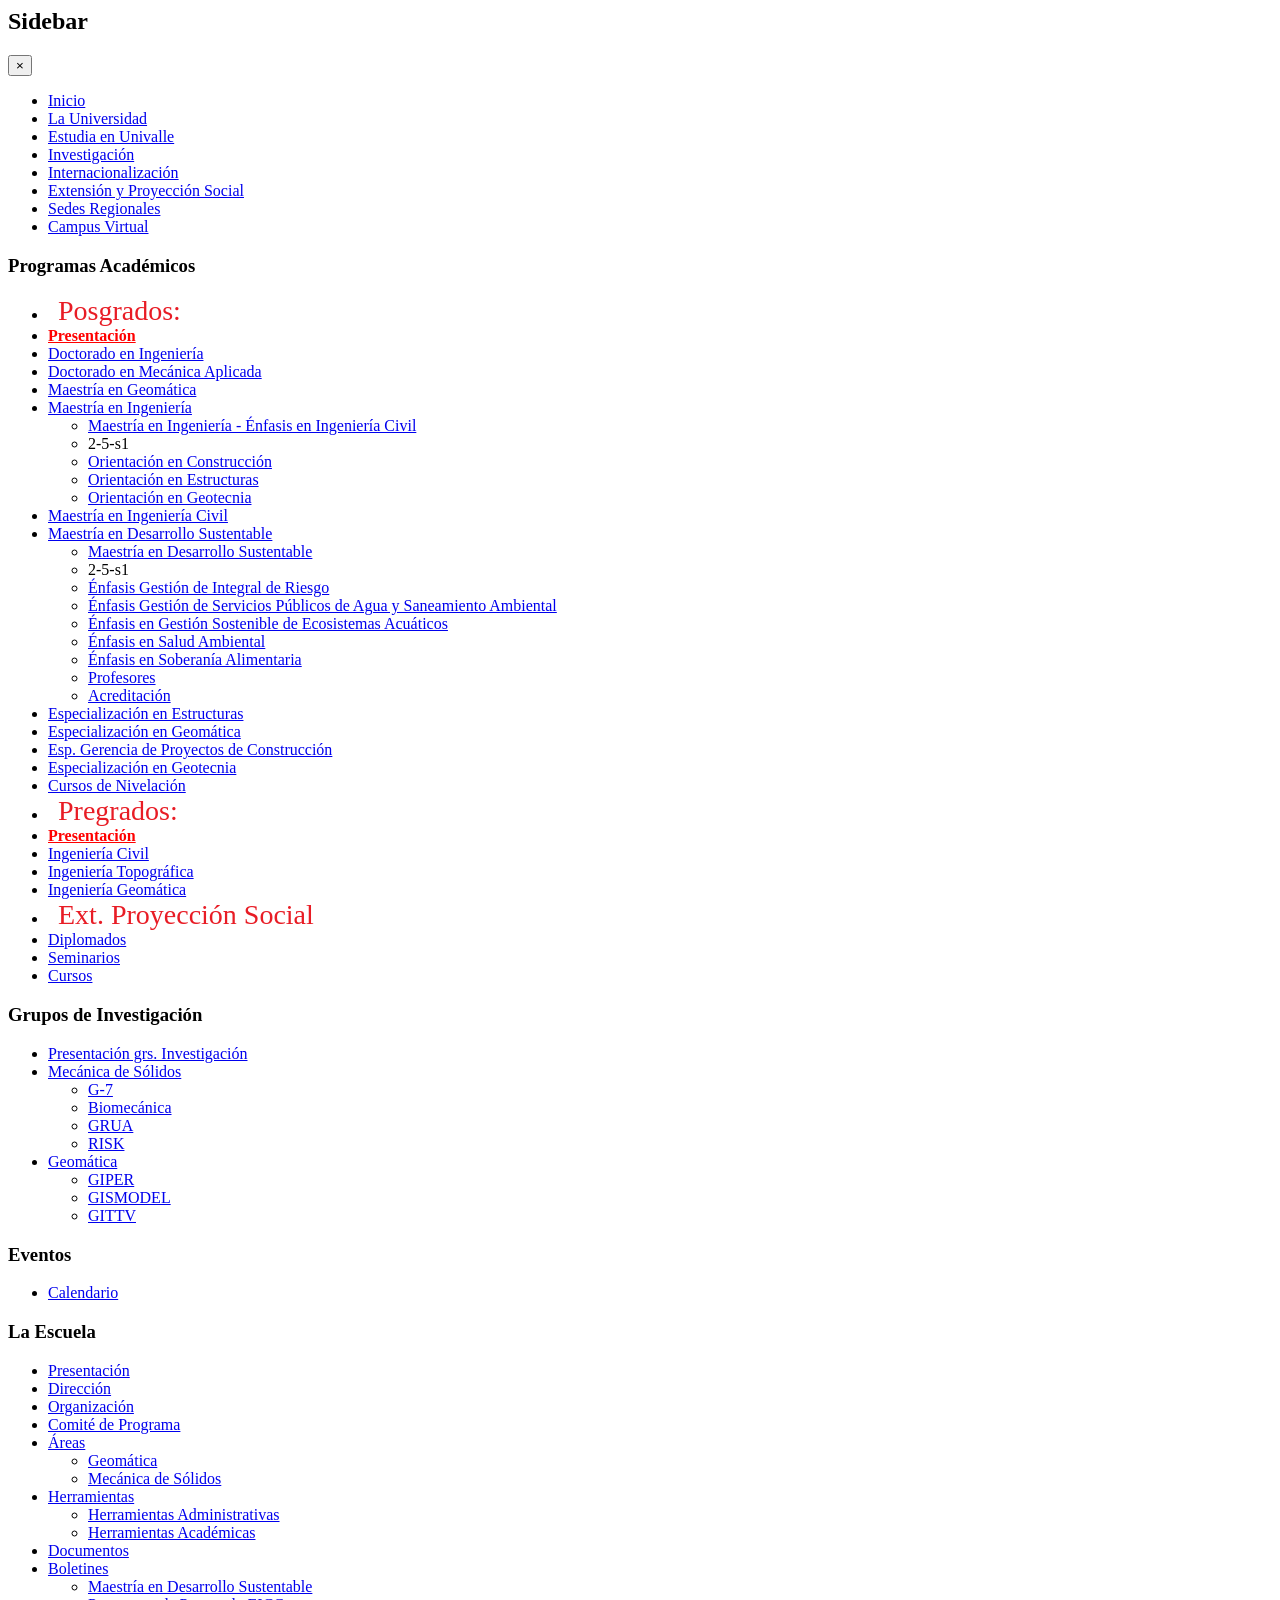
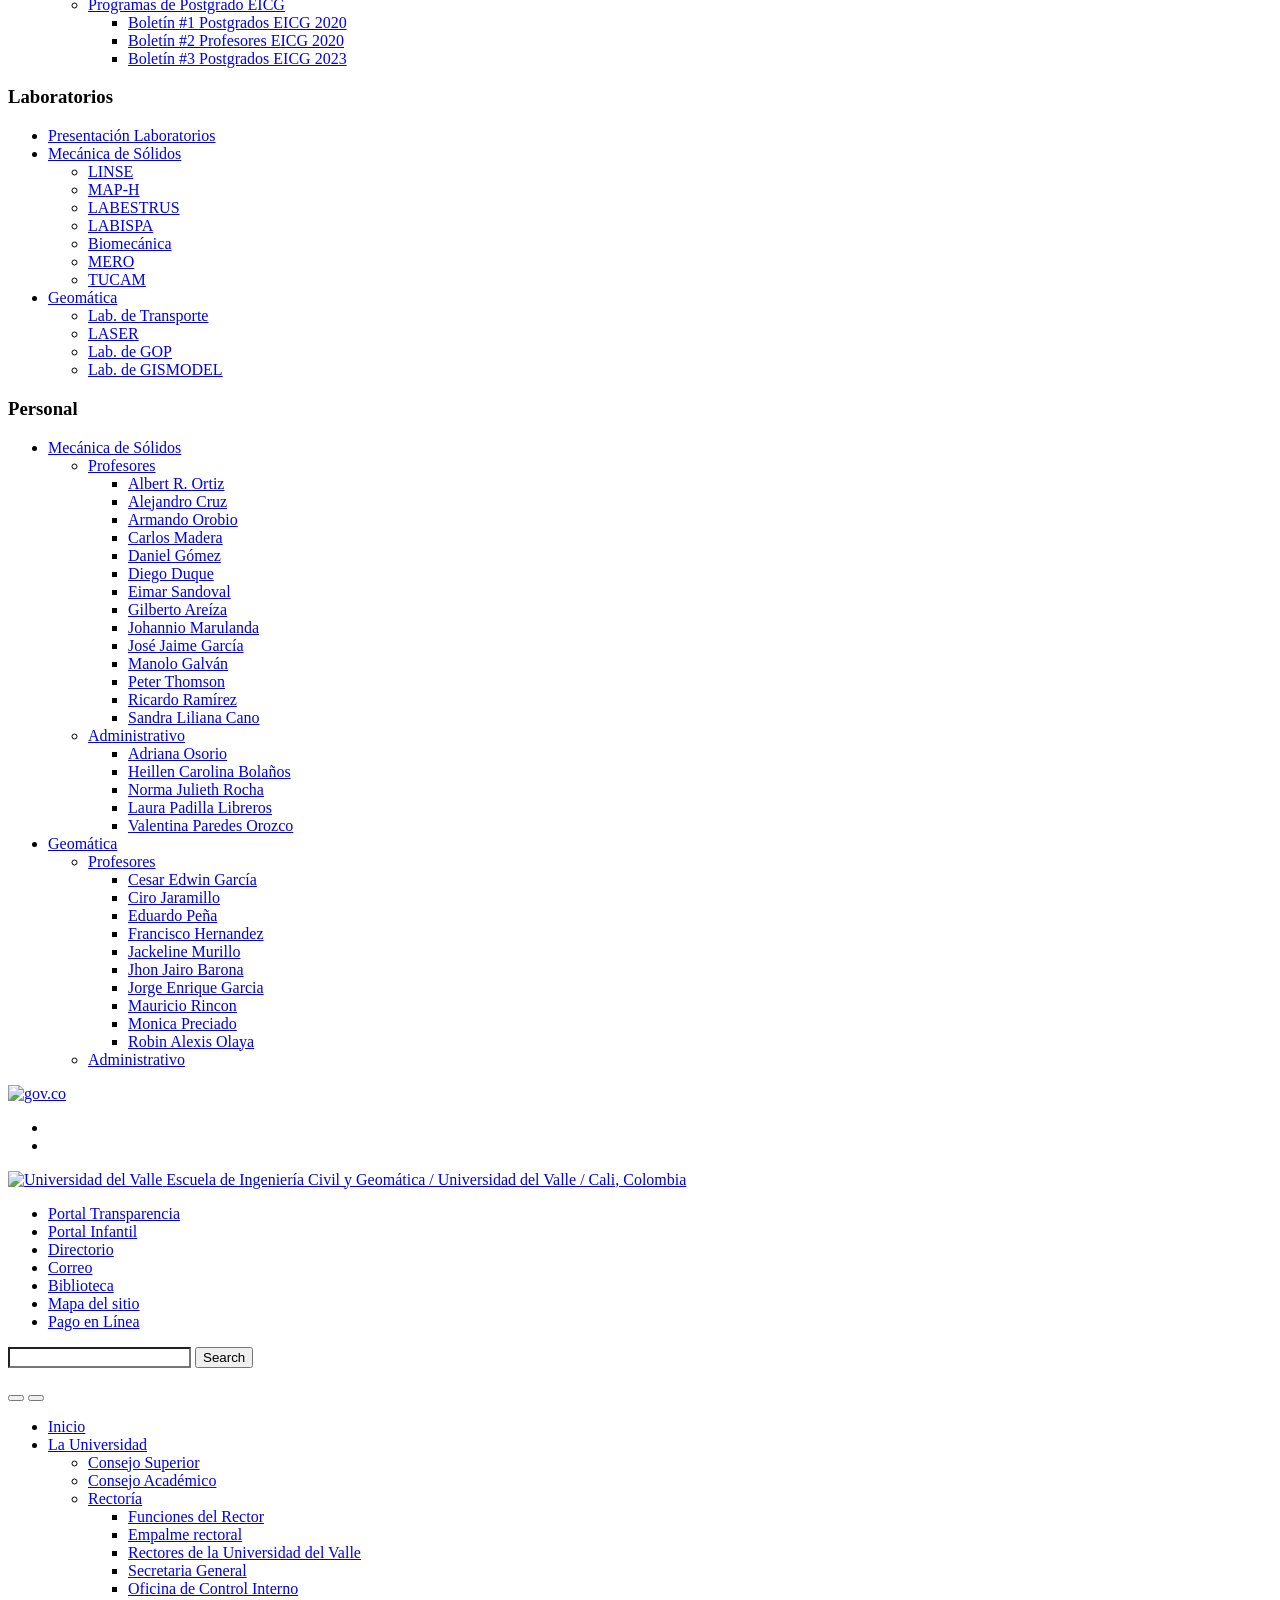
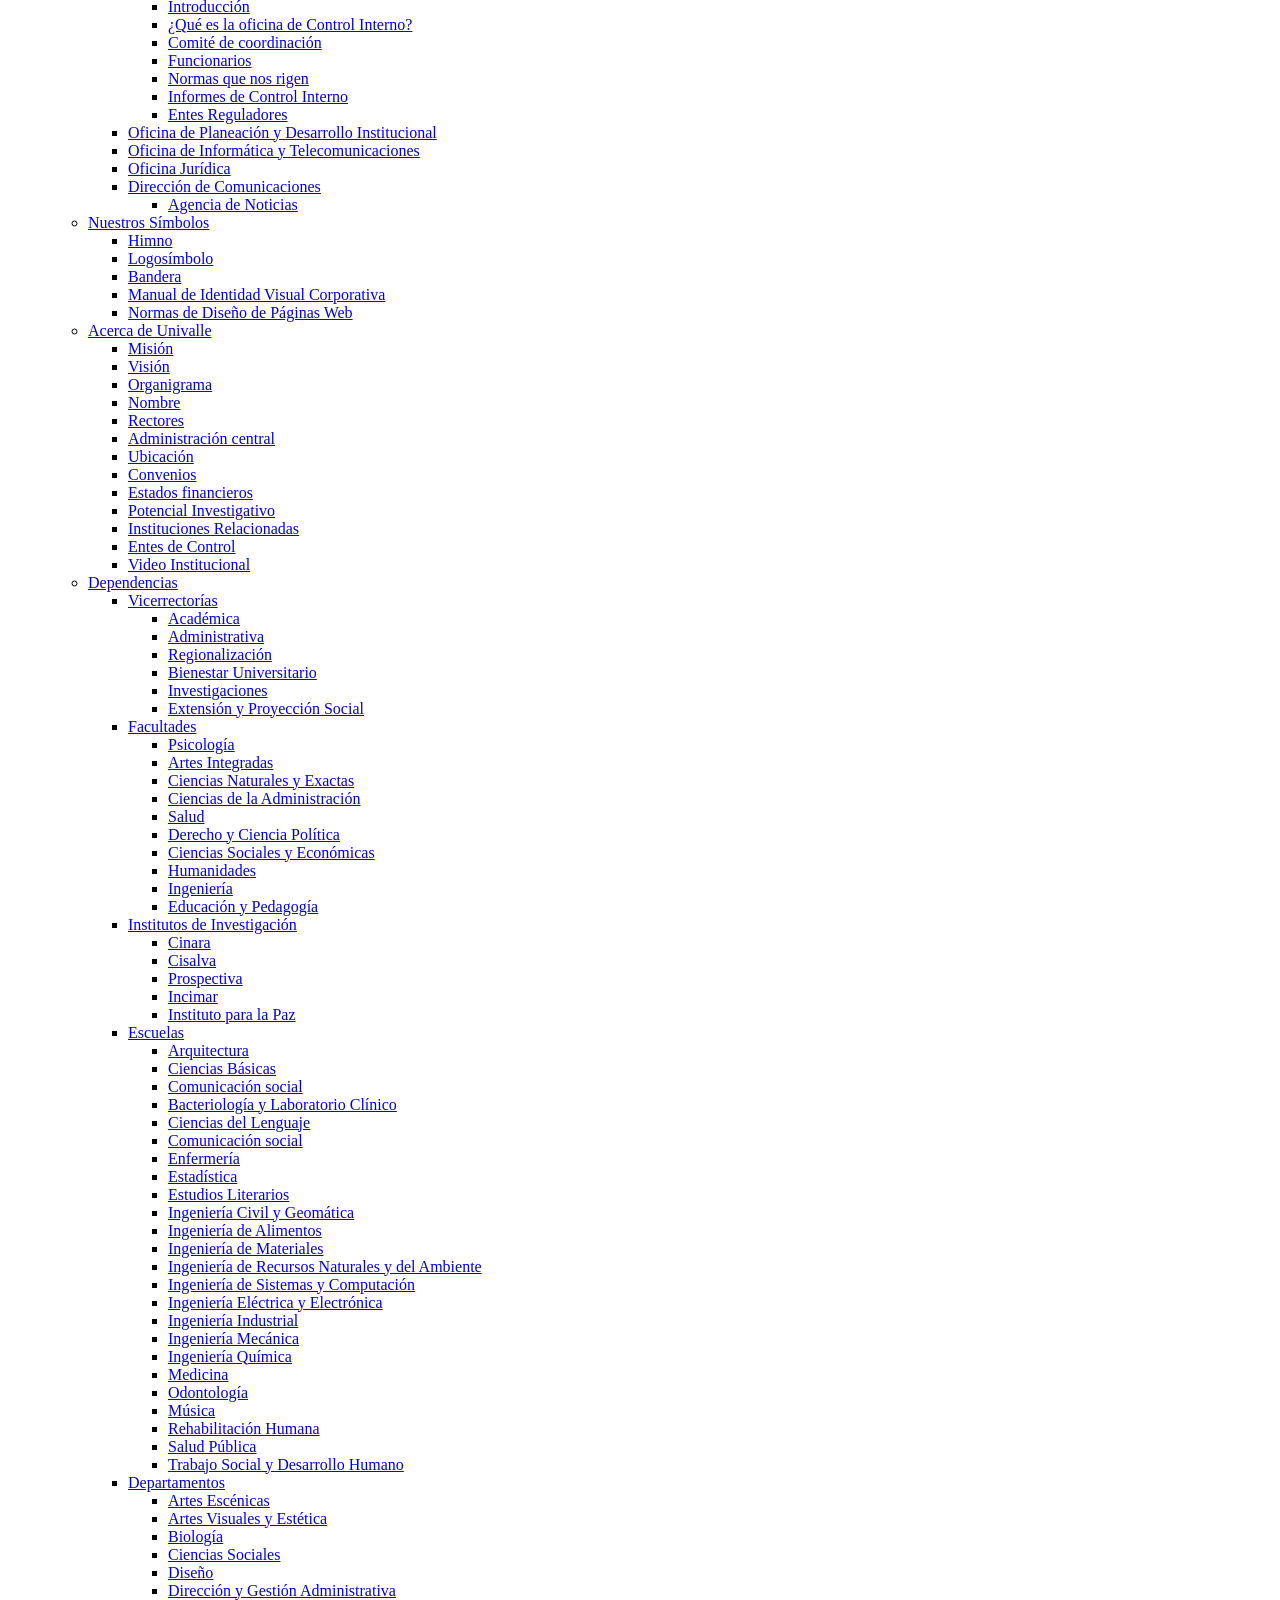
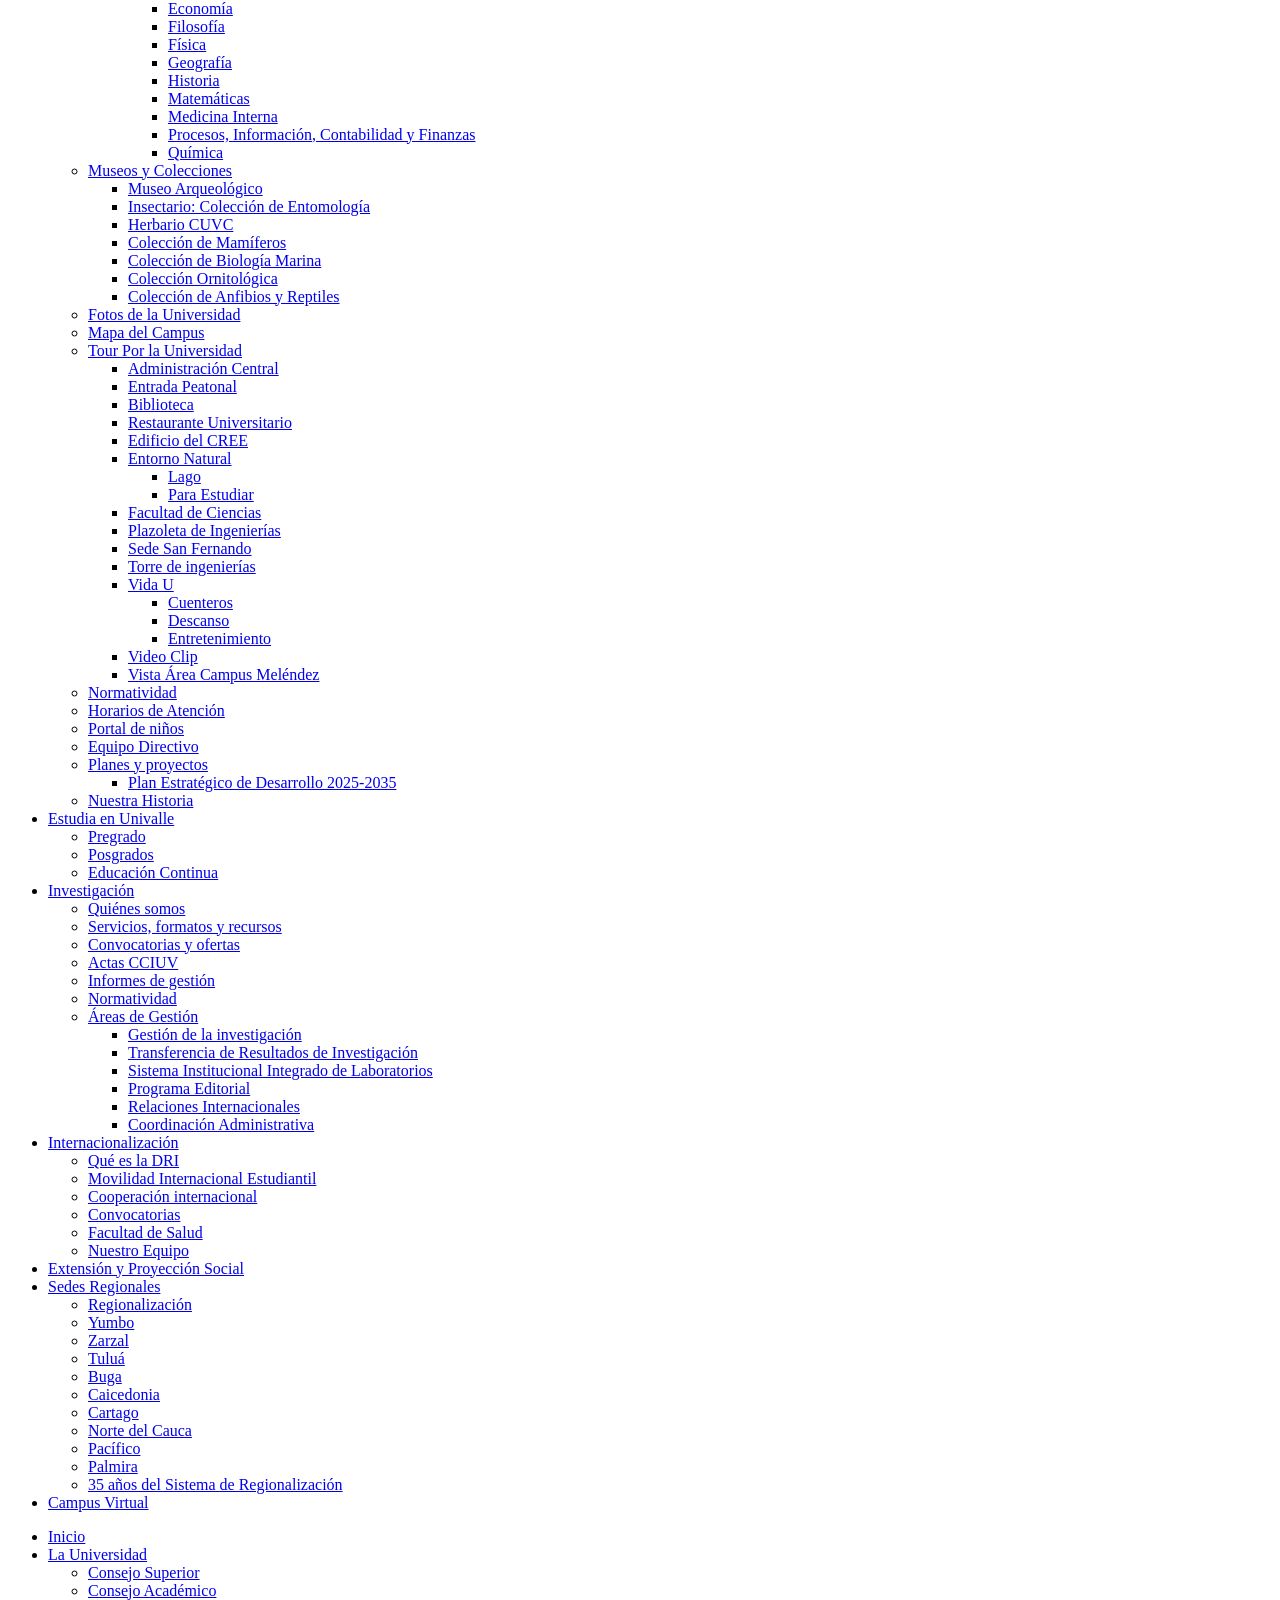
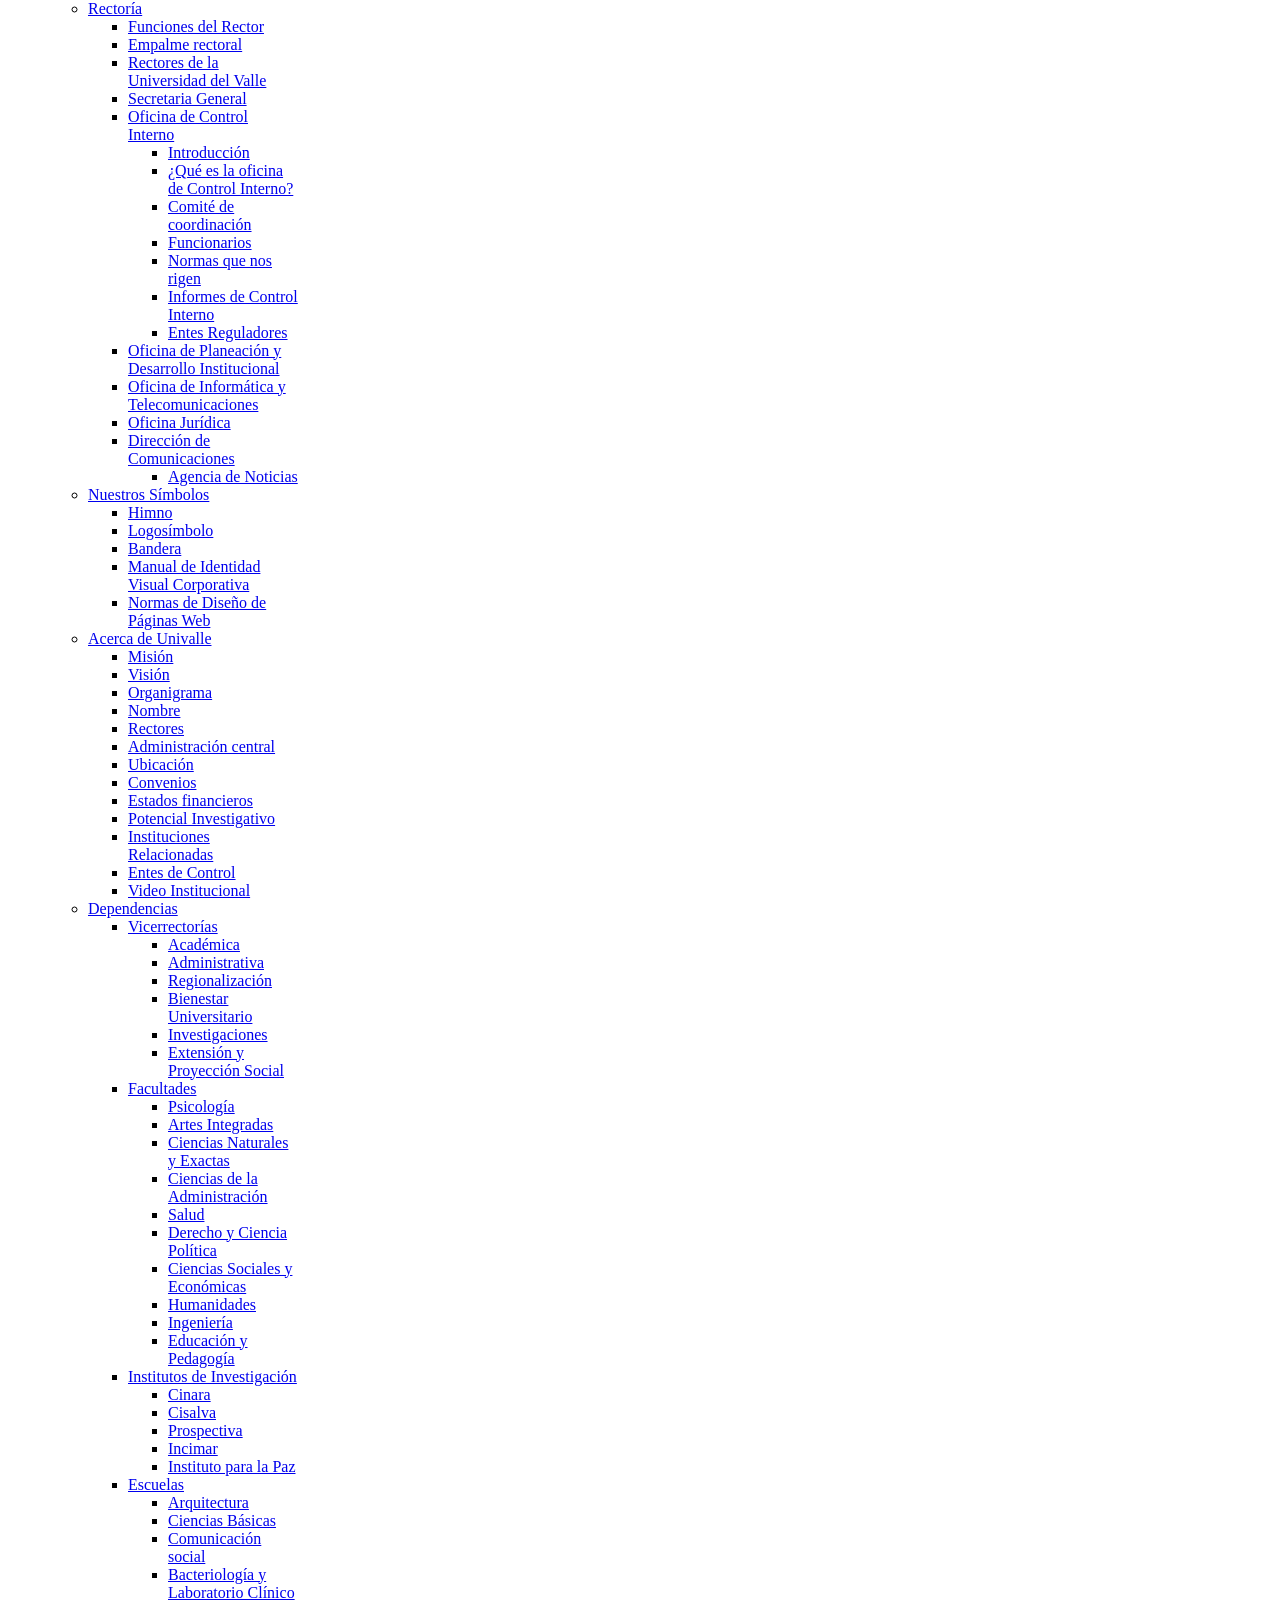
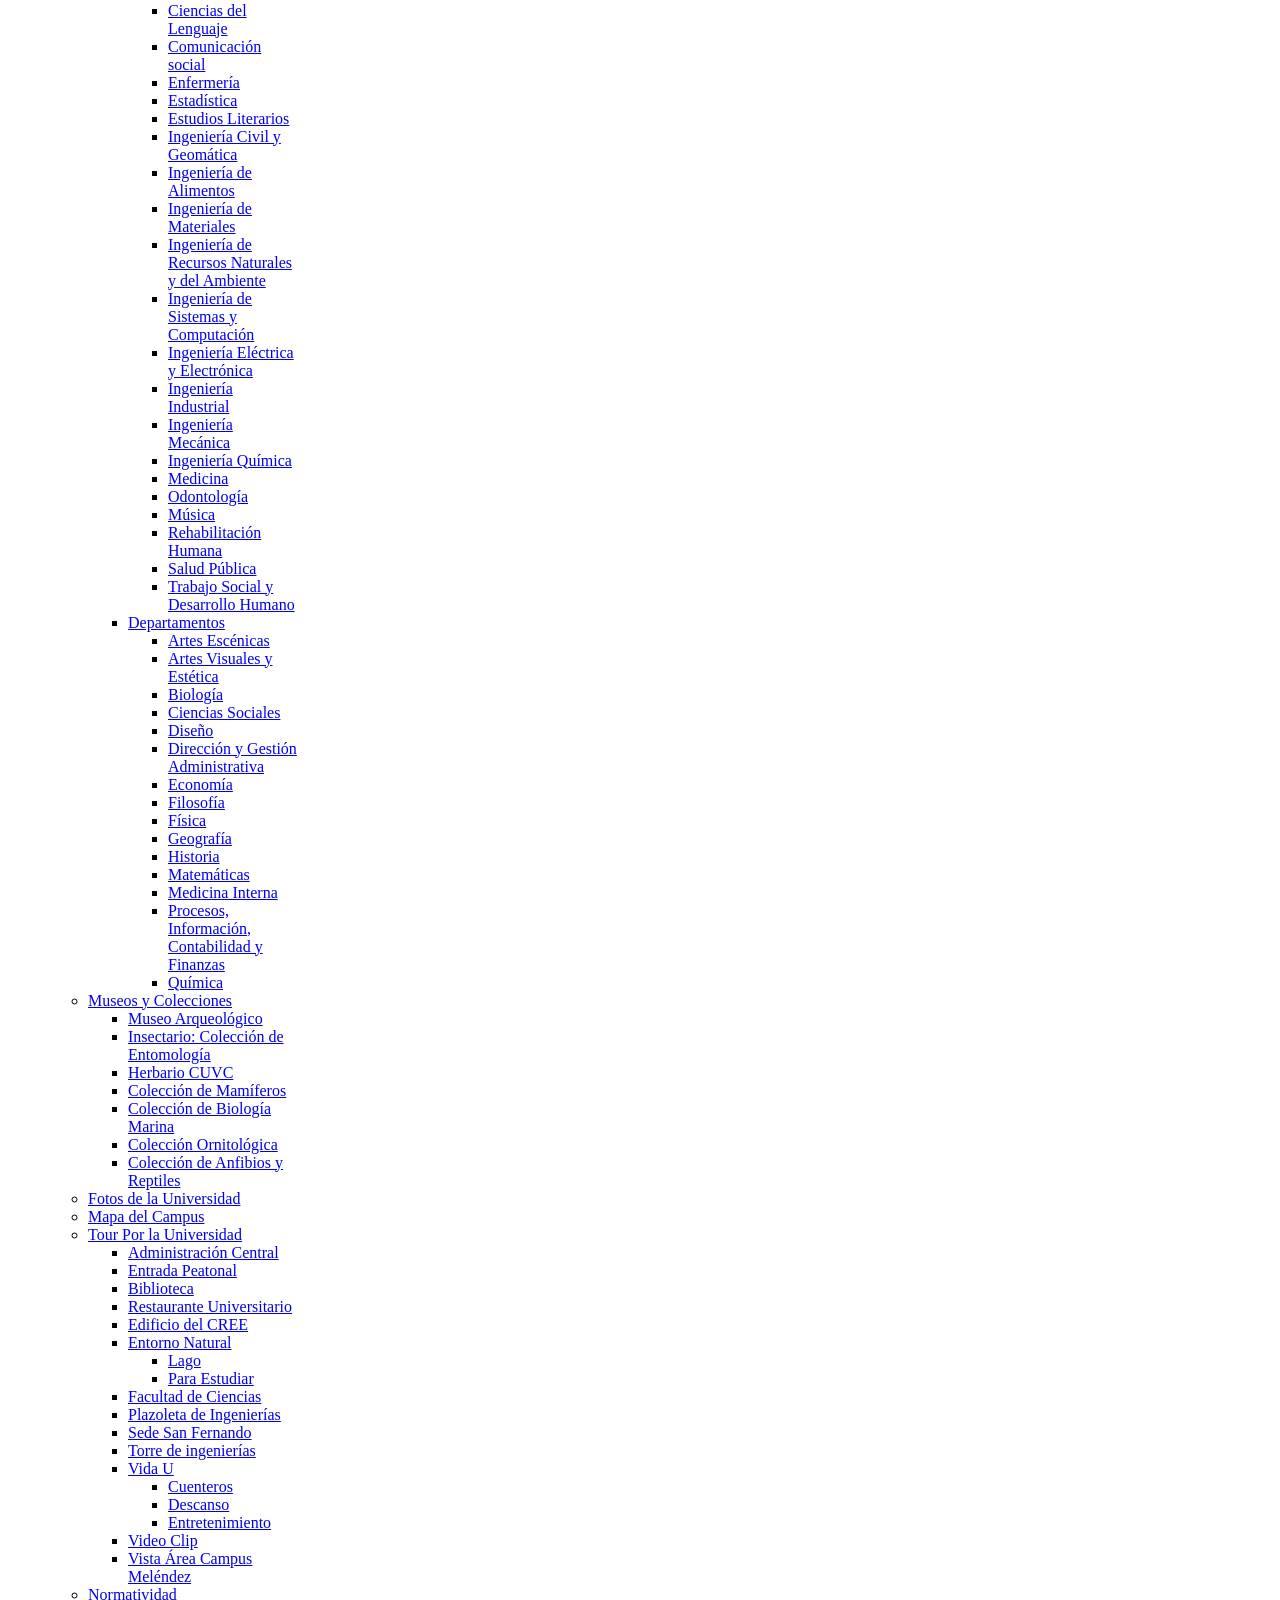
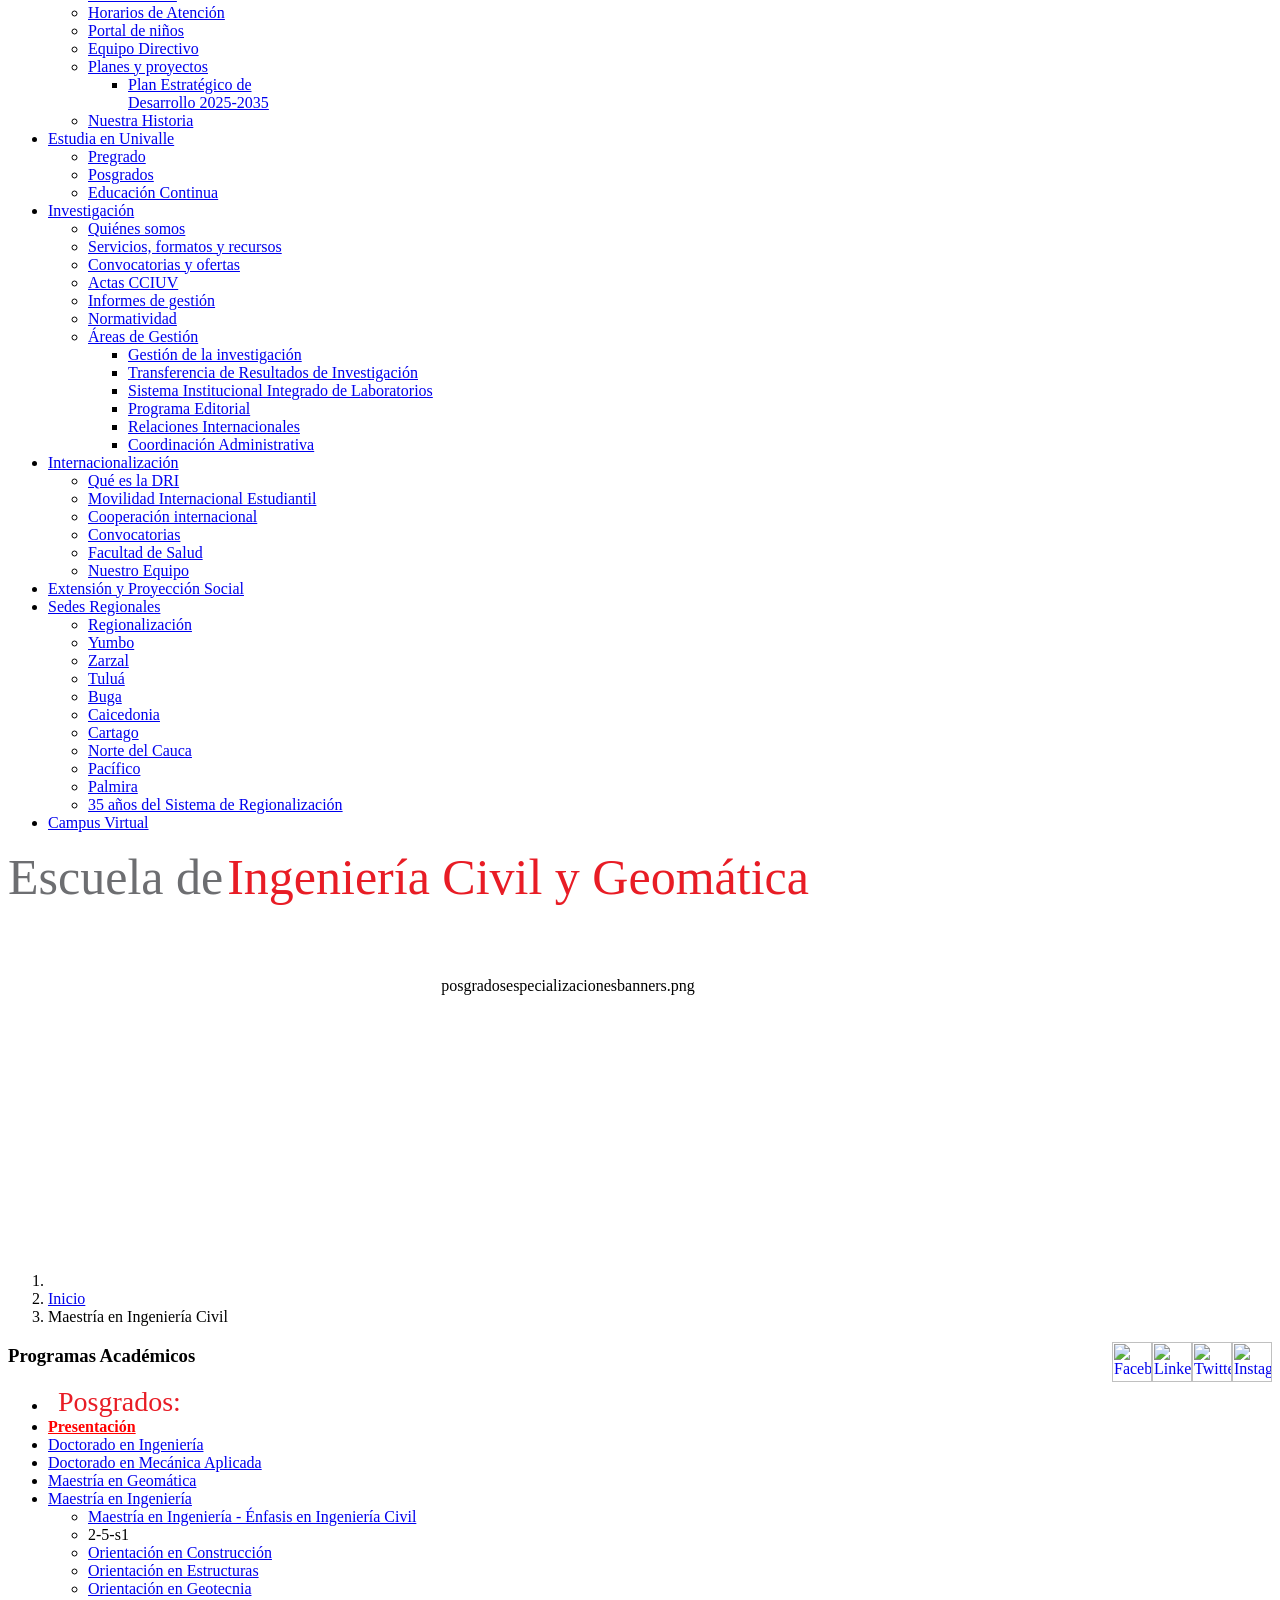
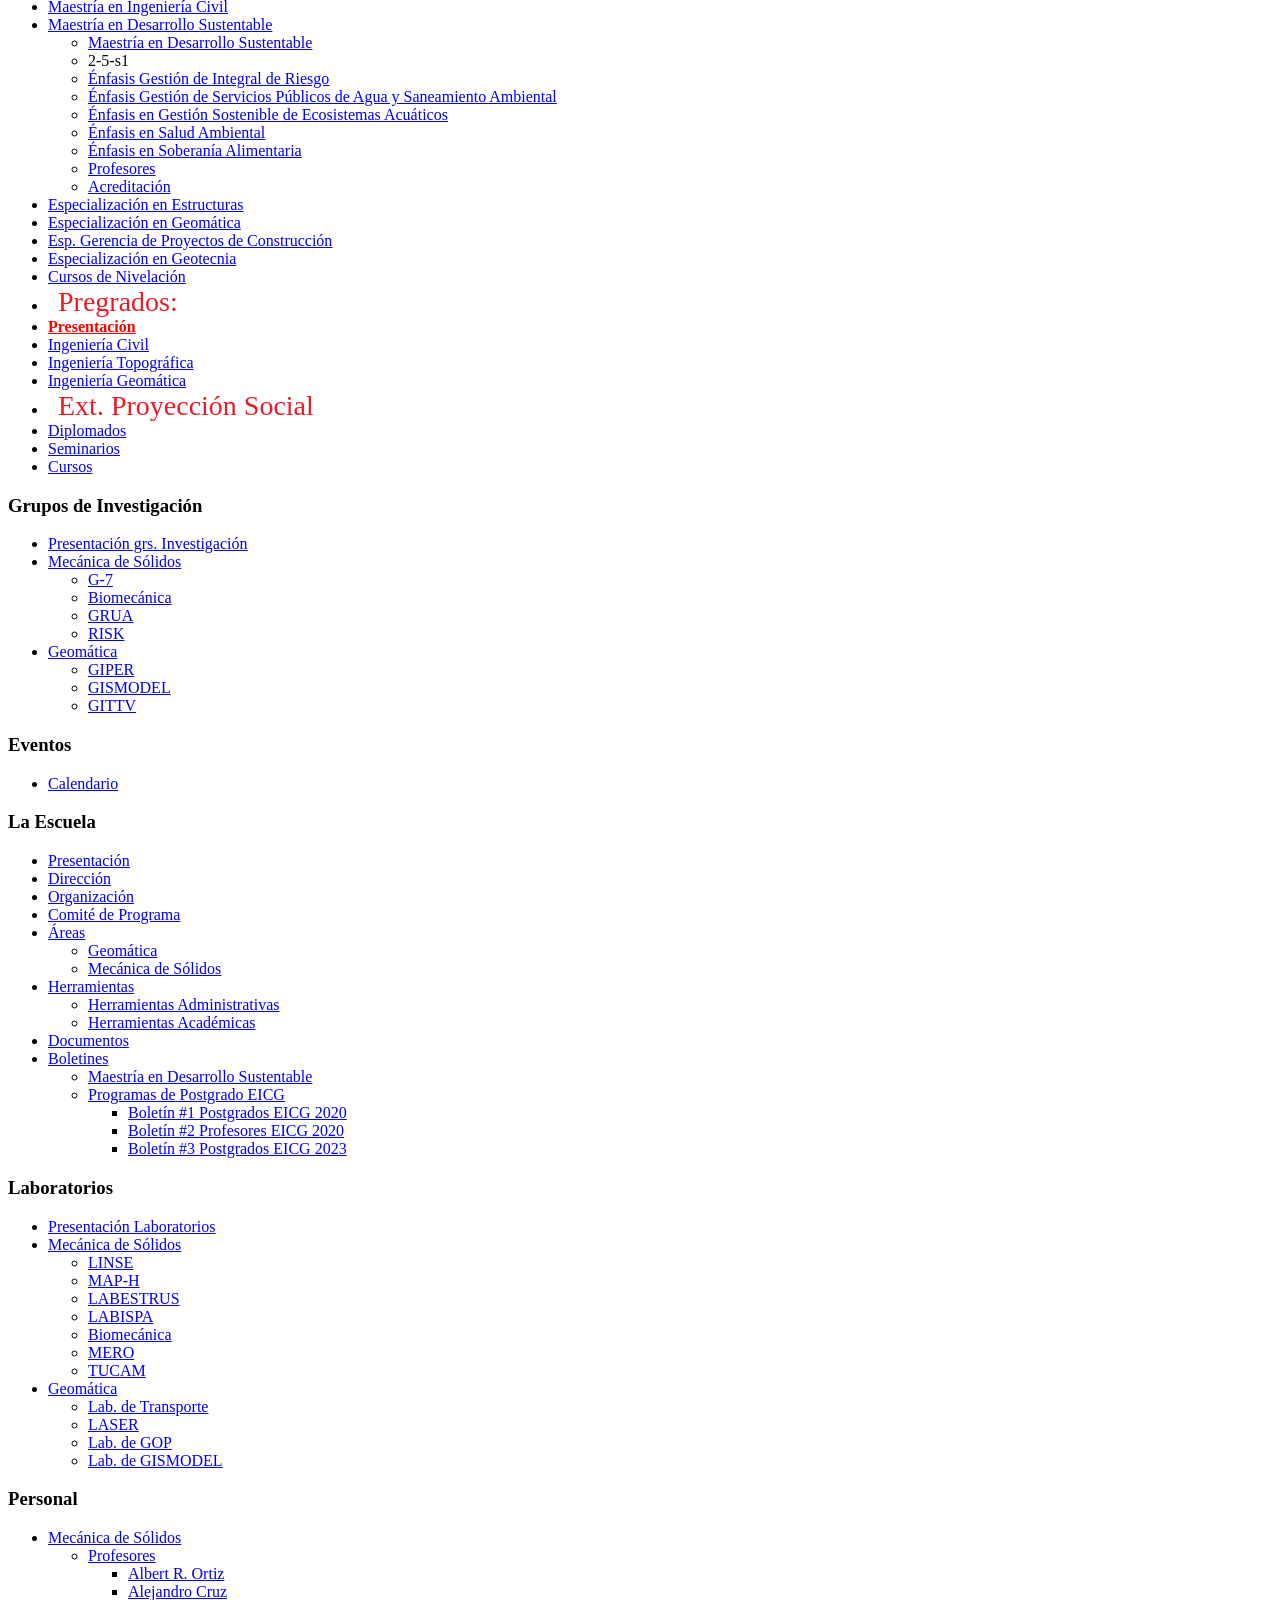
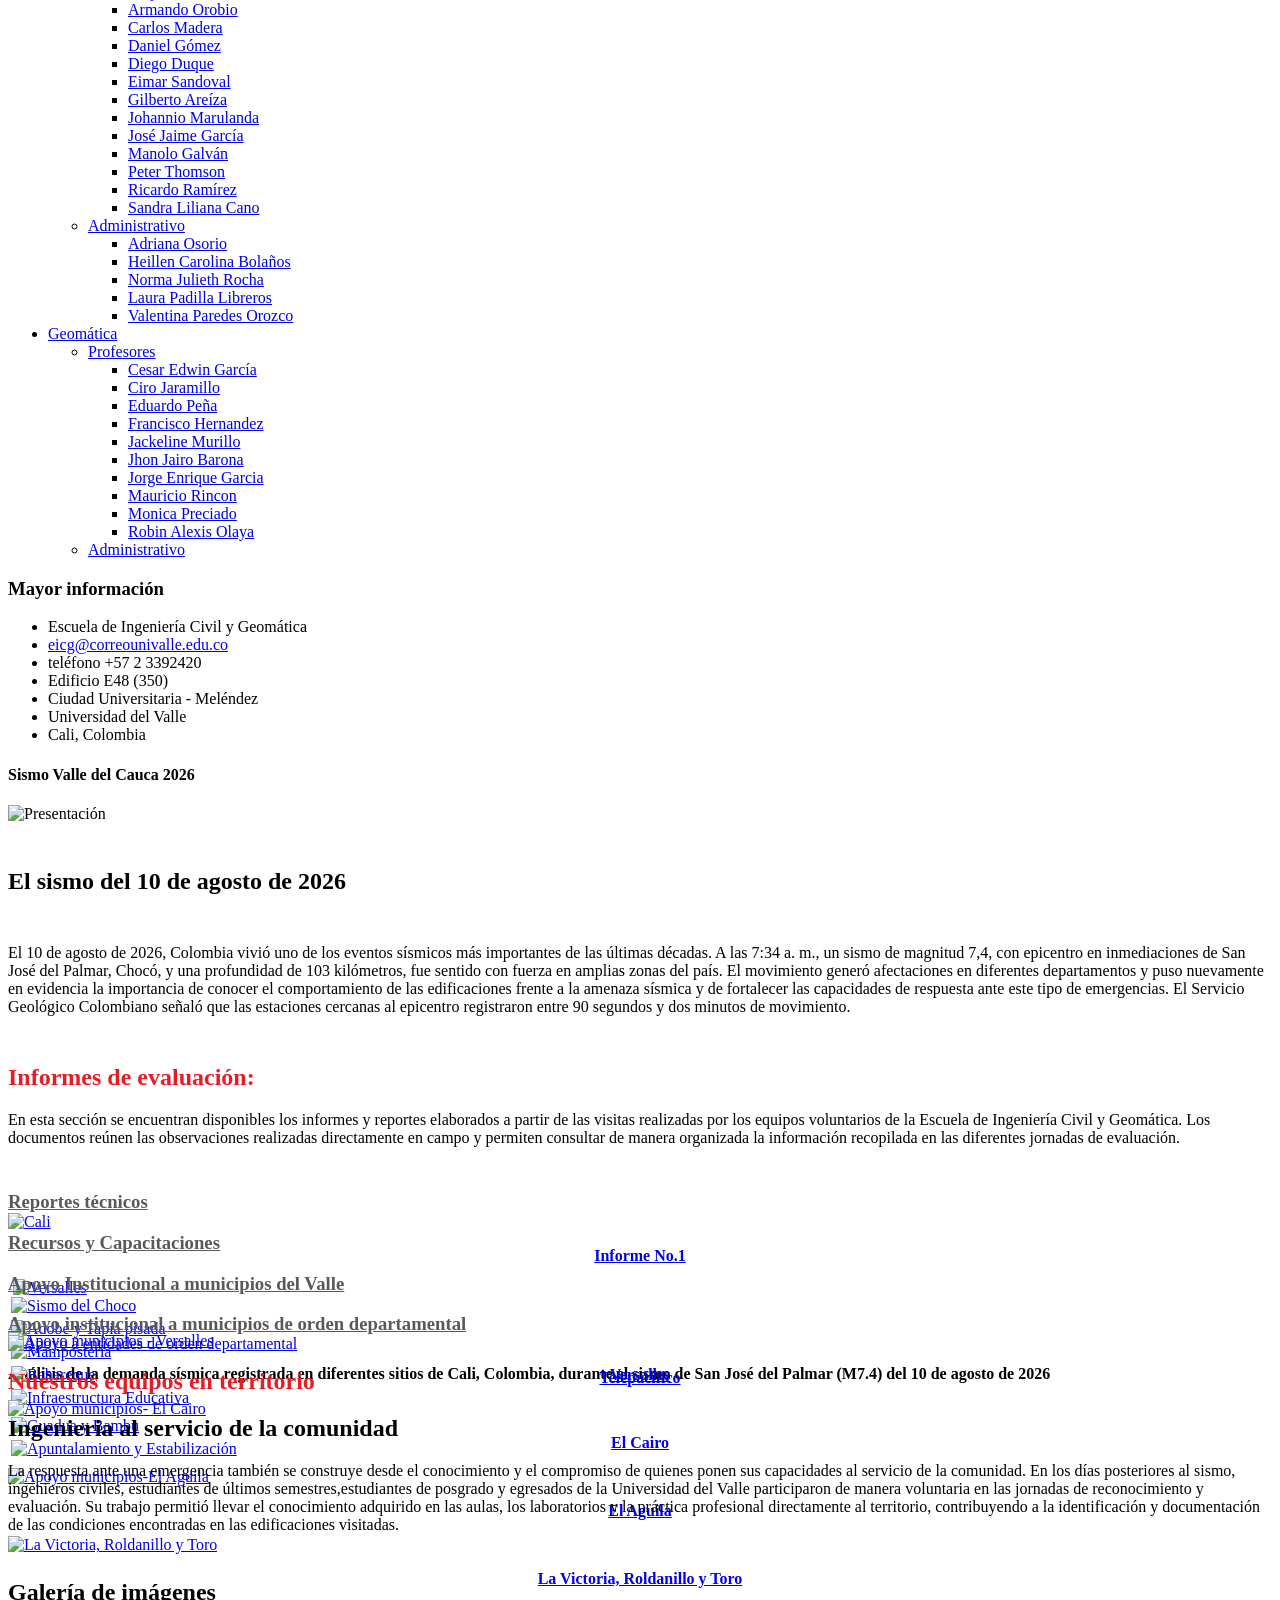
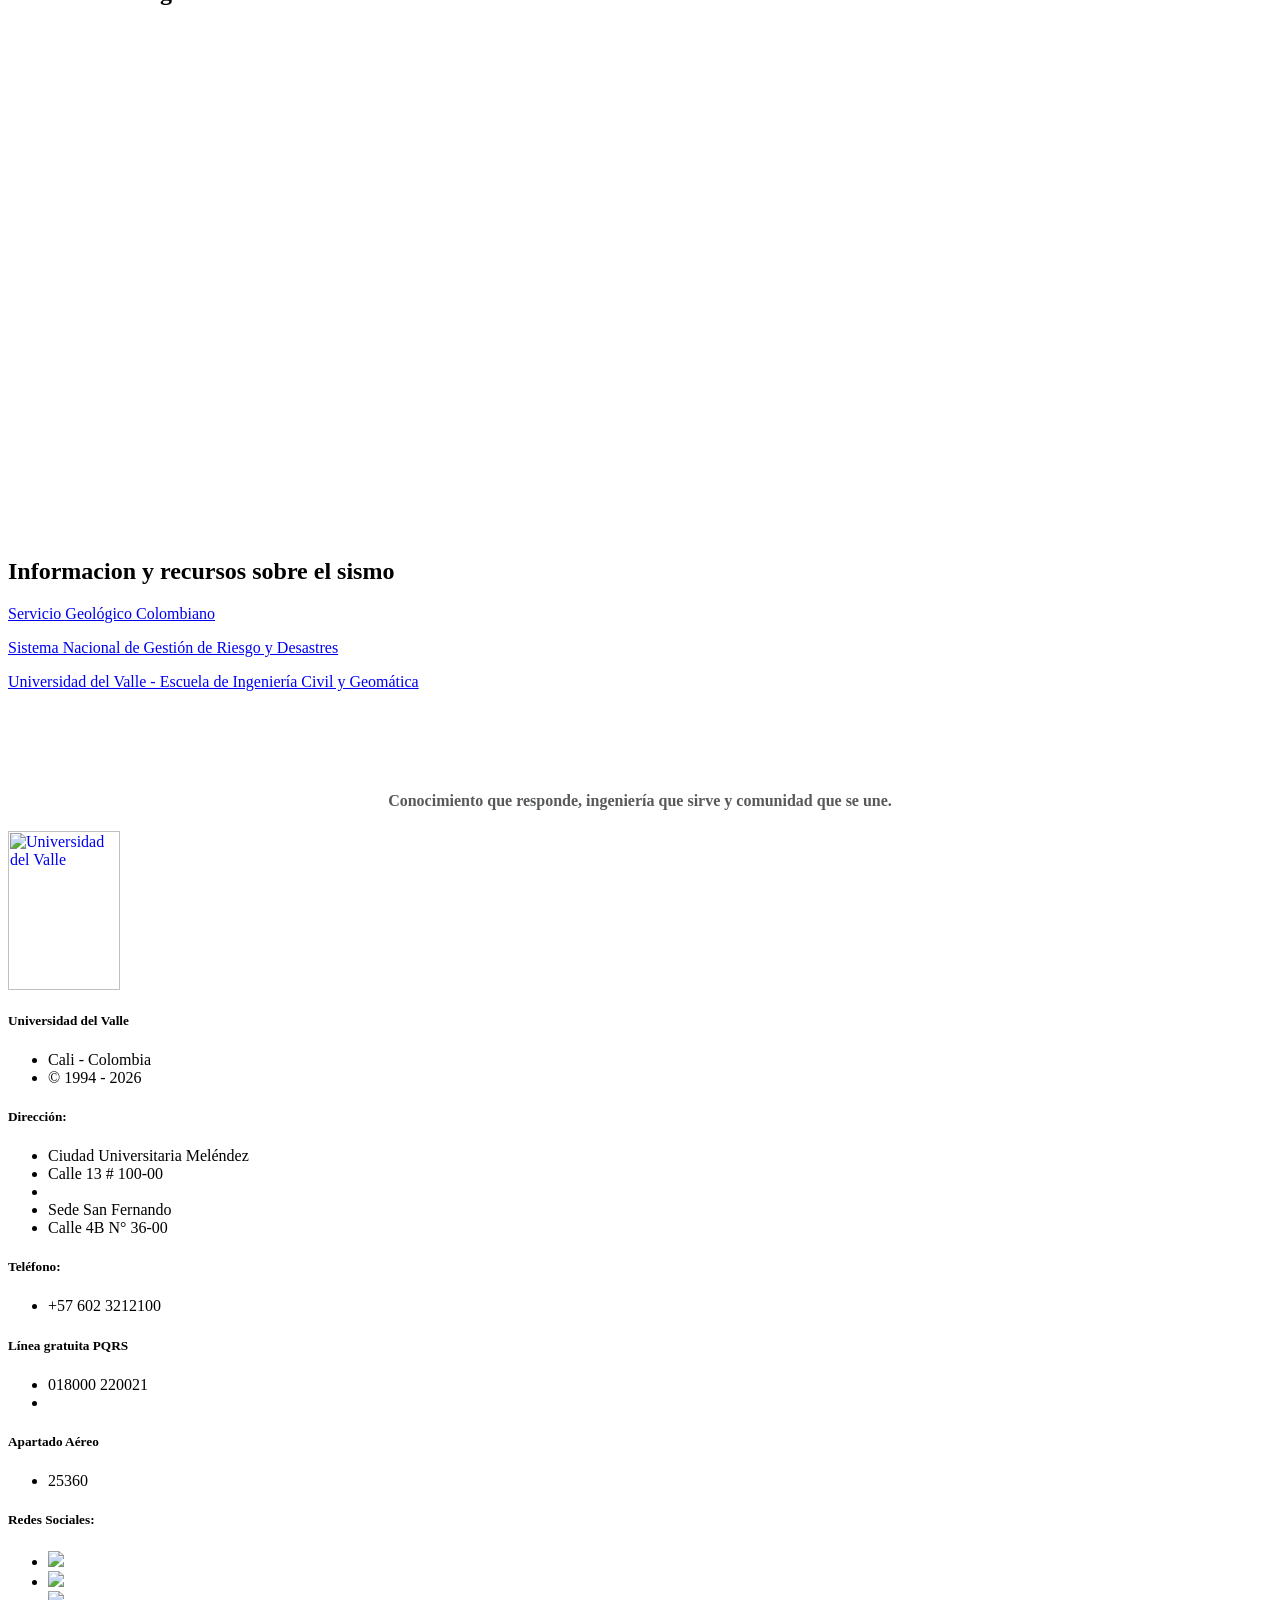
==== commit 0cbcafbb: "cambios realizados" ====
--- a/index.html
+++ b/index.html
@@ -4836,6 +4836,9 @@
                                             respuesta ante este tipo de emergencias. El Servicio Geológico Colombiano
                                             señaló que las estaciones cercanas al epicentro registraron entre 90
                                             segundos y dos minutos de movimiento.</p>
+                                    </div>
+                                </div>
+                                <div class='row' title='Informes de evaluación'>
                                         <div class="col-xs-12"
                                             style="padding: 0 !important; padding-top: 1% !important; padding-bottom: 1% !important;">
                                             <h1 style="color: #e71c24;">Informes de evaluación:</h1>
@@ -4846,36 +4849,50 @@
                                                 directamente en campo y permiten consultar de manera organizada la
                                                 información recopilada en las diferentes jornadas de evaluación.</p>
                                         </div>
-                                    </div>
-                                </div>
-                                <div class="row" title="Reportes técnicos">
-                                    <div class=" col-xs-12" style="padding: 0 !important; padding-top: 1% !important;">
-                                        <h2>Reportes técnicos</h2>
-                                        <div class="col-xs-4" style="padding: 0 !important;"><a
-                                                href="https://drive.google.com/file/d/12_cv_GAW9YR40akQIwYBslEkJxybteVI/view?usp=sharing"
-                                                target="_blank" rel="noopener noreferrer"> <img class="img-responsive"
-                                                    src="https://res.cloudinary.com/zgv05o6i/image/upload/v1787941447/Informe_1.jpg"
-                                                    alt="Cali" /> </a>
-                                            <p style="text-align: center;">
-                                                <strong><a
+                                        <div class="col-xs-12" style="padding: 0 !important; padding-top: 1% !important;">
+                        
+                                        <div class="panel panel-default">
+                                            <div class="panel-heading">
+                                                <h3 style="margin-bottom: 0px !important;"><a
+                                                        class="accordion-toggle collapsed" style="color: #58595b;"
+                                                        href="#collapseOne" data-toggle="collapse"
+                                                        data-parent="#accordion">Reportes técnicos</a></h3>
+                                            </div>
+                                            <div id="collapseOne" class="panel-collapse collapse" style="height: 0px;">
+                                                <div class="panel-body">
+                                                    <div class="col-xs-4" style="padding: 0 !important;">
+                                                        <a
                                                         href="https://drive.google.com/file/d/12_cv_GAW9YR40akQIwYBslEkJxybteVI/view?usp=sharing"
-                                                        target="_blank" rel="noopener noreferrer">
-                                                        Informe No.1</a>
-                                                </strong>
-                                            </p>
-                                        </div>
-                                        <div class="col-xs-6" style="padding: 0 !important;">
-                                            <p style="margin-top: 100px;"><strong>Análisis de la demanda sísmica
-                                                    registrada en diferentes sitios de Cali, Colombia, durante el
-                                                    sismo de San José del Palmar (M7.4) del 10 de agosto de
-                                                    2026</strong></p>
-                                        </div>
-                                    </div>
-                                </div>
-                                <div class="row" title="Recursos y Capacitaciones">
-                                    <div class="col-xs-12"
+                                                        target="_blank" rel="noopener noreferrer"> <img class="img-responsive"
+                                                        src="https://res.cloudinary.com/zgv05o6i/image/upload/v1787941447/Informe_1.jpg"
+                                                        alt="Cali"/> </a>
+                                                        <p style="text-align: center;">
+                                                            <strong><a
+                                                                    href="https://drive.google.com/file/d/12_cv_GAW9YR40akQIwYBslEkJxybteVI/view?usp=sharing"
+                                                                    target="_blank" rel="noopener noreferrer">
+                                                                    Informe No.1</a>
+                                                            </strong>
+                                                        </p>
+                                                    </div>
+                                                    <div class="col-xs-6" style="padding: 0 !important;">
+                                                        <p style="margin-top: 100px;"><strong>Análisis de la demanda sísmica
+                                                                registrada en diferentes sitios de Cali, Colombia, durante el
+                                                                sismo de San José del Palmar (M7.4) del 10 de agosto de
+                                                                2026</strong>
+                                                        </p>
+                                                    </div>
+                                                </div>
+                                            </div>
+                                            <div class="panel-heading">
+                                                <h3 style="margin-bottom: 0px !important;"><a
+                                                        class="accordion-toggle collapsed" style="color: #58595b;"
+                                                        href="#collapseTwo" data-toggle="collapse"
+                                                        data-parent="#accordion">Recursos y Capacitaciones</a></h3>
+                                            </div>
+                                            <div id="collapseTwo" class="panel-collapse collapse" style="height: 0px;">
+                                                <div class="panel-body">
+                                                     <div class="col-xs-12"
                                         style="padding: 0 !important; padding-top: 1% !important; padding-bottom: 1% !important;">
-                                        <h2 style="margin-top: 30px !important;">Recursos y Capacitaciones</h2>
                                     </div>
                                     <div class="col-xs-12">
                                         <div class="col-xs-4"
@@ -4944,13 +4961,21 @@
                                             </a>
                                         </div>
                                     </div>
-
-                                </div>
-                                <div class="row" title="Apoyo institucional a municipios del Valle">
-                                    <div class="col-xs-12"
+                                                    
+                                                </div>
+                                            </div>
+                                            <div class="panel-heading">
+                                                <h3 style="margin-bottom: 0px !important;"><a
+                                                        class="accordion-toggle collapsed" style="color: #58595b;"
+                                                        href="#collapseThree" data-toggle="collapse"
+                                                        data-parent="#accordion">Apoyo Institucional a municipios del Valle</a></h3>
+                                            </div>
+                                            <div id="collapseThree" class="panel-collapse collapse"
+                                                style="height: 0px;">
+                                                <div class="panel-body">
+                                                    <div class="col-xs-12"
                                         style="padding: 0 !important; padding-top: 2% !important; padding-bottom: 1% !important;">
-                                        <h2 style="margin-top: 15px !important;">Apoyo institucional a municipios
-                                            del Valle</h2>
+
                                     </div>
                                     <div class="col-xs-12" style="padding: 0 !important;">
                                         <div class="col-xs-4" style="padding: 0 !important;"><a
@@ -5003,11 +5028,18 @@
                                             <p></p>
                                         </div>
                                     </div>
-                                </div>
-                                <div class="row" title="Apoyo institucional a entidades de orden departamental">
-                                    <div class="col-xs-12" style="padding: 0 !important;">
-                                        <h2 style="margin-top: 30px !important;">Apoyo institucional a entidades de
-                                            orden departamental</h2>
+                                                </div>
+                                            </div>
+                                            <div class="panel-heading">
+                                                <h3 style="margin-bottom: 0px !important;"><a
+                                                        class="accordion-toggle collapsed" style="color: #58595b;"
+                                                        href="#collapseFour" data-toggle="collapse"
+                                                        data-parent="#accordion">Apoyo institucional a municipios de orden departamental</a></h3>
+                                            </div>
+                                            <div id="collapseFour" class="panel-collapse collapse" style="height: 0px;">
+                                                <div class="panel-body">
+                                                                                        <div class="col-xs-12" style="padding: 0 !important;">
+
                                         <div class="col-xs-4" style="padding: 0 !important;"><a
                                                 href="https://drive.google.com/file/d/1cFHvVksltTYc7ppPHRo8HviOeKcb9tun/view?usp=sharing"
                                                 target="_blank" rel="noopener noreferrer"> <img class="img-responsive"
@@ -5020,7 +5052,12 @@
                                             </p>
                                         </div>
                                     </div>
+                                                </div>
+                                            </div>
+                                        </div>
+                                    </div>
                                 </div>
+
                                 <div class="row" title="Nuestros equipos en territorio">
                                     <div class=" col-xs-12" style="padding: 0 !important; padding-top: 1% !important;">
                                         <h1 style="color: #e71c24;">Nuestros equipos en territorio</h1>
@@ -5041,121 +5078,15 @@
                                     </div>
                                 </div>
                                 <div class="row" title="Galería de imágenes">
-                                    <div class="col-xs-12" style="padding: 0 !important; padding-top: 1% !important;">
+                                    <div class="col-xs-12">
                                         <h2>Galería de imágenes</h2>
-                                        <div class="panel panel-default">
-                                            <div class="panel-heading">
-                                                <h3 style="margin-bottom: 0px !important;"><a
-                                                        class="accordion-toggle collapsed" style="color: #58595b;"
-                                                        href="#collapseOne" data-toggle="collapse"
-                                                        data-parent="#accordion">Cali</a></h3>
-                                            </div>
-                                            <div id="collapseOne" class="panel-collapse collapse" style="height: 0px;">
-                                                <div class="panel-body">
-                                                    <p>Fotos de las inspecciones realizadas en la ciudad de Cali. <a
-                                                            href="https://drive.google.com/drive/folders/1uFkQiqttxrkKcK8sKkYhTPTMGd-qNq2y?usp=drive_link"
-                                                            target="_blank" rel="noopener noreferrer">Ver imágenes</a>
-                                                    </p>
-                                                    <a href="https://drive.google.com/drive/folders/1uFkQiqttxrkKcK8sKkYhTPTMGd-qNq2y?usp=drive_link"
-                                                        target="_blank" rel="noopener noreferrer"> <img
-                                                            class="img-responsive"
-                                                            src="https://res.cloudinary.com/zgv05o6i/image/upload/v1787921500/Recurso_1.png"
-                                                            alt="Cali" /> </a>
-                                                </div>
-                                            </div>
-                                            <div class="panel-heading">
-                                                <h3 style="margin-bottom: 0px !important;"><a
-                                                        class="accordion-toggle collapsed" style="color: #58595b;"
-                                                        href="#collapseTwo" data-toggle="collapse"
-                                                        data-parent="#accordion">Municipios del Valle del Cauca</a></h3>
-                                            </div>
-                                            <div id="collapseTwo" class="panel-collapse collapse" style="height: 0px;">
-                                                <div class="panel-body">
-                                                    <p>Fotos de las inspecciones realizadas en los diferentes
-                                                        municipios. <a
-                                                            href="https://drive.google.com/drive/folders/1X97xBozIQu4XPROriPR4IYR8HKwy95DH?usp=drive_link"
-                                                            target="_blank" rel="noopener noreferrer">Ver imágenes</a>
-                                                    </p>
-                                                    <p><strong>Visita tecnica - Versalles</strong></p>
-                                                    <a href="https://drive.google.com/drive/folders/1X97xBozIQu4XPROriPR4IYR8HKwy95DH?usp=drive_link"
-                                                        target="_blank" rel="noopener noreferrer"> <img
-                                                            class="img-responsive"
-                                                            src="https://res.cloudinary.com/zgv05o6i/image/upload/v1787922601/Versalles.png"
-                                                            alt="Versalles" /> </a>
-                                                    <p style="margin-top: 20px;"><strong>Visita tecnica - El
-                                                            Cairo</strong></p>
-                                                    <a href="https://drive.google.com/drive/folders/1X97xBozIQu4XPROriPR4IYR8HKwy95DH?usp=drive_link"
-                                                        target="_blank" rel="noopener noreferrer"> <img
-                                                            class="img-responsive"
-                                                            src="https://res.cloudinary.com/zgv05o6i/image/upload/v1788189991/vt-ElCairo.png"
-                                                            alt="El Cairo" /> </a>
-                                                    <p style="margin-top: 20px;"><strong>Visita tecnica - El
-                                                            Aguila</strong></p>
-                                                    <a href="https://drive.google.com/drive/folders/1X97xBozIQu4XPROriPR4IYR8HKwy95DH?usp=drive_link"
-                                                        target="_blank" rel="noopener noreferrer"> <img
-                                                            class="img-responsive"
-                                                            src="https://res.cloudinary.com/zgv05o6i/image/upload/v1787924612/El_aguila.png"
-                                                            alt="El Aguila" /> </a>
-                                                </div>
-                                            </div>
-                                            <div class="panel-heading">
-                                                <h3 style="margin-bottom: 0px !important;"><a
-                                                        class="accordion-toggle collapsed" style="color: #58595b;"
-                                                        href="#collapseThree" data-toggle="collapse"
-                                                        data-parent="#accordion">Equipos de trabajo</a></h3>
-                                            </div>
-                                            <div id="collapseThree" class="panel-collapse collapse"
-                                                style="height: 0px;">
-                                                <div class="panel-body">
-                                                    <p>Fotografías de ingenieros, estudiantes y egresados durante las
-                                                        jornadas <a
-                                                            href="https://drive.google.com/drive/folders/1XiWaAR6S8jNG_RhwUCXgRgsqeQiVYDh3?usp=drive_link"
-                                                            target="_blank" rel="noopener noreferrer">Ver imágenes</a>
-                                                    </p>
-                                                    <a href="https://drive.google.com/drive/folders/1XiWaAR6S8jNG_RhwUCXgRgsqeQiVYDh3?usp=drive_link"
-                                                        target="_blank" rel="noopener noreferrer"> <img
-                                                            class="img-responsive"
-                                                            src="https://res.cloudinary.com/zgv05o6i/image/upload/v1787921997/Recurso_2.png"
-                                                            alt="Equipos de trabajo" /> </a>
-                                                </div>
-                                            </div>
-                                            <div class="panel-heading">
-                                                <h3 style="margin-bottom: 0px !important;"><a
-                                                        class="accordion-toggle collapsed" style="color: #58595b;"
-                                                        href="#collapseFour" data-toggle="collapse"
-                                                        data-parent="#accordion">Evaluación en Campo</a></h3>
-                                            </div>
-                                            <div id="collapseFour" class="panel-collapse collapse" style="height: 0px;">
-                                                <div class="panel-body">
-                                                    <p>Fotografías de inspecciones, toma de información,
-                                                        diligenciamiento de formatos, observación de daños, etc.<a
-                                                            href="https://drive.google.com/drive/folders/1yLJi3P7VgMc2On_D8hl-cI0HQ_fhDyAz?usp=drive_link"
-                                                            target="_blank" rel="noopener noreferrer"> Ver imágenes</a>
-                                                    </p>
-                                                    <p style="margin-top: 20px;"><strong>Evaluación en Campo -
-                                                            Versalles</strong></p>
-                                                    <a href="https://drive.google.com/drive/folders/1yLJi3P7VgMc2On_D8hl-cI0HQ_fhDyAz?usp=drive_link"
-                                                        target="_blank" rel="noopener noreferrer"> <img
-                                                            class="img-responsive"
-                                                            src="https://res.cloudinary.com/zgv05o6i/image/upload/v1787925775/EC-_Versalles.png"
-                                                            alt="Evaluación en Campo" /> </a>
-                                                    <p style="margin-top: 20px;"><strong>Evaluación en Campo - El
-                                                            Cairo</strong></p>
-                                                    <a href="https://drive.google.com/drive/folders/1yLJi3P7VgMc2On_D8hl-cI0HQ_fhDyAz?usp=drive_link"
-                                                        target="_blank" rel="noopener noreferrer"> <img
-                                                            class="img-responsive"
-                                                            src="https://res.cloudinary.com/zgv05o6i/image/upload/v1787926775/EC-_El_Cairo.png"
-                                                            alt="Evaluación en Campo" /> </a>
-                                                    <p style="margin-top: 20px;"><strong>Evaluación en Campo - El
-                                                            Aguila</strong></p>
-                                                    <a href="https://drive.google.com/drive/folders/1yLJi3P7VgMc2On_D8hl-cI0HQ_fhDyAz?usp=drive_link"
-                                                        target="_blank" rel="noopener noreferrer"> <img
-                                                            class="img-responsive"
-                                                            src="https://res.cloudinary.com/zgv05o6i/image/upload/v1787925759/EC_-_El_Aguila.png"
-                                                            alt="Evaluación en Campo" /> </a>
-                                                </div>
-                                            </div>
-                                        </div>
+                                        <iframe
+                                            src="https://slider-eicg.vercel.app/"
+                                            width="100%"
+                                            height="500"
+                                            frameborder="0"
+                                            scrolling="no">
+                                        </iframe>
                                     </div>
                                 </div>
 
@@ -5182,15 +5113,6 @@
                                         <h4 style="color: #58595b; margin-top: 2%; text-align: center;">Conocimiento
                                             que responde, ingeniería que sirve y comunidad que se une.</h4>
                                     </div>
-                                </div>
-                                <div class="row" title="prueba1">
-                                        <iframe
-                                            src="https://slider-eicg.vercel.app/"
-                                            width="100%"
-                                            height="500"
-                                            frameborder="0"
-                                            scrolling="no">
-                                        </iframe>
                                 </div>
                                 </div>
                             </div>
